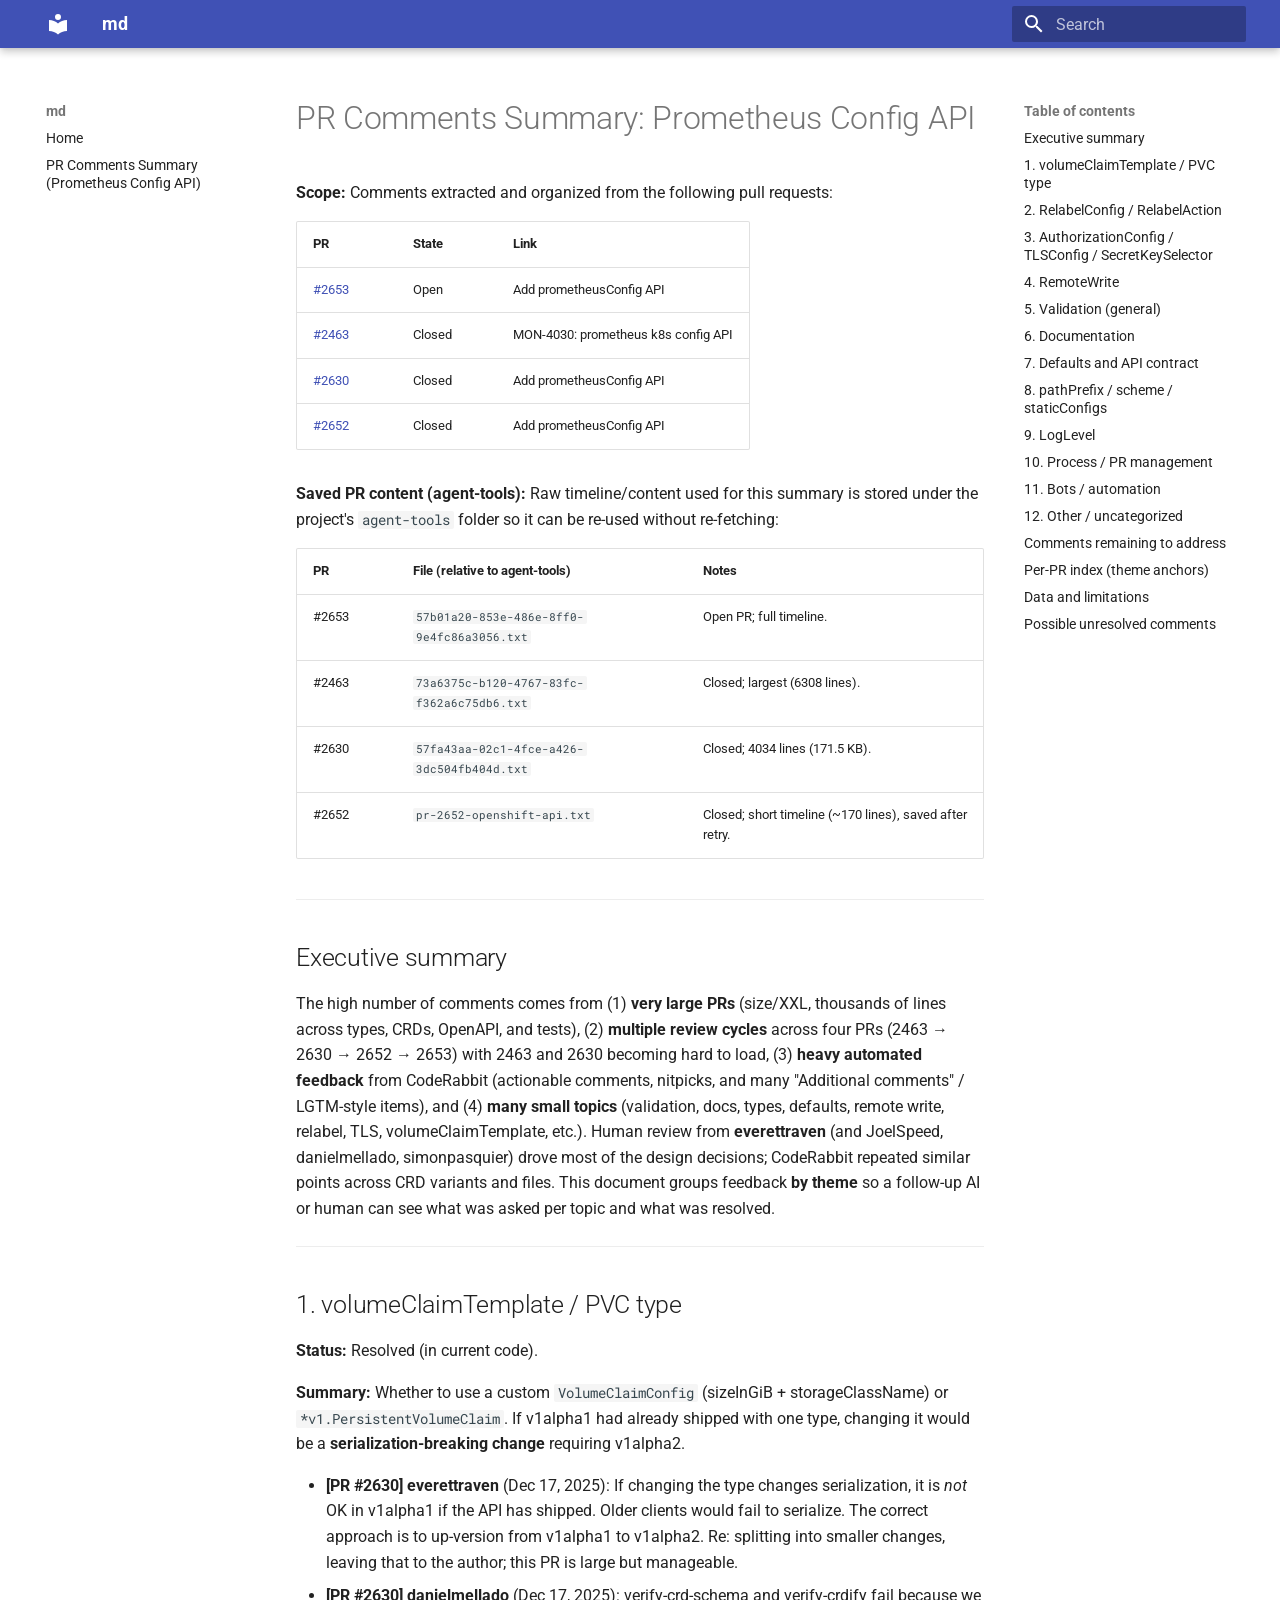
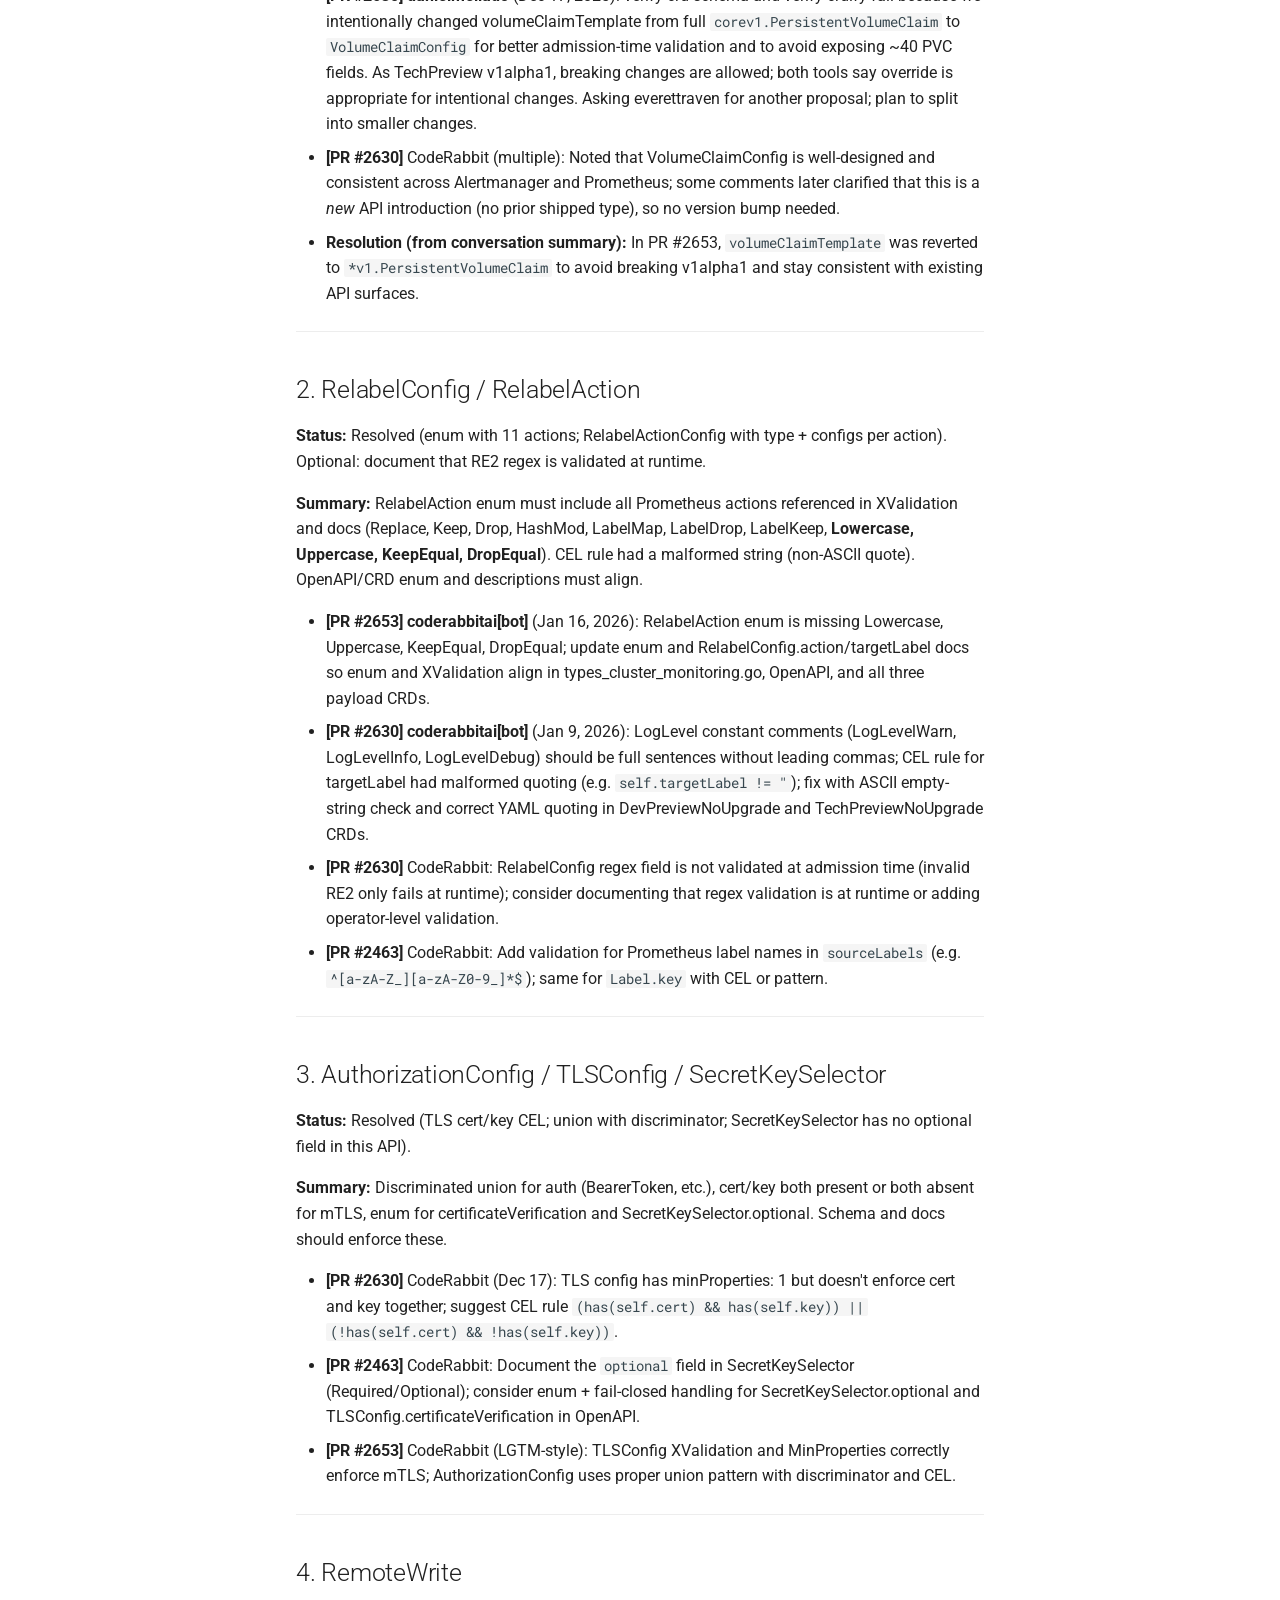
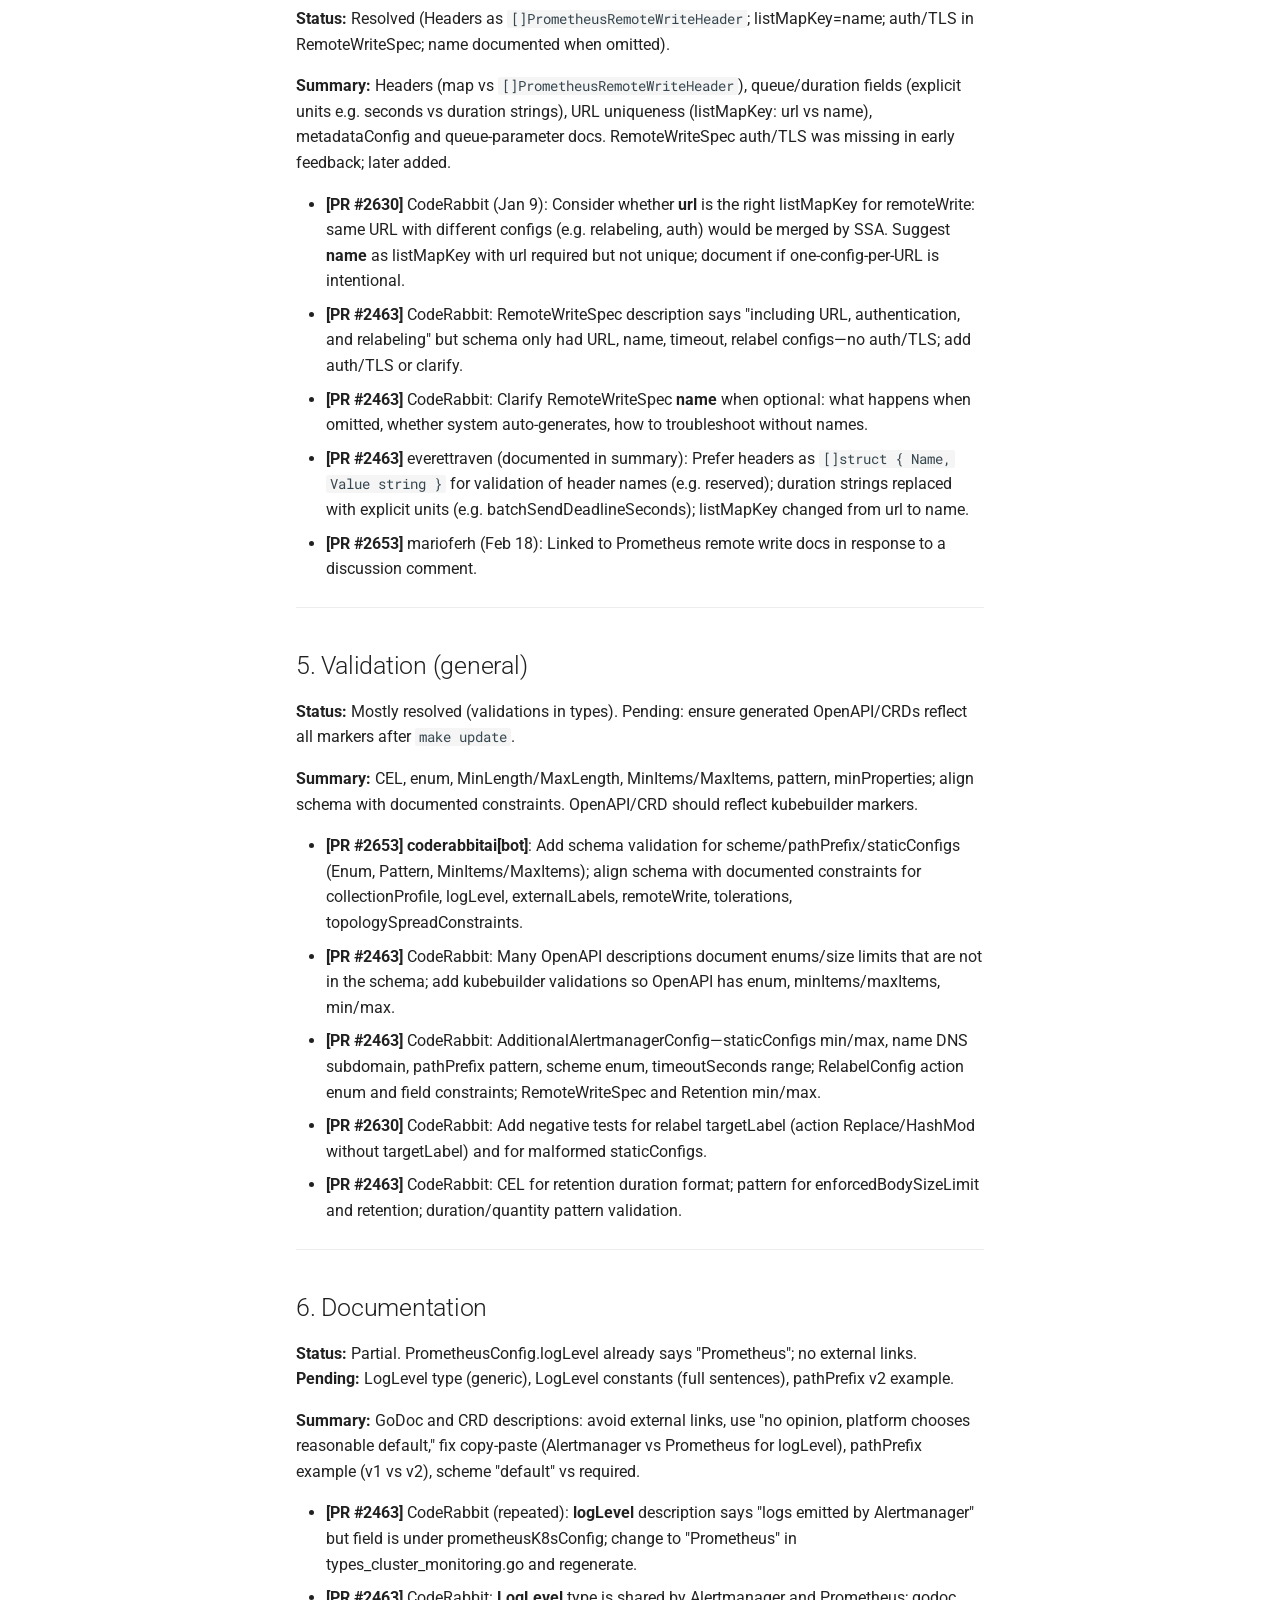
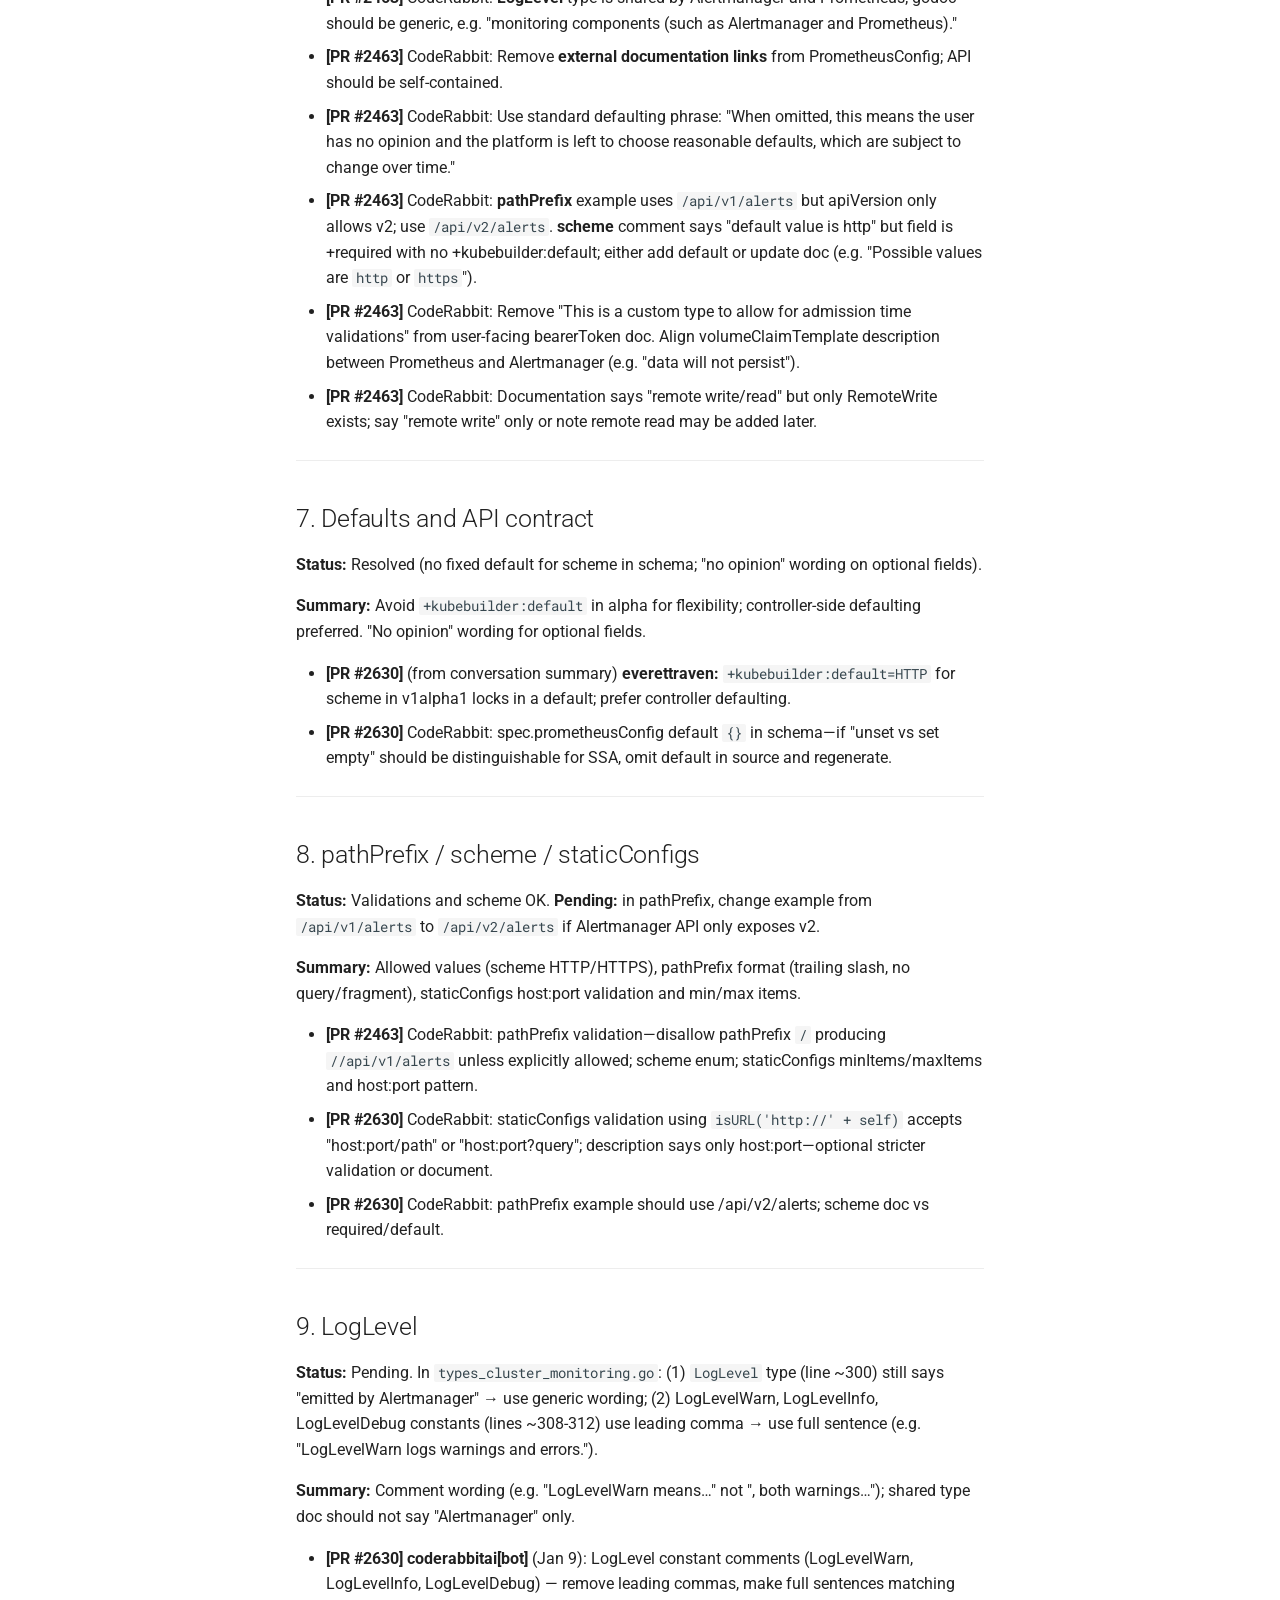
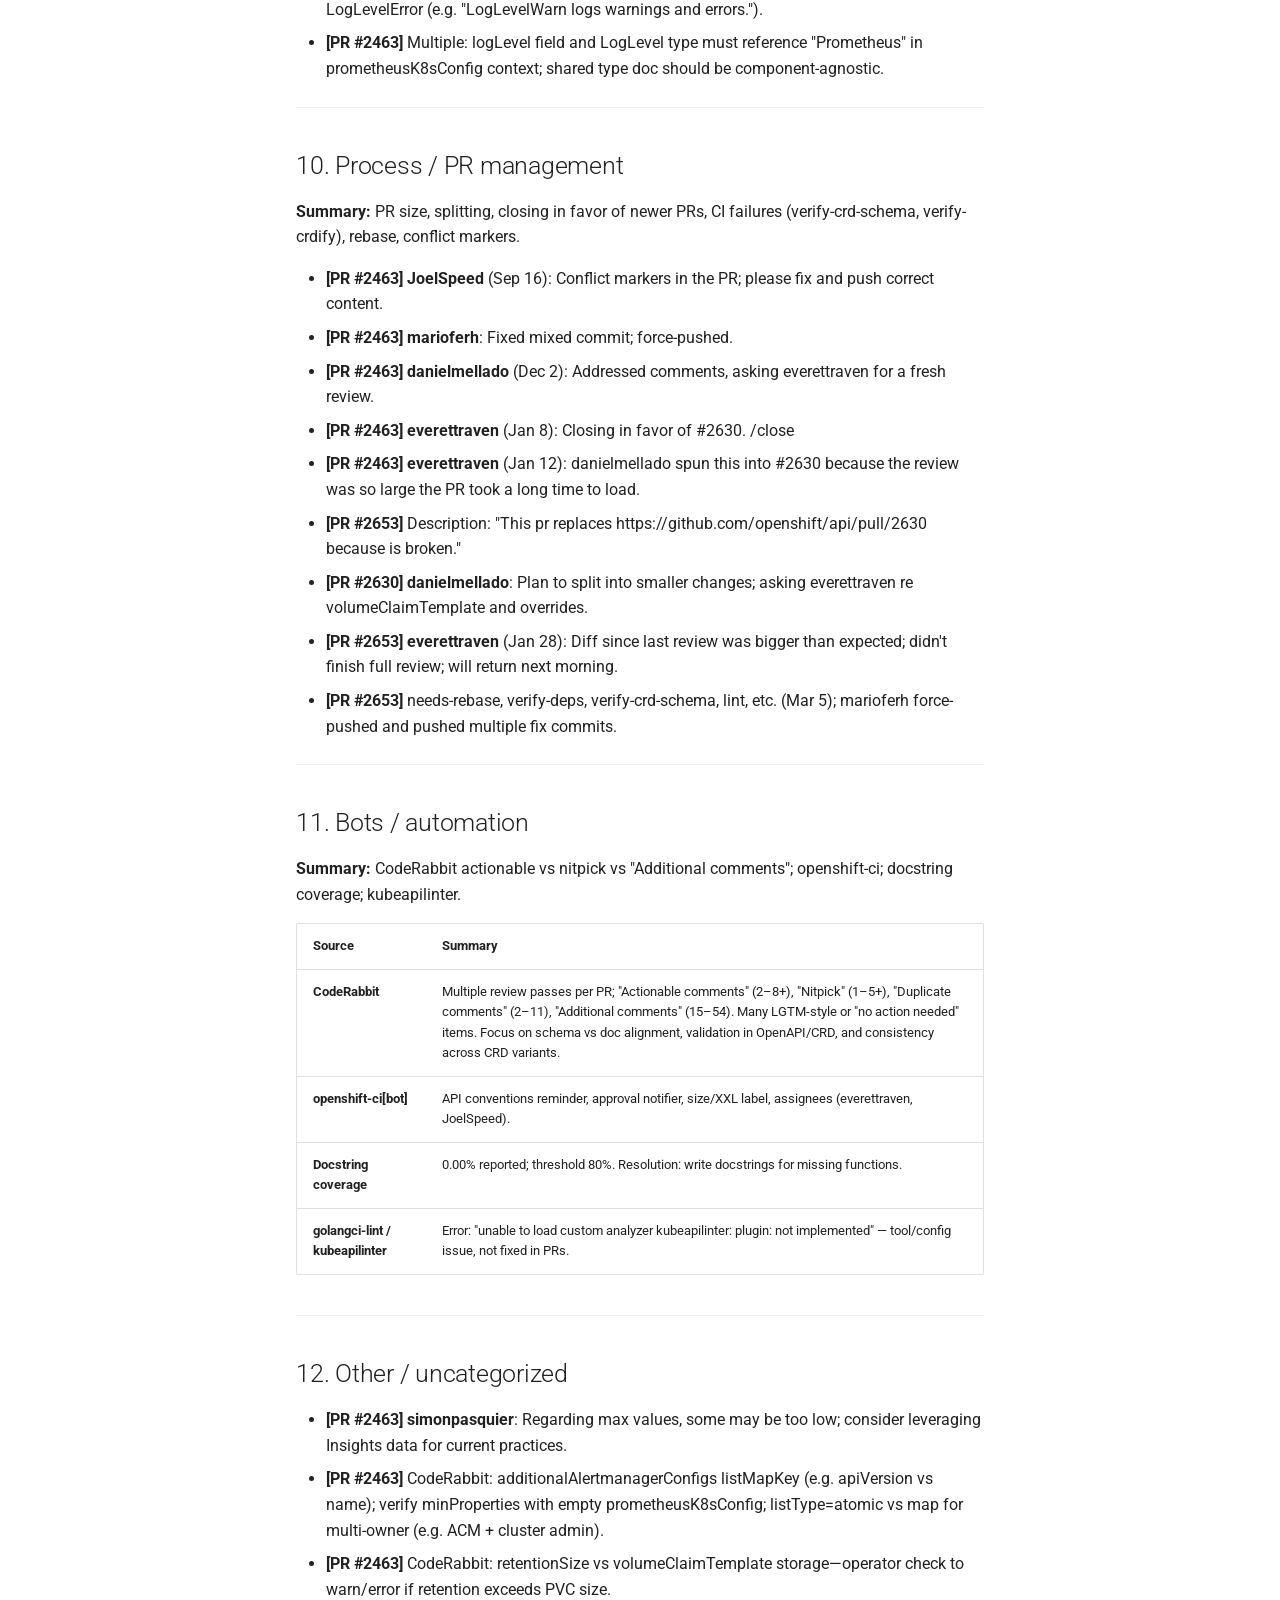
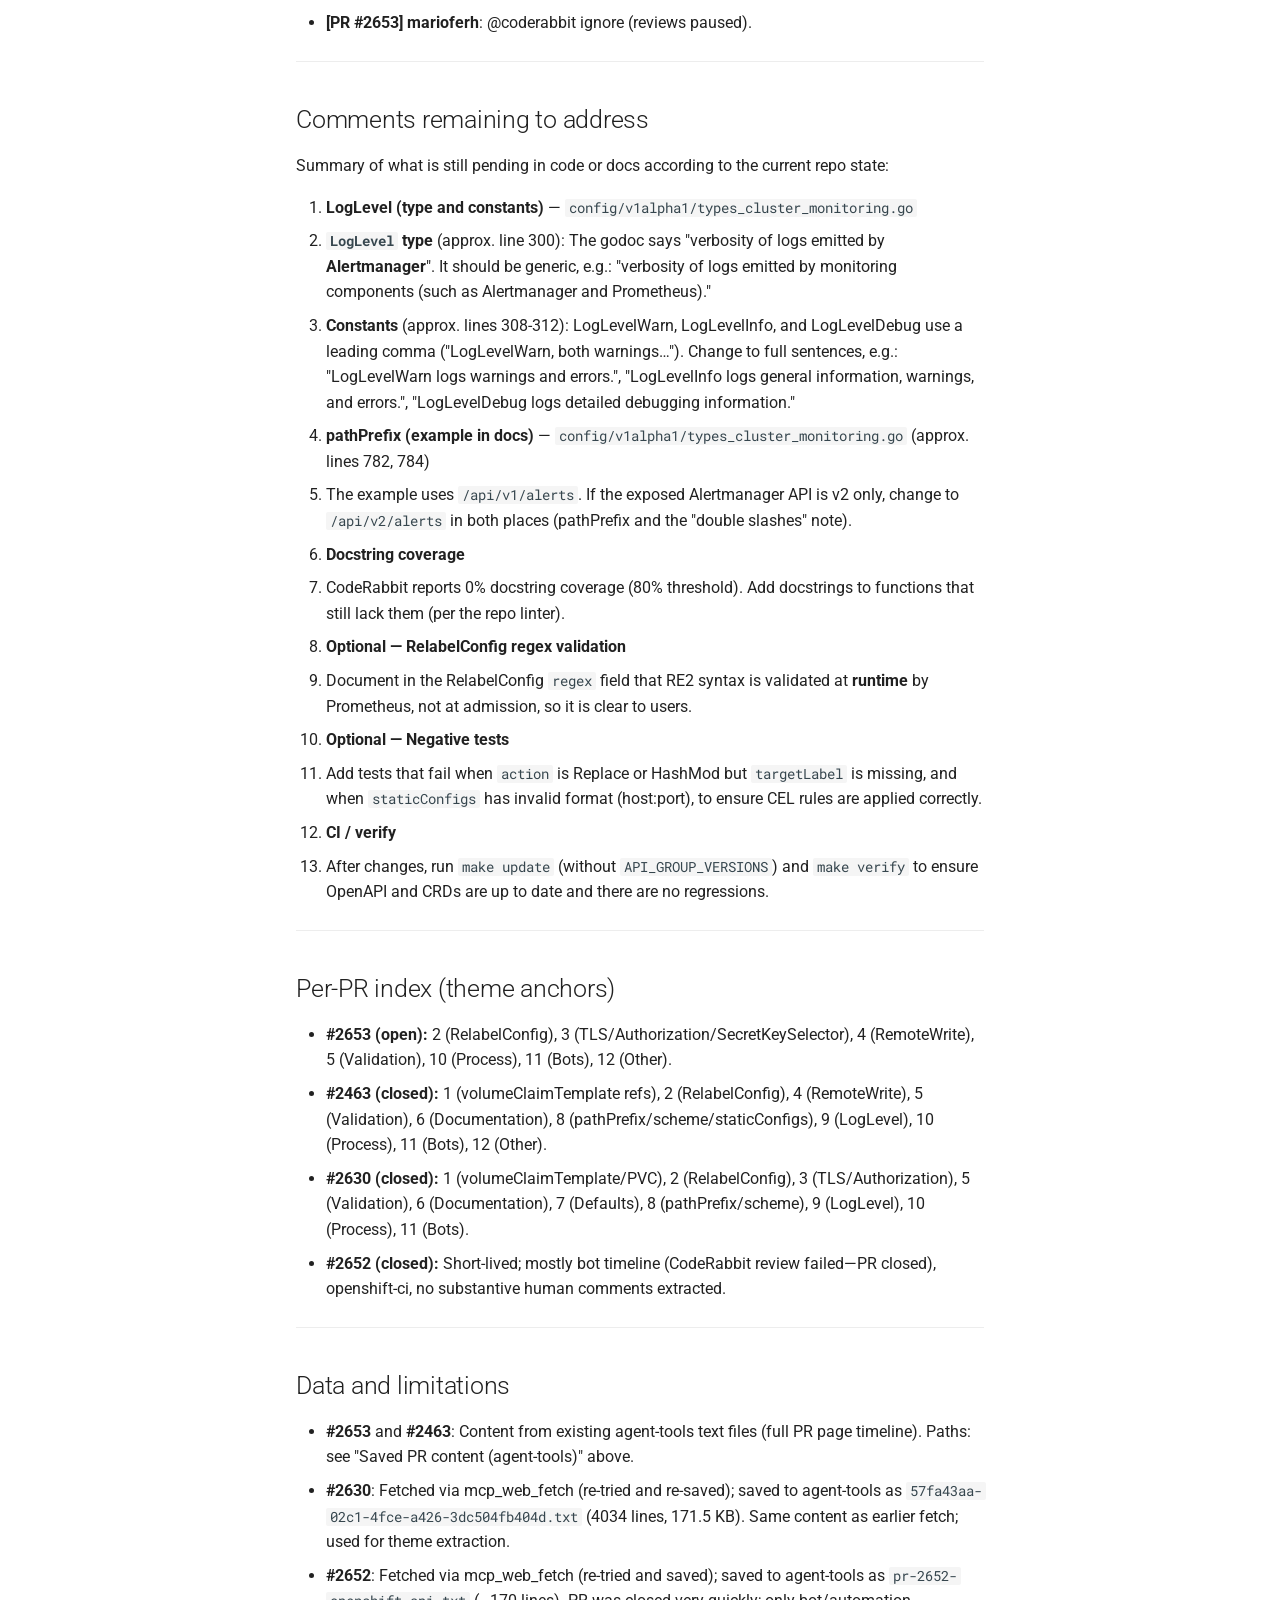
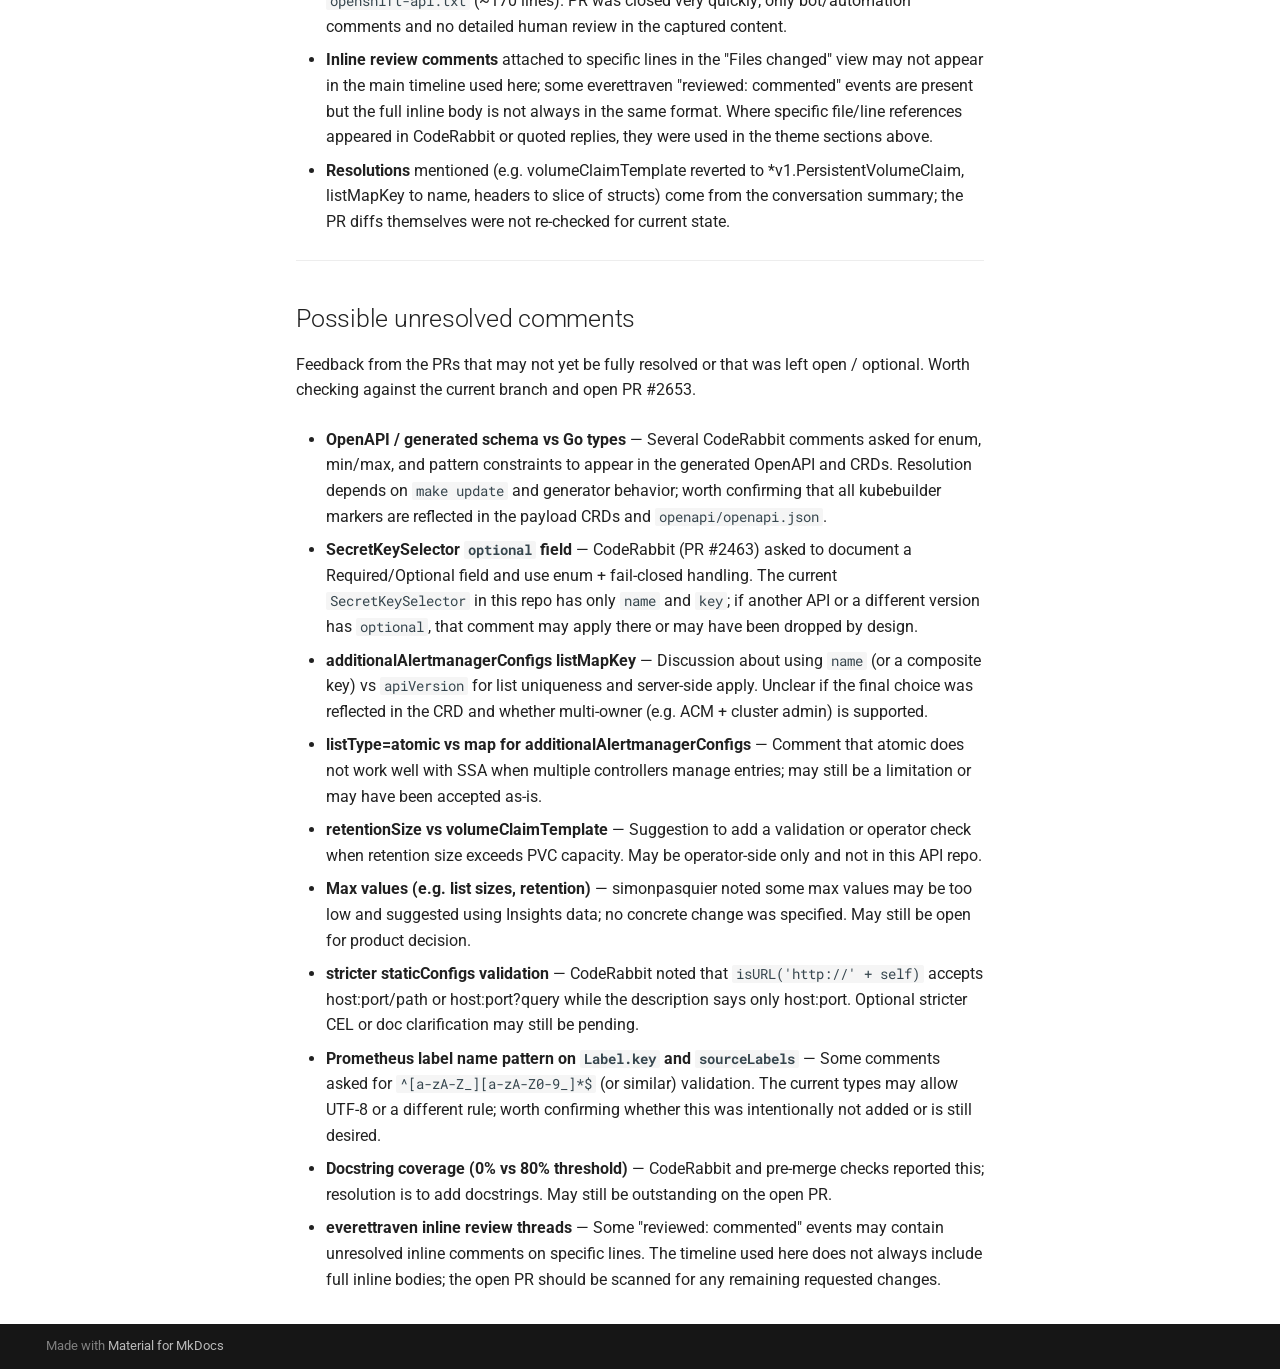
==== pr-comments-summary-prometheus-config-api/index.html @ 03a66a1a "Deploying to gh-pages from @ marioferh/md@3696d0d69f5b5723b97cadcfc43d327ce7cdf47d 🚀" ====
<!doctype html>
<html lang="en" class="no-js">
  <head>
    
      <meta charset="utf-8">
      <meta name="viewport" content="width=device-width,initial-scale=1">
      
        <meta name="description" content="Documentation and summaries">
      
      
      
        <link rel="canonical" href="https://marioferh.github.io/md/pr-comments-summary-prometheus-config-api/">
      
      
      
      
        
      
      
      <link rel="icon" href="../assets/images/favicon.png">
      <meta name="generator" content="mkdocs-1.6.1, mkdocs-material-9.7.4">
    
    
      
        <title>PR Comments Summary: Prometheus Config API - md</title>
      
    
    
      <link rel="stylesheet" href="../assets/stylesheets/main.484c7ddc.min.css">
      
      


    
    
      
    
    
      
        
        
        <link rel="preconnect" href="https://fonts.gstatic.com" crossorigin>
        <link rel="stylesheet" href="https://fonts.googleapis.com/css?family=Roboto:300,300i,400,400i,700,700i%7CRoboto+Mono:400,400i,700,700i&display=fallback">
        <style>:root{--md-text-font:"Roboto";--md-code-font:"Roboto Mono"}</style>
      
    
    
    <script>__md_scope=new URL("..",location),__md_hash=e=>[...e].reduce(((e,_)=>(e<<5)-e+_.charCodeAt(0)),0),__md_get=(e,_=localStorage,t=__md_scope)=>JSON.parse(_.getItem(t.pathname+"."+e)),__md_set=(e,_,t=localStorage,a=__md_scope)=>{try{t.setItem(a.pathname+"."+e,JSON.stringify(_))}catch(e){}}</script>
    
      

    
    
  </head>
  
  
    <body dir="ltr">
  
    
    <input class="md-toggle" data-md-toggle="drawer" type="checkbox" id="__drawer" autocomplete="off">
    <input class="md-toggle" data-md-toggle="search" type="checkbox" id="__search" autocomplete="off">
    <label class="md-overlay" for="__drawer"></label>
    <div data-md-component="skip">
      
        
        <a href="#pr-comments-summary-prometheus-config-api" class="md-skip">
          Skip to content
        </a>
      
    </div>
    <div data-md-component="announce">
      
    </div>
    
    
      

  

<header class="md-header md-header--shadow" data-md-component="header">
  <nav class="md-header__inner md-grid" aria-label="Header">
    <a href=".." title="md" class="md-header__button md-logo" aria-label="md" data-md-component="logo">
      
  
  <svg xmlns="http://www.w3.org/2000/svg" viewBox="0 0 24 24"><path d="M12 8a3 3 0 0 0 3-3 3 3 0 0 0-3-3 3 3 0 0 0-3 3 3 3 0 0 0 3 3m0 3.54C9.64 9.35 6.5 8 3 8v11c3.5 0 6.64 1.35 9 3.54 2.36-2.19 5.5-3.54 9-3.54V8c-3.5 0-6.64 1.35-9 3.54"/></svg>

    </a>
    <label class="md-header__button md-icon" for="__drawer">
      
      <svg xmlns="http://www.w3.org/2000/svg" viewBox="0 0 24 24"><path d="M3 6h18v2H3zm0 5h18v2H3zm0 5h18v2H3z"/></svg>
    </label>
    <div class="md-header__title" data-md-component="header-title">
      <div class="md-header__ellipsis">
        <div class="md-header__topic">
          <span class="md-ellipsis">
            md
          </span>
        </div>
        <div class="md-header__topic" data-md-component="header-topic">
          <span class="md-ellipsis">
            
              PR Comments Summary: Prometheus Config API
            
          </span>
        </div>
      </div>
    </div>
    
    
      <script>var palette=__md_get("__palette");if(palette&&palette.color){if("(prefers-color-scheme)"===palette.color.media){var media=matchMedia("(prefers-color-scheme: light)"),input=document.querySelector(media.matches?"[data-md-color-media='(prefers-color-scheme: light)']":"[data-md-color-media='(prefers-color-scheme: dark)']");palette.color.media=input.getAttribute("data-md-color-media"),palette.color.scheme=input.getAttribute("data-md-color-scheme"),palette.color.primary=input.getAttribute("data-md-color-primary"),palette.color.accent=input.getAttribute("data-md-color-accent")}for(var[key,value]of Object.entries(palette.color))document.body.setAttribute("data-md-color-"+key,value)}</script>
    
    
    
      
      
        <label class="md-header__button md-icon" for="__search">
          
          <svg xmlns="http://www.w3.org/2000/svg" viewBox="0 0 24 24"><path d="M9.5 3A6.5 6.5 0 0 1 16 9.5c0 1.61-.59 3.09-1.56 4.23l.27.27h.79l5 5-1.5 1.5-5-5v-.79l-.27-.27A6.52 6.52 0 0 1 9.5 16 6.5 6.5 0 0 1 3 9.5 6.5 6.5 0 0 1 9.5 3m0 2C7 5 5 7 5 9.5S7 14 9.5 14 14 12 14 9.5 12 5 9.5 5"/></svg>
        </label>
        <div class="md-search" data-md-component="search" role="dialog">
  <label class="md-search__overlay" for="__search"></label>
  <div class="md-search__inner" role="search">
    <form class="md-search__form" name="search">
      <input type="text" class="md-search__input" name="query" aria-label="Search" placeholder="Search" autocapitalize="off" autocorrect="off" autocomplete="off" spellcheck="false" data-md-component="search-query" required>
      <label class="md-search__icon md-icon" for="__search">
        
        <svg xmlns="http://www.w3.org/2000/svg" viewBox="0 0 24 24"><path d="M9.5 3A6.5 6.5 0 0 1 16 9.5c0 1.61-.59 3.09-1.56 4.23l.27.27h.79l5 5-1.5 1.5-5-5v-.79l-.27-.27A6.52 6.52 0 0 1 9.5 16 6.5 6.5 0 0 1 3 9.5 6.5 6.5 0 0 1 9.5 3m0 2C7 5 5 7 5 9.5S7 14 9.5 14 14 12 14 9.5 12 5 9.5 5"/></svg>
        
        <svg xmlns="http://www.w3.org/2000/svg" viewBox="0 0 24 24"><path d="M20 11v2H8l5.5 5.5-1.42 1.42L4.16 12l7.92-7.92L13.5 5.5 8 11z"/></svg>
      </label>
      <nav class="md-search__options" aria-label="Search">
        
        <button type="reset" class="md-search__icon md-icon" title="Clear" aria-label="Clear" tabindex="-1">
          
          <svg xmlns="http://www.w3.org/2000/svg" viewBox="0 0 24 24"><path d="M19 6.41 17.59 5 12 10.59 6.41 5 5 6.41 10.59 12 5 17.59 6.41 19 12 13.41 17.59 19 19 17.59 13.41 12z"/></svg>
        </button>
      </nav>
      
    </form>
    <div class="md-search__output">
      <div class="md-search__scrollwrap" tabindex="0" data-md-scrollfix>
        <div class="md-search-result" data-md-component="search-result">
          <div class="md-search-result__meta">
            Initializing search
          </div>
          <ol class="md-search-result__list" role="presentation"></ol>
        </div>
      </div>
    </div>
  </div>
</div>
      
    
    
  </nav>
  
</header>
    
    <div class="md-container" data-md-component="container">
      
      
        
          
        
      
      <main class="md-main" data-md-component="main">
        <div class="md-main__inner md-grid">
          
            
              
              <div class="md-sidebar md-sidebar--primary" data-md-component="sidebar" data-md-type="navigation" >
                <div class="md-sidebar__scrollwrap">
                  <div class="md-sidebar__inner">
                    



<nav class="md-nav md-nav--primary" aria-label="Navigation" data-md-level="0">
  <label class="md-nav__title" for="__drawer">
    <a href=".." title="md" class="md-nav__button md-logo" aria-label="md" data-md-component="logo">
      
  
  <svg xmlns="http://www.w3.org/2000/svg" viewBox="0 0 24 24"><path d="M12 8a3 3 0 0 0 3-3 3 3 0 0 0-3-3 3 3 0 0 0-3 3 3 3 0 0 0 3 3m0 3.54C9.64 9.35 6.5 8 3 8v11c3.5 0 6.64 1.35 9 3.54 2.36-2.19 5.5-3.54 9-3.54V8c-3.5 0-6.64 1.35-9 3.54"/></svg>

    </a>
    md
  </label>
  
  <ul class="md-nav__list" data-md-scrollfix>
    
      
      
  
  
  
  
    <li class="md-nav__item">
      <a href=".." class="md-nav__link">
        
  
  
  <span class="md-ellipsis">
    
  
    Home
  

    
  </span>
  
  

      </a>
    </li>
  

    
      
      
  
  
  
  
    <li class="md-nav__item">
      <a href="../pr-prometheus-api-comments-summary/" class="md-nav__link">
        
  
  
  <span class="md-ellipsis">
    
  
    PR Comments Summary (Prometheus Config API)
  

    
  </span>
  
  

      </a>
    </li>
  

    
  </ul>
</nav>
                  </div>
                </div>
              </div>
            
            
              
              <div class="md-sidebar md-sidebar--secondary" data-md-component="sidebar" data-md-type="toc" >
                <div class="md-sidebar__scrollwrap">
                  <div class="md-sidebar__inner">
                    

<nav class="md-nav md-nav--secondary" aria-label="Table of contents">
  
  
  
    
  
  
    <label class="md-nav__title" for="__toc">
      <span class="md-nav__icon md-icon"></span>
      Table of contents
    </label>
    <ul class="md-nav__list" data-md-component="toc" data-md-scrollfix>
      
        <li class="md-nav__item">
  <a href="#executive-summary" class="md-nav__link">
    <span class="md-ellipsis">
      
        Executive summary
      
    </span>
  </a>
  
</li>
      
        <li class="md-nav__item">
  <a href="#1-volumeclaimtemplate-pvc-type" class="md-nav__link">
    <span class="md-ellipsis">
      
        1. volumeClaimTemplate / PVC type
      
    </span>
  </a>
  
</li>
      
        <li class="md-nav__item">
  <a href="#2-relabelconfig-relabelaction" class="md-nav__link">
    <span class="md-ellipsis">
      
        2. RelabelConfig / RelabelAction
      
    </span>
  </a>
  
</li>
      
        <li class="md-nav__item">
  <a href="#3-authorizationconfig-tlsconfig-secretkeyselector" class="md-nav__link">
    <span class="md-ellipsis">
      
        3. AuthorizationConfig / TLSConfig / SecretKeySelector
      
    </span>
  </a>
  
</li>
      
        <li class="md-nav__item">
  <a href="#4-remotewrite" class="md-nav__link">
    <span class="md-ellipsis">
      
        4. RemoteWrite
      
    </span>
  </a>
  
</li>
      
        <li class="md-nav__item">
  <a href="#5-validation-general" class="md-nav__link">
    <span class="md-ellipsis">
      
        5. Validation (general)
      
    </span>
  </a>
  
</li>
      
        <li class="md-nav__item">
  <a href="#6-documentation" class="md-nav__link">
    <span class="md-ellipsis">
      
        6. Documentation
      
    </span>
  </a>
  
</li>
      
        <li class="md-nav__item">
  <a href="#7-defaults-and-api-contract" class="md-nav__link">
    <span class="md-ellipsis">
      
        7. Defaults and API contract
      
    </span>
  </a>
  
</li>
      
        <li class="md-nav__item">
  <a href="#8-pathprefix-scheme-staticconfigs" class="md-nav__link">
    <span class="md-ellipsis">
      
        8. pathPrefix / scheme / staticConfigs
      
    </span>
  </a>
  
</li>
      
        <li class="md-nav__item">
  <a href="#9-loglevel" class="md-nav__link">
    <span class="md-ellipsis">
      
        9. LogLevel
      
    </span>
  </a>
  
</li>
      
        <li class="md-nav__item">
  <a href="#10-process-pr-management" class="md-nav__link">
    <span class="md-ellipsis">
      
        10. Process / PR management
      
    </span>
  </a>
  
</li>
      
        <li class="md-nav__item">
  <a href="#11-bots-automation" class="md-nav__link">
    <span class="md-ellipsis">
      
        11. Bots / automation
      
    </span>
  </a>
  
</li>
      
        <li class="md-nav__item">
  <a href="#12-other-uncategorized" class="md-nav__link">
    <span class="md-ellipsis">
      
        12. Other / uncategorized
      
    </span>
  </a>
  
</li>
      
        <li class="md-nav__item">
  <a href="#comments-remaining-to-address" class="md-nav__link">
    <span class="md-ellipsis">
      
        Comments remaining to address
      
    </span>
  </a>
  
</li>
      
        <li class="md-nav__item">
  <a href="#per-pr-index-theme-anchors" class="md-nav__link">
    <span class="md-ellipsis">
      
        Per-PR index (theme anchors)
      
    </span>
  </a>
  
</li>
      
        <li class="md-nav__item">
  <a href="#data-and-limitations" class="md-nav__link">
    <span class="md-ellipsis">
      
        Data and limitations
      
    </span>
  </a>
  
</li>
      
        <li class="md-nav__item">
  <a href="#possible-unresolved-comments" class="md-nav__link">
    <span class="md-ellipsis">
      
        Possible unresolved comments
      
    </span>
  </a>
  
</li>
      
    </ul>
  
</nav>
                  </div>
                </div>
              </div>
            
          
          
            <div class="md-content" data-md-component="content">
              
              <article class="md-content__inner md-typeset">
                
                  



<h1 id="pr-comments-summary-prometheus-config-api">PR Comments Summary: Prometheus Config API</h1>
<p><strong>Scope:</strong> Comments extracted and organized from the following pull requests:</p>
<table>
<thead>
<tr>
<th>PR</th>
<th>State</th>
<th>Link</th>
</tr>
</thead>
<tbody>
<tr>
<td><a href="https://github.com/openshift/api/pull/2653">#2653</a></td>
<td>Open</td>
<td>Add prometheusConfig API</td>
</tr>
<tr>
<td><a href="https://github.com/openshift/api/pull/2463">#2463</a></td>
<td>Closed</td>
<td>MON-4030: prometheus k8s config API</td>
</tr>
<tr>
<td><a href="https://github.com/openshift/api/pull/2630">#2630</a></td>
<td>Closed</td>
<td>Add prometheusConfig API</td>
</tr>
<tr>
<td><a href="https://github.com/openshift/api/pull/2652">#2652</a></td>
<td>Closed</td>
<td>Add prometheusConfig API</td>
</tr>
</tbody>
</table>
<p><strong>Saved PR content (agent-tools):</strong> Raw timeline/content used for this summary is stored under the project's <code>agent-tools</code> folder so it can be re-used without re-fetching:</p>
<table>
<thead>
<tr>
<th>PR</th>
<th>File (relative to agent-tools)</th>
<th>Notes</th>
</tr>
</thead>
<tbody>
<tr>
<td>#2653</td>
<td><code>57b01a20-853e-486e-8ff0-9e4fc86a3056.txt</code></td>
<td>Open PR; full timeline.</td>
</tr>
<tr>
<td>#2463</td>
<td><code>73a6375c-b120-4767-83fc-f362a6c75db6.txt</code></td>
<td>Closed; largest (6308 lines).</td>
</tr>
<tr>
<td>#2630</td>
<td><code>57fa43aa-02c1-4fce-a426-3dc504fb404d.txt</code></td>
<td>Closed; 4034 lines (171.5 KB).</td>
</tr>
<tr>
<td>#2652</td>
<td><code>pr-2652-openshift-api.txt</code></td>
<td>Closed; short timeline (~170 lines), saved after retry.</td>
</tr>
</tbody>
</table>
<hr />
<h2 id="executive-summary">Executive summary</h2>
<p>The high number of comments comes from (1) <strong>very large PRs</strong> (size/XXL, thousands of lines across types, CRDs, OpenAPI, and tests), (2) <strong>multiple review cycles</strong> across four PRs (2463 → 2630 → 2652 → 2653) with 2463 and 2630 becoming hard to load, (3) <strong>heavy automated feedback</strong> from CodeRabbit (actionable comments, nitpicks, and many "Additional comments" / LGTM-style items), and (4) <strong>many small topics</strong> (validation, docs, types, defaults, remote write, relabel, TLS, volumeClaimTemplate, etc.). Human review from <strong>everettraven</strong> (and JoelSpeed, danielmellado, simonpasquier) drove most of the design decisions; CodeRabbit repeated similar points across CRD variants and files. This document groups feedback <strong>by theme</strong> so a follow-up AI or human can see what was asked per topic and what was resolved.</p>
<hr />
<h2 id="1-volumeclaimtemplate-pvc-type">1. volumeClaimTemplate / PVC type</h2>
<p><strong>Status:</strong> Resolved (in current code).</p>
<p><strong>Summary:</strong> Whether to use a custom <code>VolumeClaimConfig</code> (sizeInGiB + storageClassName) or <code>*v1.PersistentVolumeClaim</code>. If v1alpha1 had already shipped with one type, changing it would be a <strong>serialization-breaking change</strong> requiring v1alpha2.</p>
<ul>
<li><strong>[PR #2630]</strong> <strong>everettraven</strong> (Dec 17, 2025): If changing the type changes serialization, it is <em>not</em> OK in v1alpha1 if the API has shipped. Older clients would fail to serialize. The correct approach is to up-version from v1alpha1 to v1alpha2. Re: splitting into smaller changes, leaving that to the author; this PR is large but manageable.</li>
<li><strong>[PR #2630]</strong> <strong>danielmellado</strong> (Dec 17, 2025): verify-crd-schema and verify-crdify fail because we intentionally changed volumeClaimTemplate from full <code>corev1.PersistentVolumeClaim</code> to <code>VolumeClaimConfig</code> for better admission-time validation and to avoid exposing ~40 PVC fields. As TechPreview v1alpha1, breaking changes are allowed; both tools say override is appropriate for intentional changes. Asking everettraven for another proposal; plan to split into smaller changes.</li>
<li><strong>[PR #2630]</strong> CodeRabbit (multiple): Noted that VolumeClaimConfig is well-designed and consistent across Alertmanager and Prometheus; some comments later clarified that this is a <em>new</em> API introduction (no prior shipped type), so no version bump needed.</li>
<li><strong>Resolution (from conversation summary):</strong> In PR #2653, <code>volumeClaimTemplate</code> was reverted to <code>*v1.PersistentVolumeClaim</code> to avoid breaking v1alpha1 and stay consistent with existing API surfaces.</li>
</ul>
<hr />
<h2 id="2-relabelconfig-relabelaction">2. RelabelConfig / RelabelAction</h2>
<p><strong>Status:</strong> Resolved (enum with 11 actions; RelabelActionConfig with type + configs per action). Optional: document that RE2 regex is validated at runtime.</p>
<p><strong>Summary:</strong> RelabelAction enum must include all Prometheus actions referenced in XValidation and docs (Replace, Keep, Drop, HashMod, LabelMap, LabelDrop, LabelKeep, <strong>Lowercase, Uppercase, KeepEqual, DropEqual</strong>). CEL rule had a malformed string (non-ASCII quote). OpenAPI/CRD enum and descriptions must align.</p>
<ul>
<li><strong>[PR #2653]</strong> <strong>coderabbitai[bot]</strong> (Jan 16, 2026): RelabelAction enum is missing Lowercase, Uppercase, KeepEqual, DropEqual; update enum and RelabelConfig.action/targetLabel docs so enum and XValidation align in types_cluster_monitoring.go, OpenAPI, and all three payload CRDs.</li>
<li><strong>[PR #2630]</strong> <strong>coderabbitai[bot]</strong> (Jan 9, 2026): LogLevel constant comments (LogLevelWarn, LogLevelInfo, LogLevelDebug) should be full sentences without leading commas; CEL rule for targetLabel had malformed quoting (e.g. <code>self.targetLabel != "</code>); fix with ASCII empty-string check and correct YAML quoting in DevPreviewNoUpgrade and TechPreviewNoUpgrade CRDs.</li>
<li><strong>[PR #2630]</strong> CodeRabbit: RelabelConfig regex field is not validated at admission time (invalid RE2 only fails at runtime); consider documenting that regex validation is at runtime or adding operator-level validation.</li>
<li><strong>[PR #2463]</strong> CodeRabbit: Add validation for Prometheus label names in <code>sourceLabels</code> (e.g. <code>^[a-zA-Z_][a-zA-Z0-9_]*$</code>); same for <code>Label.key</code> with CEL or pattern.</li>
</ul>
<hr />
<h2 id="3-authorizationconfig-tlsconfig-secretkeyselector">3. AuthorizationConfig / TLSConfig / SecretKeySelector</h2>
<p><strong>Status:</strong> Resolved (TLS cert/key CEL; union with discriminator; SecretKeySelector has no optional field in this API).</p>
<p><strong>Summary:</strong> Discriminated union for auth (BearerToken, etc.), cert/key both present or both absent for mTLS, enum for certificateVerification and SecretKeySelector.optional. Schema and docs should enforce these.</p>
<ul>
<li><strong>[PR #2630]</strong> CodeRabbit (Dec 17): TLS config has minProperties: 1 but doesn't enforce cert and key together; suggest CEL rule <code>(has(self.cert) &amp;&amp; has(self.key)) || (!has(self.cert) &amp;&amp; !has(self.key))</code>.</li>
<li><strong>[PR #2463]</strong> CodeRabbit: Document the <code>optional</code> field in SecretKeySelector (Required/Optional); consider enum + fail-closed handling for SecretKeySelector.optional and TLSConfig.certificateVerification in OpenAPI.</li>
<li><strong>[PR #2653]</strong> CodeRabbit (LGTM-style): TLSConfig XValidation and MinProperties correctly enforce mTLS; AuthorizationConfig uses proper union pattern with discriminator and CEL.</li>
</ul>
<hr />
<h2 id="4-remotewrite">4. RemoteWrite</h2>
<p><strong>Status:</strong> Resolved (Headers as <code>[]PrometheusRemoteWriteHeader</code>; listMapKey=name; auth/TLS in RemoteWriteSpec; name documented when omitted).</p>
<p><strong>Summary:</strong> Headers (map vs <code>[]PrometheusRemoteWriteHeader</code>), queue/duration fields (explicit units e.g. seconds vs duration strings), URL uniqueness (listMapKey: url vs name), metadataConfig and queue-parameter docs. RemoteWriteSpec auth/TLS was missing in early feedback; later added.</p>
<ul>
<li><strong>[PR #2630]</strong> CodeRabbit (Jan 9): Consider whether <strong>url</strong> is the right listMapKey for remoteWrite: same URL with different configs (e.g. relabeling, auth) would be merged by SSA. Suggest <strong>name</strong> as listMapKey with url required but not unique; document if one-config-per-URL is intentional.</li>
<li><strong>[PR #2463]</strong> CodeRabbit: RemoteWriteSpec description says "including URL, authentication, and relabeling" but schema only had URL, name, timeout, relabel configs—no auth/TLS; add auth/TLS or clarify.</li>
<li><strong>[PR #2463]</strong> CodeRabbit: Clarify RemoteWriteSpec <strong>name</strong> when optional: what happens when omitted, whether system auto-generates, how to troubleshoot without names.</li>
<li><strong>[PR #2463]</strong> everettraven (documented in summary): Prefer headers as <code>[]struct { Name, Value string }</code> for validation of header names (e.g. reserved); duration strings replaced with explicit units (e.g. batchSendDeadlineSeconds); listMapKey changed from url to name.</li>
<li><strong>[PR #2653]</strong> marioferh (Feb 18): Linked to Prometheus remote write docs in response to a discussion comment.</li>
</ul>
<hr />
<h2 id="5-validation-general">5. Validation (general)</h2>
<p><strong>Status:</strong> Mostly resolved (validations in types). Pending: ensure generated OpenAPI/CRDs reflect all markers after <code>make update</code>.</p>
<p><strong>Summary:</strong> CEL, enum, MinLength/MaxLength, MinItems/MaxItems, pattern, minProperties; align schema with documented constraints. OpenAPI/CRD should reflect kubebuilder markers.</p>
<ul>
<li><strong>[PR #2653]</strong> <strong>coderabbitai[bot]</strong>: Add schema validation for scheme/pathPrefix/staticConfigs (Enum, Pattern, MinItems/MaxItems); align schema with documented constraints for collectionProfile, logLevel, externalLabels, remoteWrite, tolerations, topologySpreadConstraints.</li>
<li><strong>[PR #2463]</strong> CodeRabbit: Many OpenAPI descriptions document enums/size limits that are not in the schema; add kubebuilder validations so OpenAPI has enum, minItems/maxItems, min/max.</li>
<li><strong>[PR #2463]</strong> CodeRabbit: AdditionalAlertmanagerConfig—staticConfigs min/max, name DNS subdomain, pathPrefix pattern, scheme enum, timeoutSeconds range; RelabelConfig action enum and field constraints; RemoteWriteSpec and Retention min/max.</li>
<li><strong>[PR #2630]</strong> CodeRabbit: Add negative tests for relabel targetLabel (action Replace/HashMod without targetLabel) and for malformed staticConfigs.</li>
<li><strong>[PR #2463]</strong> CodeRabbit: CEL for retention duration format; pattern for enforcedBodySizeLimit and retention; duration/quantity pattern validation.</li>
</ul>
<hr />
<h2 id="6-documentation">6. Documentation</h2>
<p><strong>Status:</strong> Partial. PrometheusConfig.logLevel already says "Prometheus"; no external links. <strong>Pending:</strong> LogLevel type (generic), LogLevel constants (full sentences), pathPrefix v2 example.</p>
<p><strong>Summary:</strong> GoDoc and CRD descriptions: avoid external links, use "no opinion, platform chooses reasonable default," fix copy-paste (Alertmanager vs Prometheus for logLevel), pathPrefix example (v1 vs v2), scheme "default" vs required.</p>
<ul>
<li><strong>[PR #2463]</strong> CodeRabbit (repeated): <strong>logLevel</strong> description says "logs emitted by Alertmanager" but field is under prometheusK8sConfig; change to "Prometheus" in types_cluster_monitoring.go and regenerate.</li>
<li><strong>[PR #2463]</strong> CodeRabbit: <strong>LogLevel</strong> type is shared by Alertmanager and Prometheus; godoc should be generic, e.g. "monitoring components (such as Alertmanager and Prometheus)."</li>
<li><strong>[PR #2463]</strong> CodeRabbit: Remove <strong>external documentation links</strong> from PrometheusConfig; API should be self-contained.</li>
<li><strong>[PR #2463]</strong> CodeRabbit: Use standard defaulting phrase: "When omitted, this means the user has no opinion and the platform is left to choose reasonable defaults, which are subject to change over time."</li>
<li><strong>[PR #2463]</strong> CodeRabbit: <strong>pathPrefix</strong> example uses <code>/api/v1/alerts</code> but apiVersion only allows v2; use <code>/api/v2/alerts</code>. <strong>scheme</strong> comment says "default value is http" but field is +required with no +kubebuilder:default; either add default or update doc (e.g. "Possible values are <code>http</code> or <code>https</code>").</li>
<li><strong>[PR #2463]</strong> CodeRabbit: Remove "This is a custom type to allow for admission time validations" from user-facing bearerToken doc. Align volumeClaimTemplate description between Prometheus and Alertmanager (e.g. "data will not persist").</li>
<li><strong>[PR #2463]</strong> CodeRabbit: Documentation says "remote write/read" but only RemoteWrite exists; say "remote write" only or note remote read may be added later.</li>
</ul>
<hr />
<h2 id="7-defaults-and-api-contract">7. Defaults and API contract</h2>
<p><strong>Status:</strong> Resolved (no fixed default for scheme in schema; "no opinion" wording on optional fields).</p>
<p><strong>Summary:</strong> Avoid <code>+kubebuilder:default</code> in alpha for flexibility; controller-side defaulting preferred. "No opinion" wording for optional fields.</p>
<ul>
<li><strong>[PR #2630]</strong> (from conversation summary) <strong>everettraven:</strong> <code>+kubebuilder:default=HTTP</code> for scheme in v1alpha1 locks in a default; prefer controller defaulting.</li>
<li><strong>[PR #2630]</strong> CodeRabbit: spec.prometheusConfig default <code>{}</code> in schema—if "unset vs set empty" should be distinguishable for SSA, omit default in source and regenerate.</li>
</ul>
<hr />
<h2 id="8-pathprefix-scheme-staticconfigs">8. pathPrefix / scheme / staticConfigs</h2>
<p><strong>Status:</strong> Validations and scheme OK. <strong>Pending:</strong> in pathPrefix, change example from <code>/api/v1/alerts</code> to <code>/api/v2/alerts</code> if Alertmanager API only exposes v2.</p>
<p><strong>Summary:</strong> Allowed values (scheme HTTP/HTTPS), pathPrefix format (trailing slash, no query/fragment), staticConfigs host:port validation and min/max items.</p>
<ul>
<li><strong>[PR #2463]</strong> CodeRabbit: pathPrefix validation—disallow pathPrefix <code>/</code> producing <code>//api/v1/alerts</code> unless explicitly allowed; scheme enum; staticConfigs minItems/maxItems and host:port pattern.</li>
<li><strong>[PR #2630]</strong> CodeRabbit: staticConfigs validation using <code>isURL('http://' + self)</code> accepts "host:port/path" or "host:port?query"; description says only host:port—optional stricter validation or document.</li>
<li><strong>[PR #2630]</strong> CodeRabbit: pathPrefix example should use /api/v2/alerts; scheme doc vs required/default.</li>
</ul>
<hr />
<h2 id="9-loglevel">9. LogLevel</h2>
<p><strong>Status:</strong> Pending. In <code>types_cluster_monitoring.go</code>: (1) <code>LogLevel</code> type (line ~300) still says "emitted by Alertmanager" → use generic wording; (2) LogLevelWarn, LogLevelInfo, LogLevelDebug constants (lines ~308-312) use leading comma → use full sentence (e.g. "LogLevelWarn logs warnings and errors.").</p>
<p><strong>Summary:</strong> Comment wording (e.g. "LogLevelWarn means…" not ", both warnings…"); shared type doc should not say "Alertmanager" only.</p>
<ul>
<li><strong>[PR #2630]</strong> <strong>coderabbitai[bot]</strong> (Jan 9): LogLevel constant comments (LogLevelWarn, LogLevelInfo, LogLevelDebug) — remove leading commas, make full sentences matching LogLevelError (e.g. "LogLevelWarn logs warnings and errors.").</li>
<li><strong>[PR #2463]</strong> Multiple: logLevel field and LogLevel type must reference "Prometheus" in prometheusK8sConfig context; shared type doc should be component-agnostic.</li>
</ul>
<hr />
<h2 id="10-process-pr-management">10. Process / PR management</h2>
<p><strong>Summary:</strong> PR size, splitting, closing in favor of newer PRs, CI failures (verify-crd-schema, verify-crdify), rebase, conflict markers.</p>
<ul>
<li><strong>[PR #2463]</strong> <strong>JoelSpeed</strong> (Sep 16): Conflict markers in the PR; please fix and push correct content.</li>
<li><strong>[PR #2463]</strong> <strong>marioferh</strong>: Fixed mixed commit; force-pushed.</li>
<li><strong>[PR #2463]</strong> <strong>danielmellado</strong> (Dec 2): Addressed comments, asking everettraven for a fresh review.</li>
<li><strong>[PR #2463]</strong> <strong>everettraven</strong> (Jan 8): Closing in favor of #2630. /close</li>
<li><strong>[PR #2463]</strong> <strong>everettraven</strong> (Jan 12): danielmellado spun this into #2630 because the review was so large the PR took a long time to load.</li>
<li><strong>[PR #2653]</strong> Description: "This pr replaces https://github.com/openshift/api/pull/2630 because is broken."</li>
<li><strong>[PR #2630]</strong> <strong>danielmellado</strong>: Plan to split into smaller changes; asking everettraven re volumeClaimTemplate and overrides.</li>
<li><strong>[PR #2653]</strong> <strong>everettraven</strong> (Jan 28): Diff since last review was bigger than expected; didn't finish full review; will return next morning.</li>
<li><strong>[PR #2653]</strong> needs-rebase, verify-deps, verify-crd-schema, lint, etc. (Mar 5); marioferh force-pushed and pushed multiple fix commits.</li>
</ul>
<hr />
<h2 id="11-bots-automation">11. Bots / automation</h2>
<p><strong>Summary:</strong> CodeRabbit actionable vs nitpick vs "Additional comments"; openshift-ci; docstring coverage; kubeapilinter.</p>
<table>
<thead>
<tr>
<th>Source</th>
<th>Summary</th>
</tr>
</thead>
<tbody>
<tr>
<td><strong>CodeRabbit</strong></td>
<td>Multiple review passes per PR; "Actionable comments" (2–8+), "Nitpick" (1–5+), "Duplicate comments" (2–11), "Additional comments" (15–54). Many LGTM-style or "no action needed" items. Focus on schema vs doc alignment, validation in OpenAPI/CRD, and consistency across CRD variants.</td>
</tr>
<tr>
<td><strong>openshift-ci[bot]</strong></td>
<td>API conventions reminder, approval notifier, size/XXL label, assignees (everettraven, JoelSpeed).</td>
</tr>
<tr>
<td><strong>Docstring coverage</strong></td>
<td>0.00% reported; threshold 80%. Resolution: write docstrings for missing functions.</td>
</tr>
<tr>
<td><strong>golangci-lint / kubeapilinter</strong></td>
<td>Error: "unable to load custom analyzer kubeapilinter: plugin: not implemented" — tool/config issue, not fixed in PRs.</td>
</tr>
</tbody>
</table>
<hr />
<h2 id="12-other-uncategorized">12. Other / uncategorized</h2>
<ul>
<li><strong>[PR #2463]</strong> <strong>simonpasquier</strong>: Regarding max values, some may be too low; consider leveraging Insights data for current practices.</li>
<li><strong>[PR #2463]</strong> CodeRabbit: additionalAlertmanagerConfigs listMapKey (e.g. apiVersion vs name); verify minProperties with empty prometheusK8sConfig; listType=atomic vs map for multi-owner (e.g. ACM + cluster admin).</li>
<li><strong>[PR #2463]</strong> CodeRabbit: retentionSize vs volumeClaimTemplate storage—operator check to warn/error if retention exceeds PVC size.</li>
<li><strong>[PR #2653]</strong> <strong>marioferh</strong>: @coderabbit ignore (reviews paused).</li>
</ul>
<hr />
<h2 id="comments-remaining-to-address">Comments remaining to address</h2>
<p>Summary of what is still pending in code or docs according to the current repo state:</p>
<ol>
<li><strong>LogLevel (type and constants)</strong> — <code>config/v1alpha1/types_cluster_monitoring.go</code></li>
<li><strong><code>LogLevel</code> type</strong> (approx. line 300): The godoc says "verbosity of logs emitted by <strong>Alertmanager</strong>". It should be generic, e.g.: "verbosity of logs emitted by monitoring components (such as Alertmanager and Prometheus)."</li>
<li>
<p><strong>Constants</strong> (approx. lines 308-312): LogLevelWarn, LogLevelInfo, and LogLevelDebug use a leading comma ("LogLevelWarn, both warnings…"). Change to full sentences, e.g.: "LogLevelWarn logs warnings and errors.", "LogLevelInfo logs general information, warnings, and errors.", "LogLevelDebug logs detailed debugging information."</p>
</li>
<li>
<p><strong>pathPrefix (example in docs)</strong> — <code>config/v1alpha1/types_cluster_monitoring.go</code> (approx. lines 782, 784)</p>
</li>
<li>
<p>The example uses <code>/api/v1/alerts</code>. If the exposed Alertmanager API is v2 only, change to <code>/api/v2/alerts</code> in both places (pathPrefix and the "double slashes" note).</p>
</li>
<li>
<p><strong>Docstring coverage</strong></p>
</li>
<li>
<p>CodeRabbit reports 0% docstring coverage (80% threshold). Add docstrings to functions that still lack them (per the repo linter).</p>
</li>
<li>
<p><strong>Optional — RelabelConfig regex validation</strong></p>
</li>
<li>
<p>Document in the RelabelConfig <code>regex</code> field that RE2 syntax is validated at <strong>runtime</strong> by Prometheus, not at admission, so it is clear to users.</p>
</li>
<li>
<p><strong>Optional — Negative tests</strong></p>
</li>
<li>
<p>Add tests that fail when <code>action</code> is Replace or HashMod but <code>targetLabel</code> is missing, and when <code>staticConfigs</code> has invalid format (host:port), to ensure CEL rules are applied correctly.</p>
</li>
<li>
<p><strong>CI / verify</strong></p>
</li>
<li>After changes, run <code>make update</code> (without <code>API_GROUP_VERSIONS</code>) and <code>make verify</code> to ensure OpenAPI and CRDs are up to date and there are no regressions.</li>
</ol>
<hr />
<h2 id="per-pr-index-theme-anchors">Per-PR index (theme anchors)</h2>
<ul>
<li><strong>#2653 (open):</strong> 2 (RelabelConfig), 3 (TLS/Authorization/SecretKeySelector), 4 (RemoteWrite), 5 (Validation), 10 (Process), 11 (Bots), 12 (Other).</li>
<li><strong>#2463 (closed):</strong> 1 (volumeClaimTemplate refs), 2 (RelabelConfig), 4 (RemoteWrite), 5 (Validation), 6 (Documentation), 8 (pathPrefix/scheme/staticConfigs), 9 (LogLevel), 10 (Process), 11 (Bots), 12 (Other).</li>
<li><strong>#2630 (closed):</strong> 1 (volumeClaimTemplate/PVC), 2 (RelabelConfig), 3 (TLS/Authorization), 5 (Validation), 6 (Documentation), 7 (Defaults), 8 (pathPrefix/scheme), 9 (LogLevel), 10 (Process), 11 (Bots).</li>
<li><strong>#2652 (closed):</strong> Short-lived; mostly bot timeline (CodeRabbit review failed—PR closed), openshift-ci, no substantive human comments extracted.</li>
</ul>
<hr />
<h2 id="data-and-limitations">Data and limitations</h2>
<ul>
<li><strong>#2653</strong> and <strong>#2463</strong>: Content from existing agent-tools text files (full PR page timeline). Paths: see "Saved PR content (agent-tools)" above.</li>
<li><strong>#2630</strong>: Fetched via mcp_web_fetch (re-tried and re-saved); saved to agent-tools as <code>57fa43aa-02c1-4fce-a426-3dc504fb404d.txt</code> (4034 lines, 171.5 KB). Same content as earlier fetch; used for theme extraction.</li>
<li><strong>#2652</strong>: Fetched via mcp_web_fetch (re-tried and saved); saved to agent-tools as <code>pr-2652-openshift-api.txt</code> (~170 lines). PR was closed very quickly; only bot/automation comments and no detailed human review in the captured content.</li>
<li><strong>Inline review comments</strong> attached to specific lines in the "Files changed" view may not appear in the main timeline used here; some everettraven "reviewed: commented" events are present but the full inline body is not always in the same format. Where specific file/line references appeared in CodeRabbit or quoted replies, they were used in the theme sections above.</li>
<li><strong>Resolutions</strong> mentioned (e.g. volumeClaimTemplate reverted to *v1.PersistentVolumeClaim, listMapKey to name, headers to slice of structs) come from the conversation summary; the PR diffs themselves were not re-checked for current state.</li>
</ul>
<hr />
<h2 id="possible-unresolved-comments">Possible unresolved comments</h2>
<p>Feedback from the PRs that may not yet be fully resolved or that was left open / optional. Worth checking against the current branch and open PR #2653.</p>
<ul>
<li>
<p><strong>OpenAPI / generated schema vs Go types</strong> — Several CodeRabbit comments asked for enum, min/max, and pattern constraints to appear in the generated OpenAPI and CRDs. Resolution depends on <code>make update</code> and generator behavior; worth confirming that all kubebuilder markers are reflected in the payload CRDs and <code>openapi/openapi.json</code>.</p>
</li>
<li>
<p><strong>SecretKeySelector <code>optional</code> field</strong> — CodeRabbit (PR #2463) asked to document a Required/Optional field and use enum + fail-closed handling. The current <code>SecretKeySelector</code> in this repo has only <code>name</code> and <code>key</code>; if another API or a different version has <code>optional</code>, that comment may apply there or may have been dropped by design.</p>
</li>
<li>
<p><strong>additionalAlertmanagerConfigs listMapKey</strong> — Discussion about using <code>name</code> (or a composite key) vs <code>apiVersion</code> for list uniqueness and server-side apply. Unclear if the final choice was reflected in the CRD and whether multi-owner (e.g. ACM + cluster admin) is supported.</p>
</li>
<li>
<p><strong>listType=atomic vs map for additionalAlertmanagerConfigs</strong> — Comment that atomic does not work well with SSA when multiple controllers manage entries; may still be a limitation or may have been accepted as-is.</p>
</li>
<li>
<p><strong>retentionSize vs volumeClaimTemplate</strong> — Suggestion to add a validation or operator check when retention size exceeds PVC capacity. May be operator-side only and not in this API repo.</p>
</li>
<li>
<p><strong>Max values (e.g. list sizes, retention)</strong> — simonpasquier noted some max values may be too low and suggested using Insights data; no concrete change was specified. May still be open for product decision.</p>
</li>
<li>
<p><strong>stricter staticConfigs validation</strong> — CodeRabbit noted that <code>isURL('http://' + self)</code> accepts host:port/path or host:port?query while the description says only host:port. Optional stricter CEL or doc clarification may still be pending.</p>
</li>
<li>
<p><strong>Prometheus label name pattern on <code>Label.key</code> and <code>sourceLabels</code></strong> — Some comments asked for <code>^[a-zA-Z_][a-zA-Z0-9_]*$</code> (or similar) validation. The current types may allow UTF-8 or a different rule; worth confirming whether this was intentionally not added or is still desired.</p>
</li>
<li>
<p><strong>Docstring coverage (0% vs 80% threshold)</strong> — CodeRabbit and pre-merge checks reported this; resolution is to add docstrings. May still be outstanding on the open PR.</p>
</li>
<li>
<p><strong>everettraven inline review threads</strong> — Some "reviewed: commented" events may contain unresolved inline comments on specific lines. The timeline used here does not always include full inline bodies; the open PR should be scanned for any remaining requested changes.</p>
</li>
</ul>












                
              </article>
            </div>
          
          
<script>var target=document.getElementById(location.hash.slice(1));target&&target.name&&(target.checked=target.name.startsWith("__tabbed_"))</script>
        </div>
        
      </main>
      
        <footer class="md-footer">
  
  <div class="md-footer-meta md-typeset">
    <div class="md-footer-meta__inner md-grid">
      <div class="md-copyright">
  
  
    Made with
    <a href="https://squidfunk.github.io/mkdocs-material/" target="_blank" rel="noopener">
      Material for MkDocs
    </a>
  
</div>
      
    </div>
  </div>
</footer>
      
    </div>
    <div class="md-dialog" data-md-component="dialog">
      <div class="md-dialog__inner md-typeset"></div>
    </div>
    
    
    
      
      
      <script id="__config" type="application/json">{"annotate": null, "base": "..", "features": [], "search": "../assets/javascripts/workers/search.2c215733.min.js", "tags": null, "translations": {"clipboard.copied": "Copied to clipboard", "clipboard.copy": "Copy to clipboard", "search.result.more.one": "1 more on this page", "search.result.more.other": "# more on this page", "search.result.none": "No matching documents", "search.result.one": "1 matching document", "search.result.other": "# matching documents", "search.result.placeholder": "Type to start searching", "search.result.term.missing": "Missing", "select.version": "Select version"}, "version": null}</script>
    
    
      <script src="../assets/javascripts/bundle.79ae519e.min.js"></script>
      
    
  </body>
</html>
---- assets/stylesheets/main.484c7ddc.min.css ----
@charset "UTF-8";html{-webkit-text-size-adjust:none;-moz-text-size-adjust:none;text-size-adjust:none;box-sizing:border-box}*,:after,:before{box-sizing:inherit}@media (prefers-reduced-motion){*,:after,:before{transition:none!important}}body{margin:0}a,button,input,label{-webkit-tap-highlight-color:transparent}a{color:inherit;text-decoration:none}hr{border:0;box-sizing:initial;display:block;height:.05rem;overflow:visible;padding:0}small{font-size:80%}sub,sup{line-height:1em}img{border-style:none}table{border-collapse:initial;border-spacing:0}td,th{font-weight:400;vertical-align:top}button{background:#0000;border:0;font-family:inherit;font-size:inherit;margin:0;padding:0}input{border:0;outline:none}:root{--md-primary-fg-color:#4051b5;--md-primary-fg-color--light:#5d6cc0;--md-primary-fg-color--dark:#303fa1;--md-primary-bg-color:#fff;--md-primary-bg-color--light:#ffffffb3;--md-accent-fg-color:#526cfe;--md-accent-fg-color--transparent:#526cfe1a;--md-accent-bg-color:#fff;--md-accent-bg-color--light:#ffffffb3}[data-md-color-scheme=default]{color-scheme:light}[data-md-color-scheme=default] img[src$="#gh-dark-mode-only"],[data-md-color-scheme=default] img[src$="#only-dark"]{display:none}:root,[data-md-color-scheme=default]{--md-hue:225deg;--md-default-fg-color:#000000de;--md-default-fg-color--light:#0000008a;--md-default-fg-color--lighter:#00000052;--md-default-fg-color--lightest:#00000012;--md-default-bg-color:#fff;--md-default-bg-color--light:#ffffffb3;--md-default-bg-color--lighter:#ffffff4d;--md-default-bg-color--lightest:#ffffff1f;--md-code-fg-color:#36464e;--md-code-bg-color:#f5f5f5;--md-code-bg-color--light:#f5f5f5b3;--md-code-bg-color--lighter:#f5f5f54d;--md-code-hl-color:#4287ff;--md-code-hl-color--light:#4287ff1a;--md-code-hl-number-color:#d52a2a;--md-code-hl-special-color:#db1457;--md-code-hl-function-color:#a846b9;--md-code-hl-constant-color:#6e59d9;--md-code-hl-keyword-color:#3f6ec6;--md-code-hl-string-color:#1c7d4d;--md-code-hl-name-color:var(--md-code-fg-color);--md-code-hl-operator-color:var(--md-default-fg-color--light);--md-code-hl-punctuation-color:var(--md-default-fg-color--light);--md-code-hl-comment-color:var(--md-default-fg-color--light);--md-code-hl-generic-color:var(--md-default-fg-color--light);--md-code-hl-variable-color:var(--md-default-fg-color--light);--md-typeset-color:var(--md-default-fg-color);--md-typeset-a-color:var(--md-primary-fg-color);--md-typeset-del-color:#f5503d26;--md-typeset-ins-color:#0bd57026;--md-typeset-kbd-color:#fafafa;--md-typeset-kbd-accent-color:#fff;--md-typeset-kbd-border-color:#b8b8b8;--md-typeset-mark-color:#ffff0080;--md-typeset-table-color:#0000001f;--md-typeset-table-color--light:rgba(0,0,0,.035);--md-admonition-fg-color:var(--md-default-fg-color);--md-admonition-bg-color:var(--md-default-bg-color);--md-warning-fg-color:#000000de;--md-warning-bg-color:#ff9;--md-footer-fg-color:#fff;--md-footer-fg-color--light:#ffffffb3;--md-footer-fg-color--lighter:#ffffff73;--md-footer-bg-color:#000000de;--md-footer-bg-color--dark:#00000052;--md-shadow-z1:0 0.2rem 0.5rem #0000000d,0 0 0.05rem #0000001a;--md-shadow-z2:0 0.2rem 0.5rem #0000001a,0 0 0.05rem #00000040;--md-shadow-z3:0 0.2rem 0.5rem #0003,0 0 0.05rem #00000059}.md-icon svg{fill:currentcolor;display:block;height:1.2rem;width:1.2rem}body{-webkit-font-smoothing:antialiased;-moz-osx-font-smoothing:grayscale;--md-text-font-family:var(--md-text-font,_),-apple-system,BlinkMacSystemFont,Helvetica,Arial,sans-serif;--md-code-font-family:var(--md-code-font,_),SFMono-Regular,Consolas,Menlo,monospace}aside,body,input{font-feature-settings:"kern","liga";color:var(--md-typeset-color);font-family:var(--md-text-font-family)}code,kbd,pre{font-feature-settings:"kern";font-family:var(--md-code-font-family)}:root{--md-typeset-table-sort-icon:url('data:image/svg+xml;charset=utf-8,<svg xmlns="http://www.w3.org/2000/svg" viewBox="0 0 24 24"><path d="m18 21-4-4h3V7h-3l4-4 4 4h-3v10h3M2 19v-2h10v2M2 13v-2h7v2M2 7V5h4v2z"/></svg>');--md-typeset-table-sort-icon--asc:url('data:image/svg+xml;charset=utf-8,<svg xmlns="http://www.w3.org/2000/svg" viewBox="0 0 24 24"><path d="M19 17h3l-4 4-4-4h3V3h2M2 17h10v2H2M6 5v2H2V5m0 6h7v2H2z"/></svg>');--md-typeset-table-sort-icon--desc:url('data:image/svg+xml;charset=utf-8,<svg xmlns="http://www.w3.org/2000/svg" viewBox="0 0 24 24"><path d="M19 7h3l-4-4-4 4h3v14h2M2 17h10v2H2M6 5v2H2V5m0 6h7v2H2z"/></svg>')}.md-typeset{-webkit-print-color-adjust:exact;color-adjust:exact;font-size:.8rem;line-height:1.6;overflow-wrap:break-word}@media print{.md-typeset{font-size:.68rem}}.md-typeset blockquote,.md-typeset dl,.md-typeset figure,.md-typeset ol,.md-typeset pre,.md-typeset ul{margin-bottom:1em;margin-top:1em}.md-typeset h1{color:var(--md-default-fg-color--light);font-size:2em;line-height:1.3;margin:0 0 1.25em}.md-typeset h1,.md-typeset h2{font-weight:300;letter-spacing:-.01em}.md-typeset h2{font-size:1.5625em;line-height:1.4;margin:1.6em 0 .64em}.md-typeset h3{font-size:1.25em;font-weight:400;letter-spacing:-.01em;line-height:1.5;margin:1.6em 0 .8em}.md-typeset h2+h3{margin-top:.8em}.md-typeset h4{font-weight:700;letter-spacing:-.01em;margin:1em 0}.md-typeset h5,.md-typeset h6{color:var(--md-default-fg-color--light);font-size:.8em;font-weight:700;letter-spacing:-.01em;margin:1.25em 0}.md-typeset h5{text-transform:uppercase}.md-typeset h5 code{text-transform:none}.md-typeset hr{border-bottom:.05rem solid var(--md-default-fg-color--lightest);display:flow-root;margin:1.5em 0}.md-typeset a{color:var(--md-typeset-a-color);word-break:break-word}.md-typeset a,.md-typeset a:before{transition:color 125ms}.md-typeset a:focus,.md-typeset a:hover{color:var(--md-accent-fg-color)}.md-typeset a:focus code,.md-typeset a:hover code{background-color:var(--md-accent-fg-color--transparent);color:var(--md-accent-fg-color)}.md-typeset a code{color:var(--md-typeset-a-color)}.md-typeset a.focus-visible{outline-color:var(--md-accent-fg-color);outline-offset:.2rem}.md-typeset code,.md-typeset kbd,.md-typeset pre{color:var(--md-code-fg-color);direction:ltr;font-variant-ligatures:none;transition:background-color 125ms}@media print{.md-typeset code,.md-typeset kbd,.md-typeset pre{white-space:pre-wrap}}.md-typeset code{background-color:var(--md-code-bg-color);border-radius:.1rem;-webkit-box-decoration-break:clone;box-decoration-break:clone;font-size:.85em;padding:0 .2941176471em;transition:color 125ms,background-color 125ms;word-break:break-word}.md-typeset code:not(.focus-visible){-webkit-tap-highlight-color:transparent;outline:none}.md-typeset pre{display:flow-root;line-height:1.4;position:relative}.md-typeset pre>code{-webkit-box-decoration-break:slice;box-decoration-break:slice;box-shadow:none;display:block;margin:0;outline-color:var(--md-accent-fg-color);overflow:auto;padding:.7720588235em 1.1764705882em;scrollbar-color:var(--md-default-fg-color--lighter) #0000;scrollbar-width:thin;touch-action:auto;word-break:normal}.md-typeset pre>code:hover{scrollbar-color:var(--md-accent-fg-color) #0000}.md-typeset pre>code::-webkit-scrollbar{height:.2rem;width:.2rem}.md-typeset pre>code::-webkit-scrollbar-thumb{background-color:var(--md-default-fg-color--lighter)}.md-typeset pre>code::-webkit-scrollbar-thumb:hover{background-color:var(--md-accent-fg-color)}.md-typeset kbd{background-color:var(--md-typeset-kbd-color);border-radius:.1rem;box-shadow:0 .1rem 0 .05rem var(--md-typeset-kbd-border-color),0 .1rem 0 var(--md-typeset-kbd-border-color),0 -.1rem .2rem var(--md-typeset-kbd-accent-color) inset;color:var(--md-default-fg-color);display:inline-block;font-size:.75em;padding:0 .6666666667em;vertical-align:text-top;word-break:break-word}.md-typeset mark{background-color:var(--md-typeset-mark-color);-webkit-box-decoration-break:clone;box-decoration-break:clone;color:inherit;word-break:break-word}.md-typeset abbr{cursor:help;text-decoration:none}.md-typeset [data-preview],.md-typeset abbr{border-bottom:.05rem dotted var(--md-default-fg-color--light)}.md-typeset small{opacity:.75}[dir=ltr] .md-typeset sub,[dir=ltr] .md-typeset sup{margin-left:.078125em}[dir=rtl] .md-typeset sub,[dir=rtl] .md-typeset sup{margin-right:.078125em}[dir=ltr] .md-typeset blockquote{padding-left:.6rem}[dir=rtl] .md-typeset blockquote{padding-right:.6rem}[dir=ltr] .md-typeset blockquote{border-left:.2rem solid var(--md-default-fg-color--lighter)}[dir=rtl] .md-typeset blockquote{border-right:.2rem solid var(--md-default-fg-color--lighter)}.md-typeset blockquote{color:var(--md-default-fg-color--light);margin-left:0;margin-right:0}.md-typeset ul{list-style-type:disc}.md-typeset ul[type]{list-style-type:revert-layer}[dir=ltr] .md-typeset ol,[dir=ltr] .md-typeset ul{margin-left:.625em}[dir=rtl] .md-typeset ol,[dir=rtl] .md-typeset ul{margin-right:.625em}.md-typeset ol,.md-typeset ul{padding:0}.md-typeset ol:not([hidden]),.md-typeset ul:not([hidden]){display:flow-root}.md-typeset ol ol,.md-typeset ul ol{list-style-type:lower-alpha}.md-typeset ol ol ol,.md-typeset ul ol ol{list-style-type:lower-roman}.md-typeset ol ol ol ol,.md-typeset ul ol ol ol{list-style-type:upper-alpha}.md-typeset ol ol ol ol ol,.md-typeset ul ol ol ol ol{list-style-type:upper-roman}.md-typeset ol[type],.md-typeset ul[type]{list-style-type:revert-layer}[dir=ltr] .md-typeset ol li,[dir=ltr] .md-typeset ul li{margin-left:1.25em}[dir=rtl] .md-typeset ol li,[dir=rtl] .md-typeset ul li{margin-right:1.25em}.md-typeset ol li,.md-typeset ul li{margin-bottom:.5em}.md-typeset ol li blockquote,.md-typeset ol li p,.md-typeset ul li blockquote,.md-typeset ul li p{margin:.5em 0}.md-typeset ol li:last-child,.md-typeset ul li:last-child{margin-bottom:0}[dir=ltr] .md-typeset ol li ol,[dir=ltr] .md-typeset ol li ul,[dir=ltr] .md-typeset ul li ol,[dir=ltr] .md-typeset ul li ul{margin-left:.625em}[dir=rtl] .md-typeset ol li ol,[dir=rtl] .md-typeset ol li ul,[dir=rtl] .md-typeset ul li ol,[dir=rtl] .md-typeset ul li ul{margin-right:.625em}.md-typeset ol li ol,.md-typeset ol li ul,.md-typeset ul li ol,.md-typeset ul li ul{margin-bottom:.5em;margin-top:.5em}[dir=ltr] .md-typeset dd{margin-left:1.875em}[dir=rtl] .md-typeset dd{margin-right:1.875em}.md-typeset dd{margin-bottom:1.5em;margin-top:1em}.md-typeset img,.md-typeset svg,.md-typeset video{height:auto;max-width:100%}.md-typeset img[align=left]{margin:1em 1em 1em 0}.md-typeset img[align=right]{margin:1em 0 1em 1em}.md-typeset img[align]:only-child{margin-top:0}.md-typeset figure{display:flow-root;margin:1em auto;max-width:100%;text-align:center;width:fit-content}.md-typeset figure img{display:block;margin:0 auto}.md-typeset figcaption{font-style:italic;margin:1em auto;max-width:24rem}.md-typeset iframe{max-width:100%}.md-typeset table:not([class]){background-color:var(--md-default-bg-color);border:.05rem solid var(--md-typeset-table-color);border-radius:.1rem;display:inline-block;font-size:.64rem;max-width:100%;overflow:auto;touch-action:auto}@media print{.md-typeset table:not([class]){display:table}}.md-typeset table:not([class])+*{margin-top:1.5em}.md-typeset table:not([class]) td>:first-child,.md-typeset table:not([class]) th>:first-child{margin-top:0}.md-typeset table:not([class]) td>:last-child,.md-typeset table:not([class]) th>:last-child{margin-bottom:0}.md-typeset table:not([class]) td:not([align]),.md-typeset table:not([class]) th:not([align]){text-align:left}[dir=rtl] .md-typeset table:not([class]) td:not([align]),[dir=rtl] .md-typeset table:not([class]) th:not([align]){text-align:right}.md-typeset table:not([class]) th{font-weight:700;min-width:5rem;padding:.9375em 1.25em;vertical-align:top}.md-typeset table:not([class]) td{border-top:.05rem solid var(--md-typeset-table-color);padding:.9375em 1.25em;vertical-align:top}.md-typeset table:not([class]) tbody tr{transition:background-color 125ms}.md-typeset table:not([class]) tbody tr:hover{background-color:var(--md-typeset-table-color--light);box-shadow:0 .05rem 0 var(--md-default-bg-color) inset}.md-typeset table:not([class]) a{word-break:normal}.md-typeset table th[role=columnheader]{cursor:pointer}[dir=ltr] .md-typeset table th[role=columnheader]:after{margin-left:.5em}[dir=rtl] .md-typeset table th[role=columnheader]:after{margin-right:.5em}.md-typeset table th[role=columnheader]:after{content:"";display:inline-block;height:1.2em;-webkit-mask-image:var(--md-typeset-table-sort-icon);mask-image:var(--md-typeset-table-sort-icon);-webkit-mask-repeat:no-repeat;mask-repeat:no-repeat;-webkit-mask-size:contain;mask-size:contain;transition:background-color 125ms;vertical-align:text-bottom;width:1.2em}.md-typeset table th[role=columnheader]:hover:after{background-color:var(--md-default-fg-color--lighter)}.md-typeset table th[role=columnheader][aria-sort=ascending]:after{background-color:var(--md-default-fg-color--light);-webkit-mask-image:var(--md-typeset-table-sort-icon--asc);mask-image:var(--md-typeset-table-sort-icon--asc)}.md-typeset table th[role=columnheader][aria-sort=descending]:after{background-color:var(--md-default-fg-color--light);-webkit-mask-image:var(--md-typeset-table-sort-icon--desc);mask-image:var(--md-typeset-table-sort-icon--desc)}.md-typeset__scrollwrap{margin:1em -.8rem;overflow-x:auto;touch-action:auto}.md-typeset__table{display:inline-block;margin-bottom:.5em;padding:0 .8rem}@media print{.md-typeset__table{display:block}}html .md-typeset__table table{display:table;margin:0;overflow:hidden;width:100%}@media screen and (max-width:44.984375em){.md-content__inner>pre{margin:1em -.8rem}.md-content__inner>pre code{border-radius:0}}.md-typeset .md-author{border-radius:100%;display:block;flex-shrink:0;height:1.6rem;overflow:hidden;position:relative;transition:color 125ms,transform 125ms;width:1.6rem}.md-typeset .md-author img{display:block}.md-typeset .md-author--more{background:var(--md-default-fg-color--lightest);color:var(--md-default-fg-color--lighter);font-size:.6rem;font-weight:700;line-height:1.6rem;text-align:center}.md-typeset .md-author--long{height:2.4rem;width:2.4rem}.md-typeset a.md-author{transform:scale(1)}.md-typeset a.md-author img{border-radius:100%;filter:grayscale(100%) opacity(75%);transition:filter 125ms}.md-typeset a.md-author:focus,.md-typeset a.md-author:hover{transform:scale(1.1);z-index:1}.md-typeset a.md-author:focus img,.md-typeset a.md-author:hover img{filter:grayscale(0)}.md-banner{background-color:var(--md-footer-bg-color);color:var(--md-footer-fg-color);overflow:auto}@media print{.md-banner{display:none}}.md-banner--warning{background-color:var(--md-warning-bg-color);color:var(--md-warning-fg-color)}.md-banner__inner{font-size:.7rem;margin:.6rem auto;padding:0 .8rem}[dir=ltr] .md-banner__button{float:right}[dir=rtl] .md-banner__button{float:left}.md-banner__button{color:inherit;cursor:pointer;transition:opacity .25s}.no-js .md-banner__button{display:none}.md-banner__button:hover{opacity:.7}html{font-size:125%;height:100%;overflow-x:hidden}@media screen and (min-width:100em){html{font-size:137.5%}}@media screen and (min-width:125em){html{font-size:150%}}body{background-color:var(--md-default-bg-color);display:flex;flex-direction:column;font-size:.5rem;min-height:100%;position:relative;width:100%}@media print{body{display:block}}@media screen and (max-width:59.984375em){body[data-md-scrolllock]{position:fixed}}.md-grid{margin-left:auto;margin-right:auto;max-width:61rem}.md-container{display:flex;flex-direction:column;flex-grow:1}@media print{.md-container{display:block}}.md-main{flex-grow:1}.md-main__inner{display:flex;height:100%;margin-top:1.5rem}.md-ellipsis{overflow:hidden;text-overflow:ellipsis}.md-toggle{display:none}.md-option{height:0;opacity:0;position:absolute;width:0}.md-option:checked+label:not([hidden]){display:block}.md-option.focus-visible+label{outline-color:var(--md-accent-fg-color);outline-style:auto}.md-skip{background-color:var(--md-default-fg-color);border-radius:.1rem;color:var(--md-default-bg-color);font-size:.64rem;margin:.5rem;opacity:0;outline-color:var(--md-accent-fg-color);padding:.3rem .5rem;position:fixed;transform:translateY(.4rem);z-index:-1}.md-skip:focus{opacity:1;transform:translateY(0);transition:transform .25s cubic-bezier(.4,0,.2,1),opacity 175ms 75ms;z-index:10}@page{margin:25mm}:root{--md-clipboard-icon:url('data:image/svg+xml;charset=utf-8,<svg xmlns="http://www.w3.org/2000/svg" viewBox="0 0 24 24"><path d="M19 21H8V7h11m0-2H8a2 2 0 0 0-2 2v14a2 2 0 0 0 2 2h11a2 2 0 0 0 2-2V7a2 2 0 0 0-2-2m-3-4H4a2 2 0 0 0-2 2v14h2V3h12z"/></svg>')}.md-clipboard{border-radius:.1rem;color:var(--md-default-fg-color--lightest);cursor:pointer;height:1.5em;outline-color:var(--md-accent-fg-color);outline-offset:.1rem;transition:color .25s;width:1.5em;z-index:1}@media print{.md-clipboard{display:none}}.md-clipboard:not(.focus-visible){-webkit-tap-highlight-color:transparent;outline:none}:hover>.md-clipboard{color:var(--md-default-fg-color--light)}.md-clipboard:focus,.md-clipboard:hover{color:var(--md-accent-fg-color)}.md-clipboard:after{background-color:currentcolor;content:"";display:block;height:1.125em;margin:0 auto;-webkit-mask-image:var(--md-clipboard-icon);mask-image:var(--md-clipboard-icon);-webkit-mask-position:center;mask-position:center;-webkit-mask-repeat:no-repeat;mask-repeat:no-repeat;-webkit-mask-size:contain;mask-size:contain;width:1.125em}.md-clipboard--inline{cursor:pointer}.md-clipboard--inline code{transition:color .25s,background-color .25s}.md-clipboard--inline:focus code,.md-clipboard--inline:hover code{background-color:var(--md-accent-fg-color--transparent);color:var(--md-accent-fg-color)}:root{--md-code-select-icon:url('data:image/svg+xml;charset=utf-8,<svg xmlns="http://www.w3.org/2000/svg" viewBox="0 0 24 24"><path d="M19 19h-4v2h4c1.1 0 2-.9 2-2v-4h-2m0-12h-4v2h4v4h2V5c0-1.1-.9-2-2-2M5 5h4V3H5c-1.1 0-2 .9-2 2v4h2m0 6H3v4c0 1.1.9 2 2 2h4v-2H5zm2-4h2v2H7zm4 0h2v2h-2zm4 0h2v2h-2zM7 7h2v2H7zm4 0h2v2h-2zm4 0h2v2h-2zm-8 8h2v2H7zm4 0h2v2h-2zm4 0h2v2h-2z"/></svg>');--md-code-copy-icon:url('data:image/svg+xml;charset=utf-8,<svg xmlns="http://www.w3.org/2000/svg" viewBox="0 0 24 24"><path d="M19 21H8V7h11m0-2H8a2 2 0 0 0-2 2v14a2 2 0 0 0 2 2h11a2 2 0 0 0 2-2V7a2 2 0 0 0-2-2m-3-4H4a2 2 0 0 0-2 2v14h2V3h12z"/></svg>')}.md-typeset .md-code__content{display:grid}.md-code__nav{background-color:var(--md-code-bg-color--lighter);border-radius:.1rem;display:flex;gap:.2rem;padding:.2rem;position:absolute;right:.25em;top:.25em;transition:background-color .25s;z-index:1}:hover>.md-code__nav{background-color:var(--md-code-bg-color--light)}.md-code__button{color:var(--md-default-fg-color--lightest);cursor:pointer;display:block;height:1.5em;outline-color:var(--md-accent-fg-color);outline-offset:.1rem;transition:color .25s;width:1.5em}:hover>*>.md-code__button{color:var(--md-default-fg-color--light)}.md-code__button.focus-visible,.md-code__button:hover{color:var(--md-accent-fg-color)}.md-code__button--active{color:var(--md-default-fg-color)!important}.md-code__button:after{background-color:currentcolor;content:"";display:block;height:1.125em;margin:0 auto;-webkit-mask-position:center;mask-position:center;-webkit-mask-repeat:no-repeat;mask-repeat:no-repeat;-webkit-mask-size:contain;mask-size:contain;width:1.125em}.md-code__button[data-md-type=select]:after{-webkit-mask-image:var(--md-code-select-icon);mask-image:var(--md-code-select-icon)}.md-code__button[data-md-type=copy]:after{-webkit-mask-image:var(--md-code-copy-icon);mask-image:var(--md-code-copy-icon)}@keyframes consent{0%{opacity:0;transform:translateY(100%)}to{opacity:1;transform:translateY(0)}}@keyframes overlay{0%{opacity:0}to{opacity:1}}.md-consent__overlay{animation:overlay .25s both;-webkit-backdrop-filter:blur(.1rem);backdrop-filter:blur(.1rem);background-color:#0000008a;height:100%;opacity:1;position:fixed;top:0;width:100%;z-index:5}.md-consent__inner{animation:consent .5s cubic-bezier(.1,.7,.1,1) both;background-color:var(--md-default-bg-color);border:0;border-radius:.1rem;bottom:0;box-shadow:0 0 .2rem #0000001a,0 .2rem .4rem #0003;max-height:100%;overflow:auto;padding:0;position:fixed;width:100%;z-index:5}.md-consent__form{padding:.8rem}.md-consent__settings{display:none;margin:1em 0}input:checked+.md-consent__settings{display:block}.md-consent__controls{margin-bottom:.8rem}.md-typeset .md-consent__controls .md-button{display:inline}@media screen and (max-width:44.984375em){.md-typeset .md-consent__controls .md-button{display:block;margin-top:.4rem;text-align:center;width:100%}}.md-consent label{cursor:pointer}.md-content{flex-grow:1;min-width:0}.md-content__inner{margin:0 .8rem 1.2rem;padding-top:.6rem}@media screen and (min-width:76.25em){[dir=ltr] .md-sidebar--primary:not([hidden])~.md-content>.md-content__inner{margin-left:1.2rem}[dir=ltr] .md-sidebar--secondary:not([hidden])~.md-content>.md-content__inner,[dir=rtl] .md-sidebar--primary:not([hidden])~.md-content>.md-content__inner{margin-right:1.2rem}[dir=rtl] .md-sidebar--secondary:not([hidden])~.md-content>.md-content__inner{margin-left:1.2rem}}.md-content__inner:before{content:"";display:block;height:.4rem}.md-content__inner>:last-child{margin-bottom:0}[dir=ltr] .md-content__button{float:right}[dir=rtl] .md-content__button{float:left}[dir=ltr] .md-content__button{margin-left:.4rem}[dir=rtl] .md-content__button{margin-right:.4rem}.md-content__button{margin:.4rem 0;padding:0}@media print{.md-content__button{display:none}}.md-typeset .md-content__button{color:var(--md-default-fg-color--lighter)}.md-content__button svg{display:inline;vertical-align:top}[dir=rtl] .md-content__button svg{transform:scaleX(-1)}[dir=ltr] .md-dialog{right:.8rem}[dir=rtl] .md-dialog{left:.8rem}.md-dialog{background-color:var(--md-default-fg-color);border-radius:.1rem;bottom:.8rem;box-shadow:var(--md-shadow-z3);min-width:11.1rem;opacity:0;padding:.4rem .6rem;pointer-events:none;position:fixed;transform:translateY(100%);transition:transform 0ms .4s,opacity .4s;z-index:4}@media print{.md-dialog{display:none}}.md-dialog--active{opacity:1;pointer-events:auto;transform:translateY(0);transition:transform .4s cubic-bezier(.075,.85,.175,1),opacity .4s}.md-dialog__inner{color:var(--md-default-bg-color);font-size:.7rem}.md-feedback{margin:2em 0 1em;text-align:center}.md-feedback fieldset{border:none;margin:0;padding:0}.md-feedback__title{font-weight:700;margin:1em auto}.md-feedback__inner{position:relative}.md-feedback__list{display:flex;flex-wrap:wrap;place-content:baseline center;position:relative}.md-feedback__list:hover .md-icon:not(:disabled){color:var(--md-default-fg-color--lighter)}:disabled .md-feedback__list{min-height:1.8rem}.md-feedback__icon{color:var(--md-default-fg-color--light);cursor:pointer;flex-shrink:0;margin:0 .1rem;transition:color 125ms}.md-feedback__icon:not(:disabled).md-icon:hover{color:var(--md-accent-fg-color)}.md-feedback__icon:disabled{color:var(--md-default-fg-color--lightest);pointer-events:none}.md-feedback__note{opacity:0;position:relative;transform:translateY(.4rem);transition:transform .4s cubic-bezier(.1,.7,.1,1),opacity .15s}.md-feedback__note>*{margin:0 auto;max-width:16rem}:disabled .md-feedback__note{opacity:1;transform:translateY(0)}@media print{.md-feedback{display:none}}.md-footer{background-color:var(--md-footer-bg-color);color:var(--md-footer-fg-color)}@media print{.md-footer{display:none}}.md-footer__inner{justify-content:space-between;overflow:auto;padding:.2rem}.md-footer__inner:not([hidden]){display:flex}.md-footer__link{align-items:end;display:flex;flex-grow:0.01;margin-bottom:.4rem;margin-top:1rem;max-width:100%;outline-color:var(--md-accent-fg-color);overflow:hidden;transition:opacity .25s}.md-footer__link:focus,.md-footer__link:hover{opacity:.7}[dir=rtl] .md-footer__link svg{transform:scaleX(-1)}@media screen and (max-width:44.984375em){.md-footer__link--prev{flex-shrink:0}.md-footer__link--prev .md-footer__title{display:none}}[dir=ltr] .md-footer__link--next{margin-left:auto}[dir=rtl] .md-footer__link--next{margin-right:auto}.md-footer__link--next{text-align:right}[dir=rtl] .md-footer__link--next{text-align:left}.md-footer__title{flex-grow:1;font-size:.9rem;margin-bottom:.7rem;max-width:calc(100% - 2.4rem);padding:0 1rem;white-space:nowrap}.md-footer__button{margin:.2rem;padding:.4rem}.md-footer__direction{font-size:.64rem;opacity:.7}.md-footer-meta{background-color:var(--md-footer-bg-color--dark)}.md-footer-meta__inner{display:flex;flex-wrap:wrap;justify-content:space-between;padding:.2rem}html .md-footer-meta.md-typeset a{color:var(--md-footer-fg-color--light)}html .md-footer-meta.md-typeset a:focus,html .md-footer-meta.md-typeset a:hover{color:var(--md-footer-fg-color)}.md-copyright{color:var(--md-footer-fg-color--lighter);font-size:.64rem;margin:auto .6rem;padding:.4rem 0;width:100%}@media screen and (min-width:45em){.md-copyright{width:auto}}.md-copyright__highlight{color:var(--md-footer-fg-color--light)}.md-social{display:inline-flex;gap:.2rem;margin:0 .4rem;padding:.2rem 0 .6rem}@media screen and (min-width:45em){.md-social{padding:.6rem 0}}.md-social__link{display:inline-block;height:1.6rem;text-align:center;width:1.6rem}.md-social__link:before{line-height:1.9}.md-social__link svg{fill:currentcolor;max-height:.8rem;vertical-align:-25%}.md-typeset .md-button{border:.1rem solid;border-radius:.1rem;color:var(--md-primary-fg-color);cursor:pointer;display:inline-block;font-weight:700;padding:.625em 2em;transition:color 125ms,background-color 125ms,border-color 125ms}.md-typeset .md-button--primary{background-color:var(--md-primary-fg-color);border-color:var(--md-primary-fg-color);color:var(--md-primary-bg-color)}.md-typeset .md-button:focus,.md-typeset .md-button:hover{background-color:var(--md-accent-fg-color);border-color:var(--md-accent-fg-color);color:var(--md-accent-bg-color)}[dir=ltr] .md-typeset .md-input{border-top-left-radius:.1rem}[dir=ltr] .md-typeset .md-input,[dir=rtl] .md-typeset .md-input{border-top-right-radius:.1rem}[dir=rtl] .md-typeset .md-input{border-top-left-radius:.1rem}.md-typeset .md-input{border-bottom:.1rem solid var(--md-default-fg-color--lighter);box-shadow:var(--md-shadow-z1);font-size:.8rem;height:1.8rem;padding:0 .6rem;transition:border .25s,box-shadow .25s}.md-typeset .md-input:focus,.md-typeset .md-input:hover{border-bottom-color:var(--md-accent-fg-color);box-shadow:var(--md-shadow-z2)}.md-typeset .md-input--stretch{width:100%}.md-header{background-color:var(--md-primary-fg-color);box-shadow:0 0 .2rem #0000,0 .2rem .4rem #0000;color:var(--md-primary-bg-color);display:block;left:0;position:sticky;right:0;top:0;z-index:4}@media print{.md-header{display:none}}.md-header[hidden]{transform:translateY(-100%);transition:transform .25s cubic-bezier(.8,0,.6,1),box-shadow .25s}.md-header--shadow{box-shadow:0 0 .2rem #0000001a,0 .2rem .4rem #0003;transition:transform .25s cubic-bezier(.1,.7,.1,1),box-shadow .25s}.md-header__inner{align-items:center;display:flex;padding:0 .2rem}.md-header__button{color:currentcolor;cursor:pointer;margin:.2rem;outline-color:var(--md-accent-fg-color);padding:.4rem;position:relative;transition:opacity .25s;vertical-align:middle;z-index:1}.md-header__button:hover{opacity:.7}.md-header__button:not([hidden]){display:inline-block}.md-header__button:not(.focus-visible){-webkit-tap-highlight-color:transparent;outline:none}.md-header__button.md-logo{margin:.2rem;padding:.4rem}@media screen and (max-width:76.234375em){.md-header__button.md-logo{display:none}}.md-header__button.md-logo img,.md-header__button.md-logo svg{fill:currentcolor;display:block;height:1.2rem;width:auto}@media screen and (min-width:60em){.md-header__button[for=__search]{display:none}}.no-js .md-header__button[for=__search]{display:none}[dir=rtl] .md-header__button[for=__search] svg{transform:scaleX(-1)}@media screen and (min-width:76.25em){.md-header__button[for=__drawer]{display:none}}.md-header__topic{display:flex;max-width:100%;position:absolute;transition:transform .4s cubic-bezier(.1,.7,.1,1),opacity .15s;white-space:nowrap}.md-header__topic+.md-header__topic{opacity:0;pointer-events:none;transform:translateX(1.25rem);transition:transform .4s cubic-bezier(1,.7,.1,.1),opacity .15s;z-index:-1}[dir=rtl] .md-header__topic+.md-header__topic{transform:translateX(-1.25rem)}.md-header__topic:first-child{font-weight:700}[dir=ltr] .md-header__title{margin-left:1rem;margin-right:.4rem}[dir=rtl] .md-header__title{margin-left:.4rem;margin-right:1rem}.md-header__title{flex-grow:1;font-size:.9rem;height:2.4rem;line-height:2.4rem}.md-header__title--active .md-header__topic{opacity:0;pointer-events:none;transform:translateX(-1.25rem);transition:transform .4s cubic-bezier(1,.7,.1,.1),opacity .15s;z-index:-1}[dir=rtl] .md-header__title--active .md-header__topic{transform:translateX(1.25rem)}.md-header__title--active .md-header__topic+.md-header__topic{opacity:1;pointer-events:auto;transform:translateX(0);transition:transform .4s cubic-bezier(.1,.7,.1,1),opacity .15s;z-index:0}.md-header__title>.md-header__ellipsis{height:100%;position:relative;width:100%}.md-header__option{display:flex;flex-shrink:0;max-width:100%;transition:max-width 0ms .25s,opacity .25s .25s;white-space:nowrap}[data-md-toggle=search]:checked~.md-header .md-header__option{max-width:0;opacity:0;transition:max-width 0ms,opacity 0ms}.md-header__option>input{bottom:0}.md-header__source{display:none}@media screen and (min-width:60em){[dir=ltr] .md-header__source{margin-left:1rem}[dir=rtl] .md-header__source{margin-right:1rem}.md-header__source{display:block;max-width:11.7rem;width:11.7rem}}@media screen and (min-width:76.25em){[dir=ltr] .md-header__source{margin-left:1.4rem}[dir=rtl] .md-header__source{margin-right:1.4rem}}.md-meta{color:var(--md-default-fg-color--light);font-size:.7rem;line-height:1.3}.md-meta__list{display:inline-flex;flex-wrap:wrap;list-style:none;margin:0;padding:0}.md-meta__item:not(:last-child):after{content:"·";margin-left:.2rem;margin-right:.2rem}.md-meta__link{color:var(--md-typeset-a-color)}.md-meta__link:focus,.md-meta__link:hover{color:var(--md-accent-fg-color)}.md-draft{background-color:#ff1744;border-radius:.125em;color:#fff;display:inline-block;font-weight:700;padding-left:.5714285714em;padding-right:.5714285714em}:root{--md-nav-icon--prev:url('data:image/svg+xml;charset=utf-8,<svg xmlns="http://www.w3.org/2000/svg" viewBox="0 0 24 24"><path d="M20 11v2H8l5.5 5.5-1.42 1.42L4.16 12l7.92-7.92L13.5 5.5 8 11z"/></svg>');--md-nav-icon--next:url('data:image/svg+xml;charset=utf-8,<svg xmlns="http://www.w3.org/2000/svg" viewBox="0 0 24 24"><path d="M8.59 16.58 13.17 12 8.59 7.41 10 6l6 6-6 6z"/></svg>');--md-toc-icon:url('data:image/svg+xml;charset=utf-8,<svg xmlns="http://www.w3.org/2000/svg" viewBox="0 0 24 24"><path d="M3 9h14V7H3zm0 4h14v-2H3zm0 4h14v-2H3zm16 0h2v-2h-2zm0-10v2h2V7zm0 6h2v-2h-2z"/></svg>')}.md-nav{font-size:.7rem;line-height:1.3}.md-nav__title{color:var(--md-default-fg-color--light);display:block;font-weight:700;overflow:hidden;padding:0 .6rem;text-overflow:ellipsis}.md-nav__title .md-nav__button{display:none}.md-nav__title .md-nav__button img{height:100%;width:auto}.md-nav__title .md-nav__button.md-logo img,.md-nav__title .md-nav__button.md-logo svg{fill:currentcolor;display:block;height:2.4rem;max-width:100%;object-fit:contain;width:auto}.md-nav__list{list-style:none;margin:0;padding:0}.md-nav__link{align-items:flex-start;display:flex;gap:.4rem;margin-top:.625em;scroll-snap-align:start;transition:color 125ms}.md-nav__link--passed,.md-nav__link--passed code{color:var(--md-default-fg-color--light)}.md-nav__item .md-nav__link--active,.md-nav__item .md-nav__link--active code{color:var(--md-typeset-a-color)}.md-nav__link .md-ellipsis{position:relative}.md-nav__link .md-ellipsis code{word-break:normal}[dir=ltr] .md-nav__link .md-icon:last-child{margin-left:auto}[dir=rtl] .md-nav__link .md-icon:last-child{margin-right:auto}.md-nav__link .md-typeset{font-size:.7rem;line-height:1.3}.md-nav__link svg{fill:currentcolor;flex-shrink:0;height:1.3em;position:relative}.md-nav__link[for]:focus,.md-nav__link[for]:hover,.md-nav__link[href]:focus,.md-nav__link[href]:hover{color:var(--md-accent-fg-color);cursor:pointer}.md-nav__link[for]:focus code,.md-nav__link[for]:hover code,.md-nav__link[href]:focus code,.md-nav__link[href]:hover code{background-color:var(--md-accent-fg-color--transparent);color:var(--md-accent-fg-color)}.md-nav__link.focus-visible{outline-color:var(--md-accent-fg-color);outline-offset:.2rem}.md-nav--primary .md-nav__link[for=__toc]{display:none}.md-nav--primary .md-nav__link[for=__toc] .md-icon:after{background-color:currentcolor;display:block;height:100%;-webkit-mask-image:var(--md-toc-icon);mask-image:var(--md-toc-icon);width:100%}.md-nav--primary .md-nav__link[for=__toc]~.md-nav{display:none}.md-nav__container>.md-nav__link{margin-top:0}.md-nav__container>.md-nav__link:first-child{flex-grow:1;min-width:0}.md-nav__icon{flex-shrink:0}.md-nav__source{display:none}@media screen and (max-width:76.234375em){.md-nav--primary,.md-nav--primary .md-nav{background-color:var(--md-default-bg-color);display:flex;flex-direction:column;height:100%;left:0;position:absolute;right:0;top:0;z-index:1}.md-nav--primary .md-nav__item,.md-nav--primary .md-nav__title{font-size:.8rem;line-height:1.5}.md-nav--primary .md-nav__title{background-color:var(--md-default-fg-color--lightest);color:var(--md-default-fg-color--light);cursor:pointer;height:5.6rem;line-height:2.4rem;padding:3rem .8rem .2rem;position:relative;white-space:nowrap}[dir=ltr] .md-nav--primary .md-nav__title .md-nav__icon{left:.4rem}[dir=rtl] .md-nav--primary .md-nav__title .md-nav__icon{right:.4rem}.md-nav--primary .md-nav__title .md-nav__icon{display:block;height:1.2rem;margin:.2rem;position:absolute;top:.4rem;width:1.2rem}.md-nav--primary .md-nav__title .md-nav__icon:after{background-color:currentcolor;content:"";display:block;height:100%;-webkit-mask-image:var(--md-nav-icon--prev);mask-image:var(--md-nav-icon--prev);-webkit-mask-position:center;mask-position:center;-webkit-mask-repeat:no-repeat;mask-repeat:no-repeat;-webkit-mask-size:contain;mask-size:contain;width:100%}.md-nav--primary .md-nav__title~.md-nav__list{background-color:var(--md-default-bg-color);box-shadow:0 .05rem 0 var(--md-default-fg-color--lightest) inset;overflow-y:auto;scroll-snap-type:y mandatory;touch-action:pan-y}.md-nav--primary .md-nav__title~.md-nav__list>:first-child{border-top:0}.md-nav--primary .md-nav__title[for=__drawer]{background-color:var(--md-primary-fg-color);color:var(--md-primary-bg-color);font-weight:700}.md-nav--primary .md-nav__title .md-logo{display:block;left:.2rem;margin:.2rem;padding:.4rem;position:absolute;right:.2rem;top:.2rem}.md-nav--primary .md-nav__list{flex:1}.md-nav--primary .md-nav__item{border-top:.05rem solid var(--md-default-fg-color--lightest)}.md-nav--primary .md-nav__item--active>.md-nav__link{color:var(--md-typeset-a-color)}.md-nav--primary .md-nav__item--active>.md-nav__link:focus,.md-nav--primary .md-nav__item--active>.md-nav__link:hover{color:var(--md-accent-fg-color)}.md-nav--primary .md-nav__link{margin-top:0;padding:.6rem .8rem}.md-nav--primary .md-nav__link svg{margin-top:.1em}.md-nav--primary .md-nav__link>.md-nav__link{padding:0}[dir=ltr] .md-nav--primary .md-nav__link .md-nav__icon{margin-right:-.2rem}[dir=rtl] .md-nav--primary .md-nav__link .md-nav__icon{margin-left:-.2rem}.md-nav--primary .md-nav__link .md-nav__icon{font-size:1.2rem;height:1.2rem;width:1.2rem}.md-nav--primary .md-nav__link .md-nav__icon:after{background-color:currentcolor;content:"";display:block;height:100%;-webkit-mask-image:var(--md-nav-icon--next);mask-image:var(--md-nav-icon--next);-webkit-mask-position:center;mask-position:center;-webkit-mask-repeat:no-repeat;mask-repeat:no-repeat;-webkit-mask-size:contain;mask-size:contain;width:100%}[dir=rtl] .md-nav--primary .md-nav__icon:after{transform:scale(-1)}.md-nav--primary .md-nav--secondary .md-nav{background-color:initial;position:static}[dir=ltr] .md-nav--primary .md-nav--secondary .md-nav .md-nav__link{padding-left:1.4rem}[dir=rtl] .md-nav--primary .md-nav--secondary .md-nav .md-nav__link{padding-right:1.4rem}[dir=ltr] .md-nav--primary .md-nav--secondary .md-nav .md-nav .md-nav__link{padding-left:2rem}[dir=rtl] .md-nav--primary .md-nav--secondary .md-nav .md-nav .md-nav__link{padding-right:2rem}[dir=ltr] .md-nav--primary .md-nav--secondary .md-nav .md-nav .md-nav .md-nav__link{padding-left:2.6rem}[dir=rtl] .md-nav--primary .md-nav--secondary .md-nav .md-nav .md-nav .md-nav__link{padding-right:2.6rem}[dir=ltr] .md-nav--primary .md-nav--secondary .md-nav .md-nav .md-nav .md-nav .md-nav__link{padding-left:3.2rem}[dir=rtl] .md-nav--primary .md-nav--secondary .md-nav .md-nav .md-nav .md-nav .md-nav__link{padding-right:3.2rem}.md-nav--secondary{background-color:initial}.md-nav__toggle~.md-nav{display:flex;opacity:0;transform:translateX(100%);transition:transform .25s cubic-bezier(.8,0,.6,1),opacity 125ms 50ms}[dir=rtl] .md-nav__toggle~.md-nav{transform:translateX(-100%)}.md-nav__toggle:checked~.md-nav{opacity:1;transform:translateX(0);transition:transform .25s cubic-bezier(.4,0,.2,1),opacity 125ms 125ms}.md-nav__toggle:checked~.md-nav>.md-nav__list{backface-visibility:hidden}}@media screen and (max-width:59.984375em){.md-nav--primary .md-nav__link[for=__toc]{display:flex}.md-nav--primary .md-nav__link[for=__toc] .md-icon:after{content:""}.md-nav--primary .md-nav__link[for=__toc]+.md-nav__link{display:none}.md-nav--primary .md-nav__link[for=__toc]~.md-nav{display:flex}.md-nav__source{background-color:var(--md-primary-fg-color--dark);color:var(--md-primary-bg-color);display:block;padding:0 .2rem}}@media screen and (min-width:60em) and (max-width:76.234375em){.md-nav--integrated .md-nav__link[for=__toc]{display:flex}.md-nav--integrated .md-nav__link[for=__toc] .md-icon:after{content:""}.md-nav--integrated .md-nav__link[for=__toc]+.md-nav__link{display:none}.md-nav--integrated .md-nav__link[for=__toc]~.md-nav{display:flex}}@media screen and (min-width:60em){.md-nav{margin-bottom:-.4rem}.md-nav--secondary .md-nav__title{background:var(--md-default-bg-color);box-shadow:0 0 .4rem .4rem var(--md-default-bg-color);position:sticky;top:0;z-index:1}.md-nav--secondary .md-nav__title[for=__toc]{scroll-snap-align:start}.md-nav--secondary .md-nav__title .md-nav__icon{display:none}[dir=ltr] .md-nav--secondary .md-nav__list{padding-left:.6rem}[dir=rtl] .md-nav--secondary .md-nav__list{padding-right:.6rem}.md-nav--secondary .md-nav__list{padding-bottom:.4rem}[dir=ltr] .md-nav--secondary .md-nav__item>.md-nav__link{margin-right:.4rem}[dir=rtl] .md-nav--secondary .md-nav__item>.md-nav__link{margin-left:.4rem}}@media screen and (min-width:76.25em){.md-nav{margin-bottom:-.4rem;transition:max-height .25s cubic-bezier(.86,0,.07,1)}.md-nav--primary .md-nav__title{background:var(--md-default-bg-color);box-shadow:0 0 .4rem .4rem var(--md-default-bg-color);position:sticky;top:0;z-index:1}.md-nav--primary .md-nav__title[for=__drawer]{scroll-snap-align:start}.md-nav--primary .md-nav__title .md-nav__icon{display:none}[dir=ltr] .md-nav--primary .md-nav__list{padding-left:.6rem}[dir=rtl] .md-nav--primary .md-nav__list{padding-right:.6rem}.md-nav--primary .md-nav__list{padding-bottom:.4rem}[dir=ltr] .md-nav--primary .md-nav__item>.md-nav__link{margin-right:.4rem}[dir=rtl] .md-nav--primary .md-nav__item>.md-nav__link{margin-left:.4rem}.md-nav__toggle~.md-nav{display:grid;grid-template-rows:minmax(.4rem,0fr);opacity:0;transition:grid-template-rows .25s cubic-bezier(.86,0,.07,1),opacity .25s,visibility 0ms .25s;visibility:collapse}.md-nav__toggle~.md-nav>.md-nav__list{overflow:hidden}.md-nav__toggle.md-toggle--indeterminate~.md-nav,.md-nav__toggle:checked~.md-nav{grid-template-rows:minmax(.4rem,1fr);opacity:1;transition:grid-template-rows .25s cubic-bezier(.86,0,.07,1),opacity .15s .1s,visibility 0ms;visibility:visible}.md-nav__toggle.md-toggle--indeterminate~.md-nav{transition:none}.md-nav__item--nested>.md-nav>.md-nav__title{display:none}.md-nav__item--section{display:block;margin:1.25em 0}.md-nav__item--section:last-child{margin-bottom:0}.md-nav__item--section>.md-nav__link{font-weight:700}.md-nav__item--section>.md-nav__link[for]{color:var(--md-default-fg-color--light)}.md-nav__item--section>.md-nav__link:not(.md-nav__container){pointer-events:none}.md-nav__item--section>.md-nav__link .md-icon,.md-nav__item--section>.md-nav__link>[for]{display:none}[dir=ltr] .md-nav__item--section>.md-nav{margin-left:-.6rem}[dir=rtl] .md-nav__item--section>.md-nav{margin-right:-.6rem}.md-nav__item--section>.md-nav{display:block;opacity:1;visibility:visible}.md-nav__item--section>.md-nav>.md-nav__list>.md-nav__item{padding:0}.md-nav__icon{border-radius:100%;height:.9rem;transition:background-color .25s;width:.9rem}.md-nav__icon:hover{background-color:var(--md-accent-fg-color--transparent)}.md-nav__icon:after{background-color:currentcolor;border-radius:100%;content:"";display:inline-block;height:100%;-webkit-mask-image:var(--md-nav-icon--next);mask-image:var(--md-nav-icon--next);-webkit-mask-position:center;mask-position:center;-webkit-mask-repeat:no-repeat;mask-repeat:no-repeat;-webkit-mask-size:contain;mask-size:contain;transition:transform .25s;vertical-align:-.1rem;width:100%}[dir=rtl] .md-nav__icon:after{transform:rotate(180deg)}.md-nav__item--nested .md-nav__toggle:checked~.md-nav__link .md-nav__icon:after,.md-nav__item--nested .md-toggle--indeterminate~.md-nav__link .md-nav__icon:after{transform:rotate(90deg)}.md-nav--lifted>.md-nav__list>.md-nav__item,.md-nav--lifted>.md-nav__title{display:none}.md-nav--lifted>.md-nav__list>.md-nav__item--active{display:block}.md-nav--lifted>.md-nav__list>.md-nav__item--active>.md-nav__link{background:var(--md-default-bg-color);box-shadow:0 0 .4rem .4rem var(--md-default-bg-color);margin-top:0;position:sticky;top:0;z-index:1}.md-nav--lifted>.md-nav__list>.md-nav__item--active>.md-nav__link:not(.md-nav__container){pointer-events:none}.md-nav--lifted>.md-nav__list>.md-nav__item--active.md-nav__item--section{margin:0}[dir=ltr] .md-nav--lifted>.md-nav__list>.md-nav__item>.md-nav:not(.md-nav--secondary){margin-left:-.6rem}[dir=rtl] .md-nav--lifted>.md-nav__list>.md-nav__item>.md-nav:not(.md-nav--secondary){margin-right:-.6rem}.md-nav--lifted>.md-nav__list>.md-nav__item>[for]{color:var(--md-default-fg-color--light)}.md-nav--lifted .md-nav[data-md-level="1"]{grid-template-rows:minmax(.4rem,1fr);opacity:1;visibility:visible}[dir=ltr] .md-nav--integrated>.md-nav__list>.md-nav__item--active .md-nav--secondary{border-left:.05rem solid var(--md-primary-fg-color)}[dir=rtl] .md-nav--integrated>.md-nav__list>.md-nav__item--active .md-nav--secondary{border-right:.05rem solid var(--md-primary-fg-color)}.md-nav--integrated>.md-nav__list>.md-nav__item--active .md-nav--secondary{display:block;margin-bottom:1.25em;opacity:1;visibility:visible}.md-nav--integrated>.md-nav__list>.md-nav__item--active .md-nav--secondary>.md-nav__list{overflow:visible;padding-bottom:0}.md-nav--integrated>.md-nav__list>.md-nav__item--active .md-nav--secondary>.md-nav__title{display:none}}.md-pagination{font-size:.8rem;font-weight:700;gap:.4rem}.md-pagination,.md-pagination>*{align-items:center;display:flex;justify-content:center}.md-pagination>*{border-radius:.2rem;height:1.8rem;min-width:1.8rem;text-align:center}.md-pagination__current{background-color:var(--md-default-fg-color--lightest);color:var(--md-default-fg-color--light)}.md-pagination__link{transition:color 125ms,background-color 125ms}.md-pagination__link:focus,.md-pagination__link:hover{background-color:var(--md-accent-fg-color--transparent);color:var(--md-accent-fg-color)}.md-pagination__link:focus svg,.md-pagination__link:hover svg{color:var(--md-accent-fg-color)}.md-pagination__link.focus-visible{outline-color:var(--md-accent-fg-color);outline-offset:.2rem}.md-pagination__link svg{fill:currentcolor;color:var(--md-default-fg-color--lighter);display:block;max-height:100%;width:1.2rem}:root{--md-path-icon:url('data:image/svg+xml;charset=utf-8,<svg xmlns="http://www.w3.org/2000/svg" viewBox="0 0 24 24"><path d="M8.59 16.58 13.17 12 8.59 7.41 10 6l6 6-6 6z"/></svg>')}.md-path{font-size:.7rem;margin:0 .8rem;overflow:auto;padding-top:1.2rem}.md-path:not([hidden]){display:block}@media screen and (min-width:76.25em){.md-path{margin:0 1.2rem}}.md-path__list{align-items:center;display:flex;gap:.2rem;list-style:none;margin:0;padding:0}.md-path__item:not(:first-child){display:inline-flex;gap:.2rem;white-space:nowrap}.md-path__item:not(:first-child):before{background-color:var(--md-default-fg-color--lighter);content:"";display:inline;height:.8rem;-webkit-mask-image:var(--md-path-icon);mask-image:var(--md-path-icon);width:.8rem}.md-path__link{align-items:center;color:var(--md-default-fg-color--light);display:flex}.md-path__link:focus,.md-path__link:hover{color:var(--md-accent-fg-color)}:root{--md-post-pin-icon:url('data:image/svg+xml;charset=utf-8,<svg xmlns="http://www.w3.org/2000/svg" viewBox="0 0 24 24"><path d="M16 12V4h1V2H7v2h1v8l-2 2v2h5.2v6h1.6v-6H18v-2z"/></svg>')}.md-post__back{border-bottom:.05rem solid var(--md-default-fg-color--lightest);margin-bottom:1.2rem;padding-bottom:1.2rem}@media screen and (max-width:76.234375em){.md-post__back{display:none}}[dir=rtl] .md-post__back svg{transform:scaleX(-1)}.md-post__authors{display:flex;flex-direction:column;gap:.6rem;margin:0 .6rem 1.2rem}.md-post .md-post__meta a{transition:color 125ms}.md-post .md-post__meta a:focus,.md-post .md-post__meta a:hover{color:var(--md-accent-fg-color)}.md-post__title{color:var(--md-default-fg-color--light);font-weight:700}.md-post--excerpt{margin-bottom:3.2rem}.md-post--excerpt .md-post__header{align-items:center;display:flex;gap:.6rem;min-height:1.6rem}.md-post--excerpt .md-post__authors{align-items:center;display:inline-flex;flex-direction:row;gap:.2rem;margin:0;min-height:2.4rem}[dir=ltr] .md-post--excerpt .md-post__meta .md-meta__list{margin-right:.4rem}[dir=rtl] .md-post--excerpt .md-post__meta .md-meta__list{margin-left:.4rem}.md-post--excerpt .md-post__content>:first-child{--md-scroll-margin:6rem;margin-top:0}.md-post>.md-nav--secondary{margin:1em 0}.md-pin{background:var(--md-default-fg-color--lightest);border-radius:1rem;margin-top:-.05rem;padding:.2rem}.md-pin:after{background-color:currentcolor;content:"";display:block;height:.6rem;margin:0 auto;-webkit-mask-image:var(--md-post-pin-icon);mask-image:var(--md-post-pin-icon);-webkit-mask-position:center;mask-position:center;-webkit-mask-repeat:no-repeat;mask-repeat:no-repeat;-webkit-mask-size:contain;mask-size:contain;width:.6rem}.md-profile{align-items:center;display:flex;font-size:.7rem;gap:.6rem;line-height:1.4;width:100%}.md-profile__description{flex-grow:1}.md-content--post{display:flex}@media screen and (max-width:76.234375em){.md-content--post{flex-flow:column-reverse}}.md-content--post>.md-content__inner{flex-grow:1;min-width:0}@media screen and (min-width:76.25em){[dir=ltr] .md-content--post>.md-content__inner{margin-left:1.2rem}[dir=rtl] .md-content--post>.md-content__inner{margin-right:1.2rem}}@media screen and (max-width:76.234375em){.md-sidebar.md-sidebar--post{padding:0;position:static;width:100%}.md-sidebar.md-sidebar--post .md-sidebar__scrollwrap{overflow:visible}.md-sidebar.md-sidebar--post .md-sidebar__inner{padding:0}.md-sidebar.md-sidebar--post .md-post__meta{margin-left:.6rem;margin-right:.6rem}.md-sidebar.md-sidebar--post .md-nav__item{border:none;display:inline}.md-sidebar.md-sidebar--post .md-nav__list{display:inline-flex;flex-wrap:wrap;gap:.6rem;padding-bottom:.6rem;padding-top:.6rem}.md-sidebar.md-sidebar--post .md-nav__link{padding:0}.md-sidebar.md-sidebar--post .md-nav{height:auto;margin-bottom:0;position:static}}:root{--md-progress-value:0;--md-progress-delay:400ms}.md-progress{background:var(--md-primary-bg-color);height:.075rem;opacity:min(clamp(0,var(--md-progress-value),1),clamp(0,100 - var(--md-progress-value),1));position:fixed;top:0;transform:scaleX(calc(var(--md-progress-value)*1%));transform-origin:left;transition:transform .5s cubic-bezier(.19,1,.22,1),opacity .25s var(--md-progress-delay);width:100%;z-index:4}:root{--md-search-result-icon:url('data:image/svg+xml;charset=utf-8,<svg xmlns="http://www.w3.org/2000/svg" viewBox="0 0 24 24"><path d="M14 2H6a2 2 0 0 0-2 2v16a2 2 0 0 0 2 2h7c-.41-.25-.8-.56-1.14-.9-.33-.33-.61-.7-.86-1.1H6V4h7v5h5v1.18c.71.16 1.39.43 2 .82V8zm6.31 16.9c1.33-2.11.69-4.9-1.4-6.22-2.11-1.33-4.91-.68-6.22 1.4-1.34 2.11-.69 4.89 1.4 6.22 1.46.93 3.32.93 4.79.02L22 23.39 23.39 22zm-3.81.1a2.5 2.5 0 0 1-2.5-2.5 2.5 2.5 0 0 1 2.5-2.5 2.5 2.5 0 0 1 2.5 2.5 2.5 2.5 0 0 1-2.5 2.5"/></svg>')}.md-search{position:relative}@media screen and (min-width:60em){.md-search{padding:.2rem 0}}.no-js .md-search{display:none}.md-search__overlay{opacity:0;z-index:1}@media screen and (max-width:59.984375em){[dir=ltr] .md-search__overlay{left:-2.2rem}[dir=rtl] .md-search__overlay{right:-2.2rem}.md-search__overlay{background-color:var(--md-default-bg-color);border-radius:1rem;height:2rem;overflow:hidden;pointer-events:none;position:absolute;top:-1rem;transform-origin:center;transition:transform .3s .1s,opacity .2s .2s;width:2rem}[data-md-toggle=search]:checked~.md-header .md-search__overlay{opacity:1;transition:transform .4s,opacity .1s}}@media screen and (min-width:60em){[dir=ltr] .md-search__overlay{left:0}[dir=rtl] .md-search__overlay{right:0}.md-search__overlay{background-color:#0000008a;cursor:pointer;height:0;position:fixed;top:0;transition:width 0ms .25s,height 0ms .25s,opacity .25s;width:0}[data-md-toggle=search]:checked~.md-header .md-search__overlay{height:200vh;opacity:1;transition:width 0ms,height 0ms,opacity .25s;width:100%}}@media screen and (max-width:29.984375em){[data-md-toggle=search]:checked~.md-header .md-search__overlay{transform:scale(45)}}@media screen and (min-width:30em) and (max-width:44.984375em){[data-md-toggle=search]:checked~.md-header .md-search__overlay{transform:scale(60)}}@media screen and (min-width:45em) and (max-width:59.984375em){[data-md-toggle=search]:checked~.md-header .md-search__overlay{transform:scale(75)}}.md-search__inner{backface-visibility:hidden}@media screen and (max-width:59.984375em){[dir=ltr] .md-search__inner{left:0}[dir=rtl] .md-search__inner{right:0}.md-search__inner{height:0;opacity:0;overflow:hidden;position:fixed;top:0;transform:translateX(5%);transition:width 0ms .3s,height 0ms .3s,transform .15s cubic-bezier(.4,0,.2,1) .15s,opacity .15s .15s;width:0;z-index:2}[dir=rtl] .md-search__inner{transform:translateX(-5%)}[data-md-toggle=search]:checked~.md-header .md-search__inner{height:100%;opacity:1;transform:translateX(0);transition:width 0ms 0ms,height 0ms 0ms,transform .15s cubic-bezier(.1,.7,.1,1) .15s,opacity .15s .15s;width:100%}}@media screen and (min-width:60em){[dir=ltr] .md-search__inner{float:right}[dir=rtl] .md-search__inner{float:left}.md-search__inner{padding:.1rem 0;position:relative;transition:width .25s cubic-bezier(.1,.7,.1,1);width:11.7rem}}@media screen and (min-width:60em) and (max-width:76.234375em){[data-md-toggle=search]:checked~.md-header .md-search__inner{width:23.4rem}}@media screen and (min-width:76.25em){[data-md-toggle=search]:checked~.md-header .md-search__inner{width:34.4rem}}.md-search__form{background-color:var(--md-default-bg-color);box-shadow:0 0 .6rem #0000;height:2.4rem;position:relative;transition:color .25s,background-color .25s;z-index:2}@media screen and (min-width:60em){.md-search__form{background-color:#00000042;border-radius:.1rem;height:1.8rem}.md-search__form:hover{background-color:#ffffff1f}}[data-md-toggle=search]:checked~.md-header .md-search__form{background-color:var(--md-default-bg-color);border-radius:.1rem .1rem 0 0;box-shadow:0 0 .6rem #00000012;color:var(--md-default-fg-color)}[dir=ltr] .md-search__input{padding-left:3.6rem;padding-right:2.2rem}[dir=rtl] .md-search__input{padding-left:2.2rem;padding-right:3.6rem}.md-search__input{background:#0000;font-size:.9rem;height:100%;position:relative;text-overflow:ellipsis;width:100%;z-index:2}.md-search__input::placeholder{transition:color .25s}.md-search__input::placeholder,.md-search__input~.md-search__icon{color:var(--md-default-fg-color--light)}.md-search__input::-ms-clear{display:none}@media screen and (max-width:59.984375em){.md-search__input{font-size:.9rem;height:2.4rem;width:100%}}@media screen and (min-width:60em){[dir=ltr] .md-search__input{padding-left:2.2rem}[dir=rtl] .md-search__input{padding-right:2.2rem}.md-search__input{color:inherit;font-size:.8rem}.md-search__input::placeholder{color:var(--md-primary-bg-color--light)}.md-search__input+.md-search__icon{color:var(--md-primary-bg-color)}[data-md-toggle=search]:checked~.md-header .md-search__input{text-overflow:clip}[data-md-toggle=search]:checked~.md-header .md-search__input+.md-search__icon{color:var(--md-default-fg-color--light)}[data-md-toggle=search]:checked~.md-header .md-search__input::placeholder{color:#0000}}.md-search__icon{cursor:pointer;display:inline-block;height:1.2rem;transition:color .25s,opacity .25s;width:1.2rem}.md-search__icon:hover{opacity:.7}[dir=ltr] .md-search__icon[for=__search]{left:.5rem}[dir=rtl] .md-search__icon[for=__search]{right:.5rem}.md-search__icon[for=__search]{position:absolute;top:.3rem;z-index:2}[dir=rtl] .md-search__icon[for=__search] svg{transform:scaleX(-1)}@media screen and (max-width:59.984375em){[dir=ltr] .md-search__icon[for=__search]{left:.8rem}[dir=rtl] .md-search__icon[for=__search]{right:.8rem}.md-search__icon[for=__search]{top:.6rem}.md-search__icon[for=__search] svg:first-child{display:none}}@media screen and (min-width:60em){.md-search__icon[for=__search]{pointer-events:none}.md-search__icon[for=__search] svg:last-child{display:none}}[dir=ltr] .md-search__options{right:.5rem}[dir=rtl] .md-search__options{left:.5rem}.md-search__options{pointer-events:none;position:absolute;top:.3rem;z-index:2}@media screen and (max-width:59.984375em){[dir=ltr] .md-search__options{right:.8rem}[dir=rtl] .md-search__options{left:.8rem}.md-search__options{top:.6rem}}[dir=ltr] .md-search__options>.md-icon{margin-left:.2rem}[dir=rtl] .md-search__options>.md-icon{margin-right:.2rem}.md-search__options>.md-icon{color:var(--md-default-fg-color--light);opacity:0;transform:scale(.75);transition:transform .15s cubic-bezier(.1,.7,.1,1),opacity .15s}.md-search__options>.md-icon:not(.focus-visible){-webkit-tap-highlight-color:transparent;outline:none}[data-md-toggle=search]:checked~.md-header .md-search__input:valid~.md-search__options>.md-icon{opacity:1;pointer-events:auto;transform:scale(1)}[data-md-toggle=search]:checked~.md-header .md-search__input:valid~.md-search__options>.md-icon:hover{opacity:.7}[dir=ltr] .md-search__suggest{padding-left:3.6rem;padding-right:2.2rem}[dir=rtl] .md-search__suggest{padding-left:2.2rem;padding-right:3.6rem}.md-search__suggest{align-items:center;color:var(--md-default-fg-color--lighter);display:flex;font-size:.9rem;height:100%;opacity:0;position:absolute;top:0;transition:opacity 50ms;white-space:nowrap;width:100%}@media screen and (min-width:60em){[dir=ltr] .md-search__suggest{padding-left:2.2rem}[dir=rtl] .md-search__suggest{padding-right:2.2rem}.md-search__suggest{font-size:.8rem}}[data-md-toggle=search]:checked~.md-header .md-search__suggest{opacity:1;transition:opacity .3s .1s}[dir=ltr] .md-search__output{border-bottom-left-radius:.1rem}[dir=ltr] .md-search__output,[dir=rtl] .md-search__output{border-bottom-right-radius:.1rem}[dir=rtl] .md-search__output{border-bottom-left-radius:.1rem}.md-search__output{overflow:hidden;position:absolute;width:100%;z-index:1}@media screen and (max-width:59.984375em){.md-search__output{bottom:0;top:2.4rem}}@media screen and (min-width:60em){.md-search__output{opacity:0;top:1.9rem;transition:opacity .4s}[data-md-toggle=search]:checked~.md-header .md-search__output{box-shadow:var(--md-shadow-z3);opacity:1}}.md-search__scrollwrap{backface-visibility:hidden;background-color:var(--md-default-bg-color);height:100%;overflow-y:auto;touch-action:pan-y}@media (-webkit-max-device-pixel-ratio:1),(max-resolution:1dppx){.md-search__scrollwrap{transform:translateZ(0)}}@media screen and (min-width:60em) and (max-width:76.234375em){.md-search__scrollwrap{width:23.4rem}}@media screen and (min-width:76.25em){.md-search__scrollwrap{width:34.4rem}}@media screen and (min-width:60em){.md-search__scrollwrap{max-height:0;scrollbar-color:var(--md-default-fg-color--lighter) #0000;scrollbar-width:thin}[data-md-toggle=search]:checked~.md-header .md-search__scrollwrap{max-height:75vh}.md-search__scrollwrap:hover{scrollbar-color:var(--md-accent-fg-color) #0000}.md-search__scrollwrap::-webkit-scrollbar{height:.2rem;width:.2rem}.md-search__scrollwrap::-webkit-scrollbar-thumb{background-color:var(--md-default-fg-color--lighter)}.md-search__scrollwrap::-webkit-scrollbar-thumb:hover{background-color:var(--md-accent-fg-color)}}.md-search-result{color:var(--md-default-fg-color);word-break:break-word}.md-search-result__meta{background-color:var(--md-default-fg-color--lightest);color:var(--md-default-fg-color--light);font-size:.64rem;line-height:1.8rem;padding:0 .8rem;scroll-snap-align:start}@media screen and (min-width:60em){[dir=ltr] .md-search-result__meta{padding-left:2.2rem}[dir=rtl] .md-search-result__meta{padding-right:2.2rem}}.md-search-result__list{list-style:none;margin:0;padding:0;-webkit-user-select:none;user-select:none}.md-search-result__item{box-shadow:0 -.05rem var(--md-default-fg-color--lightest)}.md-search-result__item:first-child{box-shadow:none}.md-search-result__link{display:block;outline:none;scroll-snap-align:start;transition:background-color .25s}.md-search-result__link:focus,.md-search-result__link:hover{background-color:var(--md-accent-fg-color--transparent)}.md-search-result__link:last-child p:last-child{margin-bottom:.6rem}.md-search-result__more>summary{cursor:pointer;display:block;outline:none;position:sticky;scroll-snap-align:start;top:0;z-index:1}.md-search-result__more>summary::marker{display:none}.md-search-result__more>summary::-webkit-details-marker{display:none}.md-search-result__more>summary>div{color:var(--md-typeset-a-color);font-size:.64rem;padding:.75em .8rem;transition:color .25s,background-color .25s}@media screen and (min-width:60em){[dir=ltr] .md-search-result__more>summary>div{padding-left:2.2rem}[dir=rtl] .md-search-result__more>summary>div{padding-right:2.2rem}}.md-search-result__more>summary:focus>div,.md-search-result__more>summary:hover>div{background-color:var(--md-accent-fg-color--transparent);color:var(--md-accent-fg-color)}.md-search-result__more[open]>summary{background-color:var(--md-default-bg-color)}.md-search-result__article{overflow:hidden;padding:0 .8rem;position:relative}@media screen and (min-width:60em){[dir=ltr] .md-search-result__article{padding-left:2.2rem}[dir=rtl] .md-search-result__article{padding-right:2.2rem}}[dir=ltr] .md-search-result__icon{left:0}[dir=rtl] .md-search-result__icon{right:0}.md-search-result__icon{color:var(--md-default-fg-color--light);height:1.2rem;margin:.5rem;position:absolute;width:1.2rem}@media screen and (max-width:59.984375em){.md-search-result__icon{display:none}}.md-search-result__icon:after{background-color:currentcolor;content:"";display:inline-block;height:100%;-webkit-mask-image:var(--md-search-result-icon);mask-image:var(--md-search-result-icon);-webkit-mask-position:center;mask-position:center;-webkit-mask-repeat:no-repeat;mask-repeat:no-repeat;-webkit-mask-size:contain;mask-size:contain;width:100%}[dir=rtl] .md-search-result__icon:after{transform:scaleX(-1)}.md-search-result .md-typeset{color:var(--md-default-fg-color--light);font-size:.64rem;line-height:1.6}.md-search-result .md-typeset h1{color:var(--md-default-fg-color);font-size:.8rem;font-weight:400;line-height:1.4;margin:.55rem 0}.md-search-result .md-typeset h1 mark{text-decoration:none}.md-search-result .md-typeset h2{color:var(--md-default-fg-color);font-size:.64rem;font-weight:700;line-height:1.6;margin:.5em 0}.md-search-result .md-typeset h2 mark{text-decoration:none}.md-search-result__terms{color:var(--md-default-fg-color);display:block;font-size:.64rem;font-style:italic;margin:.5em 0}.md-search-result mark{background-color:initial;color:var(--md-accent-fg-color);text-decoration:underline}.md-select{position:relative;z-index:1}.md-select__inner{background-color:var(--md-default-bg-color);border-radius:.1rem;box-shadow:var(--md-shadow-z2);color:var(--md-default-fg-color);left:50%;margin-top:.2rem;max-height:0;opacity:0;position:absolute;top:calc(100% - .2rem);transform:translate3d(-50%,.3rem,0);transition:transform .25s 375ms,opacity .25s .25s,max-height 0ms .5s}.md-select:focus-within .md-select__inner,.md-select:hover .md-select__inner{max-height:10rem;opacity:1;transform:translate3d(-50%,0,0);transition:transform .25s cubic-bezier(.1,.7,.1,1),opacity .25s,max-height 0ms}.md-select__inner:after{border-bottom:.2rem solid #0000;border-bottom-color:var(--md-default-bg-color);border-left:.2rem solid #0000;border-right:.2rem solid #0000;border-top:0;content:"";height:0;left:50%;margin-left:-.2rem;margin-top:-.2rem;position:absolute;top:0;width:0}.md-select__list{border-radius:.1rem;font-size:.8rem;list-style-type:none;margin:0;max-height:inherit;overflow:auto;padding:0}.md-select__item{line-height:1.8rem}[dir=ltr] .md-select__link{padding-left:.6rem;padding-right:1.2rem}[dir=rtl] .md-select__link{padding-left:1.2rem;padding-right:.6rem}.md-select__link{cursor:pointer;display:block;outline:none;scroll-snap-align:start;transition:background-color .25s,color .25s;width:100%}.md-select__link:focus,.md-select__link:hover{color:var(--md-accent-fg-color)}.md-select__link:focus{background-color:var(--md-default-fg-color--lightest)}.md-sidebar{align-self:flex-start;flex-shrink:0;padding:1.2rem 0;position:sticky;top:2.4rem;width:12.1rem}@media print{.md-sidebar{display:none}}@media screen and (max-width:76.234375em){[dir=ltr] .md-sidebar--primary{left:-12.1rem}[dir=rtl] .md-sidebar--primary{right:-12.1rem}.md-sidebar--primary{background-color:var(--md-default-bg-color);display:block;height:100%;position:fixed;top:0;transform:translateX(0);transition:transform .25s cubic-bezier(.4,0,.2,1),box-shadow .25s;width:12.1rem;z-index:5}[data-md-toggle=drawer]:checked~.md-container .md-sidebar--primary{box-shadow:var(--md-shadow-z3);transform:translateX(12.1rem)}[dir=rtl] [data-md-toggle=drawer]:checked~.md-container .md-sidebar--primary{transform:translateX(-12.1rem)}.md-sidebar--primary .md-sidebar__scrollwrap{bottom:0;left:0;margin:0;overflow:hidden;position:absolute;right:0;scroll-snap-type:none;top:0}}@media screen and (min-width:76.25em){.md-sidebar{height:0}.no-js .md-sidebar{height:auto}.md-header--lifted~.md-container .md-sidebar{top:4.8rem}}.md-sidebar--secondary{display:none;order:2}@media screen and (min-width:60em){.md-sidebar--secondary{height:0}.no-js .md-sidebar--secondary{height:auto}.md-sidebar--secondary:not([hidden]){display:block}.md-sidebar--secondary .md-sidebar__scrollwrap{touch-action:pan-y}}.md-sidebar__scrollwrap{backface-visibility:hidden;margin:0 .2rem;overflow-y:auto;scrollbar-color:var(--md-default-fg-color--lighter) #0000}@media screen and (min-width:60em){.md-sidebar__scrollwrap{scrollbar-gutter:stable;scrollbar-width:thin}}.md-sidebar__scrollwrap::-webkit-scrollbar{height:.2rem;width:.2rem}.md-sidebar__scrollwrap:focus-within,.md-sidebar__scrollwrap:hover{scrollbar-color:var(--md-accent-fg-color) #0000}.md-sidebar__scrollwrap:focus-within::-webkit-scrollbar-thumb,.md-sidebar__scrollwrap:hover::-webkit-scrollbar-thumb{background-color:var(--md-default-fg-color--lighter)}.md-sidebar__scrollwrap:focus-within::-webkit-scrollbar-thumb:hover,.md-sidebar__scrollwrap:hover::-webkit-scrollbar-thumb:hover{background-color:var(--md-accent-fg-color)}@supports selector(::-webkit-scrollbar){.md-sidebar__scrollwrap{scrollbar-gutter:auto}[dir=ltr] .md-sidebar__inner{padding-right:calc(100% - 11.5rem)}[dir=rtl] .md-sidebar__inner{padding-left:calc(100% - 11.5rem)}}@media screen and (max-width:76.234375em){.md-overlay{background-color:#0000008a;height:0;opacity:0;position:fixed;top:0;transition:width 0ms .25s,height 0ms .25s,opacity .25s;width:0;z-index:5}[data-md-toggle=drawer]:checked~.md-overlay{height:100%;opacity:1;transition:width 0ms,height 0ms,opacity .25s;width:100%}}@keyframes facts{0%{height:0}to{height:.65rem}}@keyframes fact{0%{opacity:0;transform:translateY(100%)}50%{opacity:0}to{opacity:1;transform:translateY(0)}}:root{--md-source-forks-icon:url('data:image/svg+xml;charset=utf-8,<svg xmlns="http://www.w3.org/2000/svg" viewBox="0 0 16 16"><path d="M5 5.372v.878c0 .414.336.75.75.75h4.5a.75.75 0 0 0 .75-.75v-.878a2.25 2.25 0 1 1 1.5 0v.878a2.25 2.25 0 0 1-2.25 2.25h-1.5v2.128a2.251 2.251 0 1 1-1.5 0V8.5h-1.5A2.25 2.25 0 0 1 3.5 6.25v-.878a2.25 2.25 0 1 1 1.5 0M5 3.25a.75.75 0 1 0-1.5 0 .75.75 0 0 0 1.5 0m6.75.75a.75.75 0 1 0 0-1.5.75.75 0 0 0 0 1.5m-3 8.75a.75.75 0 1 0-1.5 0 .75.75 0 0 0 1.5 0"/></svg>');--md-source-repositories-icon:url('data:image/svg+xml;charset=utf-8,<svg xmlns="http://www.w3.org/2000/svg" viewBox="0 0 16 16"><path d="M2 2.5A2.5 2.5 0 0 1 4.5 0h8.75a.75.75 0 0 1 .75.75v12.5a.75.75 0 0 1-.75.75h-2.5a.75.75 0 0 1 0-1.5h1.75v-2h-8a1 1 0 0 0-.714 1.7.75.75 0 1 1-1.072 1.05A2.5 2.5 0 0 1 2 11.5Zm10.5-1h-8a1 1 0 0 0-1 1v6.708A2.5 2.5 0 0 1 4.5 9h8ZM5 12.25a.25.25 0 0 1 .25-.25h3.5a.25.25 0 0 1 .25.25v3.25a.25.25 0 0 1-.4.2l-1.45-1.087a.25.25 0 0 0-.3 0L5.4 15.7a.25.25 0 0 1-.4-.2Z"/></svg>');--md-source-stars-icon:url('data:image/svg+xml;charset=utf-8,<svg xmlns="http://www.w3.org/2000/svg" viewBox="0 0 16 16"><path d="M8 .25a.75.75 0 0 1 .673.418l1.882 3.815 4.21.612a.75.75 0 0 1 .416 1.279l-3.046 2.97.719 4.192a.751.751 0 0 1-1.088.791L8 12.347l-3.766 1.98a.75.75 0 0 1-1.088-.79l.72-4.194L.818 6.374a.75.75 0 0 1 .416-1.28l4.21-.611L7.327.668A.75.75 0 0 1 8 .25m0 2.445L6.615 5.5a.75.75 0 0 1-.564.41l-3.097.45 2.24 2.184a.75.75 0 0 1 .216.664l-.528 3.084 2.769-1.456a.75.75 0 0 1 .698 0l2.77 1.456-.53-3.084a.75.75 0 0 1 .216-.664l2.24-2.183-3.096-.45a.75.75 0 0 1-.564-.41z"/></svg>');--md-source-version-icon:url('data:image/svg+xml;charset=utf-8,<svg xmlns="http://www.w3.org/2000/svg" viewBox="0 0 16 16"><path d="M1 7.775V2.75C1 1.784 1.784 1 2.75 1h5.025c.464 0 .91.184 1.238.513l6.25 6.25a1.75 1.75 0 0 1 0 2.474l-5.026 5.026a1.75 1.75 0 0 1-2.474 0l-6.25-6.25A1.75 1.75 0 0 1 1 7.775m1.5 0c0 .066.026.13.073.177l6.25 6.25a.25.25 0 0 0 .354 0l5.025-5.025a.25.25 0 0 0 0-.354l-6.25-6.25a.25.25 0 0 0-.177-.073H2.75a.25.25 0 0 0-.25.25ZM6 5a1 1 0 1 1 0 2 1 1 0 0 1 0-2"/></svg>')}.md-source{backface-visibility:hidden;display:block;font-size:.65rem;line-height:1.2;outline-color:var(--md-accent-fg-color);transition:opacity .25s;white-space:nowrap}.md-source:hover{opacity:.7}.md-source__icon{display:inline-block;height:2.4rem;vertical-align:middle;width:2rem}[dir=ltr] .md-source__icon svg{margin-left:.6rem}[dir=rtl] .md-source__icon svg{margin-right:.6rem}.md-source__icon svg{margin-top:.6rem}[dir=ltr] .md-source__icon+.md-source__repository{padding-left:2rem}[dir=rtl] .md-source__icon+.md-source__repository{padding-right:2rem}[dir=ltr] .md-source__icon+.md-source__repository{margin-left:-2rem}[dir=rtl] .md-source__icon+.md-source__repository{margin-right:-2rem}[dir=ltr] .md-source__repository{margin-left:.6rem}[dir=rtl] .md-source__repository{margin-right:.6rem}.md-source__repository{display:inline-block;max-width:calc(100% - 1.2rem);overflow:hidden;text-overflow:ellipsis;vertical-align:middle}.md-source__facts{display:flex;font-size:.55rem;gap:.4rem;list-style-type:none;margin:.1rem 0 0;opacity:.75;overflow:hidden;padding:0;width:100%}.md-source__repository--active .md-source__facts{animation:facts .25s ease-in}.md-source__fact{overflow:hidden;text-overflow:ellipsis}.md-source__repository--active .md-source__fact{animation:fact .4s ease-out}[dir=ltr] .md-source__fact:before{margin-right:.1rem}[dir=rtl] .md-source__fact:before{margin-left:.1rem}.md-source__fact:before{background-color:currentcolor;content:"";display:inline-block;height:.6rem;-webkit-mask-position:center;mask-position:center;-webkit-mask-repeat:no-repeat;mask-repeat:no-repeat;-webkit-mask-size:contain;mask-size:contain;vertical-align:text-top;width:.6rem}.md-source__fact:nth-child(1n+2){flex-shrink:0}.md-source__fact--version:before{-webkit-mask-image:var(--md-source-version-icon);mask-image:var(--md-source-version-icon)}.md-source__fact--stars:before{-webkit-mask-image:var(--md-source-stars-icon);mask-image:var(--md-source-stars-icon)}.md-source__fact--forks:before{-webkit-mask-image:var(--md-source-forks-icon);mask-image:var(--md-source-forks-icon)}.md-source__fact--repositories:before{-webkit-mask-image:var(--md-source-repositories-icon);mask-image:var(--md-source-repositories-icon)}.md-source-file{margin:1em 0}[dir=ltr] .md-source-file__fact{margin-right:.6rem}[dir=rtl] .md-source-file__fact{margin-left:.6rem}.md-source-file__fact{align-items:center;color:var(--md-default-fg-color--light);display:inline-flex;font-size:.68rem;gap:.3rem}.md-source-file__fact .md-icon{flex-shrink:0;margin-bottom:.05rem}[dir=ltr] .md-source-file__fact .md-author{float:left}[dir=rtl] .md-source-file__fact .md-author{float:right}.md-source-file__fact .md-author{margin-right:.2rem}.md-source-file__fact svg{width:.9rem}:root{--md-status:url('data:image/svg+xml;charset=utf-8,<svg xmlns="http://www.w3.org/2000/svg" viewBox="0 0 24 24"><path d="M11 9h2V7h-2m1 13c-4.41 0-8-3.59-8-8s3.59-8 8-8 8 3.59 8 8-3.59 8-8 8m0-18A10 10 0 0 0 2 12a10 10 0 0 0 10 10 10 10 0 0 0 10-10A10 10 0 0 0 12 2m-1 15h2v-6h-2z"/></svg>');--md-status--new:url('data:image/svg+xml;charset=utf-8,<svg xmlns="http://www.w3.org/2000/svg" viewBox="0 0 24 24"><path d="m23 12-2.44-2.78.34-3.68-3.61-.82-1.89-3.18L12 3 8.6 1.54 6.71 4.72l-3.61.81.34 3.68L1 12l2.44 2.78-.34 3.69 3.61.82 1.89 3.18L12 21l3.4 1.46 1.89-3.18 3.61-.82-.34-3.68zm-10 5h-2v-2h2zm0-4h-2V7h2z"/></svg>');--md-status--deprecated:url('data:image/svg+xml;charset=utf-8,<svg xmlns="http://www.w3.org/2000/svg" viewBox="0 0 24 24"><path d="M9 3v1H4v2h1v13a2 2 0 0 0 2 2h10a2 2 0 0 0 2-2V6h1V4h-5V3zm0 5h2v9H9zm4 0h2v9h-2z"/></svg>');--md-status--encrypted:url('data:image/svg+xml;charset=utf-8,<svg xmlns="http://www.w3.org/2000/svg" viewBox="0 0 24 24"><path d="M12 1 3 5v6c0 5.55 3.84 10.74 9 12 5.16-1.26 9-6.45 9-12V5zm0 6c1.4 0 2.8 1.1 2.8 2.5V11c.6 0 1.2.6 1.2 1.3v3.5c0 .6-.6 1.2-1.3 1.2H9.2c-.6 0-1.2-.6-1.2-1.3v-3.5c0-.6.6-1.2 1.2-1.2V9.5C9.2 8.1 10.6 7 12 7m0 1.2c-.8 0-1.5.5-1.5 1.3V11h3V9.5c0-.8-.7-1.3-1.5-1.3"/></svg>')}.md-status:after{background-color:var(--md-default-fg-color--light);content:"";display:inline-block;height:1.125em;-webkit-mask-image:var(--md-status);mask-image:var(--md-status);-webkit-mask-position:center;mask-position:center;-webkit-mask-repeat:no-repeat;mask-repeat:no-repeat;-webkit-mask-size:contain;mask-size:contain;vertical-align:text-bottom;width:1.125em}.md-status:hover:after{background-color:currentcolor}.md-status--new:after{-webkit-mask-image:var(--md-status--new);mask-image:var(--md-status--new)}.md-status--deprecated:after{-webkit-mask-image:var(--md-status--deprecated);mask-image:var(--md-status--deprecated)}.md-status--encrypted:after{-webkit-mask-image:var(--md-status--encrypted);mask-image:var(--md-status--encrypted)}.md-tabs{background-color:var(--md-primary-fg-color);color:var(--md-primary-bg-color);display:block;line-height:1.3;overflow:auto;width:100%;z-index:3}@media print{.md-tabs{display:none}}@media screen and (max-width:76.234375em){.md-tabs{display:none}}.md-tabs[hidden]{pointer-events:none}[dir=ltr] .md-tabs__list{margin-left:.2rem}[dir=rtl] .md-tabs__list{margin-right:.2rem}.md-tabs__list{contain:content;display:flex;list-style:none;margin:0;overflow:auto;padding:0;scrollbar-width:none;white-space:nowrap}.md-tabs__list::-webkit-scrollbar{display:none}.md-tabs__item{height:2.4rem;padding-left:.6rem;padding-right:.6rem}.md-tabs__item--active .md-tabs__link{color:inherit;opacity:1}.md-tabs__link{backface-visibility:hidden;display:flex;font-size:.7rem;margin-top:.8rem;opacity:.7;outline-color:var(--md-accent-fg-color);outline-offset:.2rem;transition:transform .4s cubic-bezier(.1,.7,.1,1),opacity .25s}.md-tabs__link:focus,.md-tabs__link:hover{color:inherit;opacity:1}[dir=ltr] .md-tabs__link svg{margin-right:.4rem}[dir=rtl] .md-tabs__link svg{margin-left:.4rem}.md-tabs__link svg{fill:currentcolor;height:1.3em}.md-tabs__item:nth-child(2) .md-tabs__link{transition-delay:20ms}.md-tabs__item:nth-child(3) .md-tabs__link{transition-delay:40ms}.md-tabs__item:nth-child(4) .md-tabs__link{transition-delay:60ms}.md-tabs__item:nth-child(5) .md-tabs__link{transition-delay:80ms}.md-tabs__item:nth-child(6) .md-tabs__link{transition-delay:.1s}.md-tabs__item:nth-child(7) .md-tabs__link{transition-delay:.12s}.md-tabs__item:nth-child(8) .md-tabs__link{transition-delay:.14s}.md-tabs__item:nth-child(9) .md-tabs__link{transition-delay:.16s}.md-tabs__item:nth-child(10) .md-tabs__link{transition-delay:.18s}.md-tabs__item:nth-child(11) .md-tabs__link{transition-delay:.2s}.md-tabs__item:nth-child(12) .md-tabs__link{transition-delay:.22s}.md-tabs__item:nth-child(13) .md-tabs__link{transition-delay:.24s}.md-tabs__item:nth-child(14) .md-tabs__link{transition-delay:.26s}.md-tabs__item:nth-child(15) .md-tabs__link{transition-delay:.28s}.md-tabs__item:nth-child(16) .md-tabs__link{transition-delay:.3s}.md-tabs[hidden] .md-tabs__link{opacity:0;transform:translateY(50%);transition:transform 0ms .1s,opacity .1s}:root{--md-tag-icon:url('data:image/svg+xml;charset=utf-8,<svg xmlns="http://www.w3.org/2000/svg" viewBox="0 0 24 24"><path d="m5.41 21 .71-4h-4l.35-2h4l1.06-6h-4l.35-2h4l.71-4h2l-.71 4h6l.71-4h2l-.71 4h4l-.35 2h-4l-1.06 6h4l-.35 2h-4l-.71 4h-2l.71-4h-6l-.71 4zM9.53 9l-1.06 6h6l1.06-6z"/></svg>')}.md-typeset .md-tags:not([hidden]){display:inline-flex;flex-wrap:wrap;gap:.5em;margin-bottom:.75em;margin-top:-.125em}.md-typeset .md-tag{align-items:center;background:var(--md-default-fg-color--lightest);border-radius:2.4rem;display:inline-flex;font-size:.64rem;font-size:min(.8em,.64rem);font-weight:700;gap:.5em;letter-spacing:normal;line-height:1.6;padding:.3125em .78125em}.md-typeset .md-tag[href]{-webkit-tap-highlight-color:transparent;color:inherit;outline:none;transition:color 125ms,background-color 125ms}.md-typeset .md-tag[href]:focus,.md-typeset .md-tag[href]:hover{background-color:var(--md-accent-fg-color);color:var(--md-accent-bg-color)}[id]>.md-typeset .md-tag{vertical-align:text-top}.md-typeset .md-tag-shadow{opacity:.5}.md-typeset .md-tag-icon:before{background-color:var(--md-default-fg-color--lighter);content:"";display:inline-block;height:1.2em;-webkit-mask-image:var(--md-tag-icon);mask-image:var(--md-tag-icon);-webkit-mask-position:center;mask-position:center;-webkit-mask-repeat:no-repeat;mask-repeat:no-repeat;-webkit-mask-size:contain;mask-size:contain;transition:background-color 125ms;vertical-align:text-bottom;width:1.2em}.md-typeset .md-tag-icon[href]:focus:before,.md-typeset .md-tag-icon[href]:hover:before{background-color:var(--md-accent-bg-color)}@keyframes pulse{0%{transform:scale(.95)}75%{transform:scale(1)}to{transform:scale(.95)}}:root{--md-annotation-bg-icon:url('data:image/svg+xml;charset=utf-8,<svg xmlns="http://www.w3.org/2000/svg" viewBox="0 0 24 24"><path d="M12 2A10 10 0 0 0 2 12a10 10 0 0 0 10 10 10 10 0 0 0 10-10A10 10 0 0 0 12 2"/></svg>');--md-annotation-icon:url('data:image/svg+xml;charset=utf-8,<svg xmlns="http://www.w3.org/2000/svg" viewBox="0 0 24 24"><path d="M17 13h-4v4h-2v-4H7v-2h4V7h2v4h4m-5-9A10 10 0 0 0 2 12a10 10 0 0 0 10 10 10 10 0 0 0 10-10A10 10 0 0 0 12 2"/></svg>')}.md-tooltip{backface-visibility:hidden;background-color:var(--md-default-bg-color);border-radius:.1rem;box-shadow:var(--md-shadow-z2);color:var(--md-default-fg-color);font-family:var(--md-text-font-family);left:clamp(var(--md-tooltip-0,0rem) + .8rem,var(--md-tooltip-x),100vw + var(--md-tooltip-0,0rem) + .8rem - var(--md-tooltip-width) - 2 * .8rem);max-width:calc(100vw - 1.6rem);opacity:0;position:absolute;top:var(--md-tooltip-y);transform:translateY(-.4rem);transition:transform 0ms .25s,opacity .25s,z-index .25s;width:var(--md-tooltip-width);z-index:0}.md-tooltip--active{opacity:1;transform:translateY(0);transition:transform .25s cubic-bezier(.1,.7,.1,1),opacity .25s,z-index 0ms;z-index:2}.md-tooltip--inline{font-weight:700;-webkit-user-select:none;user-select:none;width:auto}.md-tooltip--inline:not(.md-tooltip--active){transform:translateY(.2rem) scale(.9)}.md-tooltip--inline .md-tooltip__inner{font-size:.5rem;padding:.2rem .4rem}[hidden]+.md-tooltip--inline{display:none}.focus-visible>.md-tooltip,.md-tooltip:target{outline:var(--md-accent-fg-color) auto}.md-tooltip__inner{font-size:.64rem;padding:.8rem}.md-tooltip__inner.md-typeset>:first-child{margin-top:0}.md-tooltip__inner.md-typeset>:last-child{margin-bottom:0}.md-annotation{font-style:normal;font-weight:400;outline:none;text-align:initial;vertical-align:text-bottom;white-space:normal}[dir=rtl] .md-annotation{direction:rtl}code .md-annotation{font-family:var(--md-code-font-family);font-size:inherit}.md-annotation:not([hidden]){display:inline-block;line-height:1.25}.md-annotation__index{border-radius:.01px;cursor:pointer;display:inline-block;margin-left:.4ch;margin-right:.4ch;outline:none;overflow:hidden;position:relative;-webkit-user-select:none;user-select:none;vertical-align:text-top;z-index:0}.md-annotation .md-annotation__index{transition:z-index .25s}@media screen{.md-annotation__index{width:2.2ch}[data-md-visible]>.md-annotation__index{animation:pulse 2s infinite}.md-annotation__index:before{background:var(--md-default-bg-color);-webkit-mask-image:var(--md-annotation-bg-icon);mask-image:var(--md-annotation-bg-icon)}.md-annotation__index:after,.md-annotation__index:before{content:"";height:2.2ch;-webkit-mask-position:center;mask-position:center;-webkit-mask-repeat:no-repeat;mask-repeat:no-repeat;-webkit-mask-size:contain;mask-size:contain;position:absolute;top:-.1ch;width:2.2ch;z-index:-1}.md-annotation__index:after{background-color:var(--md-default-fg-color--lighter);-webkit-mask-image:var(--md-annotation-icon);mask-image:var(--md-annotation-icon);transform:scale(1.0001);transition:background-color .25s,transform .25s}.md-tooltip--active+.md-annotation__index:after{transform:rotate(45deg)}.md-tooltip--active+.md-annotation__index:after,:hover>.md-annotation__index:after{background-color:var(--md-accent-fg-color)}}.md-tooltip--active+.md-annotation__index{animation-play-state:paused;transition-duration:0ms;z-index:2}.md-annotation__index [data-md-annotation-id]{display:inline-block}@media print{.md-annotation__index [data-md-annotation-id]{background:var(--md-default-fg-color--lighter);border-radius:2ch;color:var(--md-default-bg-color);font-weight:700;padding:0 .6ch;white-space:nowrap}.md-annotation__index [data-md-annotation-id]:after{content:attr(data-md-annotation-id)}}.md-typeset .md-annotation-list{counter-reset:annotation;list-style:none!important}.md-typeset .md-annotation-list li{position:relative}[dir=ltr] .md-typeset .md-annotation-list li:before{left:-2.125em}[dir=rtl] .md-typeset .md-annotation-list li:before{right:-2.125em}.md-typeset .md-annotation-list li:before{background:var(--md-default-fg-color--lighter);border-radius:2ch;color:var(--md-default-bg-color);content:counter(annotation);counter-increment:annotation;font-size:.8875em;font-weight:700;height:2ch;line-height:1.25;min-width:2ch;padding:0 .6ch;position:absolute;text-align:center;top:.25em}:root{--md-tooltip-width:20rem;--md-tooltip-tail:0.3rem}.md-tooltip2{backface-visibility:hidden;color:var(--md-default-fg-color);font-family:var(--md-text-font-family);opacity:0;pointer-events:none;position:absolute;top:calc(var(--md-tooltip-host-y) + var(--md-tooltip-y));transform:translateY(-.4rem);transform-origin:calc(var(--md-tooltip-host-x) + var(--md-tooltip-x)) 0;transition:transform 0ms .25s,opacity .25s,z-index .25s;width:100%;z-index:0}.md-tooltip2:before{border-left:var(--md-tooltip-tail) solid #0000;border-right:var(--md-tooltip-tail) solid #0000;content:"";display:block;left:clamp(1.5 * .8rem,var(--md-tooltip-host-x) + var(--md-tooltip-x) - var(--md-tooltip-tail),100vw - 2 * var(--md-tooltip-tail) - 1.5 * .8rem);position:absolute;z-index:1}.md-tooltip2--top:before{border-top:var(--md-tooltip-tail) solid var(--md-default-bg-color);bottom:calc(var(--md-tooltip-tail)*-1 + .025rem);filter:drop-shadow(0 1px 0 hsla(0,0%,0%,.05))}.md-tooltip2--bottom:before{border-bottom:var(--md-tooltip-tail) solid var(--md-default-bg-color);filter:drop-shadow(0 -1px 0 hsla(0,0%,0%,.05));top:calc(var(--md-tooltip-tail)*-1 + .025rem)}.md-tooltip2--active{opacity:1;transform:translateY(0);transition:transform .4s cubic-bezier(0,1,.5,1),opacity .25s,z-index 0ms;z-index:2}.md-tooltip2__inner{scrollbar-gutter:stable;background-color:var(--md-default-bg-color);border-radius:.1rem;box-shadow:var(--md-shadow-z2);left:clamp(.8rem,var(--md-tooltip-host-x) - .8rem,100vw - var(--md-tooltip-width) - .8rem);max-height:40vh;max-width:calc(100vw - 1.6rem);position:relative;scrollbar-width:thin}.md-tooltip2__inner::-webkit-scrollbar{height:.2rem;width:.2rem}.md-tooltip2__inner::-webkit-scrollbar-thumb{background-color:var(--md-default-fg-color--lighter)}.md-tooltip2__inner::-webkit-scrollbar-thumb:hover{background-color:var(--md-accent-fg-color)}[role=dialog]>.md-tooltip2__inner{font-size:.64rem;overflow:auto;padding:0 .8rem;pointer-events:auto;width:var(--md-tooltip-width)}[role=dialog]>.md-tooltip2__inner:after,[role=dialog]>.md-tooltip2__inner:before{content:"";display:block;height:.8rem;position:sticky;width:100%;z-index:10}[role=dialog]>.md-tooltip2__inner:before{background:linear-gradient(var(--md-default-bg-color),#0000 75%);top:0}[role=dialog]>.md-tooltip2__inner:after{background:linear-gradient(#0000,var(--md-default-bg-color) 75%);bottom:0}[role=tooltip]>.md-tooltip2__inner{font-size:.5rem;font-weight:700;left:clamp(.8rem,var(--md-tooltip-host-x) + var(--md-tooltip-x) - var(--md-tooltip-width)/2,100vw - var(--md-tooltip-width) - .8rem);max-width:min(100vw - 2 * .8rem,400px);padding:.2rem .4rem;-webkit-user-select:none;user-select:none;width:fit-content}.md-tooltip2__inner.md-typeset>:first-child{margin-top:0}.md-tooltip2__inner.md-typeset>:last-child{margin-bottom:0}[dir=ltr] .md-top{margin-left:50%}[dir=rtl] .md-top{margin-right:50%}.md-top{background-color:var(--md-default-bg-color);border-radius:1.6rem;box-shadow:var(--md-shadow-z2);color:var(--md-default-fg-color--light);cursor:pointer;display:block;font-size:.7rem;outline:none;padding:.4rem .8rem;position:fixed;top:3.2rem;transform:translate(-50%);transition:color 125ms,background-color 125ms,transform 125ms cubic-bezier(.4,0,.2,1),opacity 125ms;z-index:2}@media print{.md-top{display:none}}[dir=rtl] .md-top{transform:translate(50%)}.md-top[hidden]{opacity:0;pointer-events:none;transform:translate(-50%,.2rem);transition-duration:0ms}[dir=rtl] .md-top[hidden]{transform:translate(50%,.2rem)}.md-top:focus,.md-top:hover{background-color:var(--md-accent-fg-color);color:var(--md-accent-bg-color)}.md-top svg{display:inline-block;vertical-align:-.5em}@keyframes hoverfix{0%{pointer-events:none}}:root{--md-version-icon:url('data:image/svg+xml;charset=utf-8,<svg xmlns="http://www.w3.org/2000/svg" viewBox="0 0 320 512"><!--! Font Awesome Free 7.1.0 by @fontawesome - https://fontawesome.com License - https://fontawesome.com/license/free (Icons: CC BY 4.0, Fonts: SIL OFL 1.1, Code: MIT License) Copyright 2025 Fonticons, Inc.--><path d="M140.3 376.8c12.6 10.2 31.1 9.5 42.8-2.2l128-128c9.2-9.2 11.9-22.9 6.9-34.9S301.4 192 288.5 192h-256c-12.9 0-24.6 7.8-29.6 19.8s-2.2 25.7 7 34.8l128 128z"/></svg>')}.md-version{flex-shrink:0;font-size:.8rem;height:2.4rem}[dir=ltr] .md-version__current{margin-left:1.4rem;margin-right:.4rem}[dir=rtl] .md-version__current{margin-left:.4rem;margin-right:1.4rem}.md-version__current{color:inherit;cursor:pointer;outline:none;position:relative;top:.05rem}[dir=ltr] .md-version__current:after{margin-left:.4rem}[dir=rtl] .md-version__current:after{margin-right:.4rem}.md-version__current:after{background-color:currentcolor;content:"";display:inline-block;height:.6rem;-webkit-mask-image:var(--md-version-icon);mask-image:var(--md-version-icon);-webkit-mask-position:center;mask-position:center;-webkit-mask-repeat:no-repeat;mask-repeat:no-repeat;-webkit-mask-size:contain;mask-size:contain;width:.4rem}.md-version__alias{margin-left:.3rem;opacity:.7}.md-version__list{background-color:var(--md-default-bg-color);border-radius:.1rem;box-shadow:var(--md-shadow-z2);color:var(--md-default-fg-color);list-style-type:none;margin:.2rem .8rem;max-height:0;opacity:0;overflow:auto;padding:0;position:absolute;scroll-snap-type:y mandatory;top:.15rem;transition:max-height 0ms .5s,opacity .25s .25s;z-index:3}.md-version:focus-within .md-version__list,.md-version:hover .md-version__list{max-height:10rem;opacity:1;transition:max-height 0ms,opacity .25s}@media (hover:none),(pointer:coarse){.md-version:hover .md-version__list{animation:hoverfix .25s forwards}.md-version:focus-within .md-version__list{animation:none}}.md-version__item{line-height:1.8rem}[dir=ltr] .md-version__link{padding-left:.6rem;padding-right:1.2rem}[dir=rtl] .md-version__link{padding-left:1.2rem;padding-right:.6rem}.md-version__link{cursor:pointer;display:block;outline:none;scroll-snap-align:start;transition:color .25s,background-color .25s;white-space:nowrap;width:100%}.md-version__link:focus,.md-version__link:hover{color:var(--md-accent-fg-color)}.md-version__link:focus{background-color:var(--md-default-fg-color--lightest)}:root{--md-admonition-icon--note:url('data:image/svg+xml;charset=utf-8,<svg xmlns="http://www.w3.org/2000/svg" viewBox="0 0 24 24"><path d="M12 2C6.47 2 2 6.47 2 12s4.47 10 10 10 10-4.47 10-10S17.53 2 12 2m3.1 5.07c.14 0 .28.05.4.16l1.27 1.27c.23.22.23.57 0 .78l-1 1-2.05-2.05 1-1c.1-.11.24-.16.38-.16m-1.97 1.74 2.06 2.06-6.06 6.06H7.07v-2.06z"/></svg>');--md-admonition-icon--abstract:url('data:image/svg+xml;charset=utf-8,<svg xmlns="http://www.w3.org/2000/svg" viewBox="0 0 24 24"><path d="M17 9H7V7h10m0 6H7v-2h10m-3 6H7v-2h7M12 3a1 1 0 0 1 1 1 1 1 0 0 1-1 1 1 1 0 0 1-1-1 1 1 0 0 1 1-1m7 0h-4.18C14.4 1.84 13.3 1 12 1s-2.4.84-2.82 2H5a2 2 0 0 0-2 2v14a2 2 0 0 0 2 2h14a2 2 0 0 0 2-2V5a2 2 0 0 0-2-2"/></svg>');--md-admonition-icon--info:url('data:image/svg+xml;charset=utf-8,<svg xmlns="http://www.w3.org/2000/svg" viewBox="0 0 24 24"><path d="M13 9h-2V7h2m0 10h-2v-6h2m-1-9A10 10 0 0 0 2 12a10 10 0 0 0 10 10 10 10 0 0 0 10-10A10 10 0 0 0 12 2"/></svg>');--md-admonition-icon--tip:url('data:image/svg+xml;charset=utf-8,<svg xmlns="http://www.w3.org/2000/svg" viewBox="0 0 24 24"><path d="M17.66 11.2c-.23-.3-.51-.56-.77-.82-.67-.6-1.43-1.03-2.07-1.66C13.33 7.26 13 4.85 13.95 3c-.95.23-1.78.75-2.49 1.32-2.59 2.08-3.61 5.75-2.39 8.9.04.1.08.2.08.33 0 .22-.15.42-.35.5-.23.1-.47.04-.66-.12a.6.6 0 0 1-.14-.17c-1.13-1.43-1.31-3.48-.55-5.12C5.78 10 4.87 12.3 5 14.47c.06.5.12 1 .29 1.5.14.6.41 1.2.71 1.73 1.08 1.73 2.95 2.97 4.96 3.22 2.14.27 4.43-.12 6.07-1.6 1.83-1.66 2.47-4.32 1.53-6.6l-.13-.26c-.21-.46-.77-1.26-.77-1.26m-3.16 6.3c-.28.24-.74.5-1.1.6-1.12.4-2.24-.16-2.9-.82 1.19-.28 1.9-1.16 2.11-2.05.17-.8-.15-1.46-.28-2.23-.12-.74-.1-1.37.17-2.06.19.38.39.76.63 1.06.77 1 1.98 1.44 2.24 2.8.04.14.06.28.06.43.03.82-.33 1.72-.93 2.27"/></svg>');--md-admonition-icon--success:url('data:image/svg+xml;charset=utf-8,<svg xmlns="http://www.w3.org/2000/svg" viewBox="0 0 24 24"><path d="M21 7 9 19l-5.5-5.5 1.41-1.41L9 16.17 19.59 5.59z"/></svg>');--md-admonition-icon--question:url('data:image/svg+xml;charset=utf-8,<svg xmlns="http://www.w3.org/2000/svg" viewBox="0 0 24 24"><path d="m15.07 11.25-.9.92C13.45 12.89 13 13.5 13 15h-2v-.5c0-1.11.45-2.11 1.17-2.83l1.24-1.26c.37-.36.59-.86.59-1.41a2 2 0 0 0-2-2 2 2 0 0 0-2 2H8a4 4 0 0 1 4-4 4 4 0 0 1 4 4 3.2 3.2 0 0 1-.93 2.25M13 19h-2v-2h2M12 2A10 10 0 0 0 2 12a10 10 0 0 0 10 10 10 10 0 0 0 10-10c0-5.53-4.5-10-10-10"/></svg>');--md-admonition-icon--warning:url('data:image/svg+xml;charset=utf-8,<svg xmlns="http://www.w3.org/2000/svg" viewBox="0 0 24 24"><path d="M13 14h-2V9h2m0 9h-2v-2h2M1 21h22L12 2z"/></svg>');--md-admonition-icon--failure:url('data:image/svg+xml;charset=utf-8,<svg xmlns="http://www.w3.org/2000/svg" viewBox="0 0 24 24"><path d="M19 6.41 17.59 5 12 10.59 6.41 5 5 6.41 10.59 12 5 17.59 6.41 19 12 13.41 17.59 19 19 17.59 13.41 12z"/></svg>');--md-admonition-icon--danger:url('data:image/svg+xml;charset=utf-8,<svg xmlns="http://www.w3.org/2000/svg" viewBox="0 0 24 24"><path d="m11.5 20 4.86-9.73H13V4l-5 9.73h3.5zM12 2c2.75 0 5.1 1 7.05 2.95S22 9.25 22 12s-1 5.1-2.95 7.05S14.75 22 12 22s-5.1-1-7.05-2.95S2 14.75 2 12s1-5.1 2.95-7.05S9.25 2 12 2"/></svg>');--md-admonition-icon--bug:url('data:image/svg+xml;charset=utf-8,<svg xmlns="http://www.w3.org/2000/svg" viewBox="0 0 24 24"><path d="M11 13h2v1h-2zm10-8v6c0 5.5-3.8 10.7-9 12-5.2-1.3-9-6.5-9-12V5l9-4zm-4 5h-2.2c-.2-.6-.6-1.1-1.1-1.5l1.2-1.2-.7-.7L12.8 8H12c-.2 0-.5 0-.7.1L9.9 6.6l-.8.8 1.2 1.2c-.5.3-.9.8-1.1 1.4H7v1h2v1H7v1h2v1H7v1h2.2c.4 1.2 1.5 2 2.8 2s2.4-.8 2.8-2H17v-1h-2v-1h2v-1h-2v-1h2zm-6 2h2v-1h-2z"/></svg>');--md-admonition-icon--example:url('data:image/svg+xml;charset=utf-8,<svg xmlns="http://www.w3.org/2000/svg" viewBox="0 0 24 24"><path d="M7 2v2h1v14a4 4 0 0 0 4 4 4 4 0 0 0 4-4V4h1V2zm4 14c-.6 0-1-.4-1-1s.4-1 1-1 1 .4 1 1-.4 1-1 1m2-4c-.6 0-1-.4-1-1s.4-1 1-1 1 .4 1 1-.4 1-1 1m1-5h-4V4h4z"/></svg>');--md-admonition-icon--quote:url('data:image/svg+xml;charset=utf-8,<svg xmlns="http://www.w3.org/2000/svg" viewBox="0 0 24 24"><path d="M14 17h3l2-4V7h-6v6h3M6 17h3l2-4V7H5v6h3z"/></svg>')}.md-typeset .admonition,.md-typeset details{background-color:var(--md-admonition-bg-color);border:.075rem solid #448aff;border-radius:.2rem;box-shadow:var(--md-shadow-z1);color:var(--md-admonition-fg-color);display:flow-root;font-size:.64rem;margin:1.5625em 0;padding:0 .6rem;page-break-inside:avoid;transition:box-shadow 125ms}@media print{.md-typeset .admonition,.md-typeset details{box-shadow:none}}.md-typeset .admonition:focus-within,.md-typeset details:focus-within{box-shadow:0 0 0 .2rem #448aff1a}.md-typeset .admonition>*,.md-typeset details>*{box-sizing:border-box}.md-typeset .admonition .admonition,.md-typeset .admonition details,.md-typeset details .admonition,.md-typeset details details{margin-bottom:1em;margin-top:1em}.md-typeset .admonition .md-typeset__scrollwrap,.md-typeset details .md-typeset__scrollwrap{margin:1em -.6rem}.md-typeset .admonition .md-typeset__table,.md-typeset details .md-typeset__table{padding:0 .6rem}.md-typeset .admonition>.tabbed-set:only-child,.md-typeset details>.tabbed-set:only-child{margin-top:0}html .md-typeset .admonition>:last-child,html .md-typeset details>:last-child{margin-bottom:.6rem}[dir=ltr] .md-typeset .admonition-title,[dir=ltr] .md-typeset summary{padding-left:2rem;padding-right:.6rem}[dir=rtl] .md-typeset .admonition-title,[dir=rtl] .md-typeset summary{padding-left:.6rem;padding-right:2rem}[dir=ltr] .md-typeset .admonition-title,[dir=ltr] .md-typeset summary{border-left-width:.2rem}[dir=rtl] .md-typeset .admonition-title,[dir=rtl] .md-typeset summary{border-right-width:.2rem}[dir=ltr] .md-typeset .admonition-title,[dir=ltr] .md-typeset summary{border-top-left-radius:.1rem}[dir=ltr] .md-typeset .admonition-title,[dir=ltr] .md-typeset summary,[dir=rtl] .md-typeset .admonition-title,[dir=rtl] .md-typeset summary{border-top-right-radius:.1rem}[dir=rtl] .md-typeset .admonition-title,[dir=rtl] .md-typeset summary{border-top-left-radius:.1rem}.md-typeset .admonition-title,.md-typeset summary{background-color:#448aff1a;border:none;font-weight:700;margin:0 -.6rem;padding-bottom:.4rem;padding-top:.4rem;position:relative}html .md-typeset .admonition-title:last-child,html .md-typeset summary:last-child{margin-bottom:0}[dir=ltr] .md-typeset .admonition-title:before,[dir=ltr] .md-typeset summary:before{left:.6rem}[dir=rtl] .md-typeset .admonition-title:before,[dir=rtl] .md-typeset summary:before{right:.6rem}.md-typeset .admonition-title:before,.md-typeset summary:before{background-color:#448aff;content:"";height:1rem;-webkit-mask-image:var(--md-admonition-icon--note);mask-image:var(--md-admonition-icon--note);-webkit-mask-position:center;mask-position:center;-webkit-mask-repeat:no-repeat;mask-repeat:no-repeat;-webkit-mask-size:contain;mask-size:contain;position:absolute;top:.625em;width:1rem}.md-typeset .admonition-title code,.md-typeset summary code{box-shadow:0 0 0 .05rem var(--md-default-fg-color--lightest)}.md-typeset .admonition.note,.md-typeset details.note{border-color:#448aff}.md-typeset .admonition.note:focus-within,.md-typeset details.note:focus-within{box-shadow:0 0 0 .2rem #448aff1a}.md-typeset .note>.admonition-title,.md-typeset .note>summary{background-color:#448aff1a}.md-typeset .note>.admonition-title:before,.md-typeset .note>summary:before{background-color:#448aff;-webkit-mask-image:var(--md-admonition-icon--note);mask-image:var(--md-admonition-icon--note)}.md-typeset .note>.admonition-title:after,.md-typeset .note>summary:after{color:#448aff}.md-typeset .admonition.abstract,.md-typeset details.abstract{border-color:#00b0ff}.md-typeset .admonition.abstract:focus-within,.md-typeset details.abstract:focus-within{box-shadow:0 0 0 .2rem #00b0ff1a}.md-typeset .abstract>.admonition-title,.md-typeset .abstract>summary{background-color:#00b0ff1a}.md-typeset .abstract>.admonition-title:before,.md-typeset .abstract>summary:before{background-color:#00b0ff;-webkit-mask-image:var(--md-admonition-icon--abstract);mask-image:var(--md-admonition-icon--abstract)}.md-typeset .abstract>.admonition-title:after,.md-typeset .abstract>summary:after{color:#00b0ff}.md-typeset .admonition.info,.md-typeset details.info{border-color:#00b8d4}.md-typeset .admonition.info:focus-within,.md-typeset details.info:focus-within{box-shadow:0 0 0 .2rem #00b8d41a}.md-typeset .info>.admonition-title,.md-typeset .info>summary{background-color:#00b8d41a}.md-typeset .info>.admonition-title:before,.md-typeset .info>summary:before{background-color:#00b8d4;-webkit-mask-image:var(--md-admonition-icon--info);mask-image:var(--md-admonition-icon--info)}.md-typeset .info>.admonition-title:after,.md-typeset .info>summary:after{color:#00b8d4}.md-typeset .admonition.tip,.md-typeset details.tip{border-color:#00bfa5}.md-typeset .admonition.tip:focus-within,.md-typeset details.tip:focus-within{box-shadow:0 0 0 .2rem #00bfa51a}.md-typeset .tip>.admonition-title,.md-typeset .tip>summary{background-color:#00bfa51a}.md-typeset .tip>.admonition-title:before,.md-typeset .tip>summary:before{background-color:#00bfa5;-webkit-mask-image:var(--md-admonition-icon--tip);mask-image:var(--md-admonition-icon--tip)}.md-typeset .tip>.admonition-title:after,.md-typeset .tip>summary:after{color:#00bfa5}.md-typeset .admonition.success,.md-typeset details.success{border-color:#00c853}.md-typeset .admonition.success:focus-within,.md-typeset details.success:focus-within{box-shadow:0 0 0 .2rem #00c8531a}.md-typeset .success>.admonition-title,.md-typeset .success>summary{background-color:#00c8531a}.md-typeset .success>.admonition-title:before,.md-typeset .success>summary:before{background-color:#00c853;-webkit-mask-image:var(--md-admonition-icon--success);mask-image:var(--md-admonition-icon--success)}.md-typeset .success>.admonition-title:after,.md-typeset .success>summary:after{color:#00c853}.md-typeset .admonition.question,.md-typeset details.question{border-color:#64dd17}.md-typeset .admonition.question:focus-within,.md-typeset details.question:focus-within{box-shadow:0 0 0 .2rem #64dd171a}.md-typeset .question>.admonition-title,.md-typeset .question>summary{background-color:#64dd171a}.md-typeset .question>.admonition-title:before,.md-typeset .question>summary:before{background-color:#64dd17;-webkit-mask-image:var(--md-admonition-icon--question);mask-image:var(--md-admonition-icon--question)}.md-typeset .question>.admonition-title:after,.md-typeset .question>summary:after{color:#64dd17}.md-typeset .admonition.warning,.md-typeset details.warning{border-color:#ff9100}.md-typeset .admonition.warning:focus-within,.md-typeset details.warning:focus-within{box-shadow:0 0 0 .2rem #ff91001a}.md-typeset .warning>.admonition-title,.md-typeset .warning>summary{background-color:#ff91001a}.md-typeset .warning>.admonition-title:before,.md-typeset .warning>summary:before{background-color:#ff9100;-webkit-mask-image:var(--md-admonition-icon--warning);mask-image:var(--md-admonition-icon--warning)}.md-typeset .warning>.admonition-title:after,.md-typeset .warning>summary:after{color:#ff9100}.md-typeset .admonition.failure,.md-typeset details.failure{border-color:#ff5252}.md-typeset .admonition.failure:focus-within,.md-typeset details.failure:focus-within{box-shadow:0 0 0 .2rem #ff52521a}.md-typeset .failure>.admonition-title,.md-typeset .failure>summary{background-color:#ff52521a}.md-typeset .failure>.admonition-title:before,.md-typeset .failure>summary:before{background-color:#ff5252;-webkit-mask-image:var(--md-admonition-icon--failure);mask-image:var(--md-admonition-icon--failure)}.md-typeset .failure>.admonition-title:after,.md-typeset .failure>summary:after{color:#ff5252}.md-typeset .admonition.danger,.md-typeset details.danger{border-color:#ff1744}.md-typeset .admonition.danger:focus-within,.md-typeset details.danger:focus-within{box-shadow:0 0 0 .2rem #ff17441a}.md-typeset .danger>.admonition-title,.md-typeset .danger>summary{background-color:#ff17441a}.md-typeset .danger>.admonition-title:before,.md-typeset .danger>summary:before{background-color:#ff1744;-webkit-mask-image:var(--md-admonition-icon--danger);mask-image:var(--md-admonition-icon--danger)}.md-typeset .danger>.admonition-title:after,.md-typeset .danger>summary:after{color:#ff1744}.md-typeset .admonition.bug,.md-typeset details.bug{border-color:#f50057}.md-typeset .admonition.bug:focus-within,.md-typeset details.bug:focus-within{box-shadow:0 0 0 .2rem #f500571a}.md-typeset .bug>.admonition-title,.md-typeset .bug>summary{background-color:#f500571a}.md-typeset .bug>.admonition-title:before,.md-typeset .bug>summary:before{background-color:#f50057;-webkit-mask-image:var(--md-admonition-icon--bug);mask-image:var(--md-admonition-icon--bug)}.md-typeset .bug>.admonition-title:after,.md-typeset .bug>summary:after{color:#f50057}.md-typeset .admonition.example,.md-typeset details.example{border-color:#7c4dff}.md-typeset .admonition.example:focus-within,.md-typeset details.example:focus-within{box-shadow:0 0 0 .2rem #7c4dff1a}.md-typeset .example>.admonition-title,.md-typeset .example>summary{background-color:#7c4dff1a}.md-typeset .example>.admonition-title:before,.md-typeset .example>summary:before{background-color:#7c4dff;-webkit-mask-image:var(--md-admonition-icon--example);mask-image:var(--md-admonition-icon--example)}.md-typeset .example>.admonition-title:after,.md-typeset .example>summary:after{color:#7c4dff}.md-typeset .admonition.quote,.md-typeset details.quote{border-color:#9e9e9e}.md-typeset .admonition.quote:focus-within,.md-typeset details.quote:focus-within{box-shadow:0 0 0 .2rem #9e9e9e1a}.md-typeset .quote>.admonition-title,.md-typeset .quote>summary{background-color:#9e9e9e1a}.md-typeset .quote>.admonition-title:before,.md-typeset .quote>summary:before{background-color:#9e9e9e;-webkit-mask-image:var(--md-admonition-icon--quote);mask-image:var(--md-admonition-icon--quote)}.md-typeset .quote>.admonition-title:after,.md-typeset .quote>summary:after{color:#9e9e9e}:root{--md-footnotes-icon:url('data:image/svg+xml;charset=utf-8,<svg xmlns="http://www.w3.org/2000/svg" viewBox="0 0 24 24"><path d="M19 7v4H5.83l3.58-3.59L8 6l-6 6 6 6 1.41-1.42L5.83 13H21V7z"/></svg>')}.md-typeset .footnote{color:var(--md-default-fg-color--light);font-size:.64rem}[dir=ltr] .md-typeset .footnote>ol{margin-left:0}[dir=rtl] .md-typeset .footnote>ol{margin-right:0}.md-typeset .footnote>ol>li{transition:color 125ms}.md-typeset .footnote>ol>li:target{color:var(--md-default-fg-color)}.md-typeset .footnote>ol>li:focus-within .footnote-backref{opacity:1;transform:translateX(0);transition:none}.md-typeset .footnote>ol>li:hover .footnote-backref,.md-typeset .footnote>ol>li:target .footnote-backref{opacity:1;transform:translateX(0)}.md-typeset .footnote>ol>li>:first-child{margin-top:0}.md-typeset .footnote-ref{font-size:.75em;font-weight:700}html .md-typeset .footnote-ref{outline-offset:.1rem}.md-typeset [id^="fnref:"]:target>.footnote-ref{outline:auto}.md-typeset .footnote-backref{color:var(--md-typeset-a-color);display:inline-block;font-size:0;opacity:0;transform:translateX(.25rem);transition:color .25s,transform .25s .25s,opacity 125ms .25s;vertical-align:text-bottom}@media print{.md-typeset .footnote-backref{color:var(--md-typeset-a-color);opacity:1;transform:translateX(0)}}[dir=rtl] .md-typeset .footnote-backref{transform:translateX(-.25rem)}.md-typeset .footnote-backref:hover{color:var(--md-accent-fg-color)}.md-typeset .footnote-backref:before{background-color:currentcolor;content:"";display:inline-block;height:.8rem;-webkit-mask-image:var(--md-footnotes-icon);mask-image:var(--md-footnotes-icon);-webkit-mask-position:center;mask-position:center;-webkit-mask-repeat:no-repeat;mask-repeat:no-repeat;-webkit-mask-size:contain;mask-size:contain;width:.8rem}[dir=rtl] .md-typeset .footnote-backref:before{transform:scaleX(-1)}[dir=ltr] .md-typeset .headerlink{margin-left:.5rem}[dir=rtl] .md-typeset .headerlink{margin-right:.5rem}.md-typeset .headerlink{color:var(--md-default-fg-color--lighter);display:inline-block;opacity:0;transition:color .25s,opacity 125ms}@media print{.md-typeset .headerlink{display:none}}.md-typeset .headerlink:focus,.md-typeset :hover>.headerlink,.md-typeset :target>.headerlink{opacity:1;transition:color .25s,opacity 125ms}.md-typeset .headerlink:focus,.md-typeset .headerlink:hover,.md-typeset :target>.headerlink{color:var(--md-accent-fg-color)}.md-typeset :target{--md-scroll-margin:3.6rem;--md-scroll-offset:0rem;scroll-margin-top:calc(var(--md-scroll-margin) - var(--md-scroll-offset))}@media screen and (min-width:76.25em){.md-header--lifted~.md-container .md-typeset :target{--md-scroll-margin:6rem}}.md-typeset h1:target,.md-typeset h2:target,.md-typeset h3:target{--md-scroll-offset:0.2rem}.md-typeset h4:target{--md-scroll-offset:0.15rem}.md-typeset div.arithmatex{overflow:auto}@media screen and (max-width:44.984375em){.md-typeset div.arithmatex{margin:0 -.8rem}.md-typeset div.arithmatex>*{width:min-content}}.md-typeset div.arithmatex>*{margin-left:auto!important;margin-right:auto!important;padding:0 .8rem;touch-action:auto}.md-typeset div.arithmatex>* mjx-container{margin:0!important}.md-typeset div.arithmatex mjx-assistive-mml{height:0}.md-typeset .katex-html svg{max-width:revert}.md-typeset del.critic{background-color:var(--md-typeset-del-color)}.md-typeset del.critic,.md-typeset ins.critic{-webkit-box-decoration-break:clone;box-decoration-break:clone}.md-typeset ins.critic{background-color:var(--md-typeset-ins-color)}.md-typeset .critic.comment{-webkit-box-decoration-break:clone;box-decoration-break:clone;color:var(--md-code-hl-comment-color)}.md-typeset .critic.comment:before{content:"/* "}.md-typeset .critic.comment:after{content:" */"}.md-typeset .critic.block{box-shadow:none;display:block;margin:1em 0;overflow:auto;padding-left:.8rem;padding-right:.8rem}.md-typeset .critic.block>:first-child{margin-top:.5em}.md-typeset .critic.block>:last-child{margin-bottom:.5em}:root{--md-details-icon:url('data:image/svg+xml;charset=utf-8,<svg xmlns="http://www.w3.org/2000/svg" viewBox="0 0 24 24"><path d="M8.59 16.58 13.17 12 8.59 7.41 10 6l6 6-6 6z"/></svg>')}.md-typeset details{display:flow-root;overflow:visible;padding-top:0}.md-typeset details[open]>summary:after{transform:rotate(90deg)}.md-typeset details:not([open]){box-shadow:none;padding-bottom:0}.md-typeset details:not([open])>summary{border-radius:.1rem}[dir=ltr] .md-typeset summary{padding-right:1.8rem}[dir=rtl] .md-typeset summary{padding-left:1.8rem}[dir=ltr] .md-typeset summary{border-top-left-radius:.1rem}[dir=ltr] .md-typeset summary,[dir=rtl] .md-typeset summary{border-top-right-radius:.1rem}[dir=rtl] .md-typeset summary{border-top-left-radius:.1rem}.md-typeset summary{cursor:pointer;display:block;min-height:1rem;overflow:hidden}.md-typeset summary.focus-visible{outline-color:var(--md-accent-fg-color);outline-offset:.2rem}.md-typeset summary:not(.focus-visible){-webkit-tap-highlight-color:transparent;outline:none}[dir=ltr] .md-typeset summary:after{right:.4rem}[dir=rtl] .md-typeset summary:after{left:.4rem}.md-typeset summary:after{background-color:currentcolor;content:"";height:1rem;-webkit-mask-image:var(--md-details-icon);mask-image:var(--md-details-icon);-webkit-mask-position:center;mask-position:center;-webkit-mask-repeat:no-repeat;mask-repeat:no-repeat;-webkit-mask-size:contain;mask-size:contain;position:absolute;top:.625em;transform:rotate(0deg);transition:transform .25s;width:1rem}[dir=rtl] .md-typeset summary:after{transform:rotate(180deg)}.md-typeset summary::marker{display:none}.md-typeset summary::-webkit-details-marker{display:none}.md-typeset .emojione,.md-typeset .gemoji,.md-typeset .twemoji{--md-icon-size:1.125em;display:inline-flex;height:var(--md-icon-size);vertical-align:text-top}.md-typeset .emojione svg,.md-typeset .gemoji svg,.md-typeset .twemoji svg{fill:currentcolor;max-height:100%;width:var(--md-icon-size)}.md-typeset .lg,.md-typeset .xl,.md-typeset .xxl,.md-typeset .xxxl{vertical-align:text-bottom}.md-typeset .middle{vertical-align:middle}.md-typeset .lg{--md-icon-size:1.5em}.md-typeset .xl{--md-icon-size:2.25em}.md-typeset .xxl{--md-icon-size:3em}.md-typeset .xxxl{--md-icon-size:4em}.highlight .o,.highlight .ow{color:var(--md-code-hl-operator-color)}.highlight .p{color:var(--md-code-hl-punctuation-color)}.highlight .cpf,.highlight .l,.highlight .s,.highlight .s1,.highlight .s2,.highlight .sb,.highlight .sc,.highlight .si,.highlight .ss{color:var(--md-code-hl-string-color)}.highlight .cp,.highlight .se,.highlight .sh,.highlight .sr,.highlight .sx{color:var(--md-code-hl-special-color)}.highlight .il,.highlight .m,.highlight .mb,.highlight .mf,.highlight .mh,.highlight .mi,.highlight .mo{color:var(--md-code-hl-number-color)}.highlight .k,.highlight .kd,.highlight .kn,.highlight .kp,.highlight .kr,.highlight .kt{color:var(--md-code-hl-keyword-color)}.highlight .kc,.highlight .n{color:var(--md-code-hl-name-color)}.highlight .bp,.highlight .nb,.highlight .no{color:var(--md-code-hl-constant-color)}.highlight .nc,.highlight .ne,.highlight .nf,.highlight .nn{color:var(--md-code-hl-function-color)}.highlight .nd,.highlight .ni,.highlight .nl,.highlight .nt{color:var(--md-code-hl-keyword-color)}.highlight .c,.highlight .c1,.highlight .ch,.highlight .cm,.highlight .cs,.highlight .sd{color:var(--md-code-hl-comment-color)}.highlight .na,.highlight .nv,.highlight .vc,.highlight .vg,.highlight .vi{color:var(--md-code-hl-variable-color)}.highlight .ge,.highlight .gh,.highlight .go,.highlight .gp,.highlight .gr,.highlight .gs,.highlight .gt,.highlight .gu{color:var(--md-code-hl-generic-color)}.highlight .gd,.highlight .gi{border-radius:.1rem;margin:0 -.125em;padding:0 .125em}.highlight .gd{background-color:var(--md-typeset-del-color)}.highlight .gi{background-color:var(--md-typeset-ins-color)}.highlight .hll{background-color:var(--md-code-hl-color--light);box-shadow:2px 0 0 0 var(--md-code-hl-color) inset;display:block;margin:0 -1.1764705882em;padding:0 1.1764705882em}.highlight span.filename{background-color:var(--md-code-bg-color);border-bottom:.05rem solid var(--md-default-fg-color--lightest);border-top-left-radius:.1rem;border-top-right-radius:.1rem;display:flow-root;font-size:.85em;font-weight:700;margin-top:1em;padding:.6617647059em 1.1764705882em;position:relative}.highlight span.filename+pre{margin-top:0}.highlight span.filename+pre>code{border-top-left-radius:0;border-top-right-radius:0}.highlight [data-linenos]:before{background-color:var(--md-code-bg-color);box-shadow:-.05rem 0 var(--md-default-fg-color--lightest) inset;color:var(--md-default-fg-color--light);content:attr(data-linenos);float:left;left:-1.1764705882em;margin-left:-1.1764705882em;margin-right:1.1764705882em;padding-left:1.1764705882em;position:sticky;-webkit-user-select:none;user-select:none;z-index:3}.highlight code a[id]{position:absolute;visibility:hidden}.highlight code[data-md-copying]{display:initial}.highlight code[data-md-copying] .hll{display:contents}.highlight code[data-md-copying] .md-annotation{display:none}.highlighttable{display:flow-root}.highlighttable tbody,.highlighttable td{display:block;padding:0}.highlighttable tr{display:flex}.highlighttable pre{margin:0}.highlighttable th.filename{flex-grow:1;padding:0;text-align:left}.highlighttable th.filename span.filename{margin-top:0}.highlighttable .linenos{background-color:var(--md-code-bg-color);border-bottom-left-radius:.1rem;border-top-left-radius:.1rem;font-size:.85em;padding:.7720588235em 0 .7720588235em 1.1764705882em;-webkit-user-select:none;user-select:none}.highlighttable .linenodiv{box-shadow:-.05rem 0 var(--md-default-fg-color--lightest) inset}.highlighttable .linenodiv pre{color:var(--md-default-fg-color--light);text-align:right}.highlighttable .linenodiv span[class]{padding-right:.5882352941em}.highlighttable .code{flex:1;min-width:0}.linenodiv a{color:inherit}.md-typeset .highlighttable{direction:ltr;margin:1em 0}.md-typeset .highlighttable>tbody>tr>.code>div>pre>code{border-bottom-left-radius:0;border-top-left-radius:0}.md-typeset .highlight+.result{border:.05rem solid var(--md-code-bg-color);border-bottom-left-radius:.1rem;border-bottom-right-radius:.1rem;border-top-width:.1rem;margin-top:-1.125em;overflow:visible;padding:0 1em}.md-typeset .highlight+.result:after{clear:both;content:"";display:block}@media screen and (max-width:44.984375em){.md-content__inner>.highlight{margin:1em -.8rem}.md-content__inner>.highlight>.filename,.md-content__inner>.highlight>.highlighttable>tbody>tr>.code>div>pre>code,.md-content__inner>.highlight>.highlighttable>tbody>tr>.filename span.filename,.md-content__inner>.highlight>.highlighttable>tbody>tr>.linenos,.md-content__inner>.highlight>pre>code{border-radius:0}.md-content__inner>.highlight+.result{border-left-width:0;border-radius:0;border-right-width:0;margin-left:-.8rem;margin-right:-.8rem}}.md-typeset .keys kbd:after,.md-typeset .keys kbd:before{-moz-osx-font-smoothing:initial;-webkit-font-smoothing:initial;color:inherit;margin:0;position:relative}.md-typeset .keys span{color:var(--md-default-fg-color--light);padding:0 .2em}.md-typeset .keys .key-alt:before,.md-typeset .keys .key-left-alt:before,.md-typeset .keys .key-right-alt:before{content:"⎇";padding-right:.4em}.md-typeset .keys .key-command:before,.md-typeset .keys .key-left-command:before,.md-typeset .keys .key-right-command:before{content:"⌘";padding-right:.4em}.md-typeset .keys .key-control:before,.md-typeset .keys .key-left-control:before,.md-typeset .keys .key-right-control:before{content:"⌃";padding-right:.4em}.md-typeset .keys .key-left-meta:before,.md-typeset .keys .key-meta:before,.md-typeset .keys .key-right-meta:before{content:"◆";padding-right:.4em}.md-typeset .keys .key-left-option:before,.md-typeset .keys .key-option:before,.md-typeset .keys .key-right-option:before{content:"⌥";padding-right:.4em}.md-typeset .keys .key-left-shift:before,.md-typeset .keys .key-right-shift:before,.md-typeset .keys .key-shift:before{content:"⇧";padding-right:.4em}.md-typeset .keys .key-left-super:before,.md-typeset .keys .key-right-super:before,.md-typeset .keys .key-super:before{content:"❖";padding-right:.4em}.md-typeset .keys .key-left-windows:before,.md-typeset .keys .key-right-windows:before,.md-typeset .keys .key-windows:before{content:"⊞";padding-right:.4em}.md-typeset .keys .key-arrow-down:before{content:"↓";padding-right:.4em}.md-typeset .keys .key-arrow-left:before{content:"←";padding-right:.4em}.md-typeset .keys .key-arrow-right:before{content:"→";padding-right:.4em}.md-typeset .keys .key-arrow-up:before{content:"↑";padding-right:.4em}.md-typeset .keys .key-backspace:before{content:"⌫";padding-right:.4em}.md-typeset .keys .key-backtab:before{content:"⇤";padding-right:.4em}.md-typeset .keys .key-caps-lock:before{content:"⇪";padding-right:.4em}.md-typeset .keys .key-clear:before{content:"⌧";padding-right:.4em}.md-typeset .keys .key-context-menu:before{content:"☰";padding-right:.4em}.md-typeset .keys .key-delete:before{content:"⌦";padding-right:.4em}.md-typeset .keys .key-eject:before{content:"⏏";padding-right:.4em}.md-typeset .keys .key-end:before{content:"⤓";padding-right:.4em}.md-typeset .keys .key-escape:before{content:"⎋";padding-right:.4em}.md-typeset .keys .key-home:before{content:"⤒";padding-right:.4em}.md-typeset .keys .key-insert:before{content:"⎀";padding-right:.4em}.md-typeset .keys .key-page-down:before{content:"⇟";padding-right:.4em}.md-typeset .keys .key-page-up:before{content:"⇞";padding-right:.4em}.md-typeset .keys .key-print-screen:before{content:"⎙";padding-right:.4em}.md-typeset .keys .key-tab:after{content:"⇥";padding-left:.4em}.md-typeset .keys .key-num-enter:after{content:"⌤";padding-left:.4em}.md-typeset .keys .key-enter:after{content:"⏎";padding-left:.4em}:root{--md-tabbed-icon--prev:url('data:image/svg+xml;charset=utf-8,<svg xmlns="http://www.w3.org/2000/svg" viewBox="0 0 24 24"><path d="M15.41 16.58 10.83 12l4.58-4.59L14 6l-6 6 6 6z"/></svg>');--md-tabbed-icon--next:url('data:image/svg+xml;charset=utf-8,<svg xmlns="http://www.w3.org/2000/svg" viewBox="0 0 24 24"><path d="M8.59 16.58 13.17 12 8.59 7.41 10 6l6 6-6 6z"/></svg>')}.md-typeset .tabbed-set{border-radius:.1rem;display:flex;flex-flow:column wrap;margin:1em 0;position:relative}.md-typeset .tabbed-set>input{height:0;opacity:0;position:absolute;width:0}.md-typeset .tabbed-set>input:target{--md-scroll-offset:0.625em}.md-typeset .tabbed-set>input.focus-visible~.tabbed-labels:before{background-color:var(--md-accent-fg-color)}.md-typeset .tabbed-labels{-ms-overflow-style:none;box-shadow:0 -.05rem var(--md-default-fg-color--lightest) inset;display:flex;max-width:100%;overflow:auto;scrollbar-width:none}@media print{.md-typeset .tabbed-labels{display:contents}}@media screen{.js .md-typeset .tabbed-labels{position:relative}.js .md-typeset .tabbed-labels:before{background:var(--md-default-fg-color);bottom:0;content:"";display:block;height:2px;left:0;position:absolute;transform:translateX(var(--md-indicator-x));transition:width 225ms,background-color .25s,transform .25s;transition-timing-function:cubic-bezier(.4,0,.2,1);width:var(--md-indicator-width)}}.md-typeset .tabbed-labels::-webkit-scrollbar{display:none}.md-typeset .tabbed-labels>label{border-bottom:.1rem solid #0000;border-radius:.1rem .1rem 0 0;color:var(--md-default-fg-color--light);cursor:pointer;flex-shrink:0;font-size:.64rem;font-weight:700;padding:.78125em 1.25em .625em;scroll-margin-inline-start:1rem;transition:background-color .25s,color .25s;white-space:nowrap;width:auto}@media print{.md-typeset .tabbed-labels>label:first-child{order:1}.md-typeset .tabbed-labels>label:nth-child(2){order:2}.md-typeset .tabbed-labels>label:nth-child(3){order:3}.md-typeset .tabbed-labels>label:nth-child(4){order:4}.md-typeset .tabbed-labels>label:nth-child(5){order:5}.md-typeset .tabbed-labels>label:nth-child(6){order:6}.md-typeset .tabbed-labels>label:nth-child(7){order:7}.md-typeset .tabbed-labels>label:nth-child(8){order:8}.md-typeset .tabbed-labels>label:nth-child(9){order:9}.md-typeset .tabbed-labels>label:nth-child(10){order:10}.md-typeset .tabbed-labels>label:nth-child(11){order:11}.md-typeset .tabbed-labels>label:nth-child(12){order:12}.md-typeset .tabbed-labels>label:nth-child(13){order:13}.md-typeset .tabbed-labels>label:nth-child(14){order:14}.md-typeset .tabbed-labels>label:nth-child(15){order:15}.md-typeset .tabbed-labels>label:nth-child(16){order:16}.md-typeset .tabbed-labels>label:nth-child(17){order:17}.md-typeset .tabbed-labels>label:nth-child(18){order:18}.md-typeset .tabbed-labels>label:nth-child(19){order:19}.md-typeset .tabbed-labels>label:nth-child(20){order:20}}.md-typeset .tabbed-labels>label:hover{color:var(--md-default-fg-color)}.md-typeset .tabbed-labels>label>[href]:first-child{color:inherit}.md-typeset .tabbed-labels--linked>label{padding:0}.md-typeset .tabbed-labels--linked>label>a{display:block;padding:.78125em 1.25em .625em}.md-typeset .tabbed-content{width:100%}@media print{.md-typeset .tabbed-content{display:contents}}.md-typeset .tabbed-block{display:none}@media print{.md-typeset .tabbed-block{display:block}.md-typeset .tabbed-block:first-child{order:1}.md-typeset .tabbed-block:nth-child(2){order:2}.md-typeset .tabbed-block:nth-child(3){order:3}.md-typeset .tabbed-block:nth-child(4){order:4}.md-typeset .tabbed-block:nth-child(5){order:5}.md-typeset .tabbed-block:nth-child(6){order:6}.md-typeset .tabbed-block:nth-child(7){order:7}.md-typeset .tabbed-block:nth-child(8){order:8}.md-typeset .tabbed-block:nth-child(9){order:9}.md-typeset .tabbed-block:nth-child(10){order:10}.md-typeset .tabbed-block:nth-child(11){order:11}.md-typeset .tabbed-block:nth-child(12){order:12}.md-typeset .tabbed-block:nth-child(13){order:13}.md-typeset .tabbed-block:nth-child(14){order:14}.md-typeset .tabbed-block:nth-child(15){order:15}.md-typeset .tabbed-block:nth-child(16){order:16}.md-typeset .tabbed-block:nth-child(17){order:17}.md-typeset .tabbed-block:nth-child(18){order:18}.md-typeset .tabbed-block:nth-child(19){order:19}.md-typeset .tabbed-block:nth-child(20){order:20}}.md-typeset .tabbed-block>.highlight:first-child>pre,.md-typeset .tabbed-block>pre:first-child{margin:0}.md-typeset .tabbed-block>.highlight:first-child>pre>code,.md-typeset .tabbed-block>pre:first-child>code{border-top-left-radius:0;border-top-right-radius:0}.md-typeset .tabbed-block>.highlight:first-child>.filename{border-top-left-radius:0;border-top-right-radius:0;margin:0}.md-typeset .tabbed-block>.highlight:first-child>.highlighttable{margin:0}.md-typeset .tabbed-block>.highlight:first-child>.highlighttable>tbody>tr>.filename span.filename,.md-typeset .tabbed-block>.highlight:first-child>.highlighttable>tbody>tr>.linenos{border-top-left-radius:0;border-top-right-radius:0;margin:0}.md-typeset .tabbed-block>.highlight:first-child>.highlighttable>tbody>tr>.code>div>pre>code{border-top-left-radius:0;border-top-right-radius:0}.md-typeset .tabbed-block>.highlight:first-child+.result{margin-top:-.125em}.md-typeset .tabbed-block>.tabbed-set{margin:0}.md-typeset .tabbed-button{align-self:center;border-radius:100%;color:var(--md-default-fg-color--light);cursor:pointer;display:block;height:.9rem;margin-top:.1rem;pointer-events:auto;transition:background-color .25s;width:.9rem}.md-typeset .tabbed-button:hover{background-color:var(--md-accent-fg-color--transparent);color:var(--md-accent-fg-color)}.md-typeset .tabbed-button:after{background-color:currentcolor;content:"";display:block;height:100%;-webkit-mask-image:var(--md-tabbed-icon--prev);mask-image:var(--md-tabbed-icon--prev);-webkit-mask-position:center;mask-position:center;-webkit-mask-repeat:no-repeat;mask-repeat:no-repeat;-webkit-mask-size:contain;mask-size:contain;transition:background-color .25s,transform .25s;width:100%}.md-typeset .tabbed-control{background:linear-gradient(to right,var(--md-default-bg-color) 60%,#0000);display:flex;height:1.9rem;justify-content:start;pointer-events:none;position:absolute;transition:opacity 125ms;width:1.2rem}[dir=rtl] .md-typeset .tabbed-control{transform:rotate(180deg)}.md-typeset .tabbed-control[hidden]{opacity:0}.md-typeset .tabbed-control--next{background:linear-gradient(to left,var(--md-default-bg-color) 60%,#0000);justify-content:end;right:0}.md-typeset .tabbed-control--next .tabbed-button:after{-webkit-mask-image:var(--md-tabbed-icon--next);mask-image:var(--md-tabbed-icon--next)}@media screen and (max-width:44.984375em){[dir=ltr] .md-content__inner>.tabbed-set .tabbed-labels{padding-left:.8rem}[dir=rtl] .md-content__inner>.tabbed-set .tabbed-labels{padding-right:.8rem}.md-content__inner>.tabbed-set .tabbed-labels{margin:0 -.8rem;max-width:100vw;scroll-padding-inline-start:.8rem}[dir=ltr] .md-content__inner>.tabbed-set .tabbed-labels:after{padding-right:.8rem}[dir=rtl] .md-content__inner>.tabbed-set .tabbed-labels:after{padding-left:.8rem}.md-content__inner>.tabbed-set .tabbed-labels:after{content:""}[dir=ltr] .md-content__inner>.tabbed-set .tabbed-labels~.tabbed-control--prev{padding-left:.8rem}[dir=rtl] .md-content__inner>.tabbed-set .tabbed-labels~.tabbed-control--prev{padding-right:.8rem}[dir=ltr] .md-content__inner>.tabbed-set .tabbed-labels~.tabbed-control--prev{margin-left:-.8rem}[dir=rtl] .md-content__inner>.tabbed-set .tabbed-labels~.tabbed-control--prev{margin-right:-.8rem}.md-content__inner>.tabbed-set .tabbed-labels~.tabbed-control--prev{width:2rem}[dir=ltr] .md-content__inner>.tabbed-set .tabbed-labels~.tabbed-control--next{padding-right:.8rem}[dir=rtl] .md-content__inner>.tabbed-set .tabbed-labels~.tabbed-control--next{padding-left:.8rem}[dir=ltr] .md-content__inner>.tabbed-set .tabbed-labels~.tabbed-control--next{margin-right:-.8rem}[dir=rtl] .md-content__inner>.tabbed-set .tabbed-labels~.tabbed-control--next{margin-left:-.8rem}.md-content__inner>.tabbed-set .tabbed-labels~.tabbed-control--next{width:2rem}}@media screen{.md-typeset .tabbed-set>input:first-child:checked~.tabbed-labels>:first-child,.md-typeset .tabbed-set>input:nth-child(10):checked~.tabbed-labels>:nth-child(10),.md-typeset .tabbed-set>input:nth-child(11):checked~.tabbed-labels>:nth-child(11),.md-typeset .tabbed-set>input:nth-child(12):checked~.tabbed-labels>:nth-child(12),.md-typeset .tabbed-set>input:nth-child(13):checked~.tabbed-labels>:nth-child(13),.md-typeset .tabbed-set>input:nth-child(14):checked~.tabbed-labels>:nth-child(14),.md-typeset .tabbed-set>input:nth-child(15):checked~.tabbed-labels>:nth-child(15),.md-typeset .tabbed-set>input:nth-child(16):checked~.tabbed-labels>:nth-child(16),.md-typeset .tabbed-set>input:nth-child(17):checked~.tabbed-labels>:nth-child(17),.md-typeset .tabbed-set>input:nth-child(18):checked~.tabbed-labels>:nth-child(18),.md-typeset .tabbed-set>input:nth-child(19):checked~.tabbed-labels>:nth-child(19),.md-typeset .tabbed-set>input:nth-child(2):checked~.tabbed-labels>:nth-child(2),.md-typeset .tabbed-set>input:nth-child(20):checked~.tabbed-labels>:nth-child(20),.md-typeset .tabbed-set>input:nth-child(3):checked~.tabbed-labels>:nth-child(3),.md-typeset .tabbed-set>input:nth-child(4):checked~.tabbed-labels>:nth-child(4),.md-typeset .tabbed-set>input:nth-child(5):checked~.tabbed-labels>:nth-child(5),.md-typeset .tabbed-set>input:nth-child(6):checked~.tabbed-labels>:nth-child(6),.md-typeset .tabbed-set>input:nth-child(7):checked~.tabbed-labels>:nth-child(7),.md-typeset .tabbed-set>input:nth-child(8):checked~.tabbed-labels>:nth-child(8),.md-typeset .tabbed-set>input:nth-child(9):checked~.tabbed-labels>:nth-child(9){color:var(--md-default-fg-color)}.md-typeset .no-js .tabbed-set>input:first-child:checked~.tabbed-labels>:first-child,.md-typeset .no-js .tabbed-set>input:nth-child(10):checked~.tabbed-labels>:nth-child(10),.md-typeset .no-js .tabbed-set>input:nth-child(11):checked~.tabbed-labels>:nth-child(11),.md-typeset .no-js .tabbed-set>input:nth-child(12):checked~.tabbed-labels>:nth-child(12),.md-typeset .no-js .tabbed-set>input:nth-child(13):checked~.tabbed-labels>:nth-child(13),.md-typeset .no-js .tabbed-set>input:nth-child(14):checked~.tabbed-labels>:nth-child(14),.md-typeset .no-js .tabbed-set>input:nth-child(15):checked~.tabbed-labels>:nth-child(15),.md-typeset .no-js .tabbed-set>input:nth-child(16):checked~.tabbed-labels>:nth-child(16),.md-typeset .no-js .tabbed-set>input:nth-child(17):checked~.tabbed-labels>:nth-child(17),.md-typeset .no-js .tabbed-set>input:nth-child(18):checked~.tabbed-labels>:nth-child(18),.md-typeset .no-js .tabbed-set>input:nth-child(19):checked~.tabbed-labels>:nth-child(19),.md-typeset .no-js .tabbed-set>input:nth-child(2):checked~.tabbed-labels>:nth-child(2),.md-typeset .no-js .tabbed-set>input:nth-child(20):checked~.tabbed-labels>:nth-child(20),.md-typeset .no-js .tabbed-set>input:nth-child(3):checked~.tabbed-labels>:nth-child(3),.md-typeset .no-js .tabbed-set>input:nth-child(4):checked~.tabbed-labels>:nth-child(4),.md-typeset .no-js .tabbed-set>input:nth-child(5):checked~.tabbed-labels>:nth-child(5),.md-typeset .no-js .tabbed-set>input:nth-child(6):checked~.tabbed-labels>:nth-child(6),.md-typeset .no-js .tabbed-set>input:nth-child(7):checked~.tabbed-labels>:nth-child(7),.md-typeset .no-js .tabbed-set>input:nth-child(8):checked~.tabbed-labels>:nth-child(8),.md-typeset .no-js .tabbed-set>input:nth-child(9):checked~.tabbed-labels>:nth-child(9),.md-typeset [role=dialog] .tabbed-set>input:first-child:checked~.tabbed-labels>:first-child,.md-typeset [role=dialog] .tabbed-set>input:nth-child(10):checked~.tabbed-labels>:nth-child(10),.md-typeset [role=dialog] .tabbed-set>input:nth-child(11):checked~.tabbed-labels>:nth-child(11),.md-typeset [role=dialog] .tabbed-set>input:nth-child(12):checked~.tabbed-labels>:nth-child(12),.md-typeset [role=dialog] .tabbed-set>input:nth-child(13):checked~.tabbed-labels>:nth-child(13),.md-typeset [role=dialog] .tabbed-set>input:nth-child(14):checked~.tabbed-labels>:nth-child(14),.md-typeset [role=dialog] .tabbed-set>input:nth-child(15):checked~.tabbed-labels>:nth-child(15),.md-typeset [role=dialog] .tabbed-set>input:nth-child(16):checked~.tabbed-labels>:nth-child(16),.md-typeset [role=dialog] .tabbed-set>input:nth-child(17):checked~.tabbed-labels>:nth-child(17),.md-typeset [role=dialog] .tabbed-set>input:nth-child(18):checked~.tabbed-labels>:nth-child(18),.md-typeset [role=dialog] .tabbed-set>input:nth-child(19):checked~.tabbed-labels>:nth-child(19),.md-typeset [role=dialog] .tabbed-set>input:nth-child(2):checked~.tabbed-labels>:nth-child(2),.md-typeset [role=dialog] .tabbed-set>input:nth-child(20):checked~.tabbed-labels>:nth-child(20),.md-typeset [role=dialog] .tabbed-set>input:nth-child(3):checked~.tabbed-labels>:nth-child(3),.md-typeset [role=dialog] .tabbed-set>input:nth-child(4):checked~.tabbed-labels>:nth-child(4),.md-typeset [role=dialog] .tabbed-set>input:nth-child(5):checked~.tabbed-labels>:nth-child(5),.md-typeset [role=dialog] .tabbed-set>input:nth-child(6):checked~.tabbed-labels>:nth-child(6),.md-typeset [role=dialog] .tabbed-set>input:nth-child(7):checked~.tabbed-labels>:nth-child(7),.md-typeset [role=dialog] .tabbed-set>input:nth-child(8):checked~.tabbed-labels>:nth-child(8),.md-typeset [role=dialog] .tabbed-set>input:nth-child(9):checked~.tabbed-labels>:nth-child(9),.no-js .md-typeset .tabbed-set>input:first-child:checked~.tabbed-labels>:first-child,.no-js .md-typeset .tabbed-set>input:nth-child(10):checked~.tabbed-labels>:nth-child(10),.no-js .md-typeset .tabbed-set>input:nth-child(11):checked~.tabbed-labels>:nth-child(11),.no-js .md-typeset .tabbed-set>input:nth-child(12):checked~.tabbed-labels>:nth-child(12),.no-js .md-typeset .tabbed-set>input:nth-child(13):checked~.tabbed-labels>:nth-child(13),.no-js .md-typeset .tabbed-set>input:nth-child(14):checked~.tabbed-labels>:nth-child(14),.no-js .md-typeset .tabbed-set>input:nth-child(15):checked~.tabbed-labels>:nth-child(15),.no-js .md-typeset .tabbed-set>input:nth-child(16):checked~.tabbed-labels>:nth-child(16),.no-js .md-typeset .tabbed-set>input:nth-child(17):checked~.tabbed-labels>:nth-child(17),.no-js .md-typeset .tabbed-set>input:nth-child(18):checked~.tabbed-labels>:nth-child(18),.no-js .md-typeset .tabbed-set>input:nth-child(19):checked~.tabbed-labels>:nth-child(19),.no-js .md-typeset .tabbed-set>input:nth-child(2):checked~.tabbed-labels>:nth-child(2),.no-js .md-typeset .tabbed-set>input:nth-child(20):checked~.tabbed-labels>:nth-child(20),.no-js .md-typeset .tabbed-set>input:nth-child(3):checked~.tabbed-labels>:nth-child(3),.no-js .md-typeset .tabbed-set>input:nth-child(4):checked~.tabbed-labels>:nth-child(4),.no-js .md-typeset .tabbed-set>input:nth-child(5):checked~.tabbed-labels>:nth-child(5),.no-js .md-typeset .tabbed-set>input:nth-child(6):checked~.tabbed-labels>:nth-child(6),.no-js .md-typeset .tabbed-set>input:nth-child(7):checked~.tabbed-labels>:nth-child(7),.no-js .md-typeset .tabbed-set>input:nth-child(8):checked~.tabbed-labels>:nth-child(8),.no-js .md-typeset .tabbed-set>input:nth-child(9):checked~.tabbed-labels>:nth-child(9),[role=dialog] .md-typeset .tabbed-set>input:first-child:checked~.tabbed-labels>:first-child,[role=dialog] .md-typeset .tabbed-set>input:nth-child(10):checked~.tabbed-labels>:nth-child(10),[role=dialog] .md-typeset .tabbed-set>input:nth-child(11):checked~.tabbed-labels>:nth-child(11),[role=dialog] .md-typeset .tabbed-set>input:nth-child(12):checked~.tabbed-labels>:nth-child(12),[role=dialog] .md-typeset .tabbed-set>input:nth-child(13):checked~.tabbed-labels>:nth-child(13),[role=dialog] .md-typeset .tabbed-set>input:nth-child(14):checked~.tabbed-labels>:nth-child(14),[role=dialog] .md-typeset .tabbed-set>input:nth-child(15):checked~.tabbed-labels>:nth-child(15),[role=dialog] .md-typeset .tabbed-set>input:nth-child(16):checked~.tabbed-labels>:nth-child(16),[role=dialog] .md-typeset .tabbed-set>input:nth-child(17):checked~.tabbed-labels>:nth-child(17),[role=dialog] .md-typeset .tabbed-set>input:nth-child(18):checked~.tabbed-labels>:nth-child(18),[role=dialog] .md-typeset .tabbed-set>input:nth-child(19):checked~.tabbed-labels>:nth-child(19),[role=dialog] .md-typeset .tabbed-set>input:nth-child(2):checked~.tabbed-labels>:nth-child(2),[role=dialog] .md-typeset .tabbed-set>input:nth-child(20):checked~.tabbed-labels>:nth-child(20),[role=dialog] .md-typeset .tabbed-set>input:nth-child(3):checked~.tabbed-labels>:nth-child(3),[role=dialog] .md-typeset .tabbed-set>input:nth-child(4):checked~.tabbed-labels>:nth-child(4),[role=dialog] .md-typeset .tabbed-set>input:nth-child(5):checked~.tabbed-labels>:nth-child(5),[role=dialog] .md-typeset .tabbed-set>input:nth-child(6):checked~.tabbed-labels>:nth-child(6),[role=dialog] .md-typeset .tabbed-set>input:nth-child(7):checked~.tabbed-labels>:nth-child(7),[role=dialog] .md-typeset .tabbed-set>input:nth-child(8):checked~.tabbed-labels>:nth-child(8),[role=dialog] .md-typeset .tabbed-set>input:nth-child(9):checked~.tabbed-labels>:nth-child(9){border-color:var(--md-default-fg-color)}}.md-typeset .tabbed-set>input:first-child.focus-visible~.tabbed-labels>:first-child,.md-typeset .tabbed-set>input:nth-child(10).focus-visible~.tabbed-labels>:nth-child(10),.md-typeset .tabbed-set>input:nth-child(11).focus-visible~.tabbed-labels>:nth-child(11),.md-typeset .tabbed-set>input:nth-child(12).focus-visible~.tabbed-labels>:nth-child(12),.md-typeset .tabbed-set>input:nth-child(13).focus-visible~.tabbed-labels>:nth-child(13),.md-typeset .tabbed-set>input:nth-child(14).focus-visible~.tabbed-labels>:nth-child(14),.md-typeset .tabbed-set>input:nth-child(15).focus-visible~.tabbed-labels>:nth-child(15),.md-typeset .tabbed-set>input:nth-child(16).focus-visible~.tabbed-labels>:nth-child(16),.md-typeset .tabbed-set>input:nth-child(17).focus-visible~.tabbed-labels>:nth-child(17),.md-typeset .tabbed-set>input:nth-child(18).focus-visible~.tabbed-labels>:nth-child(18),.md-typeset .tabbed-set>input:nth-child(19).focus-visible~.tabbed-labels>:nth-child(19),.md-typeset .tabbed-set>input:nth-child(2).focus-visible~.tabbed-labels>:nth-child(2),.md-typeset .tabbed-set>input:nth-child(20).focus-visible~.tabbed-labels>:nth-child(20),.md-typeset .tabbed-set>input:nth-child(3).focus-visible~.tabbed-labels>:nth-child(3),.md-typeset .tabbed-set>input:nth-child(4).focus-visible~.tabbed-labels>:nth-child(4),.md-typeset .tabbed-set>input:nth-child(5).focus-visible~.tabbed-labels>:nth-child(5),.md-typeset .tabbed-set>input:nth-child(6).focus-visible~.tabbed-labels>:nth-child(6),.md-typeset .tabbed-set>input:nth-child(7).focus-visible~.tabbed-labels>:nth-child(7),.md-typeset .tabbed-set>input:nth-child(8).focus-visible~.tabbed-labels>:nth-child(8),.md-typeset .tabbed-set>input:nth-child(9).focus-visible~.tabbed-labels>:nth-child(9){color:var(--md-accent-fg-color)}.md-typeset .tabbed-set>input:first-child:checked~.tabbed-content>:first-child,.md-typeset .tabbed-set>input:nth-child(10):checked~.tabbed-content>:nth-child(10),.md-typeset .tabbed-set>input:nth-child(11):checked~.tabbed-content>:nth-child(11),.md-typeset .tabbed-set>input:nth-child(12):checked~.tabbed-content>:nth-child(12),.md-typeset .tabbed-set>input:nth-child(13):checked~.tabbed-content>:nth-child(13),.md-typeset .tabbed-set>input:nth-child(14):checked~.tabbed-content>:nth-child(14),.md-typeset .tabbed-set>input:nth-child(15):checked~.tabbed-content>:nth-child(15),.md-typeset .tabbed-set>input:nth-child(16):checked~.tabbed-content>:nth-child(16),.md-typeset .tabbed-set>input:nth-child(17):checked~.tabbed-content>:nth-child(17),.md-typeset .tabbed-set>input:nth-child(18):checked~.tabbed-content>:nth-child(18),.md-typeset .tabbed-set>input:nth-child(19):checked~.tabbed-content>:nth-child(19),.md-typeset .tabbed-set>input:nth-child(2):checked~.tabbed-content>:nth-child(2),.md-typeset .tabbed-set>input:nth-child(20):checked~.tabbed-content>:nth-child(20),.md-typeset .tabbed-set>input:nth-child(3):checked~.tabbed-content>:nth-child(3),.md-typeset .tabbed-set>input:nth-child(4):checked~.tabbed-content>:nth-child(4),.md-typeset .tabbed-set>input:nth-child(5):checked~.tabbed-content>:nth-child(5),.md-typeset .tabbed-set>input:nth-child(6):checked~.tabbed-content>:nth-child(6),.md-typeset .tabbed-set>input:nth-child(7):checked~.tabbed-content>:nth-child(7),.md-typeset .tabbed-set>input:nth-child(8):checked~.tabbed-content>:nth-child(8),.md-typeset .tabbed-set>input:nth-child(9):checked~.tabbed-content>:nth-child(9){display:block}:root{--md-tasklist-icon:url('data:image/svg+xml;charset=utf-8,<svg xmlns="http://www.w3.org/2000/svg" viewBox="0 0 24 24"><path d="M1 12C1 5.925 5.925 1 12 1s11 4.925 11 11-4.925 11-11 11S1 18.075 1 12m16.28-2.72a.75.75 0 0 0-.018-1.042.75.75 0 0 0-1.042-.018l-5.97 5.97-2.47-2.47a.75.75 0 0 0-1.042.018.75.75 0 0 0-.018 1.042l3 3a.75.75 0 0 0 1.06 0Z"/></svg>');--md-tasklist-icon--checked:url('data:image/svg+xml;charset=utf-8,<svg xmlns="http://www.w3.org/2000/svg" viewBox="0 0 24 24"><path d="M1 12C1 5.925 5.925 1 12 1s11 4.925 11 11-4.925 11-11 11S1 18.075 1 12m16.28-2.72a.75.75 0 0 0-.018-1.042.75.75 0 0 0-1.042-.018l-5.97 5.97-2.47-2.47a.75.75 0 0 0-1.042.018.75.75 0 0 0-.018 1.042l3 3a.75.75 0 0 0 1.06 0Z"/></svg>')}.md-typeset .task-list-item{list-style-type:none;position:relative}[dir=ltr] .md-typeset .task-list-item [type=checkbox]{left:-2em}[dir=rtl] .md-typeset .task-list-item [type=checkbox]{right:-2em}.md-typeset .task-list-item [type=checkbox]{position:absolute;top:.45em}.md-typeset .task-list-control [type=checkbox]{opacity:0;z-index:-1}[dir=ltr] .md-typeset .task-list-indicator:before{left:-1.5em}[dir=rtl] .md-typeset .task-list-indicator:before{right:-1.5em}.md-typeset .task-list-indicator:before{background-color:var(--md-default-fg-color--lightest);content:"";height:1.25em;-webkit-mask-image:var(--md-tasklist-icon);mask-image:var(--md-tasklist-icon);-webkit-mask-position:center;mask-position:center;-webkit-mask-repeat:no-repeat;mask-repeat:no-repeat;-webkit-mask-size:contain;mask-size:contain;position:absolute;top:.15em;width:1.25em}.md-typeset [type=checkbox]:checked+.task-list-indicator:before{background-color:#00e676;-webkit-mask-image:var(--md-tasklist-icon--checked);mask-image:var(--md-tasklist-icon--checked)}@media print{.giscus,[id=__comments]{display:none}}:root>*{--md-mermaid-font-family:var(--md-text-font-family),sans-serif;--md-mermaid-edge-color:var(--md-code-fg-color);--md-mermaid-node-bg-color:var(--md-accent-fg-color--transparent);--md-mermaid-node-fg-color:var(--md-accent-fg-color);--md-mermaid-label-bg-color:var(--md-default-bg-color);--md-mermaid-label-fg-color:var(--md-code-fg-color);--md-mermaid-sequence-actor-bg-color:var(--md-mermaid-label-bg-color);--md-mermaid-sequence-actor-fg-color:var(--md-mermaid-label-fg-color);--md-mermaid-sequence-actor-border-color:var(--md-mermaid-node-fg-color);--md-mermaid-sequence-actor-line-color:var(--md-default-fg-color--lighter);--md-mermaid-sequence-actorman-bg-color:var(--md-mermaid-label-bg-color);--md-mermaid-sequence-actorman-line-color:var(--md-mermaid-node-fg-color);--md-mermaid-sequence-box-bg-color:var(--md-mermaid-node-bg-color);--md-mermaid-sequence-box-fg-color:var(--md-mermaid-edge-color);--md-mermaid-sequence-label-bg-color:var(--md-mermaid-node-bg-color);--md-mermaid-sequence-label-fg-color:var(--md-mermaid-node-fg-color);--md-mermaid-sequence-loop-bg-color:var(--md-mermaid-node-bg-color);--md-mermaid-sequence-loop-fg-color:var(--md-mermaid-edge-color);--md-mermaid-sequence-loop-border-color:var(--md-mermaid-node-fg-color);--md-mermaid-sequence-message-fg-color:var(--md-mermaid-edge-color);--md-mermaid-sequence-message-line-color:var(--md-mermaid-edge-color);--md-mermaid-sequence-note-bg-color:var(--md-mermaid-label-bg-color);--md-mermaid-sequence-note-fg-color:var(--md-mermaid-edge-color);--md-mermaid-sequence-note-border-color:var(--md-mermaid-label-fg-color);--md-mermaid-sequence-number-bg-color:var(--md-mermaid-node-fg-color);--md-mermaid-sequence-number-fg-color:var(--md-accent-bg-color)}.mermaid{line-height:normal;margin:1em 0}.md-typeset .grid{grid-gap:.4rem;display:grid;grid-template-columns:repeat(auto-fit,minmax(min(100%,16rem),1fr));margin:1em 0}.md-typeset .grid.cards>ol,.md-typeset .grid.cards>ul{display:contents}.md-typeset .grid.cards>ol>li,.md-typeset .grid.cards>ul>li,.md-typeset .grid>.card{border:.05rem solid var(--md-default-fg-color--lightest);border-radius:.1rem;display:block;margin:0;padding:.8rem;transition:border .25s,box-shadow .25s}.md-typeset .grid.cards>ol>li:focus-within,.md-typeset .grid.cards>ol>li:hover,.md-typeset .grid.cards>ul>li:focus-within,.md-typeset .grid.cards>ul>li:hover,.md-typeset .grid>.card:focus-within,.md-typeset .grid>.card:hover{border-color:#0000;box-shadow:var(--md-shadow-z2)}.md-typeset .grid.cards>ol>li>hr,.md-typeset .grid.cards>ul>li>hr,.md-typeset .grid>.card>hr{margin-bottom:1em;margin-top:1em}.md-typeset .grid.cards>ol>li>:first-child,.md-typeset .grid.cards>ul>li>:first-child,.md-typeset .grid>.card>:first-child{margin-top:0}.md-typeset .grid.cards>ol>li>:last-child,.md-typeset .grid.cards>ul>li>:last-child,.md-typeset .grid>.card>:last-child{margin-bottom:0}.md-typeset .grid>*,.md-typeset .grid>.admonition,.md-typeset .grid>.highlight>*,.md-typeset .grid>.highlighttable,.md-typeset .grid>.md-typeset details,.md-typeset .grid>details,.md-typeset .grid>pre{margin-bottom:0;margin-top:0}.md-typeset .grid>.highlight>pre:only-child,.md-typeset .grid>.highlight>pre>code,.md-typeset .grid>.highlighttable,.md-typeset .grid>.highlighttable>tbody,.md-typeset .grid>.highlighttable>tbody>tr,.md-typeset .grid>.highlighttable>tbody>tr>.code,.md-typeset .grid>.highlighttable>tbody>tr>.code>.highlight,.md-typeset .grid>.highlighttable>tbody>tr>.code>.highlight>pre,.md-typeset .grid>.highlighttable>tbody>tr>.code>.highlight>pre>code{height:100%}.md-typeset .grid>.tabbed-set{margin-bottom:0;margin-top:0}@media screen and (min-width:45em){[dir=ltr] .md-typeset .inline{float:left}[dir=rtl] .md-typeset .inline{float:right}[dir=ltr] .md-typeset .inline{margin-right:.8rem}[dir=rtl] .md-typeset .inline{margin-left:.8rem}.md-typeset .inline{margin-bottom:.8rem;margin-top:0;width:11.7rem}[dir=ltr] .md-typeset .inline.end{float:right}[dir=rtl] .md-typeset .inline.end{float:left}[dir=ltr] .md-typeset .inline.end{margin-left:.8rem;margin-right:0}[dir=rtl] .md-typeset .inline.end{margin-left:0;margin-right:.8rem}}
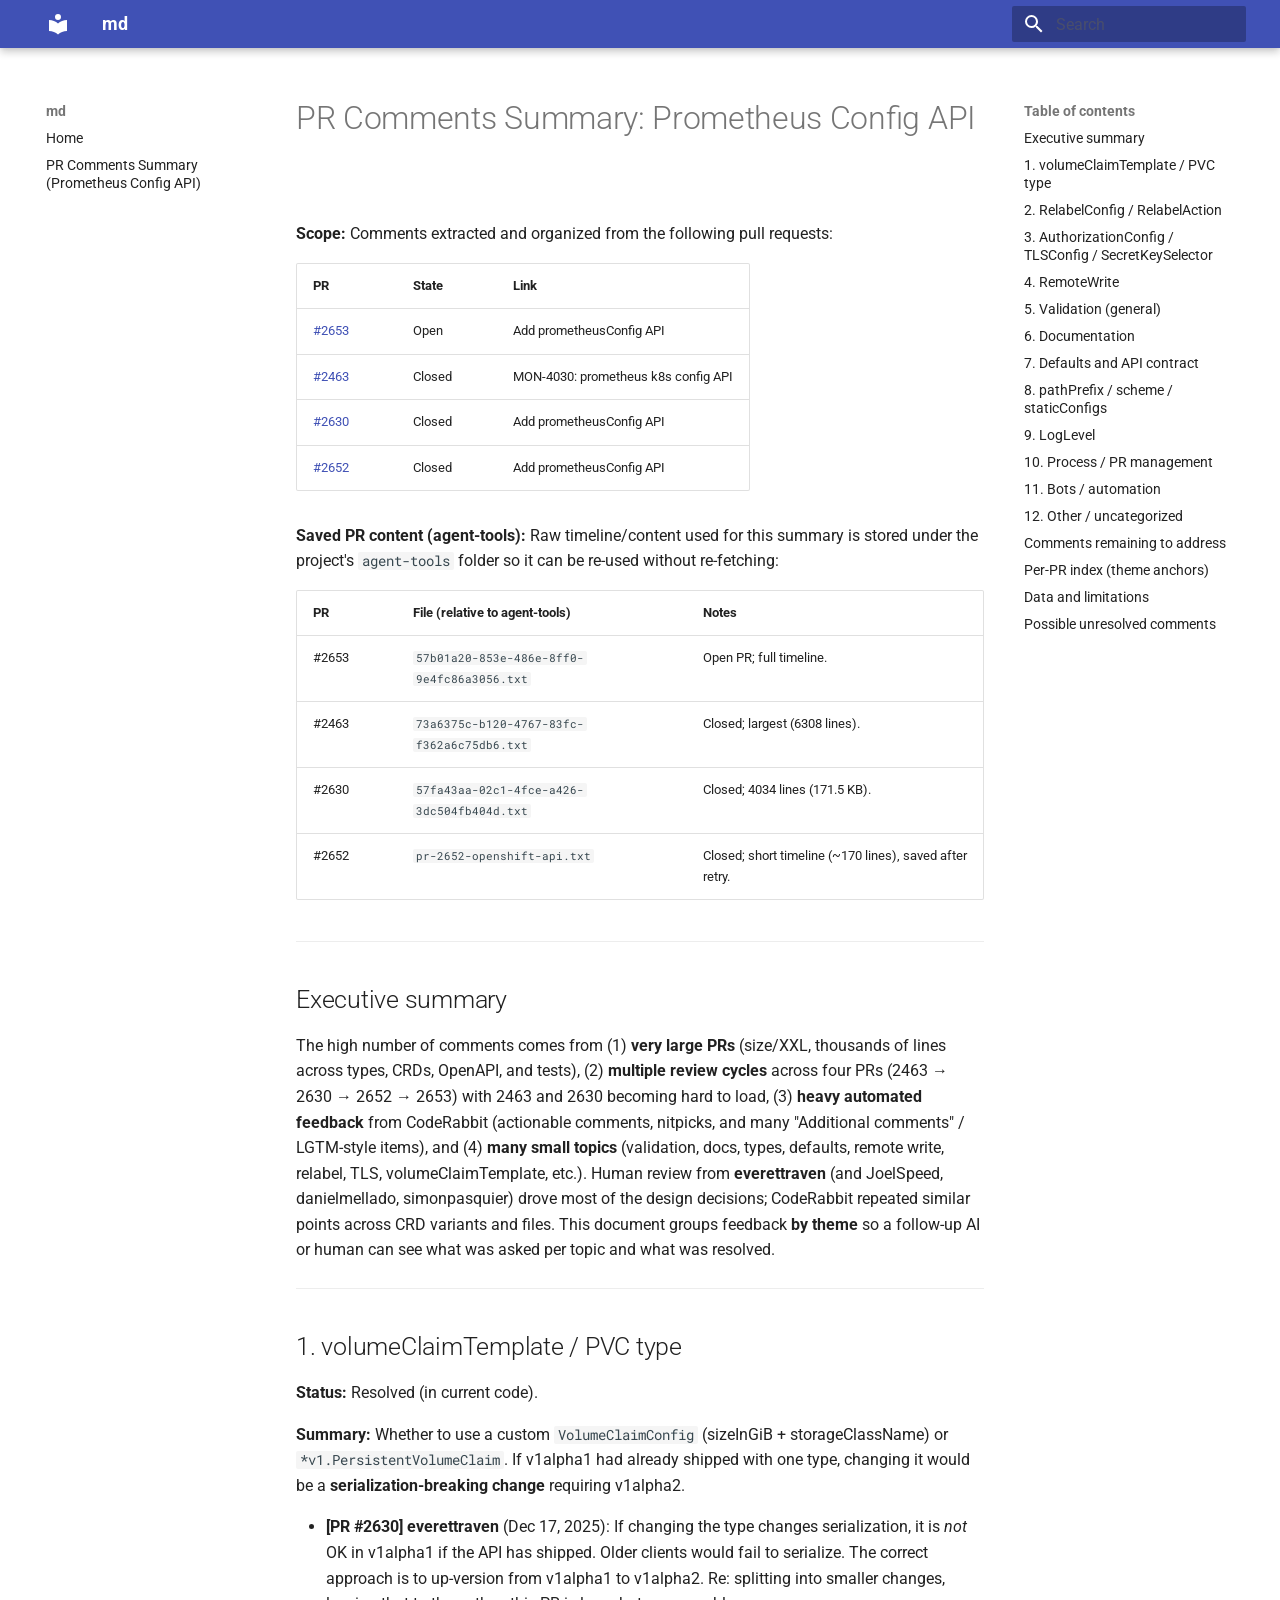
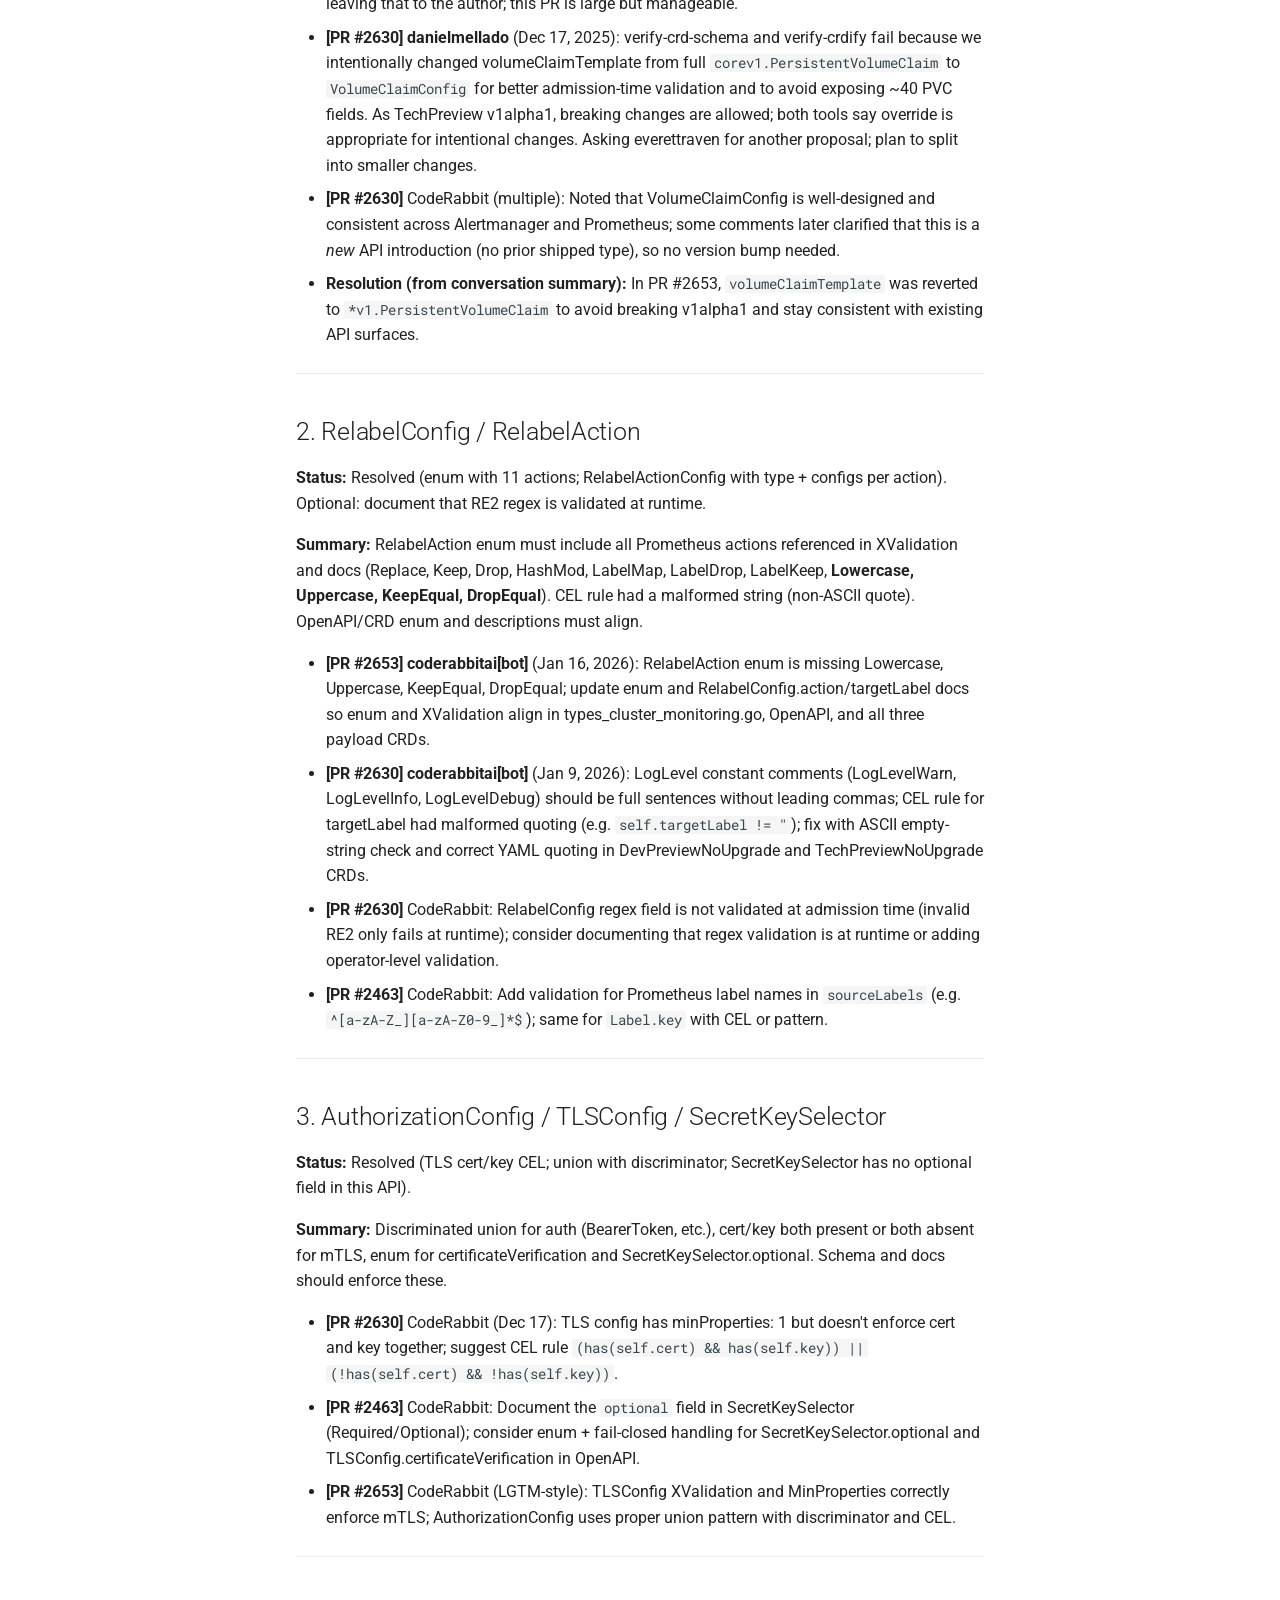
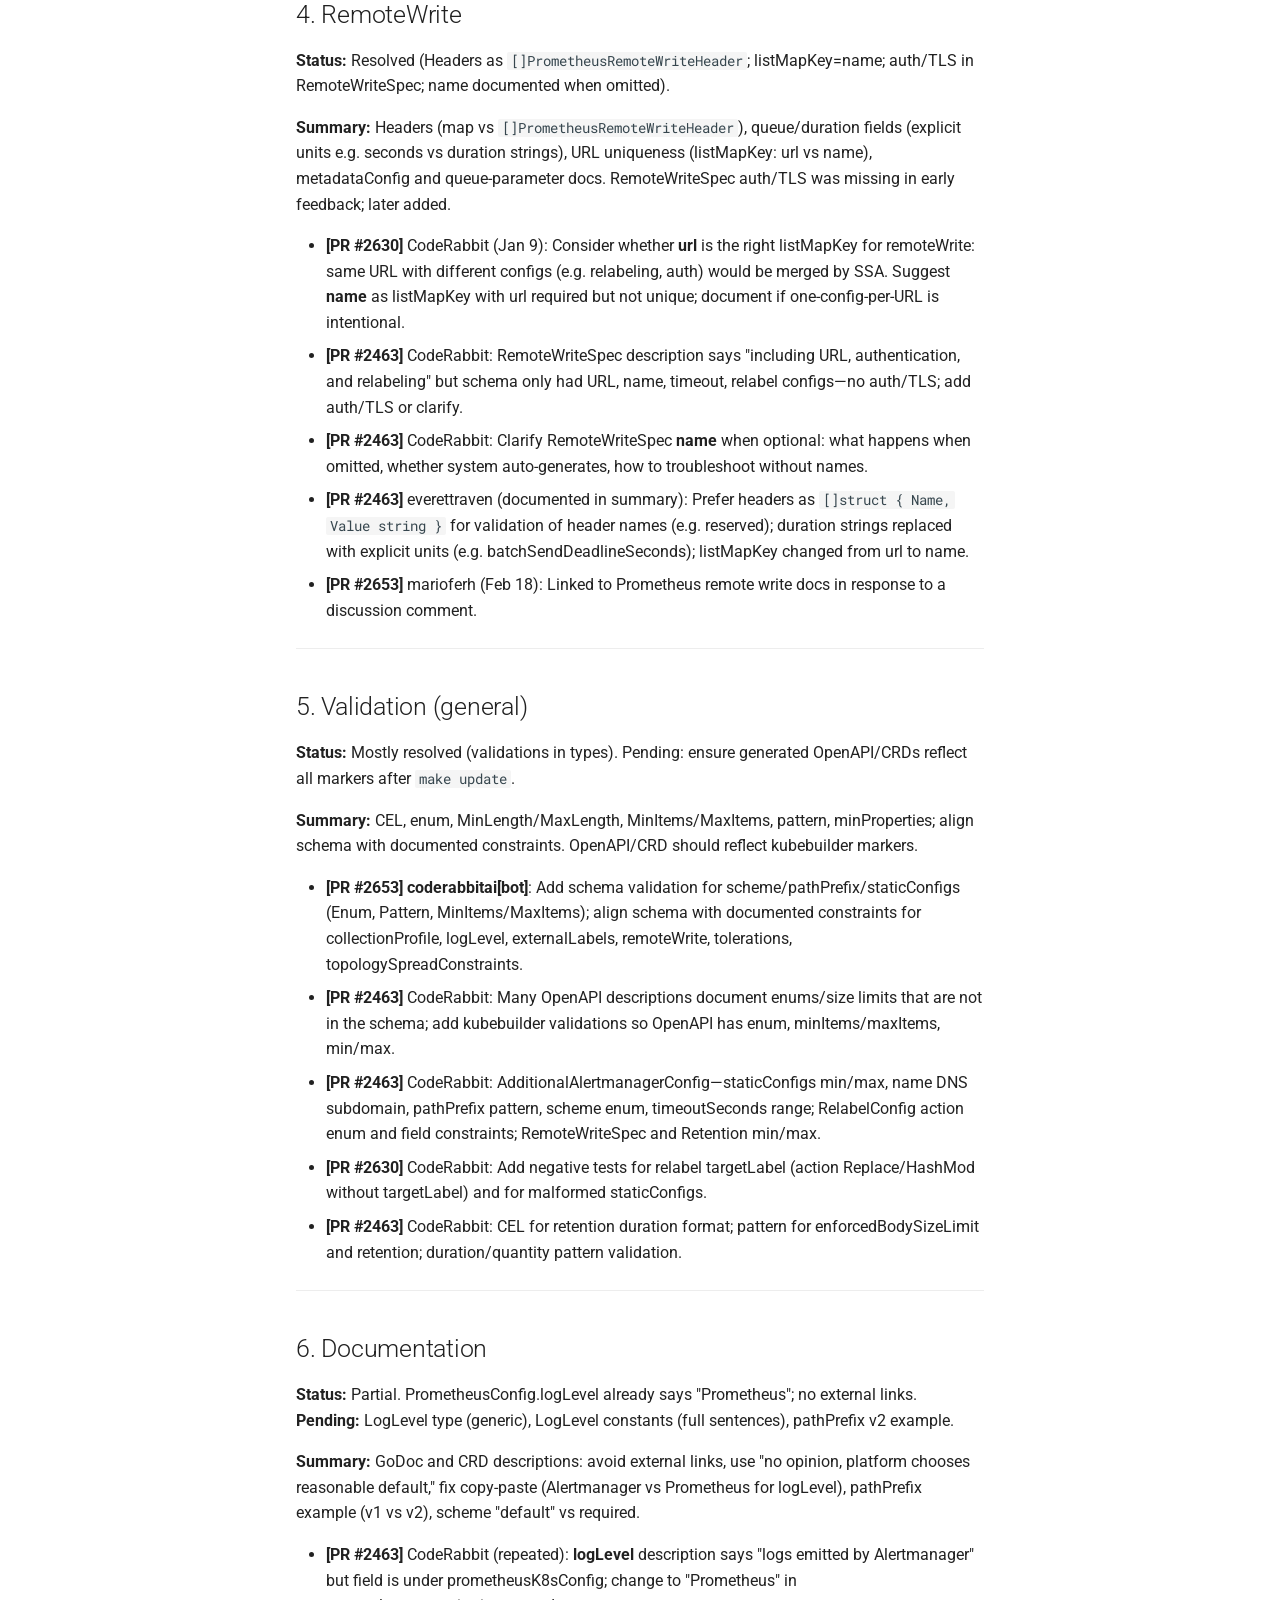
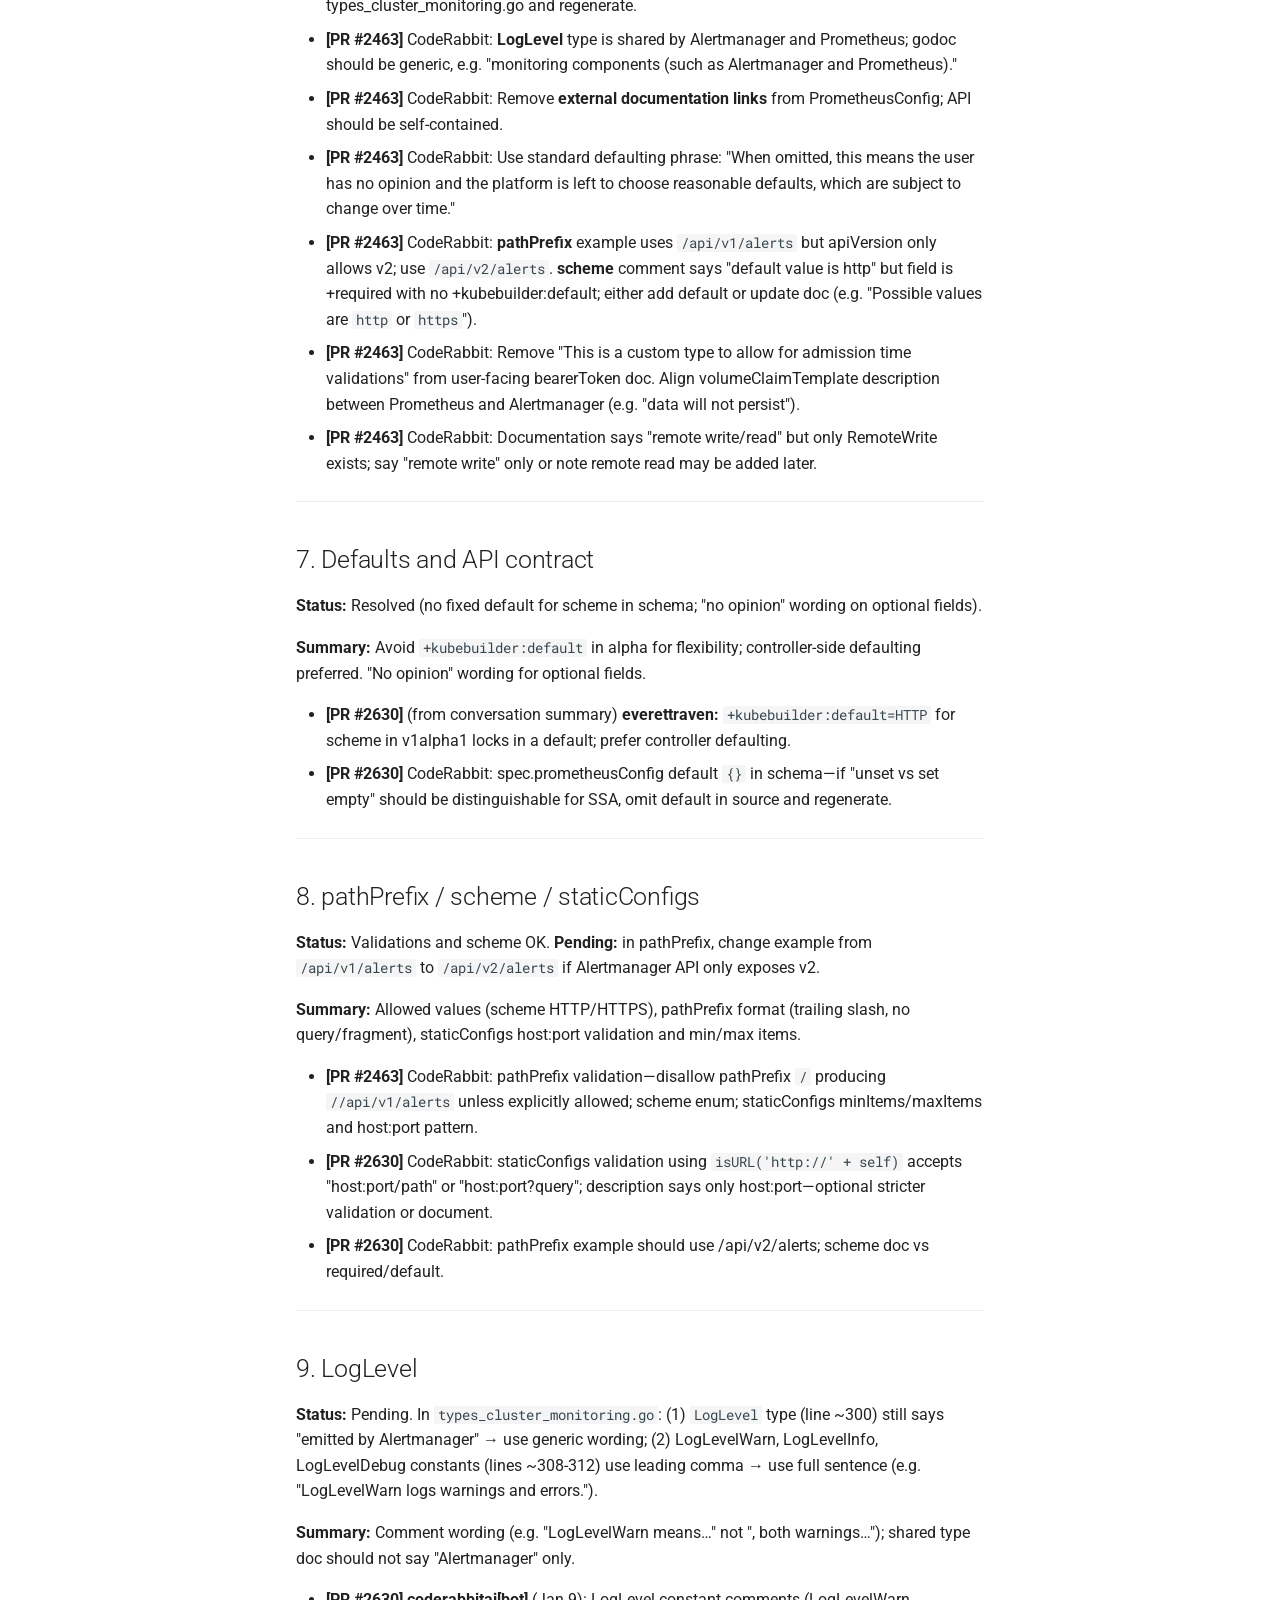
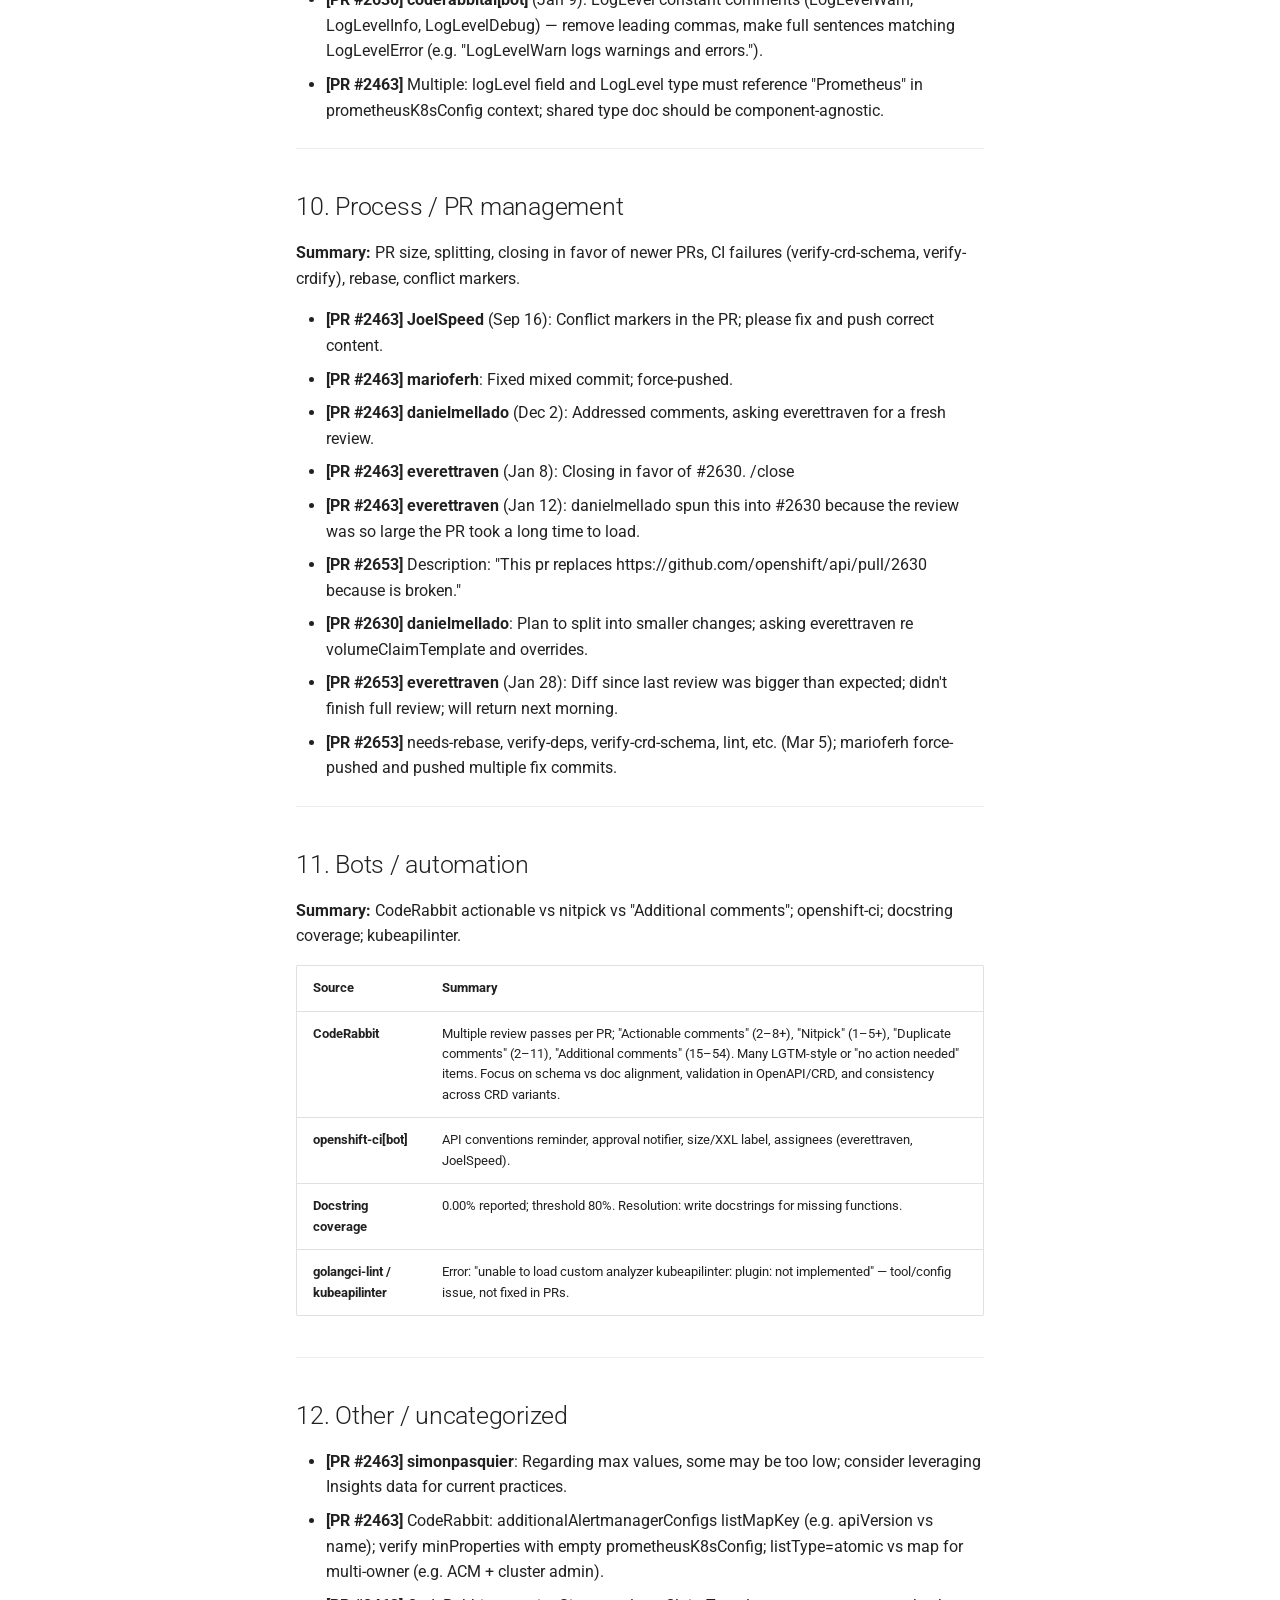
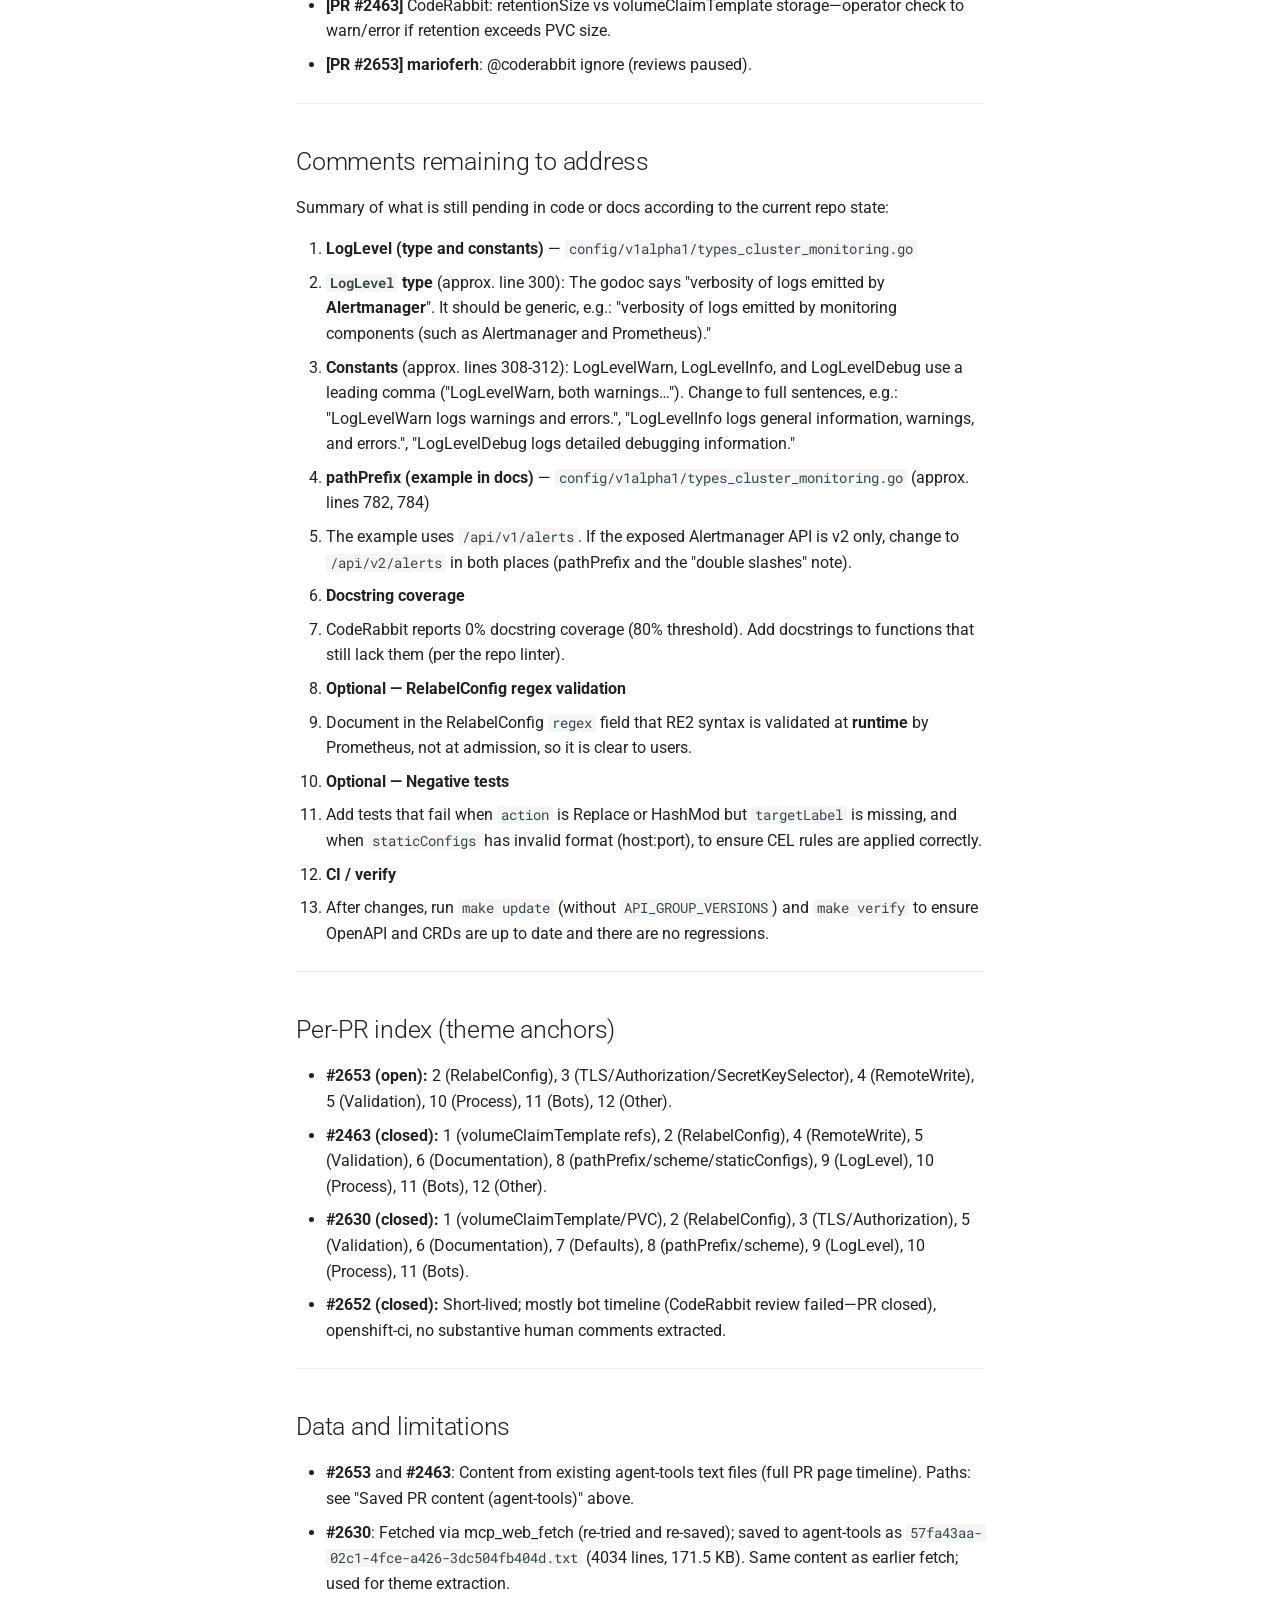
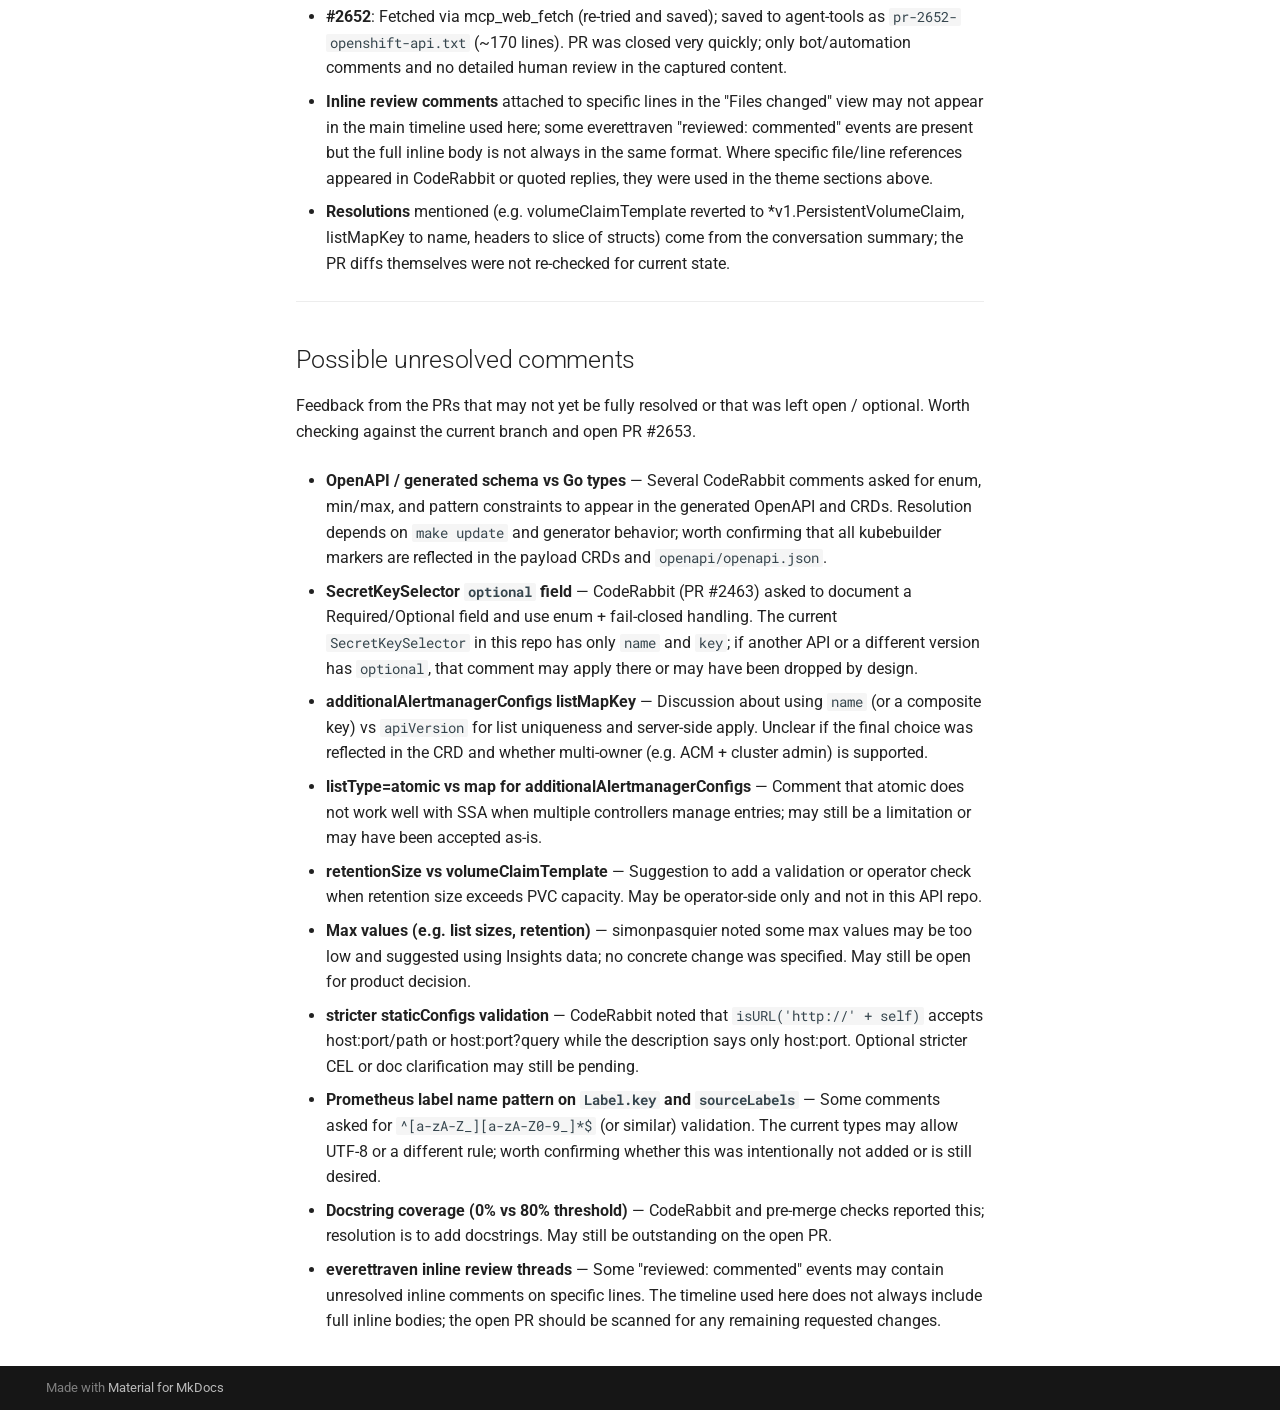
==== commit f1e6acb6: "Deployed 3696d0d with MkDocs version: 1.6.1" ====
--- a/pr-comments-summary-prometheus-config-api/index.html
+++ b/pr-comments-summary-prometheus-config-api/index.html
@@ -473,7 +473,7 @@
 
 
 
-<h1 id="pr-comments-summary-prometheus-config-api">PR Comments Summary: Prometheus Config API</h1>
+<h1 id="pr-comments-summary-prometheus-config-api">PR Comments Summary: Prometheus Config API<a class="headerlink" href="#pr-comments-summary-prometheus-config-api" title="Permanent link">&para;</a></h1>
 <p><strong>Scope:</strong> Comments extracted and organized from the following pull requests:</p>
 <table>
 <thead>
@@ -539,10 +539,10 @@
 </tbody>
 </table>
 <hr />
-<h2 id="executive-summary">Executive summary</h2>
+<h2 id="executive-summary">Executive summary<a class="headerlink" href="#executive-summary" title="Permanent link">&para;</a></h2>
 <p>The high number of comments comes from (1) <strong>very large PRs</strong> (size/XXL, thousands of lines across types, CRDs, OpenAPI, and tests), (2) <strong>multiple review cycles</strong> across four PRs (2463 → 2630 → 2652 → 2653) with 2463 and 2630 becoming hard to load, (3) <strong>heavy automated feedback</strong> from CodeRabbit (actionable comments, nitpicks, and many "Additional comments" / LGTM-style items), and (4) <strong>many small topics</strong> (validation, docs, types, defaults, remote write, relabel, TLS, volumeClaimTemplate, etc.). Human review from <strong>everettraven</strong> (and JoelSpeed, danielmellado, simonpasquier) drove most of the design decisions; CodeRabbit repeated similar points across CRD variants and files. This document groups feedback <strong>by theme</strong> so a follow-up AI or human can see what was asked per topic and what was resolved.</p>
 <hr />
-<h2 id="1-volumeclaimtemplate-pvc-type">1. volumeClaimTemplate / PVC type</h2>
+<h2 id="1-volumeclaimtemplate-pvc-type">1. volumeClaimTemplate / PVC type<a class="headerlink" href="#1-volumeclaimtemplate-pvc-type" title="Permanent link">&para;</a></h2>
 <p><strong>Status:</strong> Resolved (in current code).</p>
 <p><strong>Summary:</strong> Whether to use a custom <code>VolumeClaimConfig</code> (sizeInGiB + storageClassName) or <code>*v1.PersistentVolumeClaim</code>. If v1alpha1 had already shipped with one type, changing it would be a <strong>serialization-breaking change</strong> requiring v1alpha2.</p>
 <ul>
@@ -552,7 +552,7 @@
 <li><strong>Resolution (from conversation summary):</strong> In PR #2653, <code>volumeClaimTemplate</code> was reverted to <code>*v1.PersistentVolumeClaim</code> to avoid breaking v1alpha1 and stay consistent with existing API surfaces.</li>
 </ul>
 <hr />
-<h2 id="2-relabelconfig-relabelaction">2. RelabelConfig / RelabelAction</h2>
+<h2 id="2-relabelconfig-relabelaction">2. RelabelConfig / RelabelAction<a class="headerlink" href="#2-relabelconfig-relabelaction" title="Permanent link">&para;</a></h2>
 <p><strong>Status:</strong> Resolved (enum with 11 actions; RelabelActionConfig with type + configs per action). Optional: document that RE2 regex is validated at runtime.</p>
 <p><strong>Summary:</strong> RelabelAction enum must include all Prometheus actions referenced in XValidation and docs (Replace, Keep, Drop, HashMod, LabelMap, LabelDrop, LabelKeep, <strong>Lowercase, Uppercase, KeepEqual, DropEqual</strong>). CEL rule had a malformed string (non-ASCII quote). OpenAPI/CRD enum and descriptions must align.</p>
 <ul>
@@ -562,7 +562,7 @@
 <li><strong>[PR #2463]</strong> CodeRabbit: Add validation for Prometheus label names in <code>sourceLabels</code> (e.g. <code>^[a-zA-Z_][a-zA-Z0-9_]*$</code>); same for <code>Label.key</code> with CEL or pattern.</li>
 </ul>
 <hr />
-<h2 id="3-authorizationconfig-tlsconfig-secretkeyselector">3. AuthorizationConfig / TLSConfig / SecretKeySelector</h2>
+<h2 id="3-authorizationconfig-tlsconfig-secretkeyselector">3. AuthorizationConfig / TLSConfig / SecretKeySelector<a class="headerlink" href="#3-authorizationconfig-tlsconfig-secretkeyselector" title="Permanent link">&para;</a></h2>
 <p><strong>Status:</strong> Resolved (TLS cert/key CEL; union with discriminator; SecretKeySelector has no optional field in this API).</p>
 <p><strong>Summary:</strong> Discriminated union for auth (BearerToken, etc.), cert/key both present or both absent for mTLS, enum for certificateVerification and SecretKeySelector.optional. Schema and docs should enforce these.</p>
 <ul>
@@ -571,7 +571,7 @@
 <li><strong>[PR #2653]</strong> CodeRabbit (LGTM-style): TLSConfig XValidation and MinProperties correctly enforce mTLS; AuthorizationConfig uses proper union pattern with discriminator and CEL.</li>
 </ul>
 <hr />
-<h2 id="4-remotewrite">4. RemoteWrite</h2>
+<h2 id="4-remotewrite">4. RemoteWrite<a class="headerlink" href="#4-remotewrite" title="Permanent link">&para;</a></h2>
 <p><strong>Status:</strong> Resolved (Headers as <code>[]PrometheusRemoteWriteHeader</code>; listMapKey=name; auth/TLS in RemoteWriteSpec; name documented when omitted).</p>
 <p><strong>Summary:</strong> Headers (map vs <code>[]PrometheusRemoteWriteHeader</code>), queue/duration fields (explicit units e.g. seconds vs duration strings), URL uniqueness (listMapKey: url vs name), metadataConfig and queue-parameter docs. RemoteWriteSpec auth/TLS was missing in early feedback; later added.</p>
 <ul>
@@ -582,7 +582,7 @@
 <li><strong>[PR #2653]</strong> marioferh (Feb 18): Linked to Prometheus remote write docs in response to a discussion comment.</li>
 </ul>
 <hr />
-<h2 id="5-validation-general">5. Validation (general)</h2>
+<h2 id="5-validation-general">5. Validation (general)<a class="headerlink" href="#5-validation-general" title="Permanent link">&para;</a></h2>
 <p><strong>Status:</strong> Mostly resolved (validations in types). Pending: ensure generated OpenAPI/CRDs reflect all markers after <code>make update</code>.</p>
 <p><strong>Summary:</strong> CEL, enum, MinLength/MaxLength, MinItems/MaxItems, pattern, minProperties; align schema with documented constraints. OpenAPI/CRD should reflect kubebuilder markers.</p>
 <ul>
@@ -593,7 +593,7 @@
 <li><strong>[PR #2463]</strong> CodeRabbit: CEL for retention duration format; pattern for enforcedBodySizeLimit and retention; duration/quantity pattern validation.</li>
 </ul>
 <hr />
-<h2 id="6-documentation">6. Documentation</h2>
+<h2 id="6-documentation">6. Documentation<a class="headerlink" href="#6-documentation" title="Permanent link">&para;</a></h2>
 <p><strong>Status:</strong> Partial. PrometheusConfig.logLevel already says "Prometheus"; no external links. <strong>Pending:</strong> LogLevel type (generic), LogLevel constants (full sentences), pathPrefix v2 example.</p>
 <p><strong>Summary:</strong> GoDoc and CRD descriptions: avoid external links, use "no opinion, platform chooses reasonable default," fix copy-paste (Alertmanager vs Prometheus for logLevel), pathPrefix example (v1 vs v2), scheme "default" vs required.</p>
 <ul>
@@ -606,7 +606,7 @@
 <li><strong>[PR #2463]</strong> CodeRabbit: Documentation says "remote write/read" but only RemoteWrite exists; say "remote write" only or note remote read may be added later.</li>
 </ul>
 <hr />
-<h2 id="7-defaults-and-api-contract">7. Defaults and API contract</h2>
+<h2 id="7-defaults-and-api-contract">7. Defaults and API contract<a class="headerlink" href="#7-defaults-and-api-contract" title="Permanent link">&para;</a></h2>
 <p><strong>Status:</strong> Resolved (no fixed default for scheme in schema; "no opinion" wording on optional fields).</p>
 <p><strong>Summary:</strong> Avoid <code>+kubebuilder:default</code> in alpha for flexibility; controller-side defaulting preferred. "No opinion" wording for optional fields.</p>
 <ul>
@@ -614,7 +614,7 @@
 <li><strong>[PR #2630]</strong> CodeRabbit: spec.prometheusConfig default <code>{}</code> in schema—if "unset vs set empty" should be distinguishable for SSA, omit default in source and regenerate.</li>
 </ul>
 <hr />
-<h2 id="8-pathprefix-scheme-staticconfigs">8. pathPrefix / scheme / staticConfigs</h2>
+<h2 id="8-pathprefix-scheme-staticconfigs">8. pathPrefix / scheme / staticConfigs<a class="headerlink" href="#8-pathprefix-scheme-staticconfigs" title="Permanent link">&para;</a></h2>
 <p><strong>Status:</strong> Validations and scheme OK. <strong>Pending:</strong> in pathPrefix, change example from <code>/api/v1/alerts</code> to <code>/api/v2/alerts</code> if Alertmanager API only exposes v2.</p>
 <p><strong>Summary:</strong> Allowed values (scheme HTTP/HTTPS), pathPrefix format (trailing slash, no query/fragment), staticConfigs host:port validation and min/max items.</p>
 <ul>
@@ -623,7 +623,7 @@
 <li><strong>[PR #2630]</strong> CodeRabbit: pathPrefix example should use /api/v2/alerts; scheme doc vs required/default.</li>
 </ul>
 <hr />
-<h2 id="9-loglevel">9. LogLevel</h2>
+<h2 id="9-loglevel">9. LogLevel<a class="headerlink" href="#9-loglevel" title="Permanent link">&para;</a></h2>
 <p><strong>Status:</strong> Pending. In <code>types_cluster_monitoring.go</code>: (1) <code>LogLevel</code> type (line ~300) still says "emitted by Alertmanager" → use generic wording; (2) LogLevelWarn, LogLevelInfo, LogLevelDebug constants (lines ~308-312) use leading comma → use full sentence (e.g. "LogLevelWarn logs warnings and errors.").</p>
 <p><strong>Summary:</strong> Comment wording (e.g. "LogLevelWarn means…" not ", both warnings…"); shared type doc should not say "Alertmanager" only.</p>
 <ul>
@@ -631,7 +631,7 @@
 <li><strong>[PR #2463]</strong> Multiple: logLevel field and LogLevel type must reference "Prometheus" in prometheusK8sConfig context; shared type doc should be component-agnostic.</li>
 </ul>
 <hr />
-<h2 id="10-process-pr-management">10. Process / PR management</h2>
+<h2 id="10-process-pr-management">10. Process / PR management<a class="headerlink" href="#10-process-pr-management" title="Permanent link">&para;</a></h2>
 <p><strong>Summary:</strong> PR size, splitting, closing in favor of newer PRs, CI failures (verify-crd-schema, verify-crdify), rebase, conflict markers.</p>
 <ul>
 <li><strong>[PR #2463]</strong> <strong>JoelSpeed</strong> (Sep 16): Conflict markers in the PR; please fix and push correct content.</li>
@@ -645,7 +645,7 @@
 <li><strong>[PR #2653]</strong> needs-rebase, verify-deps, verify-crd-schema, lint, etc. (Mar 5); marioferh force-pushed and pushed multiple fix commits.</li>
 </ul>
 <hr />
-<h2 id="11-bots-automation">11. Bots / automation</h2>
+<h2 id="11-bots-automation">11. Bots / automation<a class="headerlink" href="#11-bots-automation" title="Permanent link">&para;</a></h2>
 <p><strong>Summary:</strong> CodeRabbit actionable vs nitpick vs "Additional comments"; openshift-ci; docstring coverage; kubeapilinter.</p>
 <table>
 <thead>
@@ -674,7 +674,7 @@
 </tbody>
 </table>
 <hr />
-<h2 id="12-other-uncategorized">12. Other / uncategorized</h2>
+<h2 id="12-other-uncategorized">12. Other / uncategorized<a class="headerlink" href="#12-other-uncategorized" title="Permanent link">&para;</a></h2>
 <ul>
 <li><strong>[PR #2463]</strong> <strong>simonpasquier</strong>: Regarding max values, some may be too low; consider leveraging Insights data for current practices.</li>
 <li><strong>[PR #2463]</strong> CodeRabbit: additionalAlertmanagerConfigs listMapKey (e.g. apiVersion vs name); verify minProperties with empty prometheusK8sConfig; listType=atomic vs map for multi-owner (e.g. ACM + cluster admin).</li>
@@ -682,7 +682,7 @@
 <li><strong>[PR #2653]</strong> <strong>marioferh</strong>: @coderabbit ignore (reviews paused).</li>
 </ul>
 <hr />
-<h2 id="comments-remaining-to-address">Comments remaining to address</h2>
+<h2 id="comments-remaining-to-address">Comments remaining to address<a class="headerlink" href="#comments-remaining-to-address" title="Permanent link">&para;</a></h2>
 <p>Summary of what is still pending in code or docs according to the current repo state:</p>
 <ol>
 <li><strong>LogLevel (type and constants)</strong> — <code>config/v1alpha1/types_cluster_monitoring.go</code></li>
@@ -720,7 +720,7 @@
 <li>After changes, run <code>make update</code> (without <code>API_GROUP_VERSIONS</code>) and <code>make verify</code> to ensure OpenAPI and CRDs are up to date and there are no regressions.</li>
 </ol>
 <hr />
-<h2 id="per-pr-index-theme-anchors">Per-PR index (theme anchors)</h2>
+<h2 id="per-pr-index-theme-anchors">Per-PR index (theme anchors)<a class="headerlink" href="#per-pr-index-theme-anchors" title="Permanent link">&para;</a></h2>
 <ul>
 <li><strong>#2653 (open):</strong> 2 (RelabelConfig), 3 (TLS/Authorization/SecretKeySelector), 4 (RemoteWrite), 5 (Validation), 10 (Process), 11 (Bots), 12 (Other).</li>
 <li><strong>#2463 (closed):</strong> 1 (volumeClaimTemplate refs), 2 (RelabelConfig), 4 (RemoteWrite), 5 (Validation), 6 (Documentation), 8 (pathPrefix/scheme/staticConfigs), 9 (LogLevel), 10 (Process), 11 (Bots), 12 (Other).</li>
@@ -728,7 +728,7 @@
 <li><strong>#2652 (closed):</strong> Short-lived; mostly bot timeline (CodeRabbit review failed—PR closed), openshift-ci, no substantive human comments extracted.</li>
 </ul>
 <hr />
-<h2 id="data-and-limitations">Data and limitations</h2>
+<h2 id="data-and-limitations">Data and limitations<a class="headerlink" href="#data-and-limitations" title="Permanent link">&para;</a></h2>
 <ul>
 <li><strong>#2653</strong> and <strong>#2463</strong>: Content from existing agent-tools text files (full PR page timeline). Paths: see "Saved PR content (agent-tools)" above.</li>
 <li><strong>#2630</strong>: Fetched via mcp_web_fetch (re-tried and re-saved); saved to agent-tools as <code>57fa43aa-02c1-4fce-a426-3dc504fb404d.txt</code> (4034 lines, 171.5 KB). Same content as earlier fetch; used for theme extraction.</li>
@@ -737,7 +737,7 @@
 <li><strong>Resolutions</strong> mentioned (e.g. volumeClaimTemplate reverted to *v1.PersistentVolumeClaim, listMapKey to name, headers to slice of structs) come from the conversation summary; the PR diffs themselves were not re-checked for current state.</li>
 </ul>
 <hr />
-<h2 id="possible-unresolved-comments">Possible unresolved comments</h2>
+<h2 id="possible-unresolved-comments">Possible unresolved comments<a class="headerlink" href="#possible-unresolved-comments" title="Permanent link">&para;</a></h2>
 <p>Feedback from the PRs that may not yet be fully resolved or that was left open / optional. Worth checking against the current branch and open PR #2653.</p>
 <ul>
 <li>
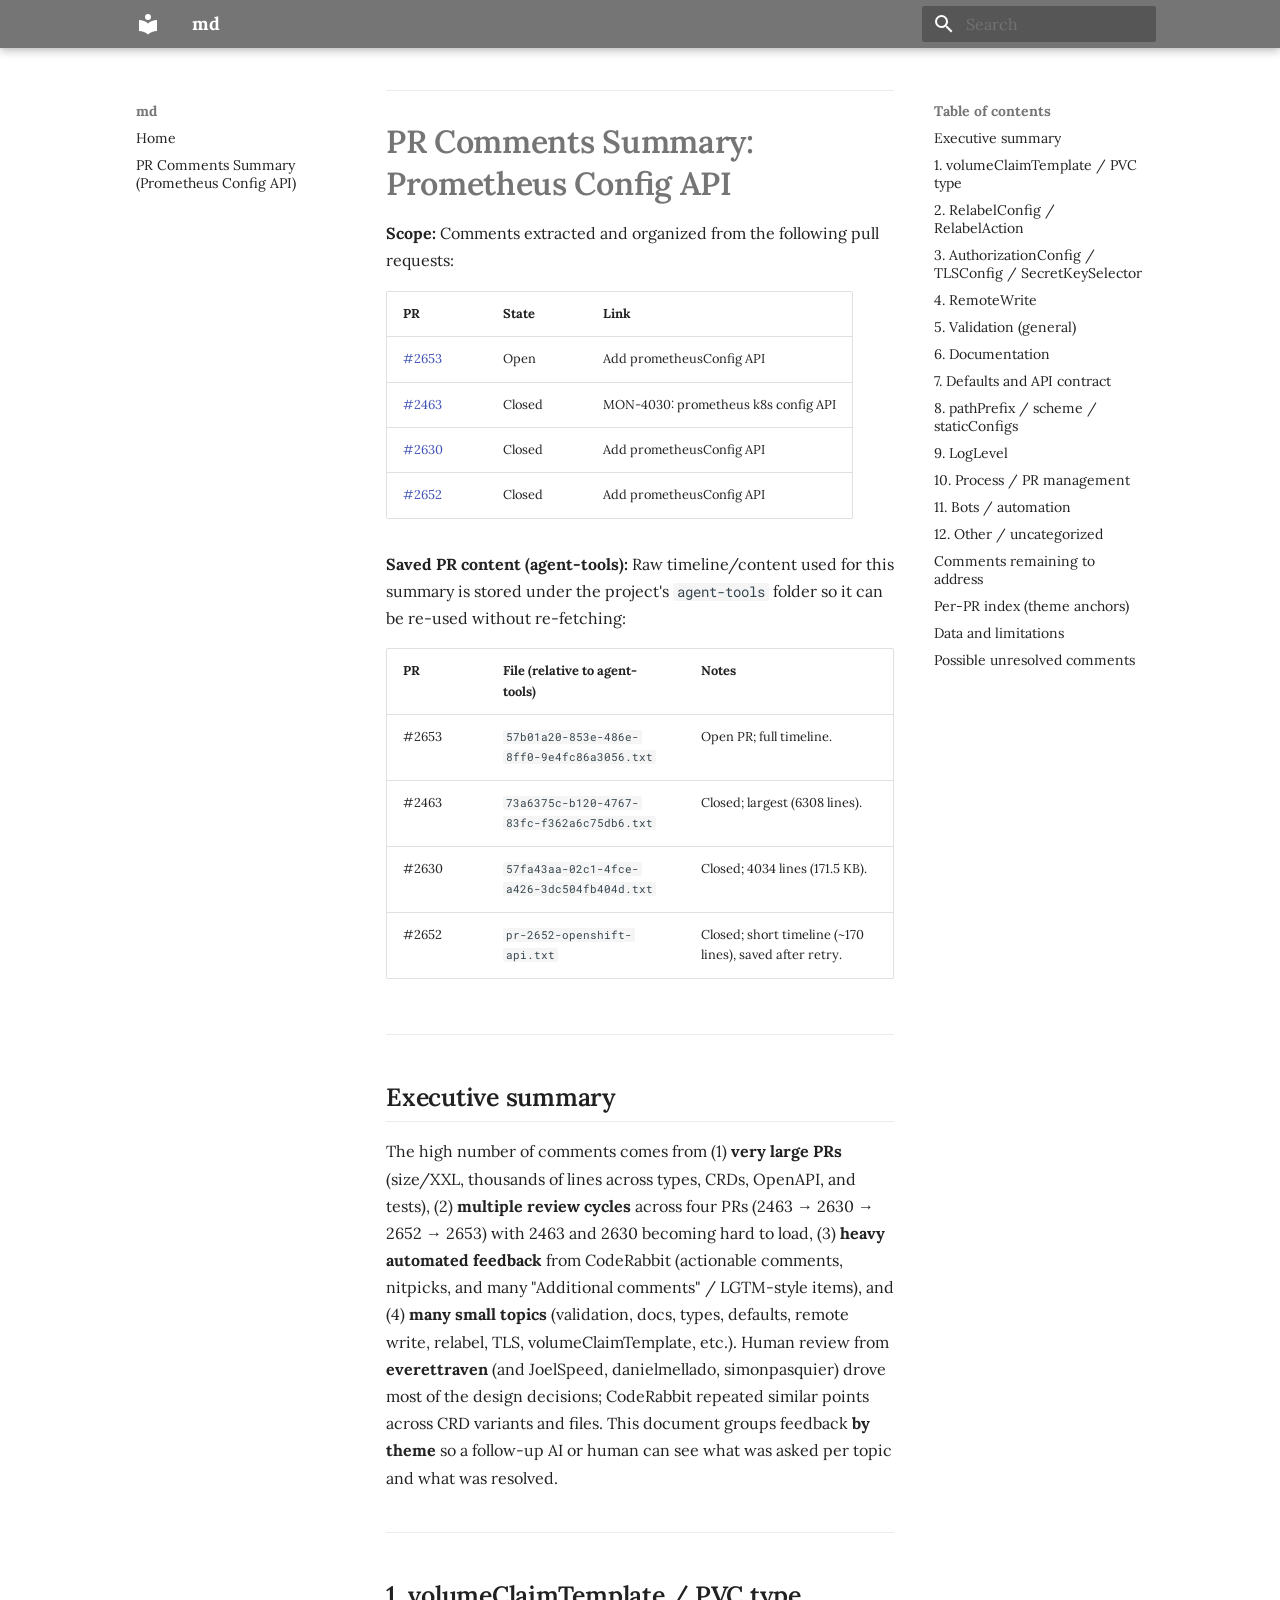
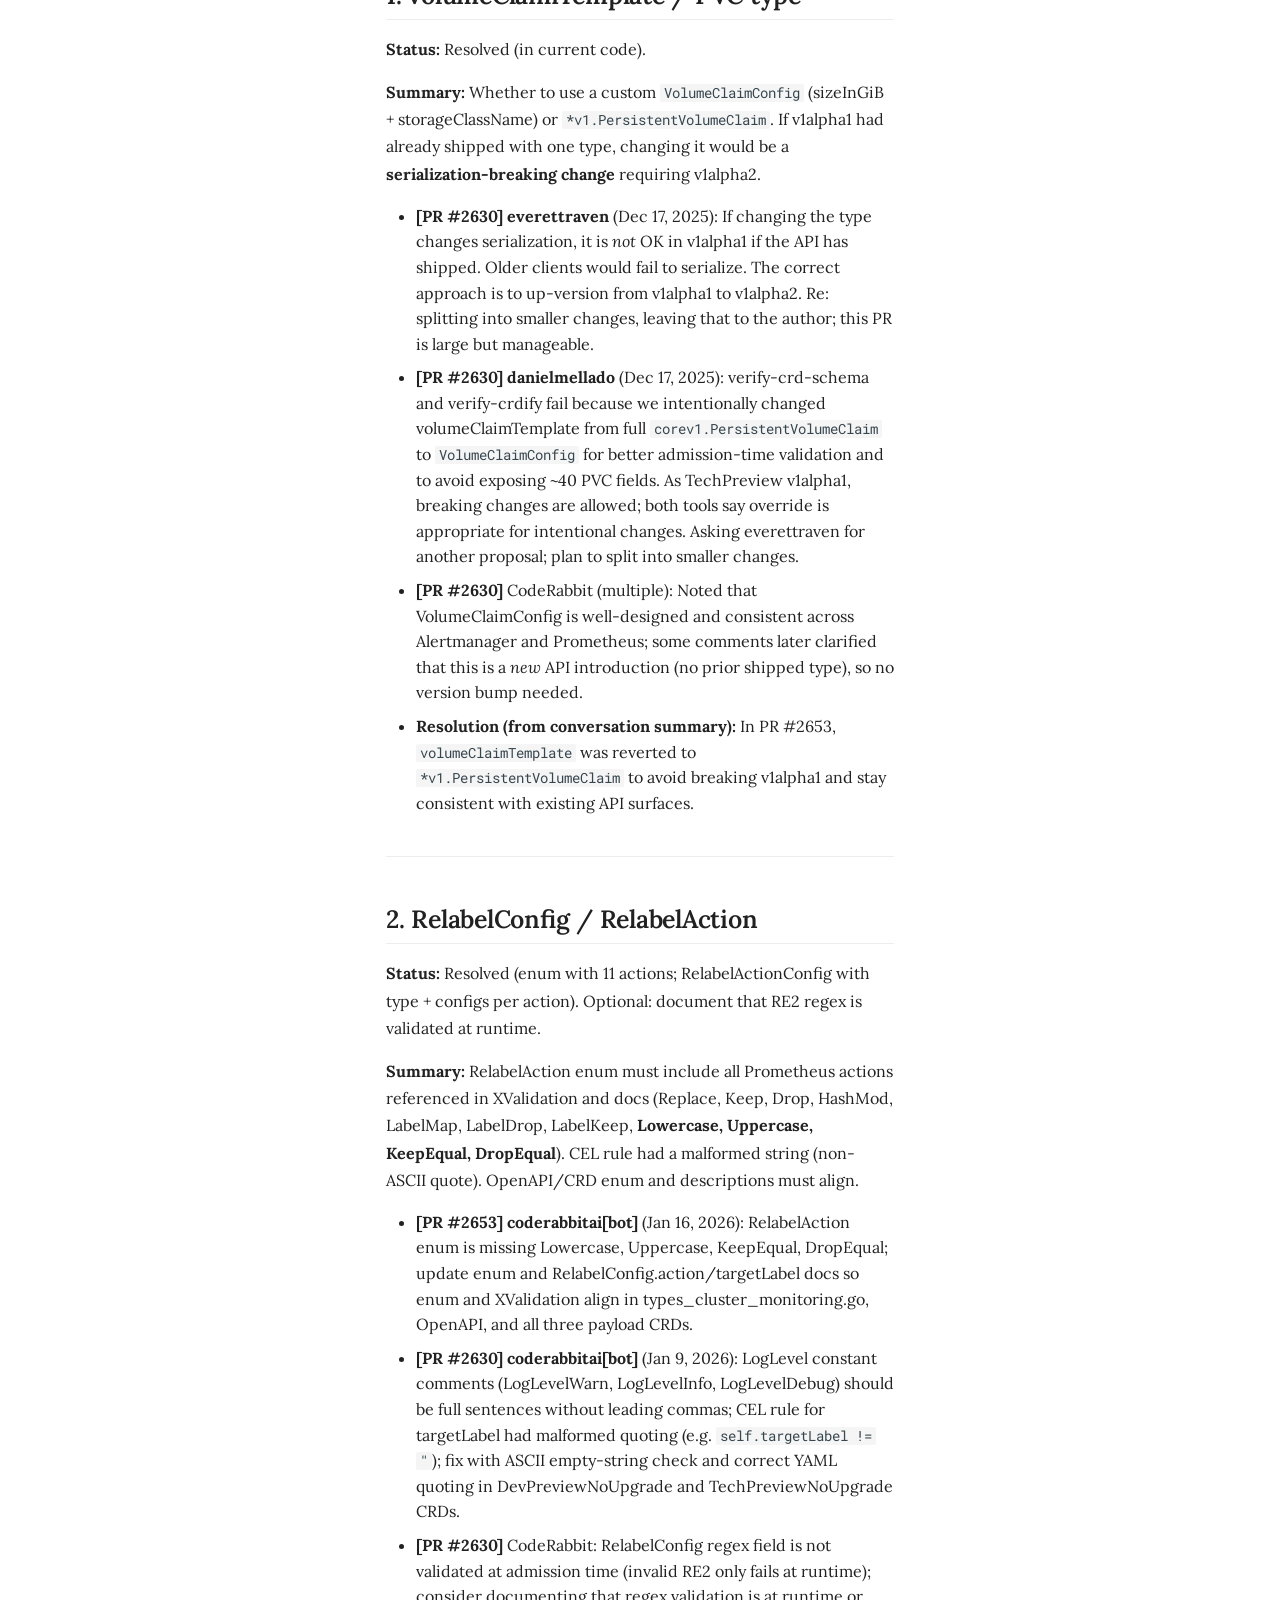
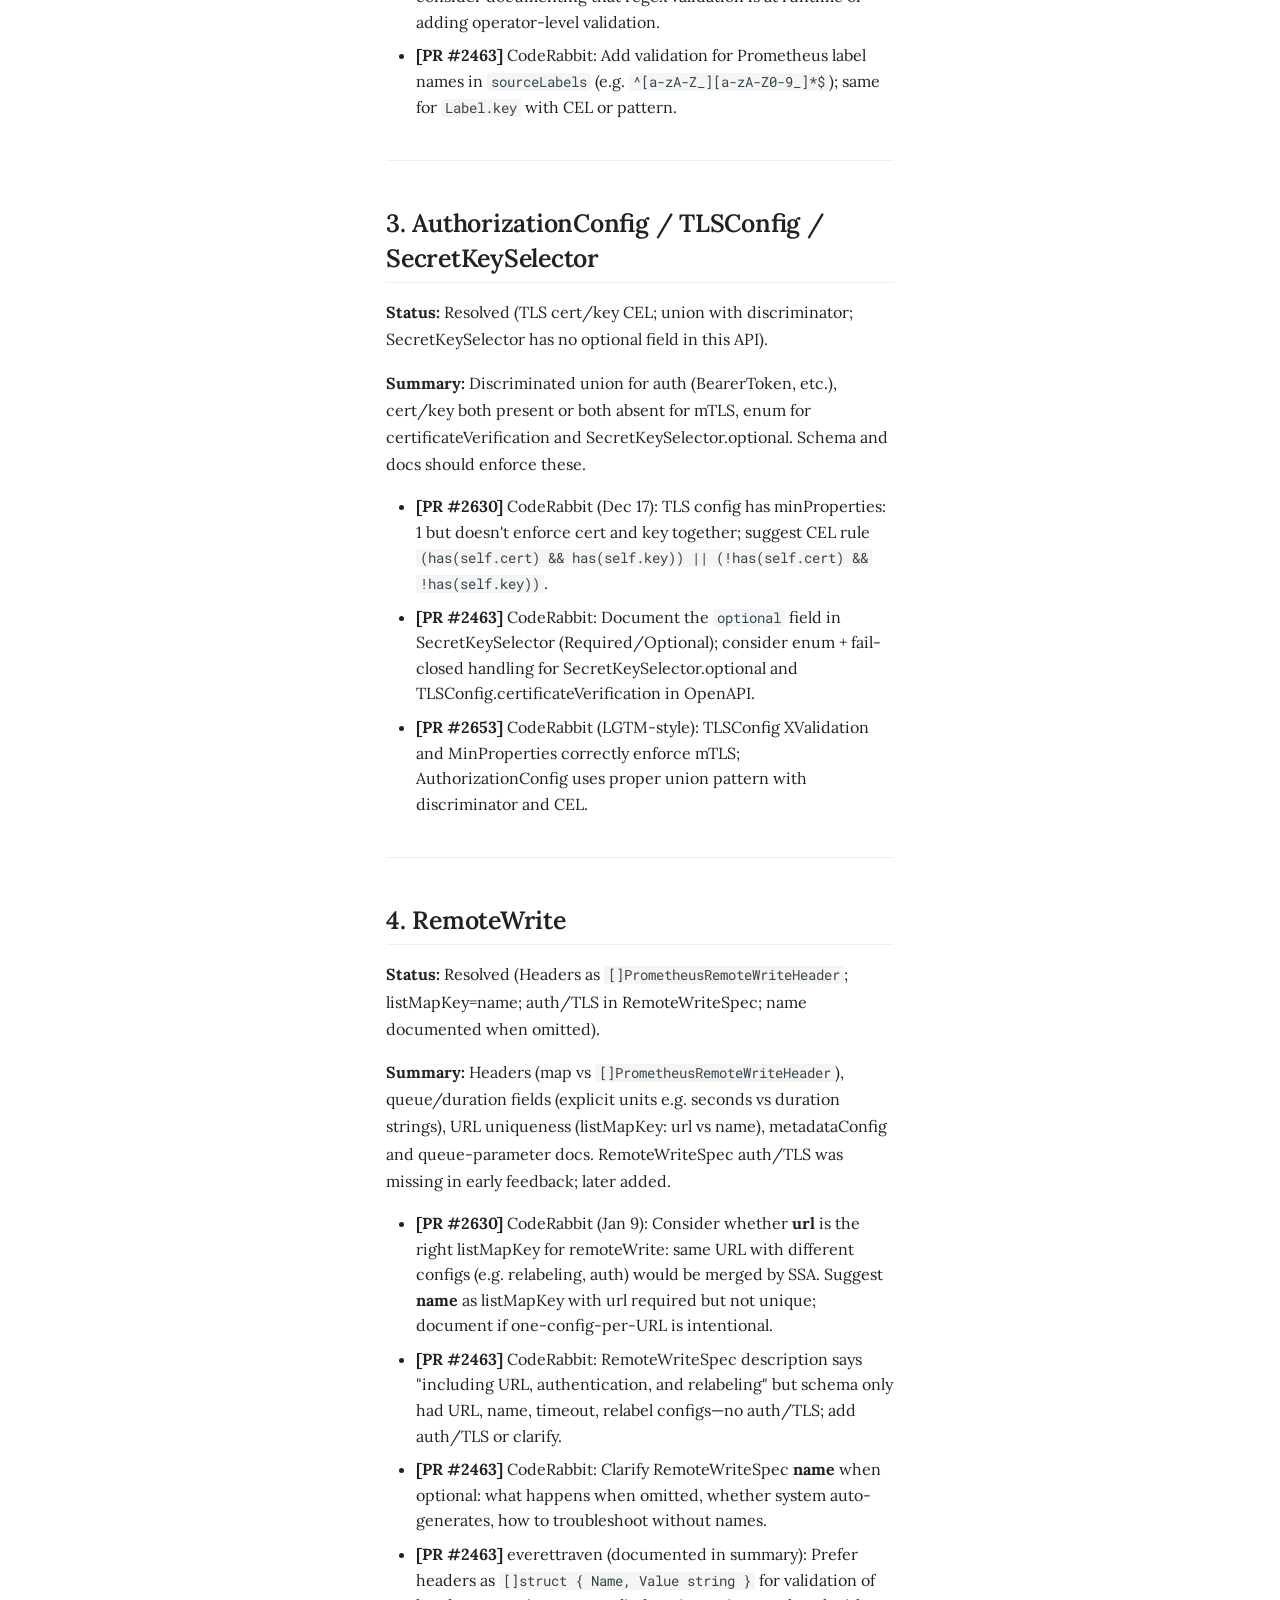
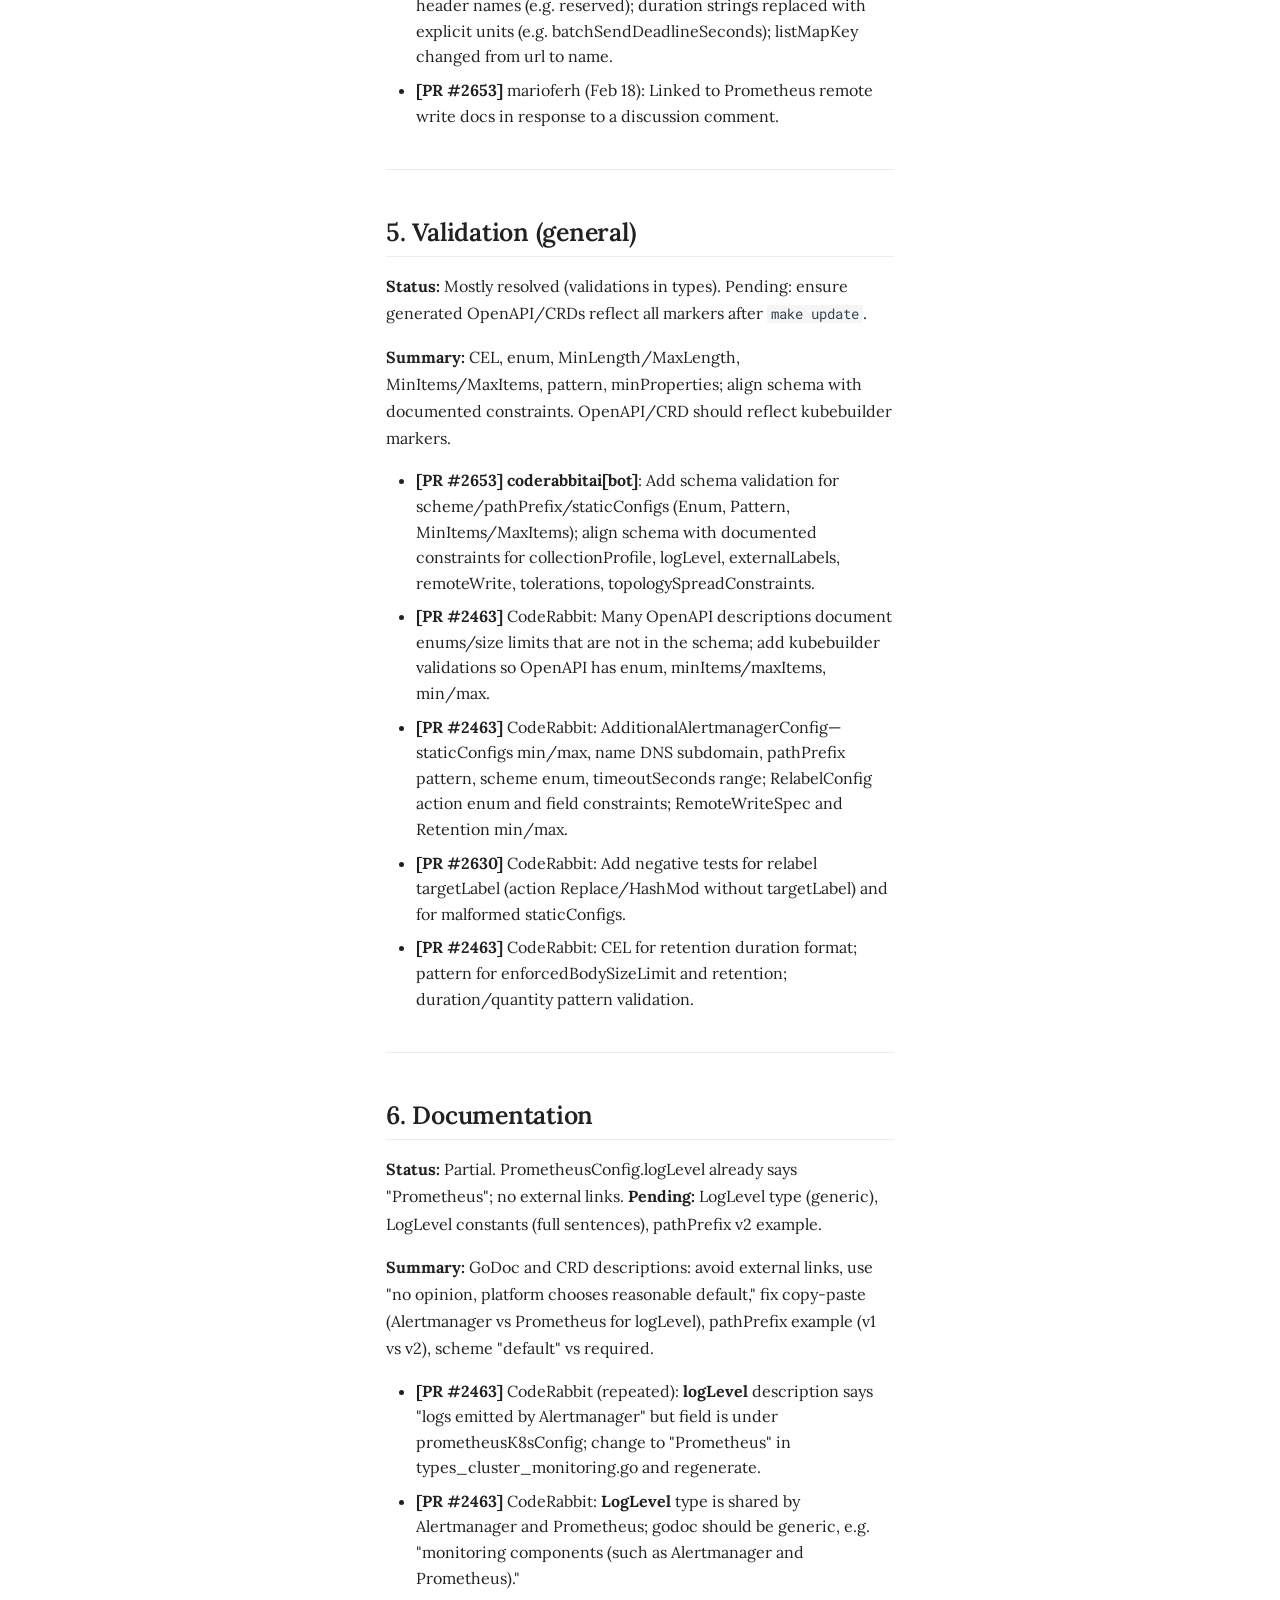
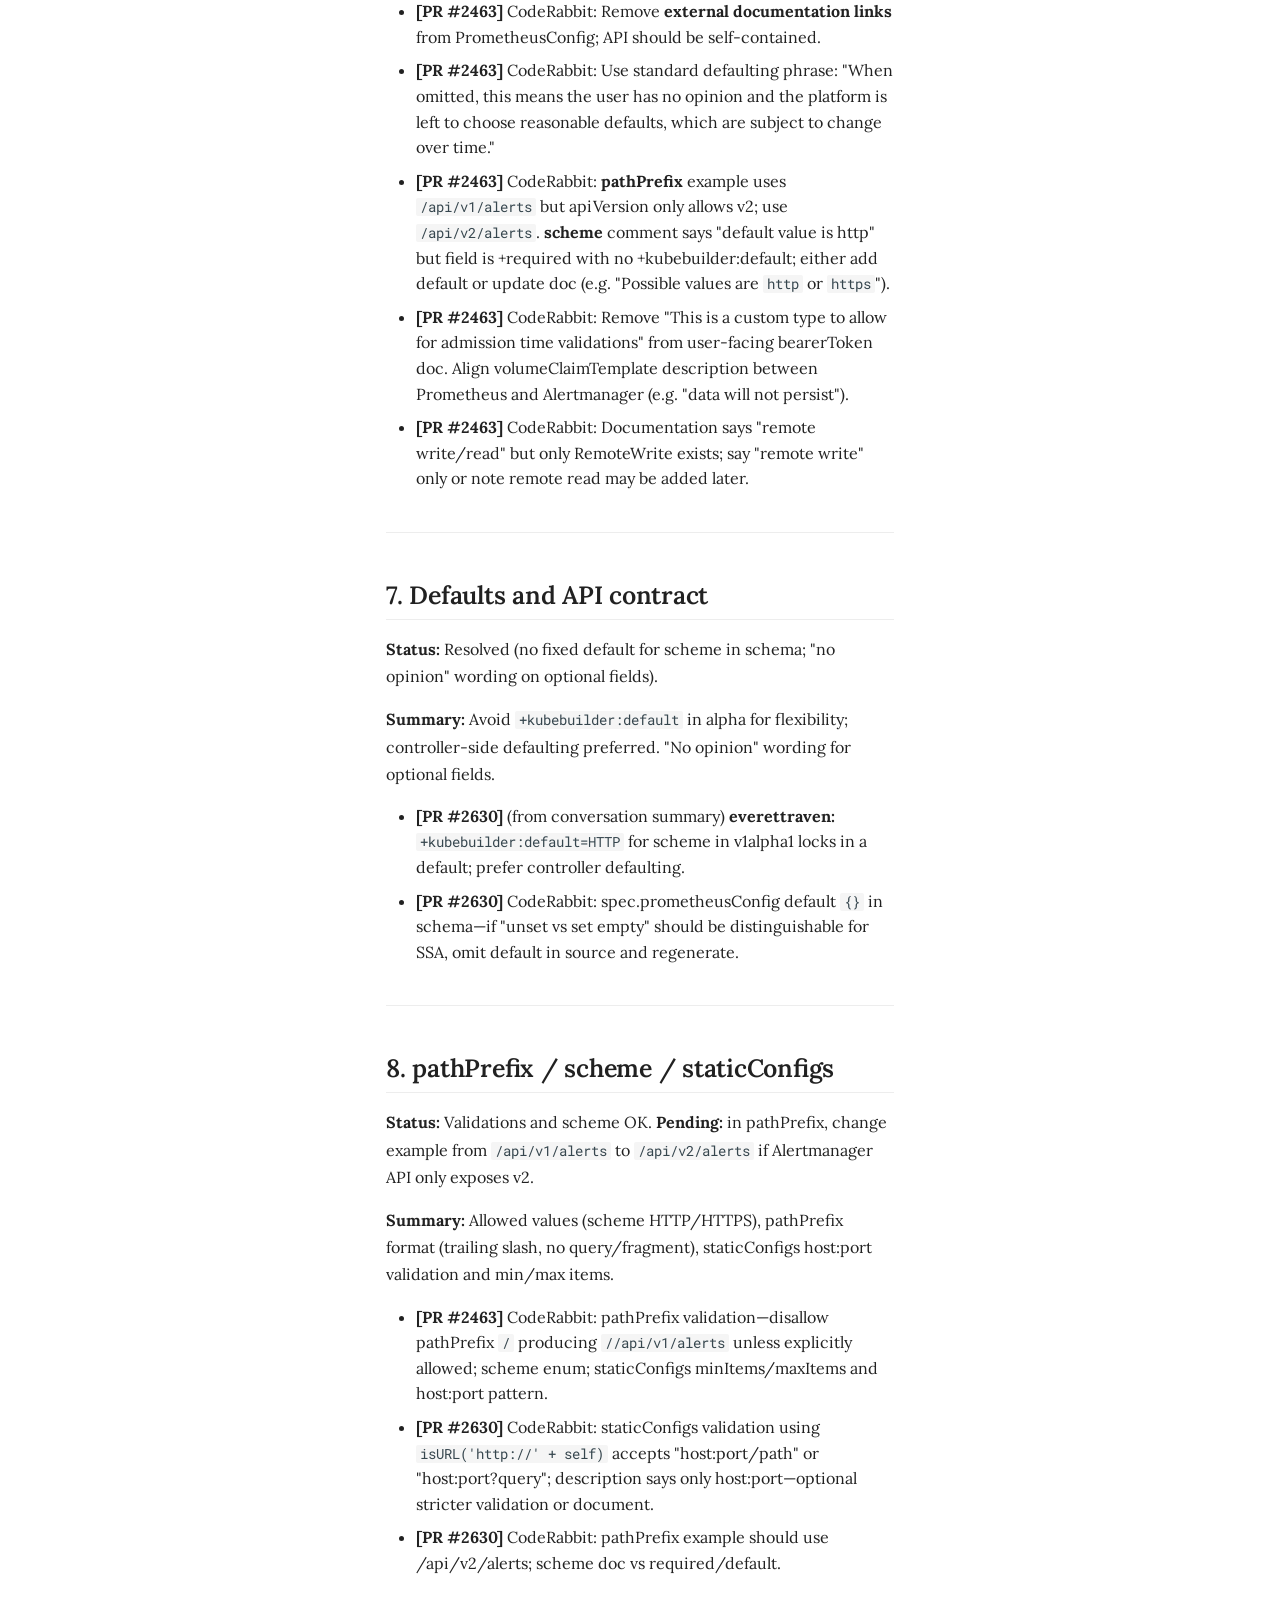
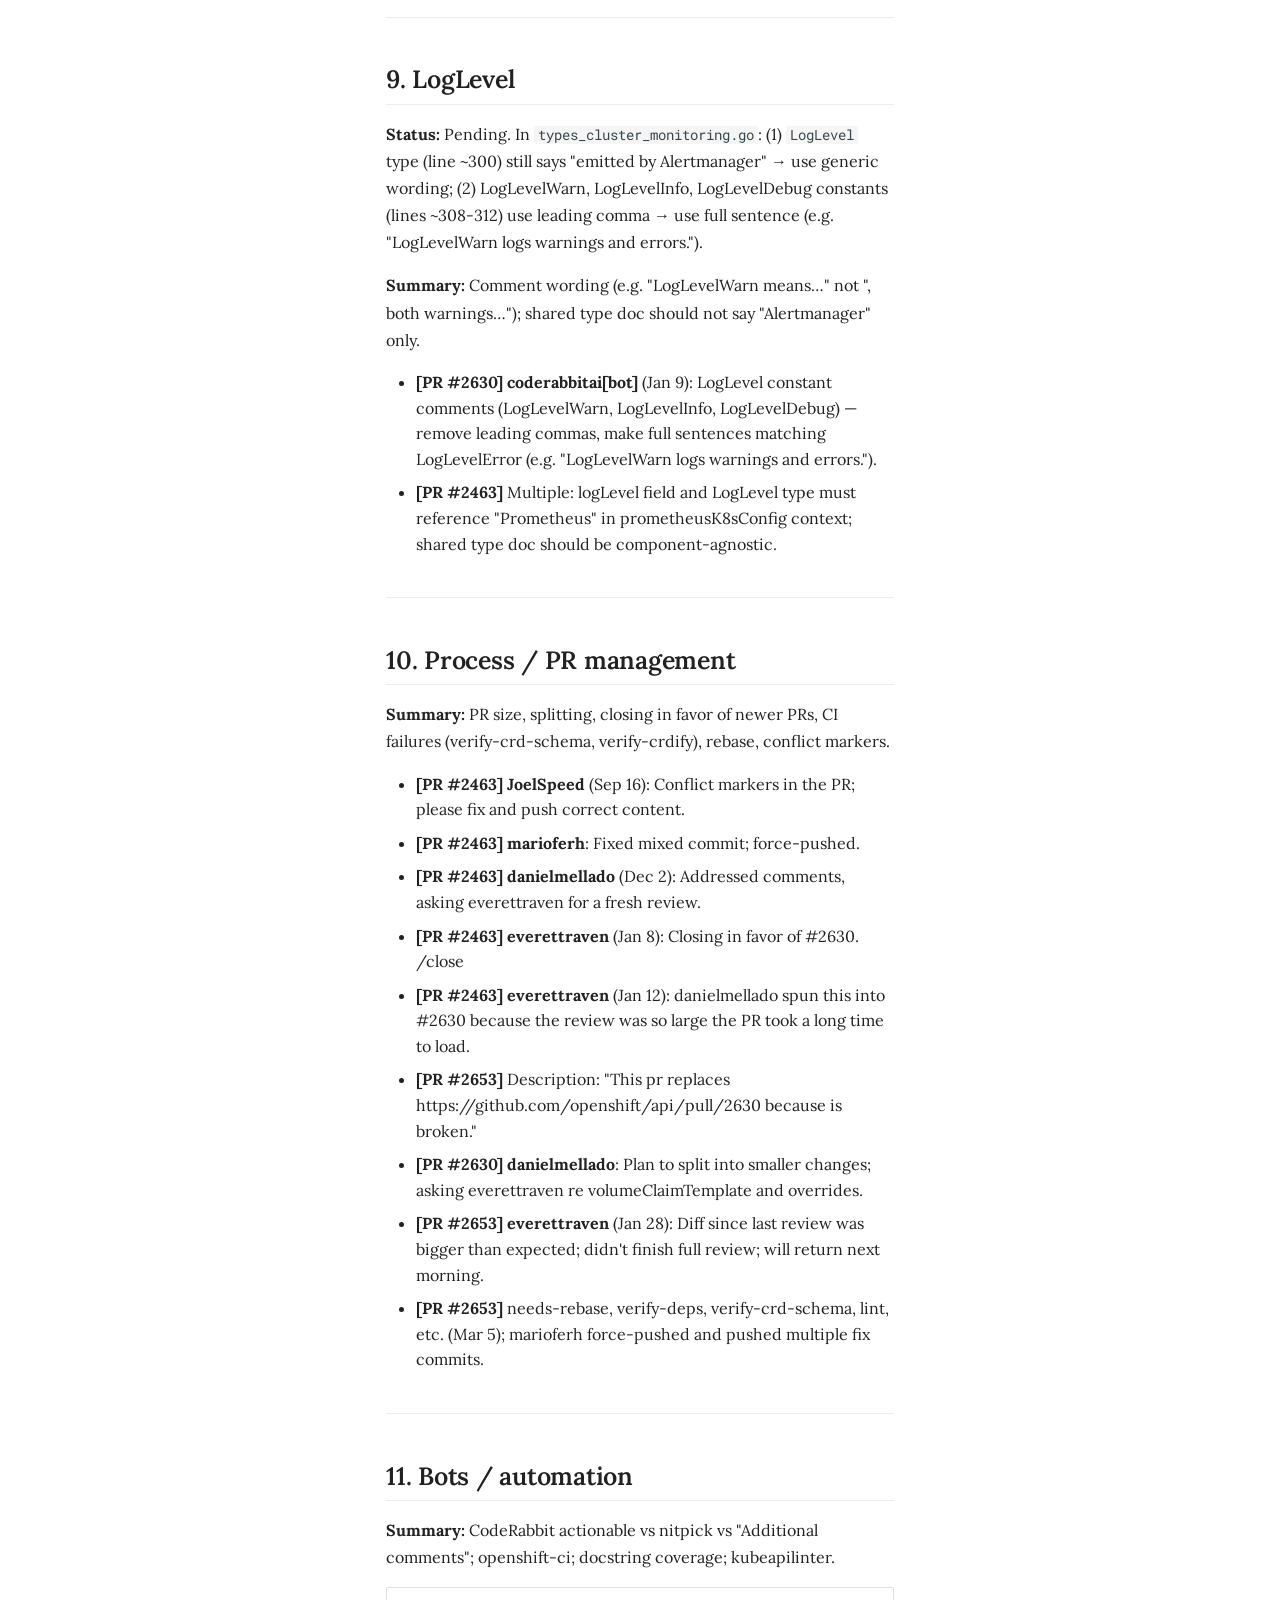
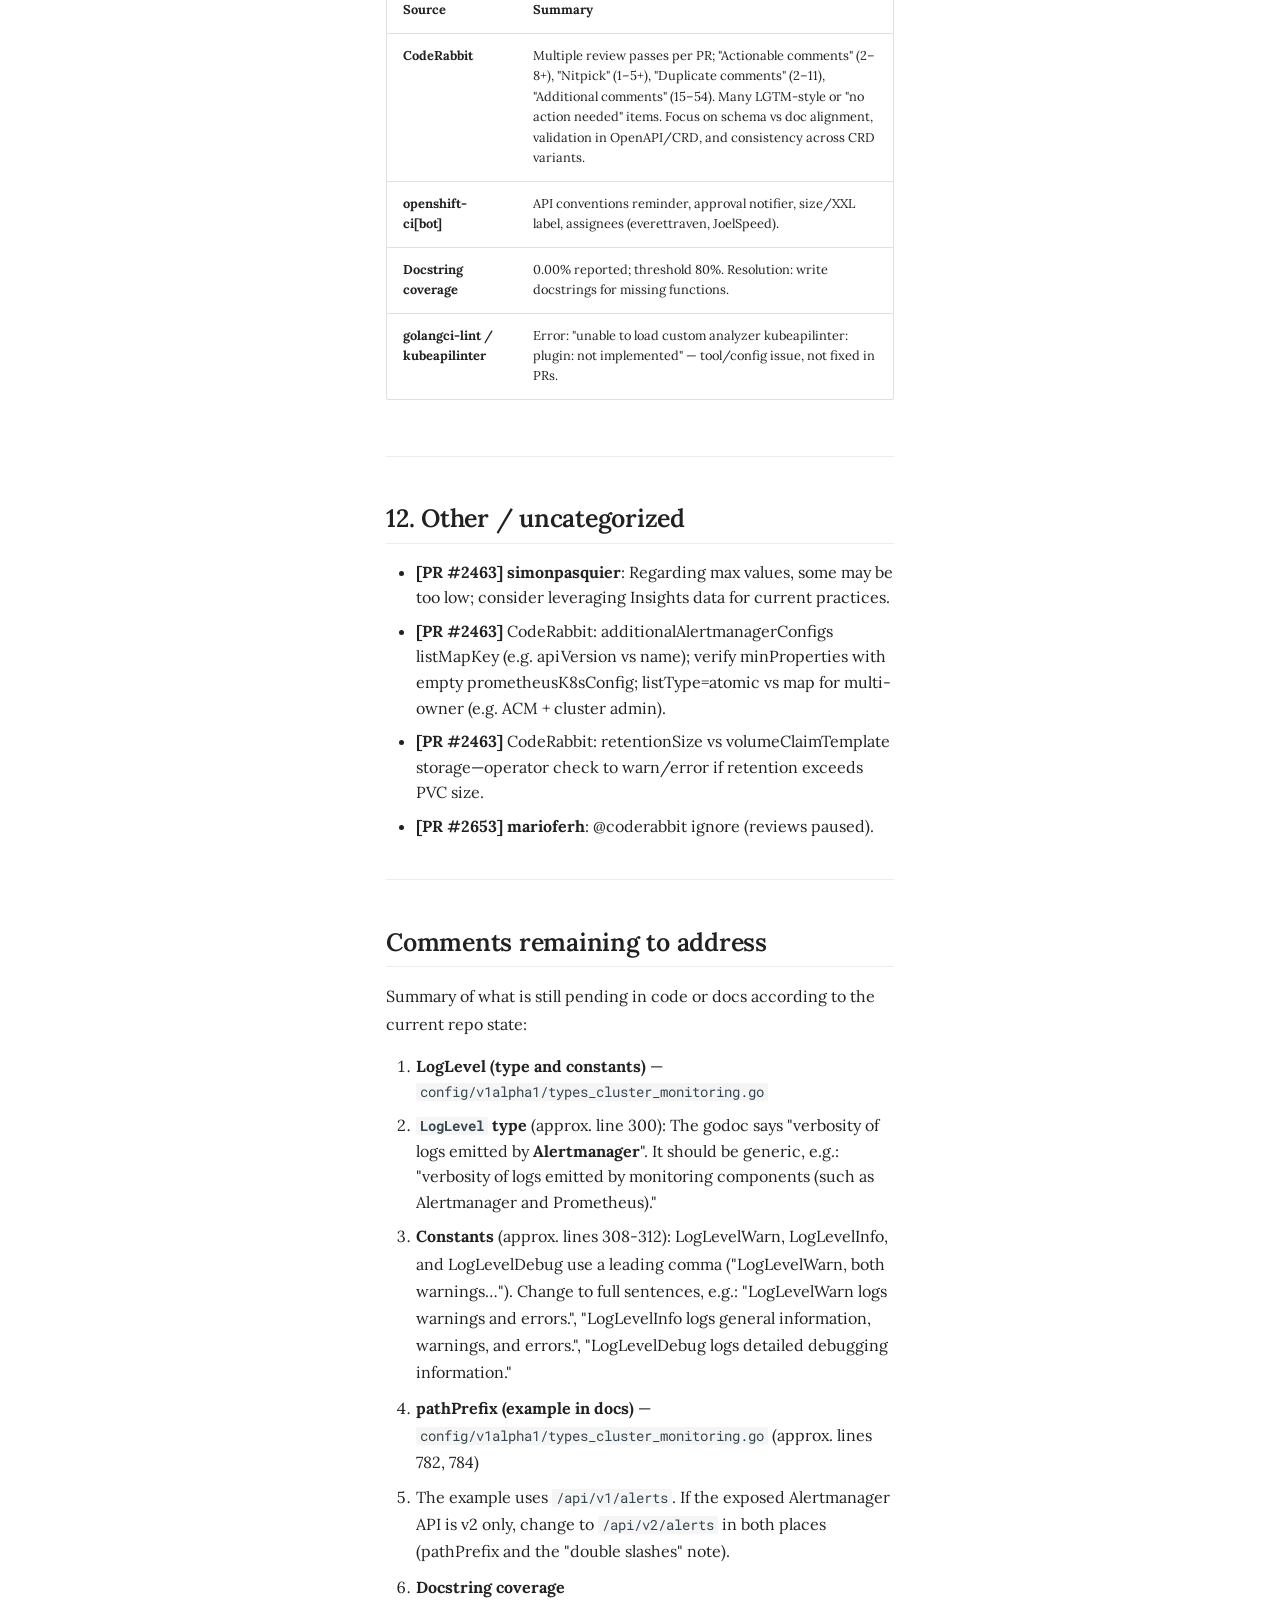
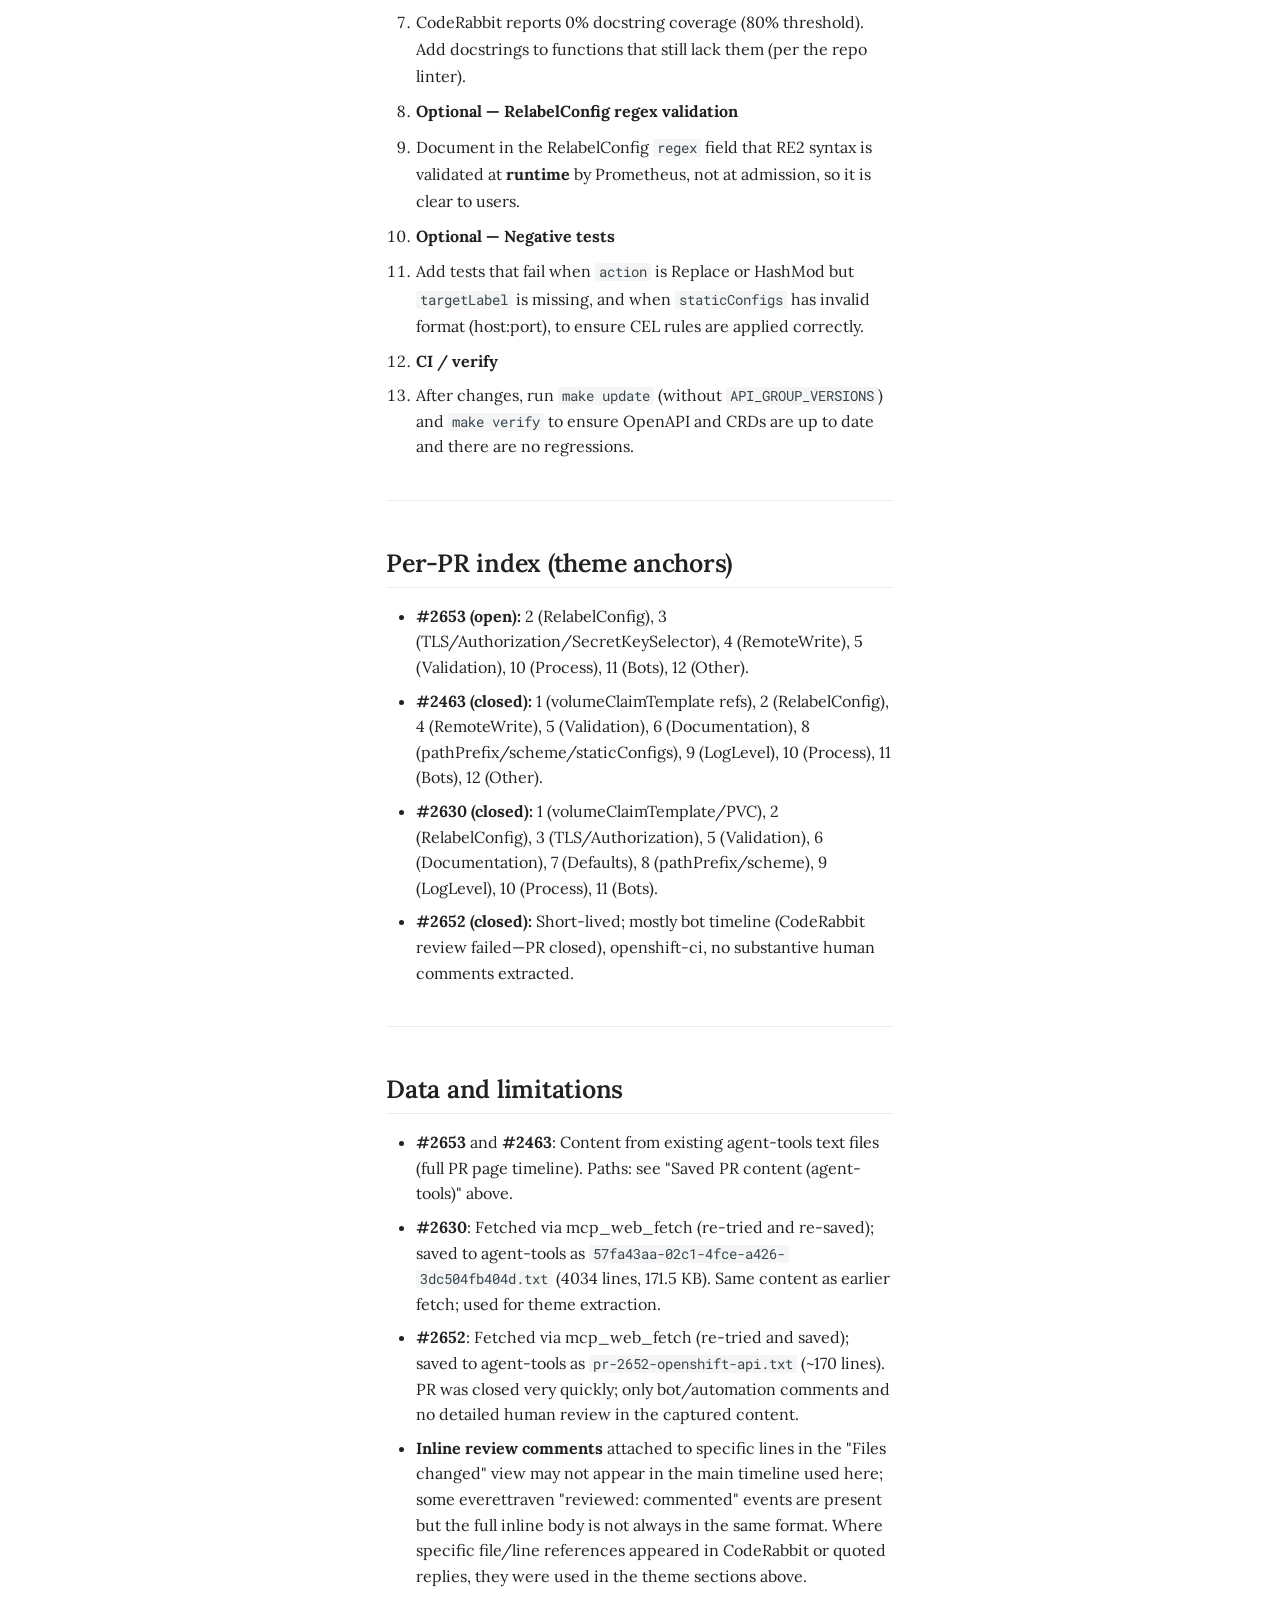
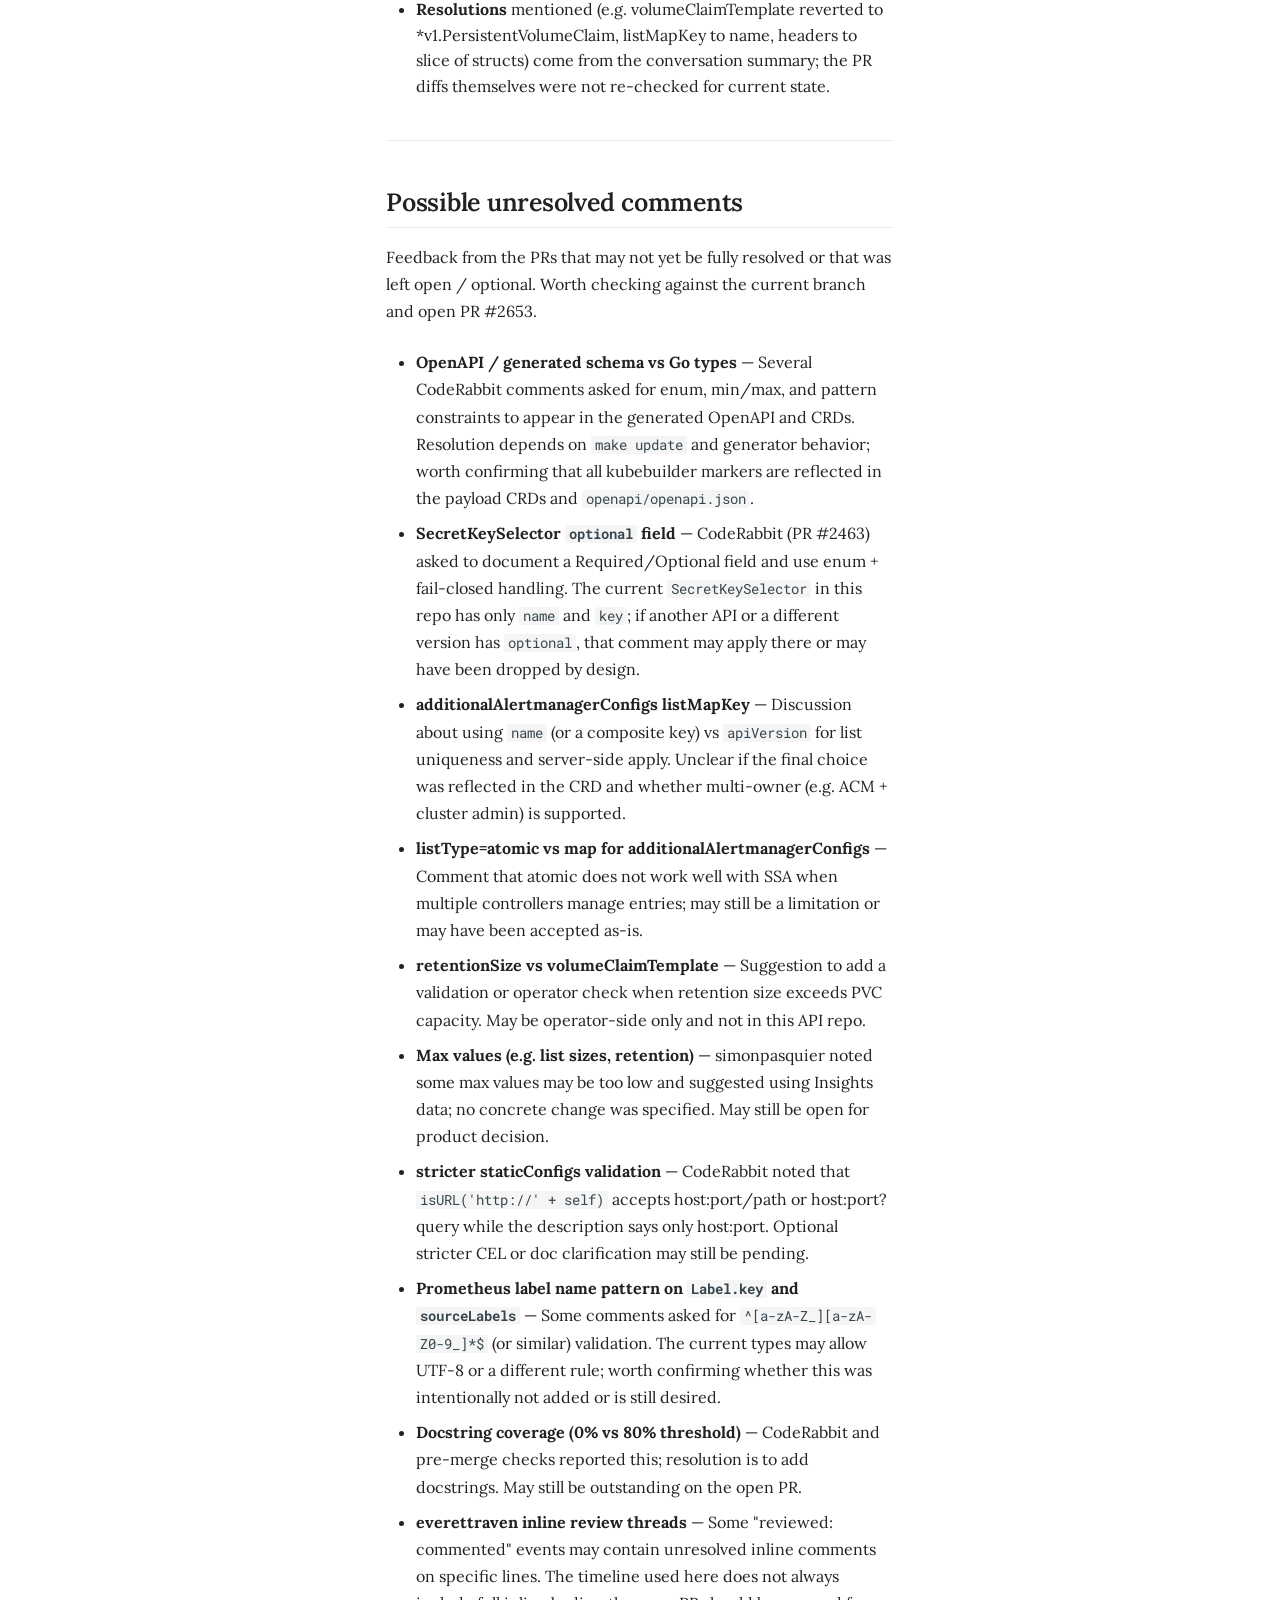
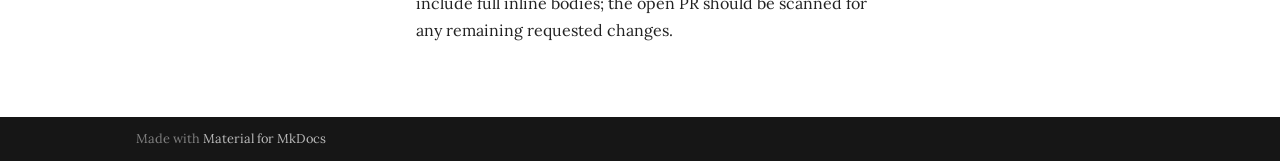
==== commit 8a8df843: "Deployed 3696d0d with MkDocs version: 1.6.1" ====
--- a/pr-comments-summary-prometheus-config-api/index.html
+++ b/pr-comments-summary-prometheus-config-api/index.html
@@ -29,6 +29,9 @@
     
       <link rel="stylesheet" href="../assets/stylesheets/main.484c7ddc.min.css">
       
+        
+        <link rel="stylesheet" href="../assets/stylesheets/palette.ab4e12ef.min.css">
+      
       
 
 
@@ -41,10 +44,12 @@
         
         
         <link rel="preconnect" href="https://fonts.gstatic.com" crossorigin>
-        <link rel="stylesheet" href="https://fonts.googleapis.com/css?family=Roboto:300,300i,400,400i,700,700i%7CRoboto+Mono:400,400i,700,700i&display=fallback">
-        <style>:root{--md-text-font:"Roboto";--md-code-font:"Roboto Mono"}</style>
-      
-    
+        <link rel="stylesheet" href="https://fonts.googleapis.com/css?family=Lora:300,300i,400,400i,700,700i%7CRoboto+Mono:400,400i,700,700i&display=fallback">
+        <style>:root{--md-text-font:"Lora";--md-code-font:"Roboto Mono"}</style>
+      
+    
+    
+      <link rel="stylesheet" href="../stylesheets/extra.css">
     
     <script>__md_scope=new URL("..",location),__md_hash=e=>[...e].reduce(((e,_)=>(e<<5)-e+_.charCodeAt(0)),0),__md_get=(e,_=localStorage,t=__md_scope)=>JSON.parse(_.getItem(t.pathname+"."+e)),__md_set=(e,_,t=localStorage,a=__md_scope)=>{try{t.setItem(a.pathname+"."+e,JSON.stringify(_))}catch(e){}}</script>
     
@@ -55,7 +60,12 @@
   </head>
   
   
-    <body dir="ltr">
+    
+    
+    
+    
+    
+    <body dir="ltr" data-md-color-scheme="default" data-md-color-primary="grey" data-md-color-accent="blue-grey">
   
     
     <input class="md-toggle" data-md-toggle="drawer" type="checkbox" id="__drawer" autocomplete="off">
@@ -107,8 +117,8 @@
       </div>
     </div>
     
-    
-      <script>var palette=__md_get("__palette");if(palette&&palette.color){if("(prefers-color-scheme)"===palette.color.media){var media=matchMedia("(prefers-color-scheme: light)"),input=document.querySelector(media.matches?"[data-md-color-media='(prefers-color-scheme: light)']":"[data-md-color-media='(prefers-color-scheme: dark)']");palette.color.media=input.getAttribute("data-md-color-media"),palette.color.scheme=input.getAttribute("data-md-color-scheme"),palette.color.primary=input.getAttribute("data-md-color-primary"),palette.color.accent=input.getAttribute("data-md-color-accent")}for(var[key,value]of Object.entries(palette.color))document.body.setAttribute("data-md-color-"+key,value)}</script>
+      
+    
     
     
     
@@ -791,6 +801,12 @@
 <script>var target=document.getElementById(location.hash.slice(1));target&&target.name&&(target.checked=target.name.startsWith("__tabbed_"))</script>
         </div>
         
+          <button type="button" class="md-top md-icon" data-md-component="top" hidden>
+  
+  <svg xmlns="http://www.w3.org/2000/svg" viewBox="0 0 24 24"><path d="M13 20h-2V8l-5.5 5.5-1.42-1.42L12 4.16l7.92 7.92-1.42 1.42L13 8z"/></svg>
+  Back to top
+</button>
+        
       </main>
       
         <footer class="md-footer">
@@ -820,7 +836,7 @@
     
       
       
-      <script id="__config" type="application/json">{"annotate": null, "base": "..", "features": [], "search": "../assets/javascripts/workers/search.2c215733.min.js", "tags": null, "translations": {"clipboard.copied": "Copied to clipboard", "clipboard.copy": "Copy to clipboard", "search.result.more.one": "1 more on this page", "search.result.more.other": "# more on this page", "search.result.none": "No matching documents", "search.result.one": "1 matching document", "search.result.other": "# matching documents", "search.result.placeholder": "Type to start searching", "search.result.term.missing": "Missing", "select.version": "Select version"}, "version": null}</script>
+      <script id="__config" type="application/json">{"annotate": null, "base": "..", "features": ["navigation.top", "toc.follow"], "search": "../assets/javascripts/workers/search.2c215733.min.js", "tags": null, "translations": {"clipboard.copied": "Copied to clipboard", "clipboard.copy": "Copy to clipboard", "search.result.more.one": "1 more on this page", "search.result.more.other": "# more on this page", "search.result.none": "No matching documents", "search.result.one": "1 matching document", "search.result.other": "# matching documents", "search.result.placeholder": "Type to start searching", "search.result.term.missing": "Missing", "select.version": "Select version"}, "version": null}</script>
     
     
       <script src="../assets/javascripts/bundle.79ae519e.min.js"></script>
--- a/assets/stylesheets/palette.ab4e12ef.min.css
+++ b/assets/stylesheets/palette.ab4e12ef.min.css
@@ -0,0 +1 @@
+@media screen{[data-md-color-scheme=slate]{--md-default-fg-color:hsla(var(--md-hue),15%,90%,0.82);--md-default-fg-color--light:hsla(var(--md-hue),15%,90%,0.56);--md-default-fg-color--lighter:hsla(var(--md-hue),15%,90%,0.32);--md-default-fg-color--lightest:hsla(var(--md-hue),15%,90%,0.12);--md-default-bg-color:hsla(var(--md-hue),15%,14%,1);--md-default-bg-color--light:hsla(var(--md-hue),15%,14%,0.54);--md-default-bg-color--lighter:hsla(var(--md-hue),15%,14%,0.26);--md-default-bg-color--lightest:hsla(var(--md-hue),15%,14%,0.07);--md-code-fg-color:hsla(var(--md-hue),18%,86%,0.82);--md-code-bg-color:hsla(var(--md-hue),15%,18%,1);--md-code-bg-color--light:hsla(var(--md-hue),15%,18%,0.9);--md-code-bg-color--lighter:hsla(var(--md-hue),15%,18%,0.54);--md-code-hl-color:#2977ff;--md-code-hl-color--light:#2977ff1a;--md-code-hl-number-color:#e6695b;--md-code-hl-special-color:#f06090;--md-code-hl-function-color:#c973d9;--md-code-hl-constant-color:#9383e2;--md-code-hl-keyword-color:#6791e0;--md-code-hl-string-color:#2fb170;--md-code-hl-name-color:var(--md-code-fg-color);--md-code-hl-operator-color:var(--md-default-fg-color--light);--md-code-hl-punctuation-color:var(--md-default-fg-color--light);--md-code-hl-comment-color:var(--md-default-fg-color--light);--md-code-hl-generic-color:var(--md-default-fg-color--light);--md-code-hl-variable-color:var(--md-default-fg-color--light);--md-typeset-color:var(--md-default-fg-color);--md-typeset-a-color:var(--md-primary-fg-color);--md-typeset-kbd-color:hsla(var(--md-hue),15%,90%,0.12);--md-typeset-kbd-accent-color:hsla(var(--md-hue),15%,90%,0.2);--md-typeset-kbd-border-color:hsla(var(--md-hue),15%,14%,1);--md-typeset-mark-color:#4287ff4d;--md-typeset-table-color:hsla(var(--md-hue),15%,95%,0.12);--md-typeset-table-color--light:hsla(var(--md-hue),15%,95%,0.035);--md-admonition-fg-color:var(--md-default-fg-color);--md-admonition-bg-color:var(--md-default-bg-color);--md-footer-bg-color:hsla(var(--md-hue),15%,10%,0.87);--md-footer-bg-color--dark:hsla(var(--md-hue),15%,8%,1);--md-shadow-z1:0 0.2rem 0.5rem #0000000d,0 0 0.05rem #0000001a;--md-shadow-z2:0 0.2rem 0.5rem #00000040,0 0 0.05rem #00000040;--md-shadow-z3:0 0.2rem 0.5rem #0006,0 0 0.05rem #00000059;color-scheme:dark}[data-md-color-scheme=slate] img[src$="#gh-light-mode-only"],[data-md-color-scheme=slate] img[src$="#only-light"]{display:none}[data-md-color-scheme=slate][data-md-color-primary=pink]{--md-typeset-a-color:#ed5487}[data-md-color-scheme=slate][data-md-color-primary=purple]{--md-typeset-a-color:#c46fd3}[data-md-color-scheme=slate][data-md-color-primary=deep-purple]{--md-typeset-a-color:#a47bea}[data-md-color-scheme=slate][data-md-color-primary=indigo]{--md-typeset-a-color:#5488e8}[data-md-color-scheme=slate][data-md-color-primary=teal]{--md-typeset-a-color:#00ccb8}[data-md-color-scheme=slate][data-md-color-primary=green]{--md-typeset-a-color:#71c174}[data-md-color-scheme=slate][data-md-color-primary=deep-orange]{--md-typeset-a-color:#ff764d}[data-md-color-scheme=slate][data-md-color-primary=brown]{--md-typeset-a-color:#c1775c}[data-md-color-scheme=slate][data-md-color-primary=black],[data-md-color-scheme=slate][data-md-color-primary=blue-grey],[data-md-color-scheme=slate][data-md-color-primary=grey],[data-md-color-scheme=slate][data-md-color-primary=white]{--md-typeset-a-color:#5e8bde}[data-md-color-switching] *,[data-md-color-switching] :after,[data-md-color-switching] :before{transition-duration:0ms!important}}[data-md-color-accent=red]{--md-accent-fg-color:#ff1947;--md-accent-fg-color--transparent:#ff19471a;--md-accent-bg-color:#fff;--md-accent-bg-color--light:#ffffffb3}[data-md-color-accent=pink]{--md-accent-fg-color:#f50056;--md-accent-fg-color--transparent:#f500561a;--md-accent-bg-color:#fff;--md-accent-bg-color--light:#ffffffb3}[data-md-color-accent=purple]{--md-accent-fg-color:#df41fb;--md-accent-fg-color--transparent:#df41fb1a;--md-accent-bg-color:#fff;--md-accent-bg-color--light:#ffffffb3}[data-md-color-accent=deep-purple]{--md-accent-fg-color:#7c4dff;--md-accent-fg-color--transparent:#7c4dff1a;--md-accent-bg-color:#fff;--md-accent-bg-color--light:#ffffffb3}[data-md-color-accent=indigo]{--md-accent-fg-color:#526cfe;--md-accent-fg-color--transparent:#526cfe1a;--md-accent-bg-color:#fff;--md-accent-bg-color--light:#ffffffb3}[data-md-color-accent=blue]{--md-accent-fg-color:#4287ff;--md-accent-fg-color--transparent:#4287ff1a;--md-accent-bg-color:#fff;--md-accent-bg-color--light:#ffffffb3}[data-md-color-accent=light-blue]{--md-accent-fg-color:#0091eb;--md-accent-fg-color--transparent:#0091eb1a;--md-accent-bg-color:#fff;--md-accent-bg-color--light:#ffffffb3}[data-md-color-accent=cyan]{--md-accent-fg-color:#00bad6;--md-accent-fg-color--transparent:#00bad61a;--md-accent-bg-color:#fff;--md-accent-bg-color--light:#ffffffb3}[data-md-color-accent=teal]{--md-accent-fg-color:#00bda4;--md-accent-fg-color--transparent:#00bda41a;--md-accent-bg-color:#fff;--md-accent-bg-color--light:#ffffffb3}[data-md-color-accent=green]{--md-accent-fg-color:#00c753;--md-accent-fg-color--transparent:#00c7531a;--md-accent-bg-color:#fff;--md-accent-bg-color--light:#ffffffb3}[data-md-color-accent=light-green]{--md-accent-fg-color:#63de17;--md-accent-fg-color--transparent:#63de171a;--md-accent-bg-color:#fff;--md-accent-bg-color--light:#ffffffb3}[data-md-color-accent=lime]{--md-accent-fg-color:#b0eb00;--md-accent-fg-color--transparent:#b0eb001a;--md-accent-bg-color:#000000de;--md-accent-bg-color--light:#0000008a}[data-md-color-accent=yellow]{--md-accent-fg-color:#ffd500;--md-accent-fg-color--transparent:#ffd5001a;--md-accent-bg-color:#000000de;--md-accent-bg-color--light:#0000008a}[data-md-color-accent=amber]{--md-accent-fg-color:#fa0;--md-accent-fg-color--transparent:#ffaa001a;--md-accent-bg-color:#000000de;--md-accent-bg-color--light:#0000008a}[data-md-color-accent=orange]{--md-accent-fg-color:#ff9100;--md-accent-fg-color--transparent:#ff91001a;--md-accent-bg-color:#000000de;--md-accent-bg-color--light:#0000008a}[data-md-color-accent=deep-orange]{--md-accent-fg-color:#ff6e42;--md-accent-fg-color--transparent:#ff6e421a;--md-accent-bg-color:#fff;--md-accent-bg-color--light:#ffffffb3}[data-md-color-primary=red]{--md-primary-fg-color:#ef5552;--md-primary-fg-color--light:#e57171;--md-primary-fg-color--dark:#e53734;--md-primary-bg-color:#fff;--md-primary-bg-color--light:#ffffffb3}[data-md-color-primary=pink]{--md-primary-fg-color:#e92063;--md-primary-fg-color--light:#ec417a;--md-primary-fg-color--dark:#c3185d;--md-primary-bg-color:#fff;--md-primary-bg-color--light:#ffffffb3}[data-md-color-primary=purple]{--md-primary-fg-color:#ab47bd;--md-primary-fg-color--light:#bb69c9;--md-primary-fg-color--dark:#8c24a8;--md-primary-bg-color:#fff;--md-primary-bg-color--light:#ffffffb3}[data-md-color-primary=deep-purple]{--md-primary-fg-color:#7e56c2;--md-primary-fg-color--light:#9574cd;--md-primary-fg-color--dark:#673ab6;--md-primary-bg-color:#fff;--md-primary-bg-color--light:#ffffffb3}[data-md-color-primary=indigo]{--md-primary-fg-color:#4051b5;--md-primary-fg-color--light:#5d6cc0;--md-primary-fg-color--dark:#303fa1;--md-primary-bg-color:#fff;--md-primary-bg-color--light:#ffffffb3}[data-md-color-primary=blue]{--md-primary-fg-color:#2094f3;--md-primary-fg-color--light:#42a5f5;--md-primary-fg-color--dark:#1975d2;--md-primary-bg-color:#fff;--md-primary-bg-color--light:#ffffffb3}[data-md-color-primary=light-blue]{--md-primary-fg-color:#02a6f2;--md-primary-fg-color--light:#28b5f6;--md-primary-fg-color--dark:#0287cf;--md-primary-bg-color:#fff;--md-primary-bg-color--light:#ffffffb3}[data-md-color-primary=cyan]{--md-primary-fg-color:#00bdd6;--md-primary-fg-color--light:#25c5da;--md-primary-fg-color--dark:#0097a8;--md-primary-bg-color:#fff;--md-primary-bg-color--light:#ffffffb3}[data-md-color-primary=teal]{--md-primary-fg-color:#009485;--md-primary-fg-color--light:#26a699;--md-primary-fg-color--dark:#007a6c;--md-primary-bg-color:#fff;--md-primary-bg-color--light:#ffffffb3}[data-md-color-primary=green]{--md-primary-fg-color:#4cae4f;--md-primary-fg-color--light:#68bb6c;--md-primary-fg-color--dark:#398e3d;--md-primary-bg-color:#fff;--md-primary-bg-color--light:#ffffffb3}[data-md-color-primary=light-green]{--md-primary-fg-color:#8bc34b;--md-primary-fg-color--light:#9ccc66;--md-primary-fg-color--dark:#689f38;--md-primary-bg-color:#fff;--md-primary-bg-color--light:#ffffffb3}[data-md-color-primary=lime]{--md-primary-fg-color:#cbdc38;--md-primary-fg-color--light:#d3e156;--md-primary-fg-color--dark:#b0b52c;--md-primary-bg-color:#000000de;--md-primary-bg-color--light:#0000008a}[data-md-color-primary=yellow]{--md-primary-fg-color:#ffec3d;--md-primary-fg-color--light:#ffee57;--md-primary-fg-color--dark:#fbc02d;--md-primary-bg-color:#000000de;--md-primary-bg-color--light:#0000008a}[data-md-color-primary=amber]{--md-primary-fg-color:#ffc105;--md-primary-fg-color--light:#ffc929;--md-primary-fg-color--dark:#ffa200;--md-primary-bg-color:#000000de;--md-primary-bg-color--light:#0000008a}[data-md-color-primary=orange]{--md-primary-fg-color:#ffa724;--md-primary-fg-color--light:#ffa724;--md-primary-fg-color--dark:#fa8900;--md-primary-bg-color:#000000de;--md-primary-bg-color--light:#0000008a}[data-md-color-primary=deep-orange]{--md-primary-fg-color:#ff6e42;--md-primary-fg-color--light:#ff8a66;--md-primary-fg-color--dark:#f4511f;--md-primary-bg-color:#fff;--md-primary-bg-color--light:#ffffffb3}[data-md-color-primary=brown]{--md-primary-fg-color:#795649;--md-primary-fg-color--light:#8d6e62;--md-primary-fg-color--dark:#5d4037;--md-primary-bg-color:#fff;--md-primary-bg-color--light:#ffffffb3}[data-md-color-primary=grey]{--md-primary-fg-color:#757575;--md-primary-fg-color--light:#9e9e9e;--md-primary-fg-color--dark:#616161;--md-primary-bg-color:#fff;--md-primary-bg-color--light:#ffffffb3;--md-typeset-a-color:#4051b5}[data-md-color-primary=blue-grey]{--md-primary-fg-color:#546d78;--md-primary-fg-color--light:#607c8a;--md-primary-fg-color--dark:#455a63;--md-primary-bg-color:#fff;--md-primary-bg-color--light:#ffffffb3;--md-typeset-a-color:#4051b5}[data-md-color-primary=light-green]:not([data-md-color-scheme=slate]){--md-typeset-a-color:#72ad2e}[data-md-color-primary=lime]:not([data-md-color-scheme=slate]){--md-typeset-a-color:#8b990a}[data-md-color-primary=yellow]:not([data-md-color-scheme=slate]){--md-typeset-a-color:#b8a500}[data-md-color-primary=amber]:not([data-md-color-scheme=slate]){--md-typeset-a-color:#d19d00}[data-md-color-primary=orange]:not([data-md-color-scheme=slate]){--md-typeset-a-color:#e68a00}[data-md-color-primary=white]{--md-primary-fg-color:hsla(var(--md-hue),0%,100%,1);--md-primary-fg-color--light:hsla(var(--md-hue),0%,100%,0.7);--md-primary-fg-color--dark:hsla(var(--md-hue),0%,0%,0.07);--md-primary-bg-color:hsla(var(--md-hue),0%,0%,0.87);--md-primary-bg-color--light:hsla(var(--md-hue),0%,0%,0.54);--md-typeset-a-color:#4051b5}[data-md-color-primary=white] .md-button{color:var(--md-typeset-a-color)}[data-md-color-primary=white] .md-button--primary{background-color:var(--md-typeset-a-color);border-color:var(--md-typeset-a-color);color:hsla(var(--md-hue),0%,100%,1)}@media screen and (min-width:60em){[data-md-color-primary=white] .md-search__form{background-color:hsla(var(--md-hue),0%,0%,.07)}[data-md-color-primary=white] .md-search__form:hover{background-color:hsla(var(--md-hue),0%,0%,.32)}[data-md-color-primary=white] .md-search__input+.md-search__icon{color:hsla(var(--md-hue),0%,0%,.87)}}@media screen and (min-width:76.25em){[data-md-color-primary=white] .md-tabs{border-bottom:.05rem solid #00000012}}[data-md-color-primary=black]{--md-primary-fg-color:hsla(var(--md-hue),15%,9%,1);--md-primary-fg-color--light:hsla(var(--md-hue),15%,9%,0.54);--md-primary-fg-color--dark:hsla(var(--md-hue),15%,9%,1);--md-primary-bg-color:hsla(var(--md-hue),15%,100%,1);--md-primary-bg-color--light:hsla(var(--md-hue),15%,100%,0.7);--md-typeset-a-color:#4051b5}[data-md-color-primary=black] .md-button{color:var(--md-typeset-a-color)}[data-md-color-primary=black] .md-button--primary{background-color:var(--md-typeset-a-color);border-color:var(--md-typeset-a-color);color:hsla(var(--md-hue),0%,100%,1)}[data-md-color-primary=black] .md-header{background-color:hsla(var(--md-hue),15%,9%,1)}@media screen and (max-width:59.984375em){[data-md-color-primary=black] .md-nav__source{background-color:hsla(var(--md-hue),15%,11%,.87)}}@media screen and (max-width:76.234375em){html [data-md-color-primary=black] .md-nav--primary .md-nav__title[for=__drawer]{background-color:hsla(var(--md-hue),15%,9%,1)}}@media screen and (min-width:76.25em){[data-md-color-primary=black] .md-tabs{background-color:hsla(var(--md-hue),15%,9%,1)}}
--- a/stylesheets/extra.css
+++ b/stylesheets/extra.css
@@ -0,0 +1,46 @@
+/* Article-style layout (inspired by report/blog layout) */
+.md-grid {
+  max-width: 52rem; /* ~832px – readable single column */
+}
+
+.md-content__inner {
+  padding-bottom: 2rem;
+}
+
+.md-content__inner::before {
+  content: "";
+  display: block;
+  height: 0.05rem;
+  background: var(--md-default-fg-color--lightest, #eee);
+  margin-bottom: 1.5rem;
+}
+
+/* Slightly softer headings */
+.md-content h1 {
+  font-weight: 600;
+  letter-spacing: -0.01em;
+  margin-bottom: 0.5em;
+}
+
+.md-content h2 {
+  font-weight: 600;
+  margin-top: 1.75em;
+  padding-bottom: 0.25em;
+  border-bottom: 1px solid var(--md-default-fg-color--lightest, #eee);
+}
+
+.md-content p {
+  line-height: 1.7;
+}
+
+/* Lists and block spacing */
+.md-content ul,
+.md-content ol {
+  margin: 0.75em 0;
+}
+
+.md-content hr {
+  margin: 2rem 0;
+  border: none;
+  border-top: 1px solid var(--md-default-fg-color--lightest, #eee);
+}
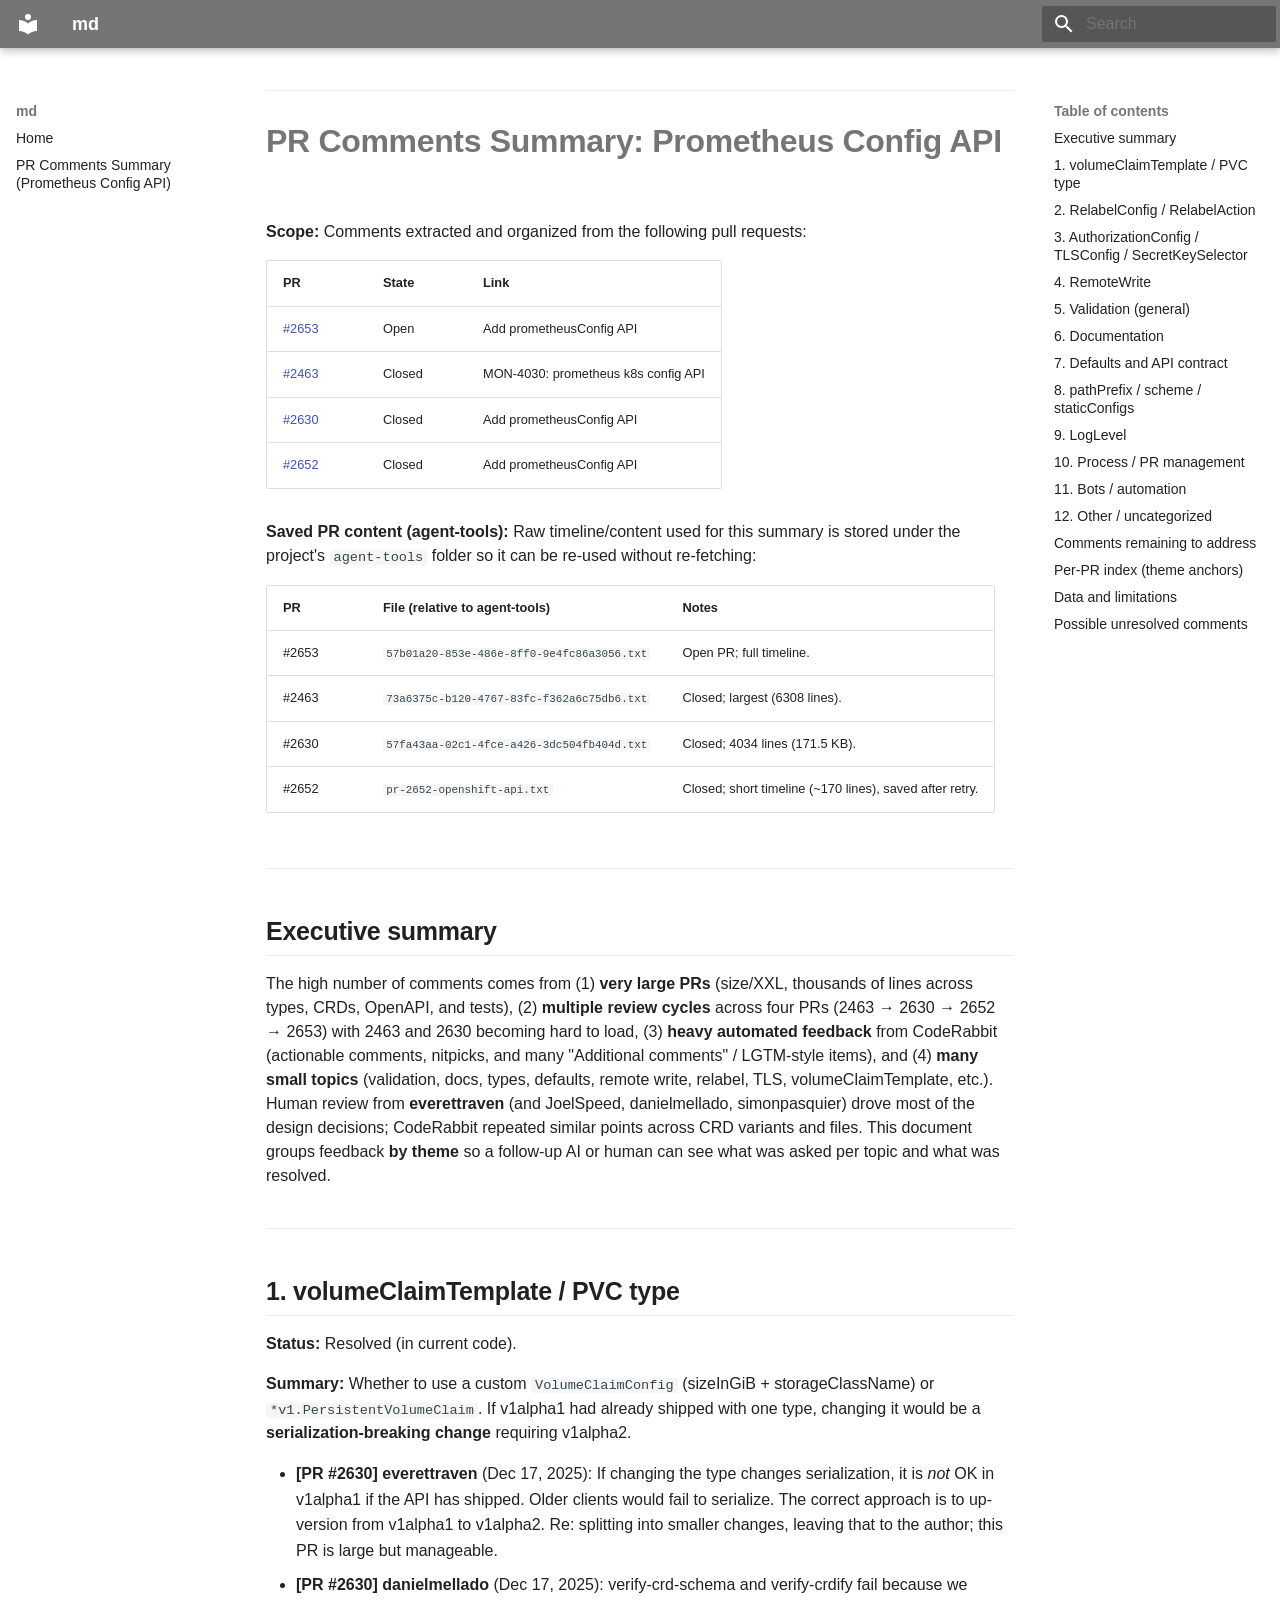
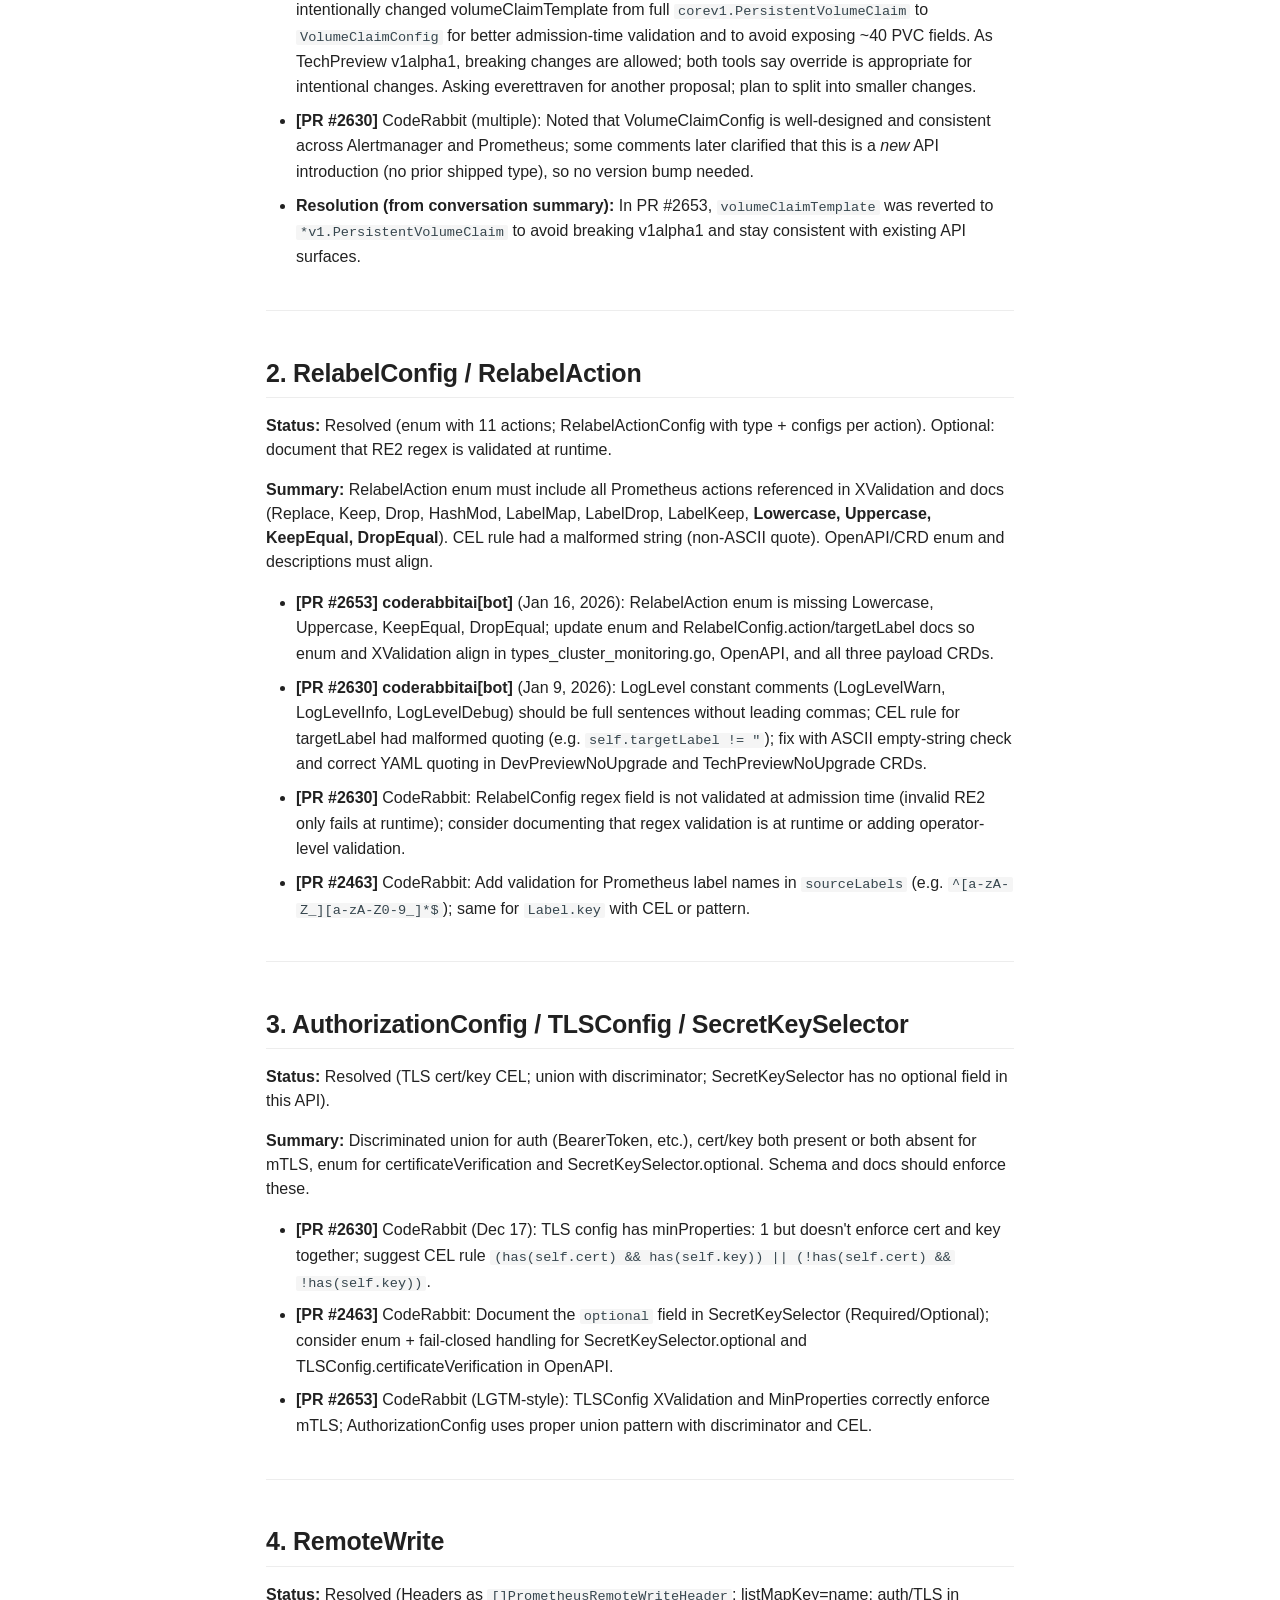
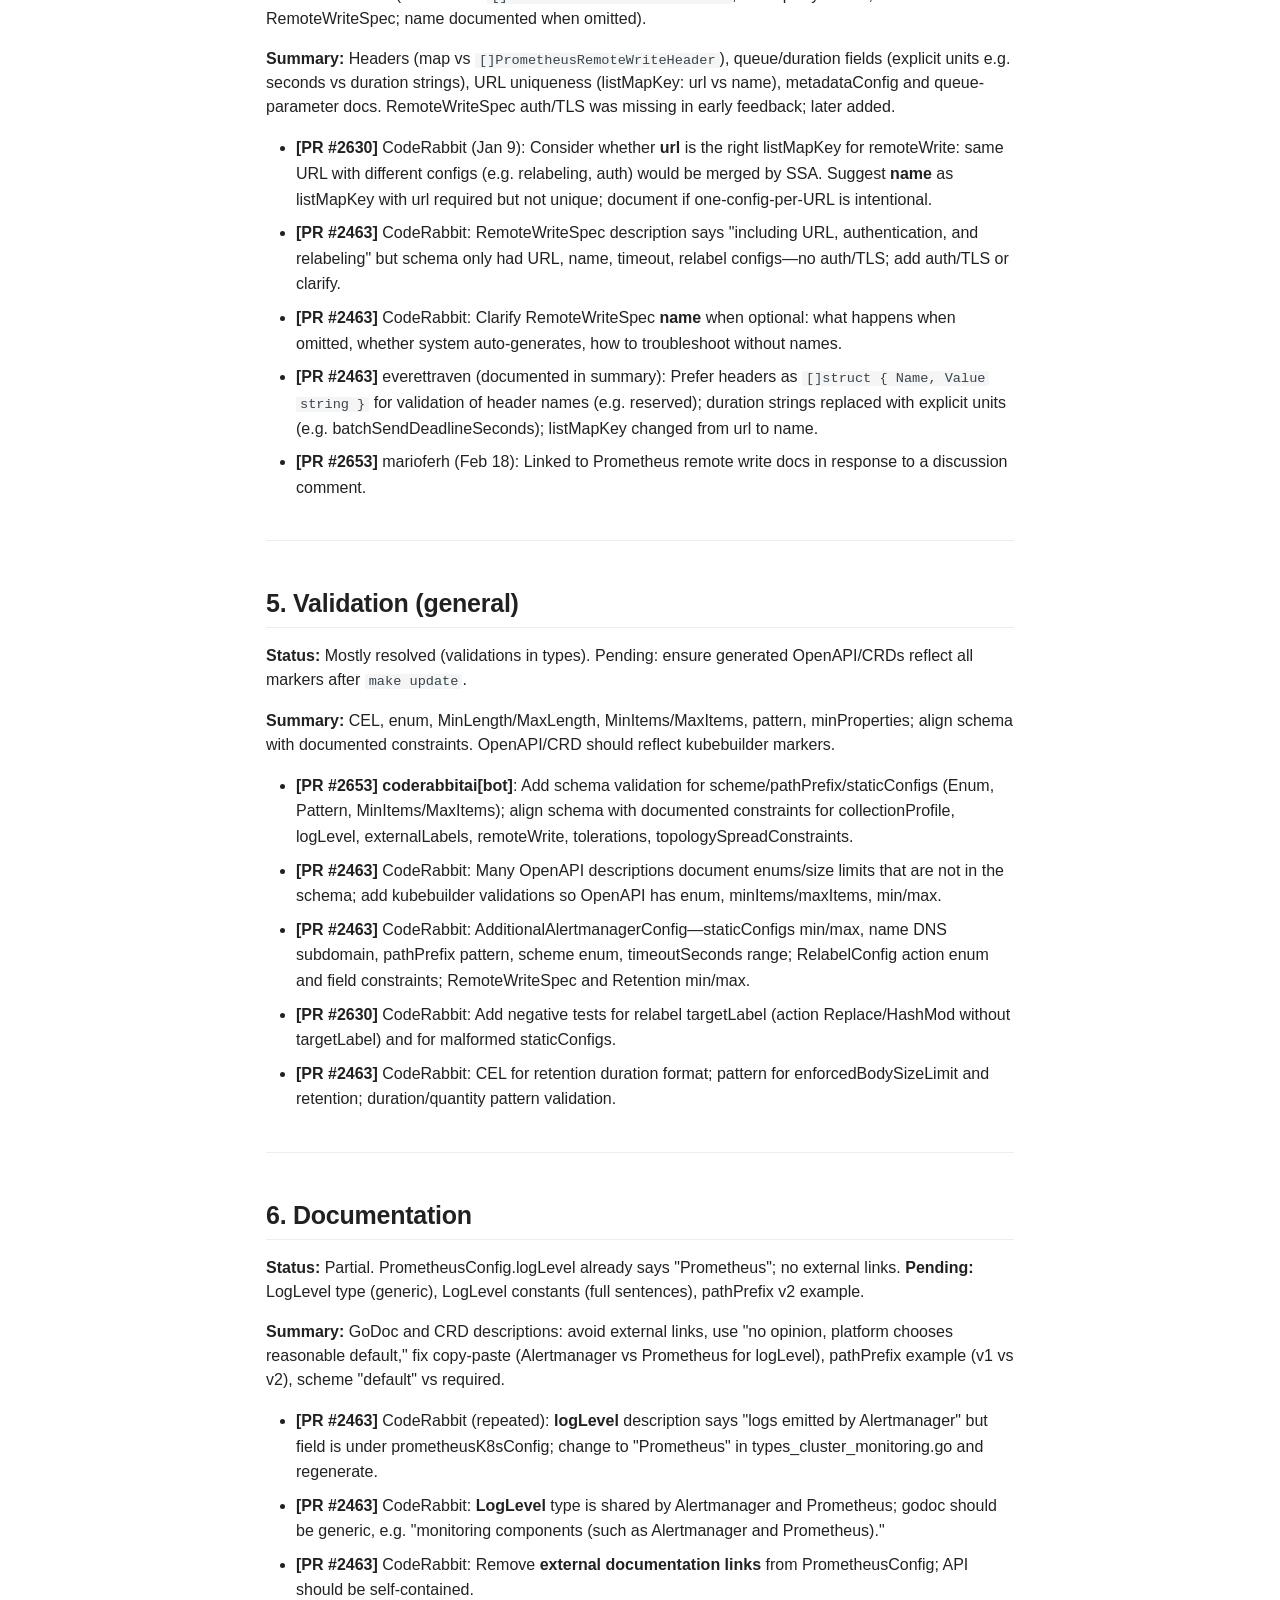
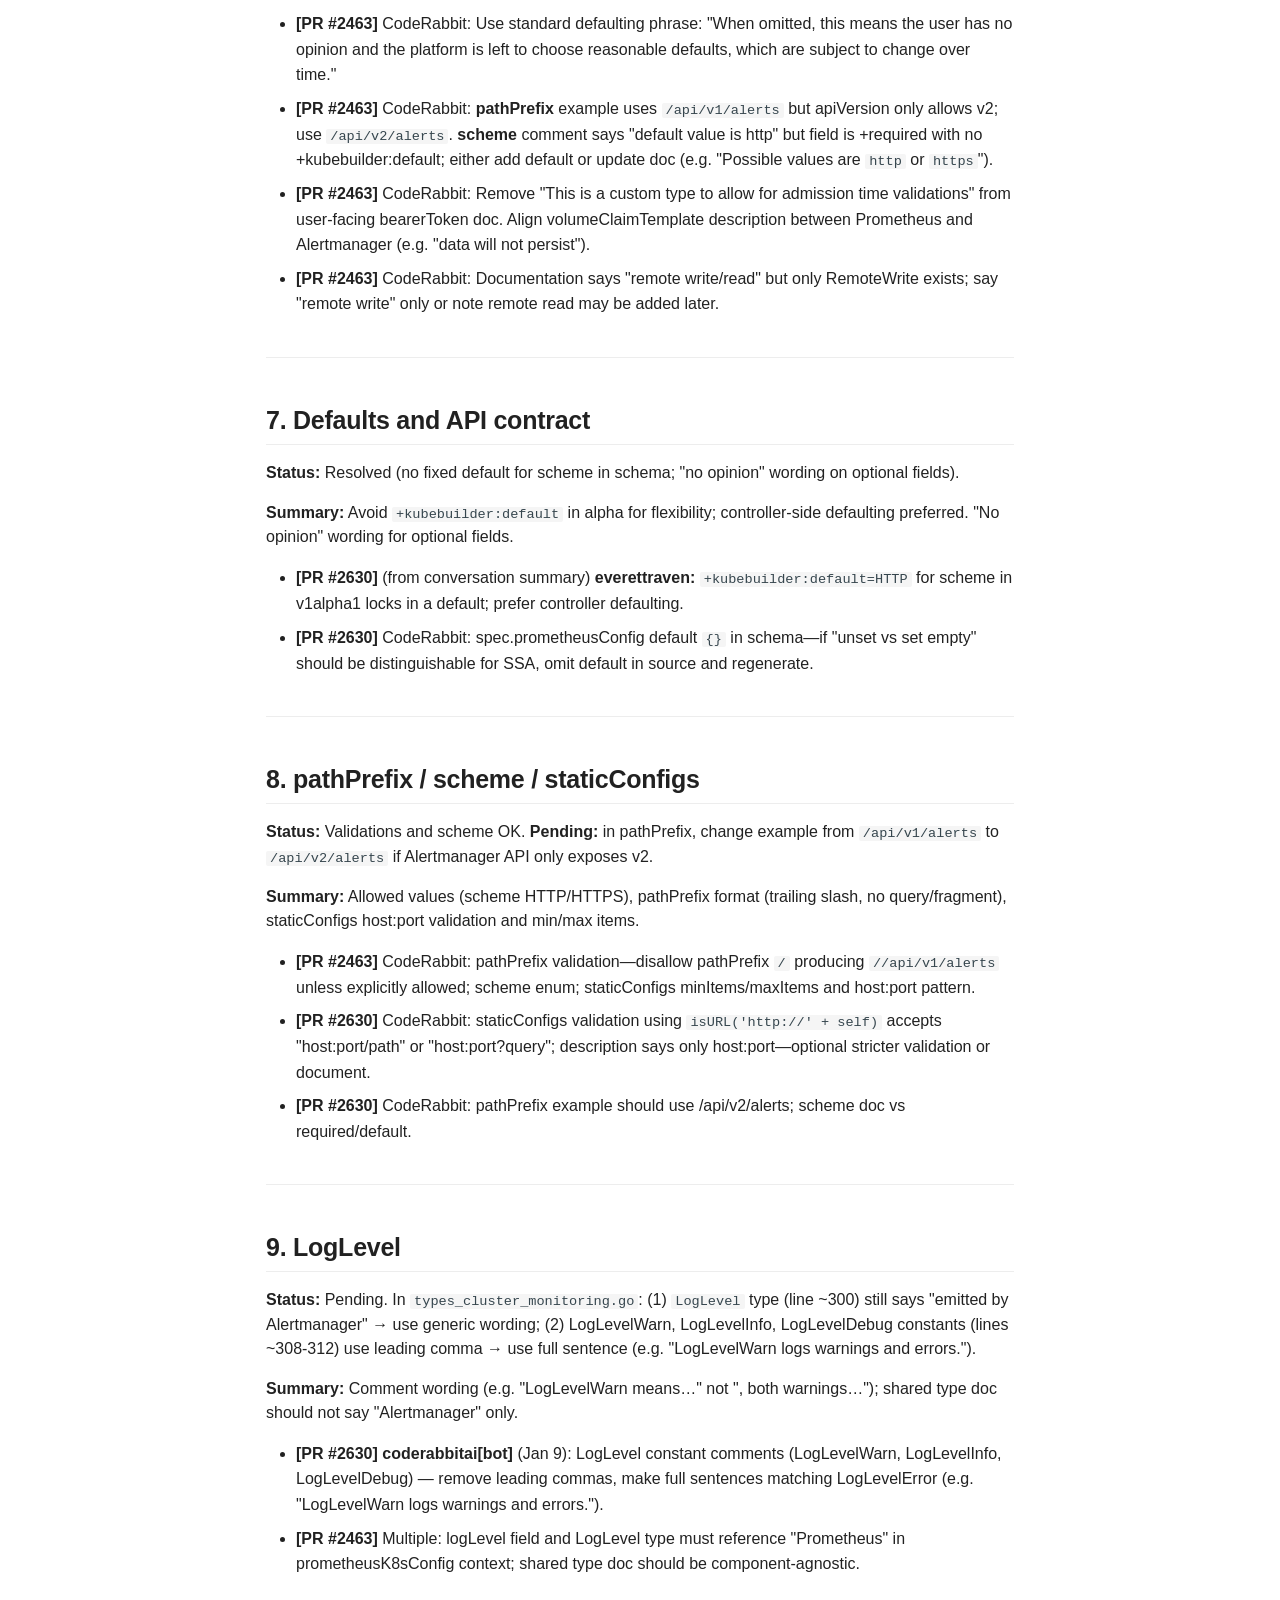
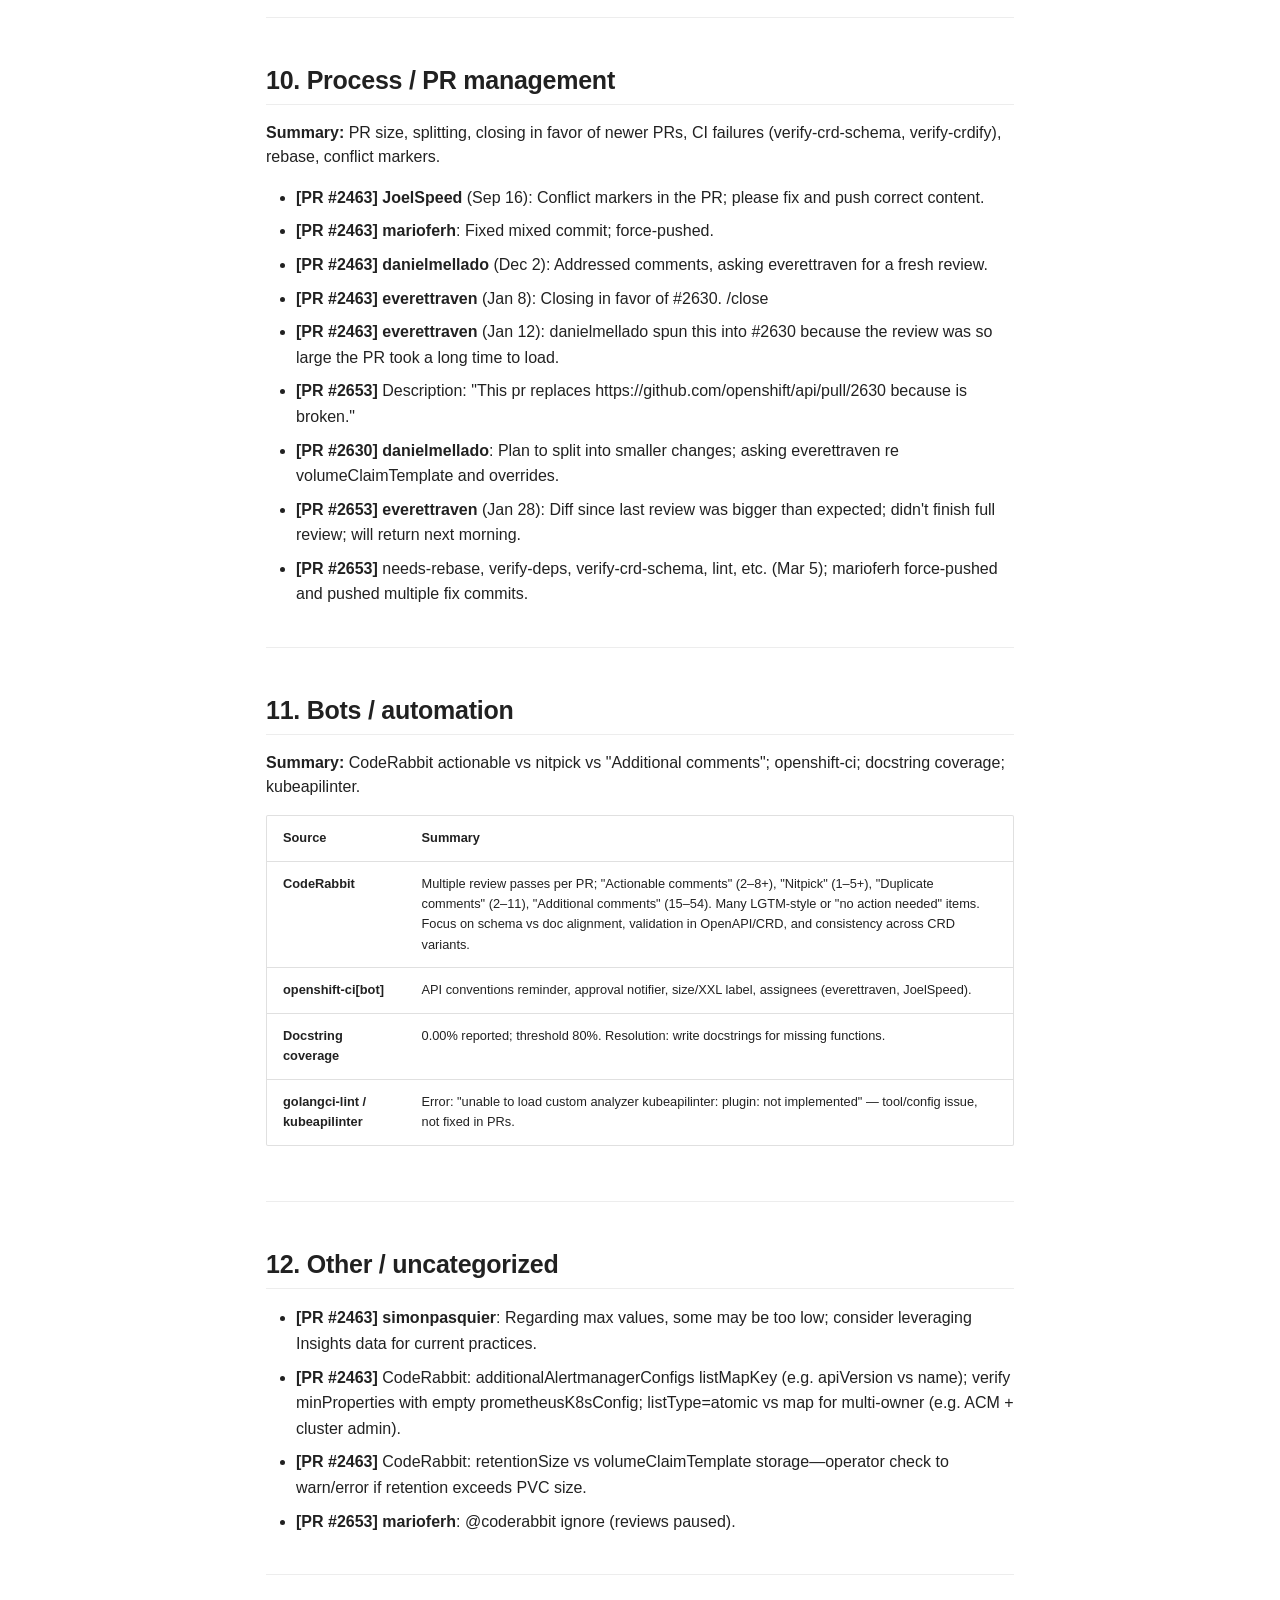
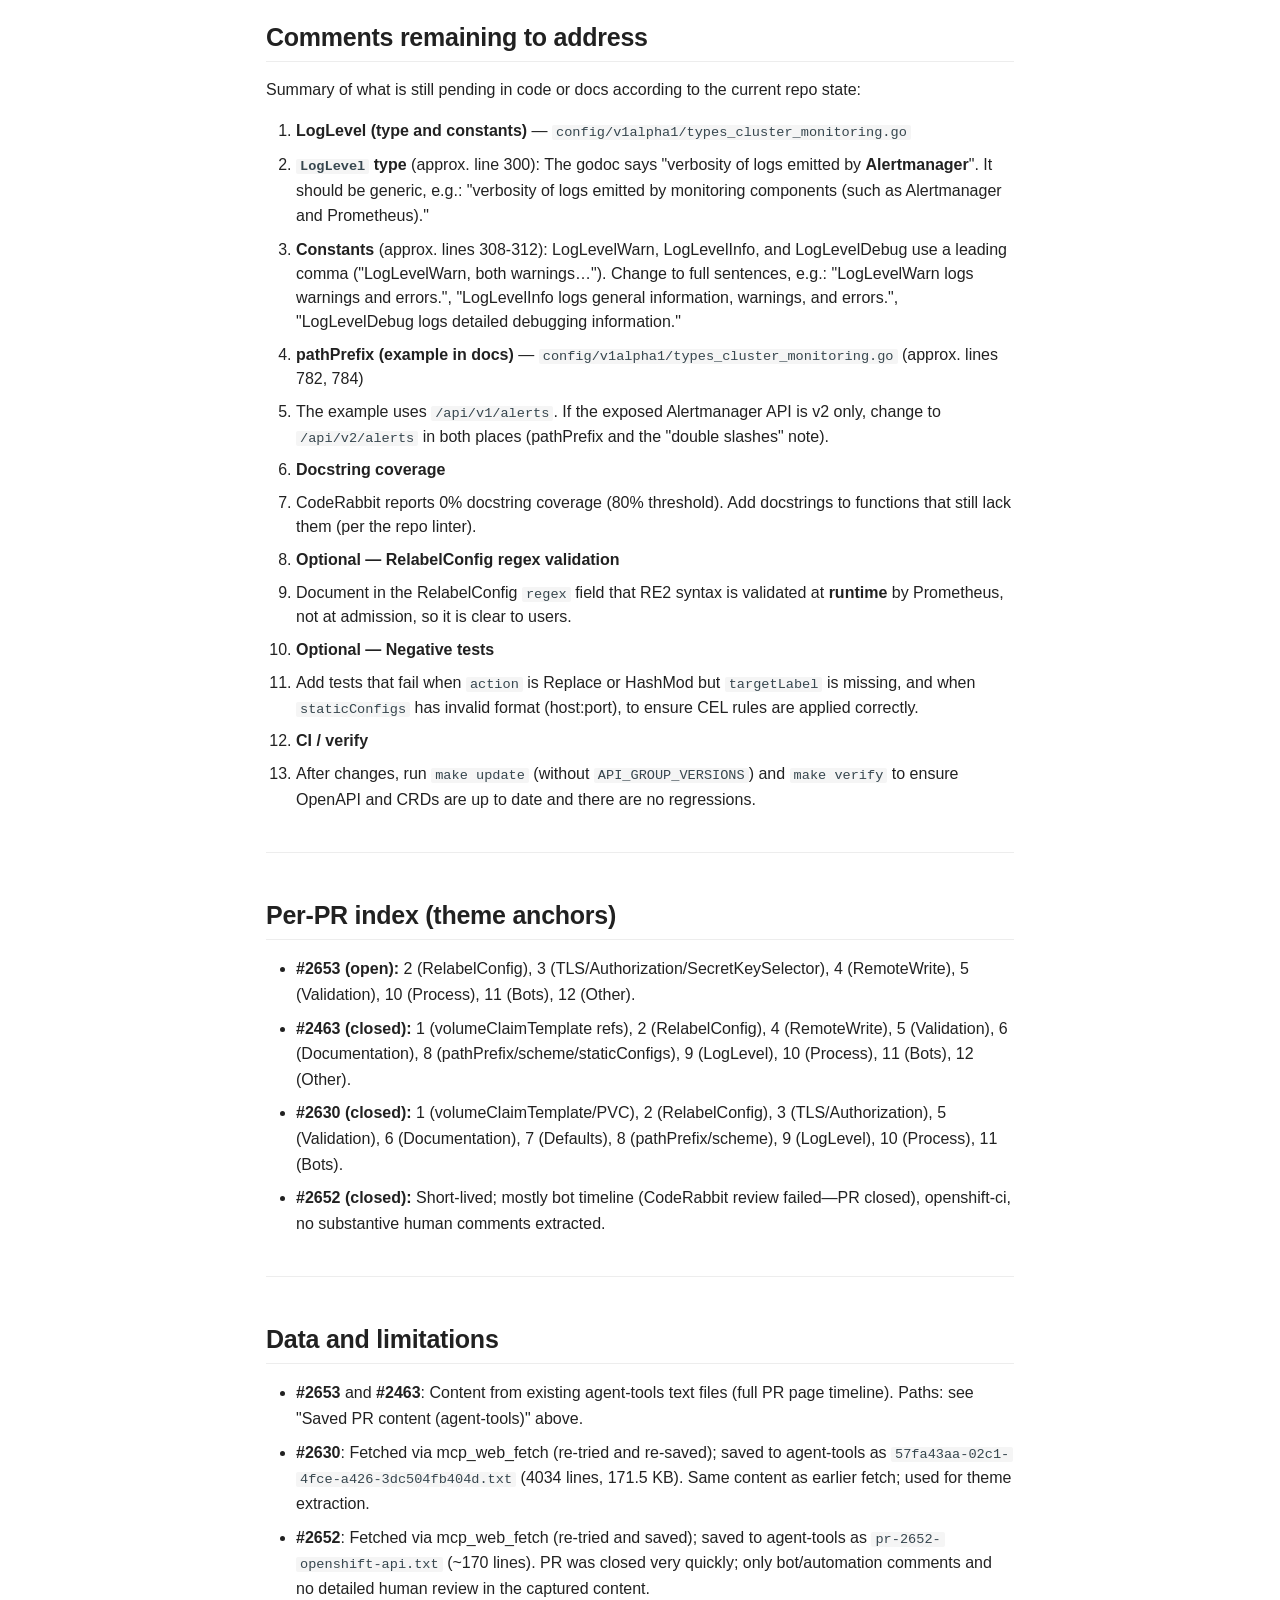
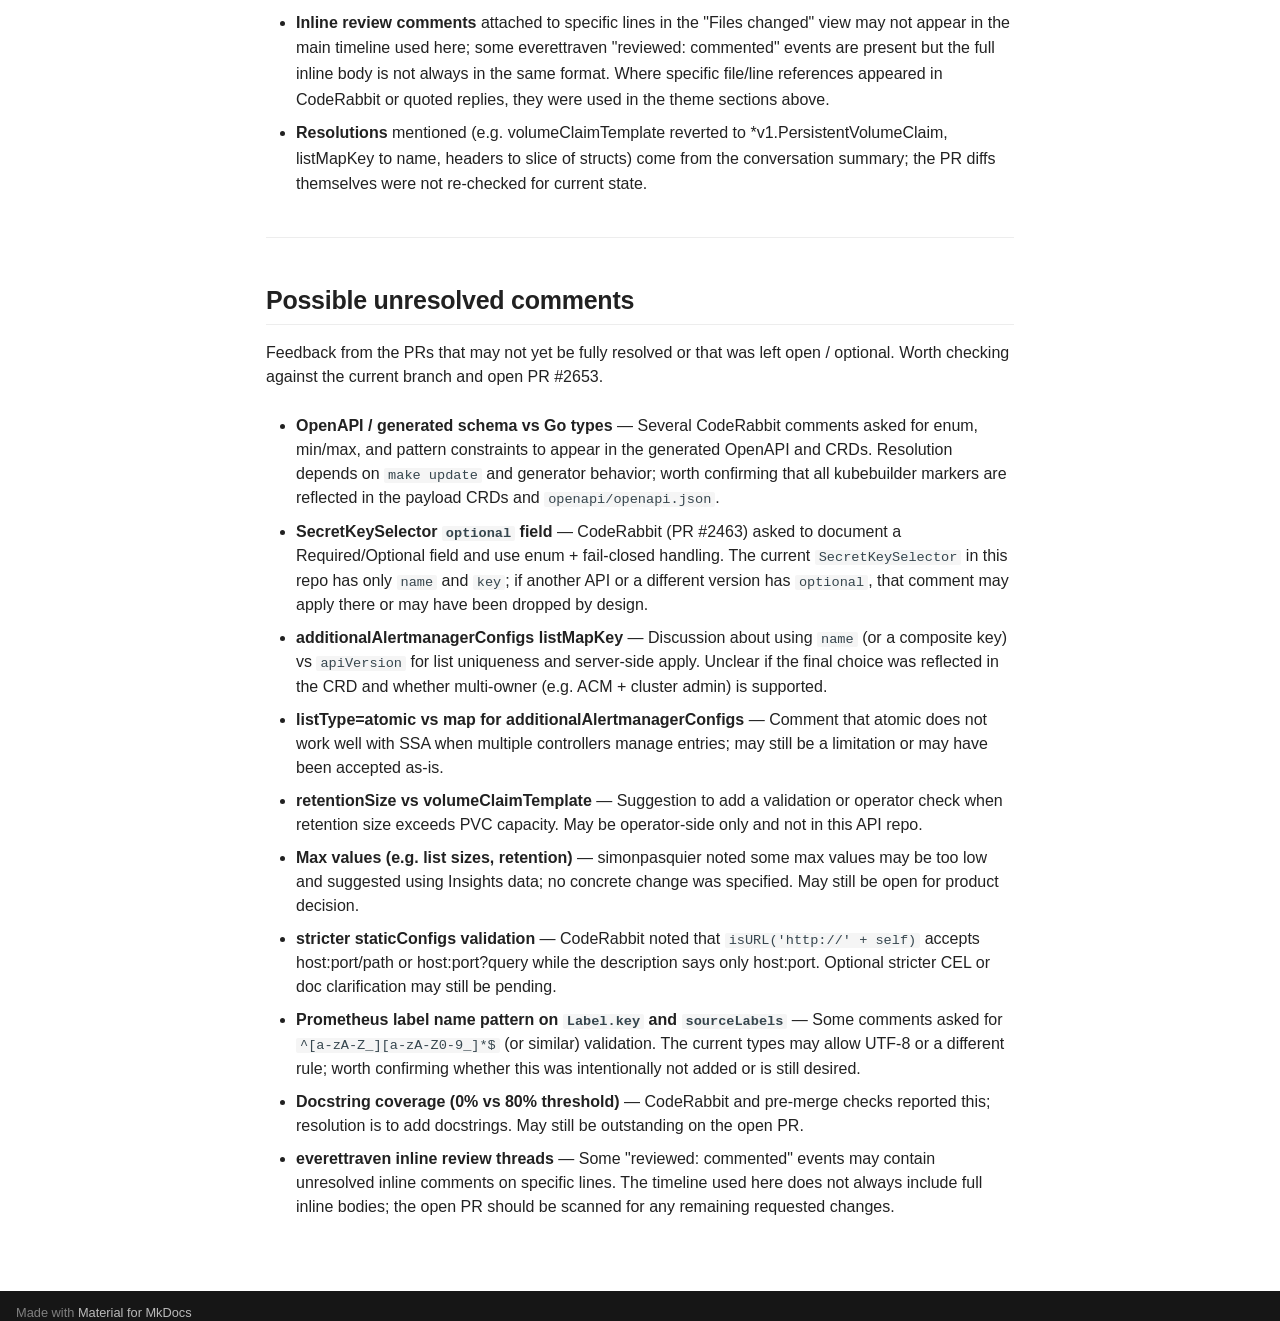
==== commit ea762a5b: "Deployed 3696d0d with MkDocs version: 1.6.1" ====
--- a/pr-comments-summary-prometheus-config-api/index.html
+++ b/pr-comments-summary-prometheus-config-api/index.html
@@ -40,12 +40,6 @@
       
     
     
-      
-        
-        
-        <link rel="preconnect" href="https://fonts.gstatic.com" crossorigin>
-        <link rel="stylesheet" href="https://fonts.googleapis.com/css?family=Lora:300,300i,400,400i,700,700i%7CRoboto+Mono:400,400i,700,700i&display=fallback">
-        <style>:root{--md-text-font:"Lora";--md-code-font:"Roboto Mono"}</style>
       
     
     
--- a/stylesheets/extra.css
+++ b/stylesheets/extra.css
@@ -1,6 +1,16 @@
-/* Article-style layout (inspired by report/blog layout) */
+/* GitHub-like typography: system font stack, 16px, line-height 1.5 */
+:root {
+  --md-text-font: -apple-system, BlinkMacSystemFont, "Segoe UI", Helvetica, Arial, sans-serif;
+}
+
+.md-content {
+  font-size: 16px;
+  line-height: 1.5;
+}
+
+/* Article-style layout – wide content like GitHub markdown view */
 .md-grid {
-  max-width: 52rem; /* ~832px – readable single column */
+  max-width: 75rem; /* ~1200px */
 }
 
 .md-content__inner {
@@ -30,7 +40,7 @@
 }
 
 .md-content p {
-  line-height: 1.7;
+  line-height: 1.5;
 }
 
 /* Lists and block spacing */
